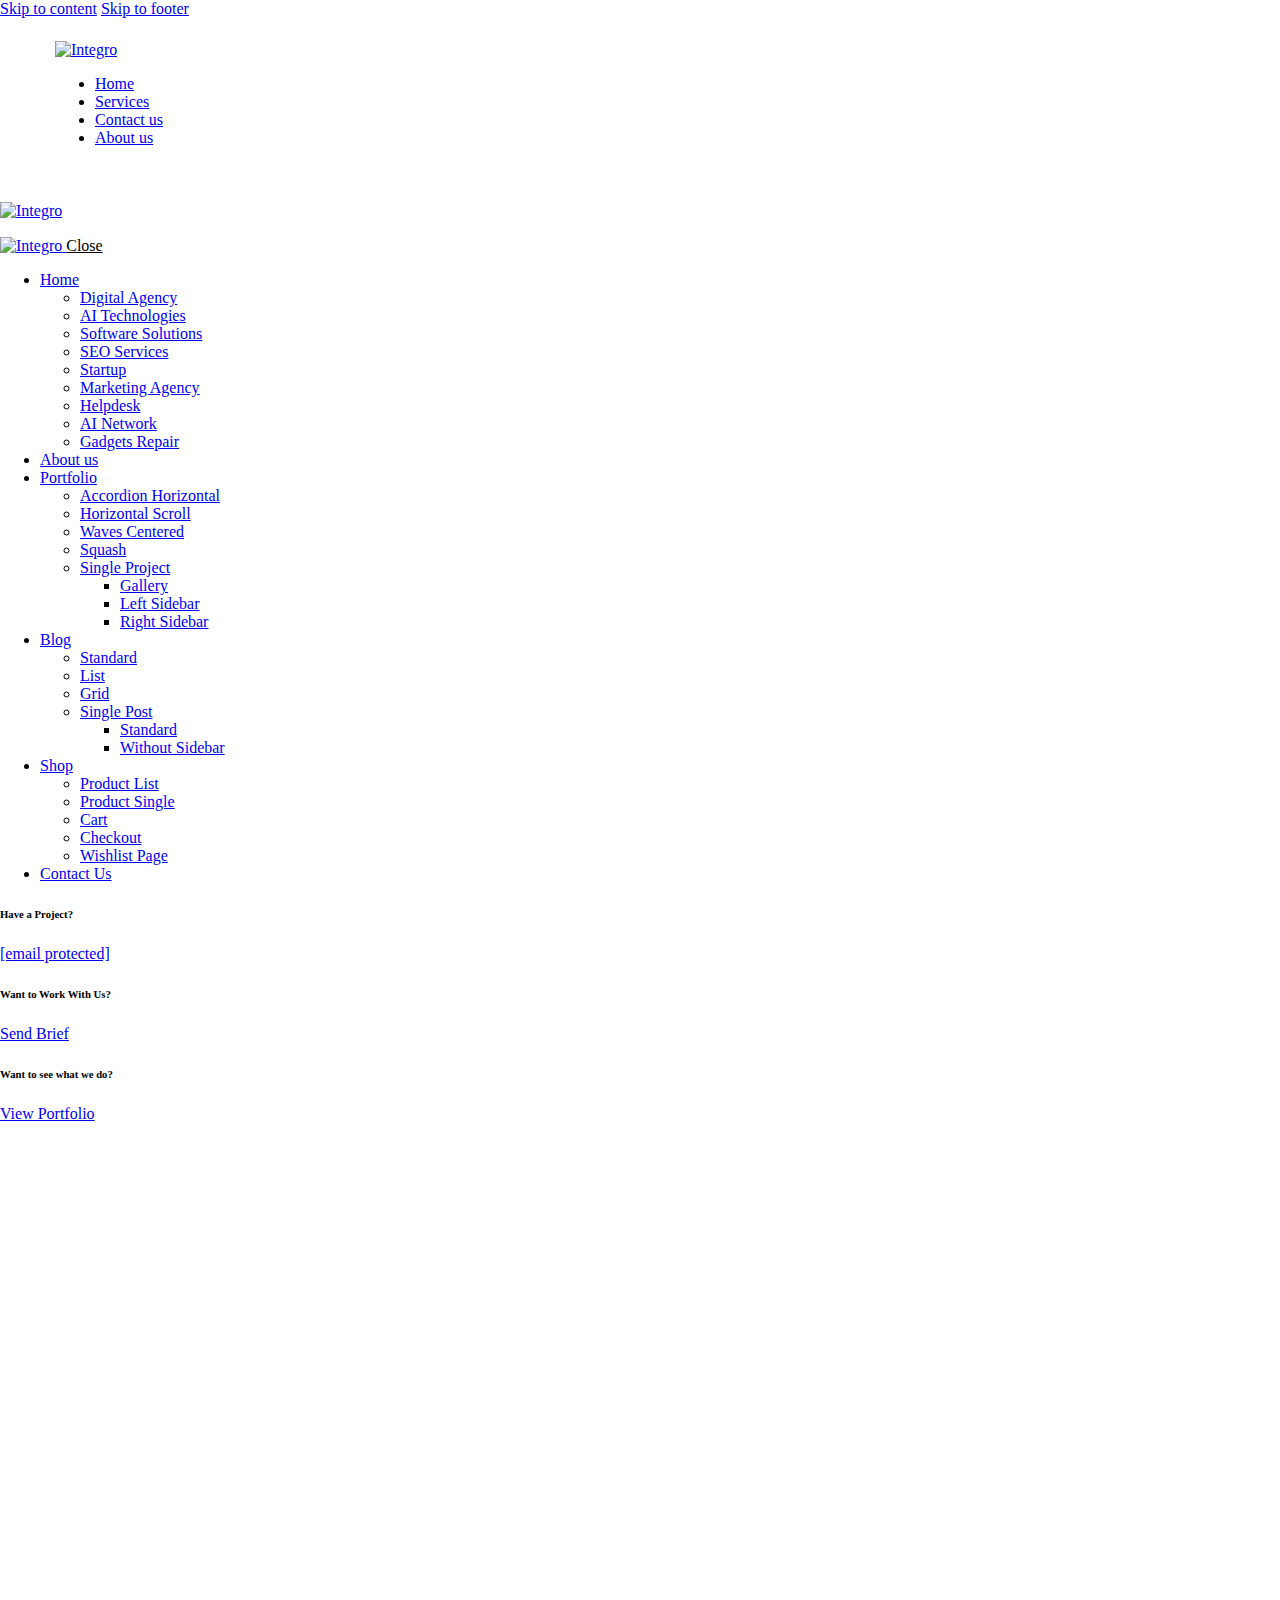
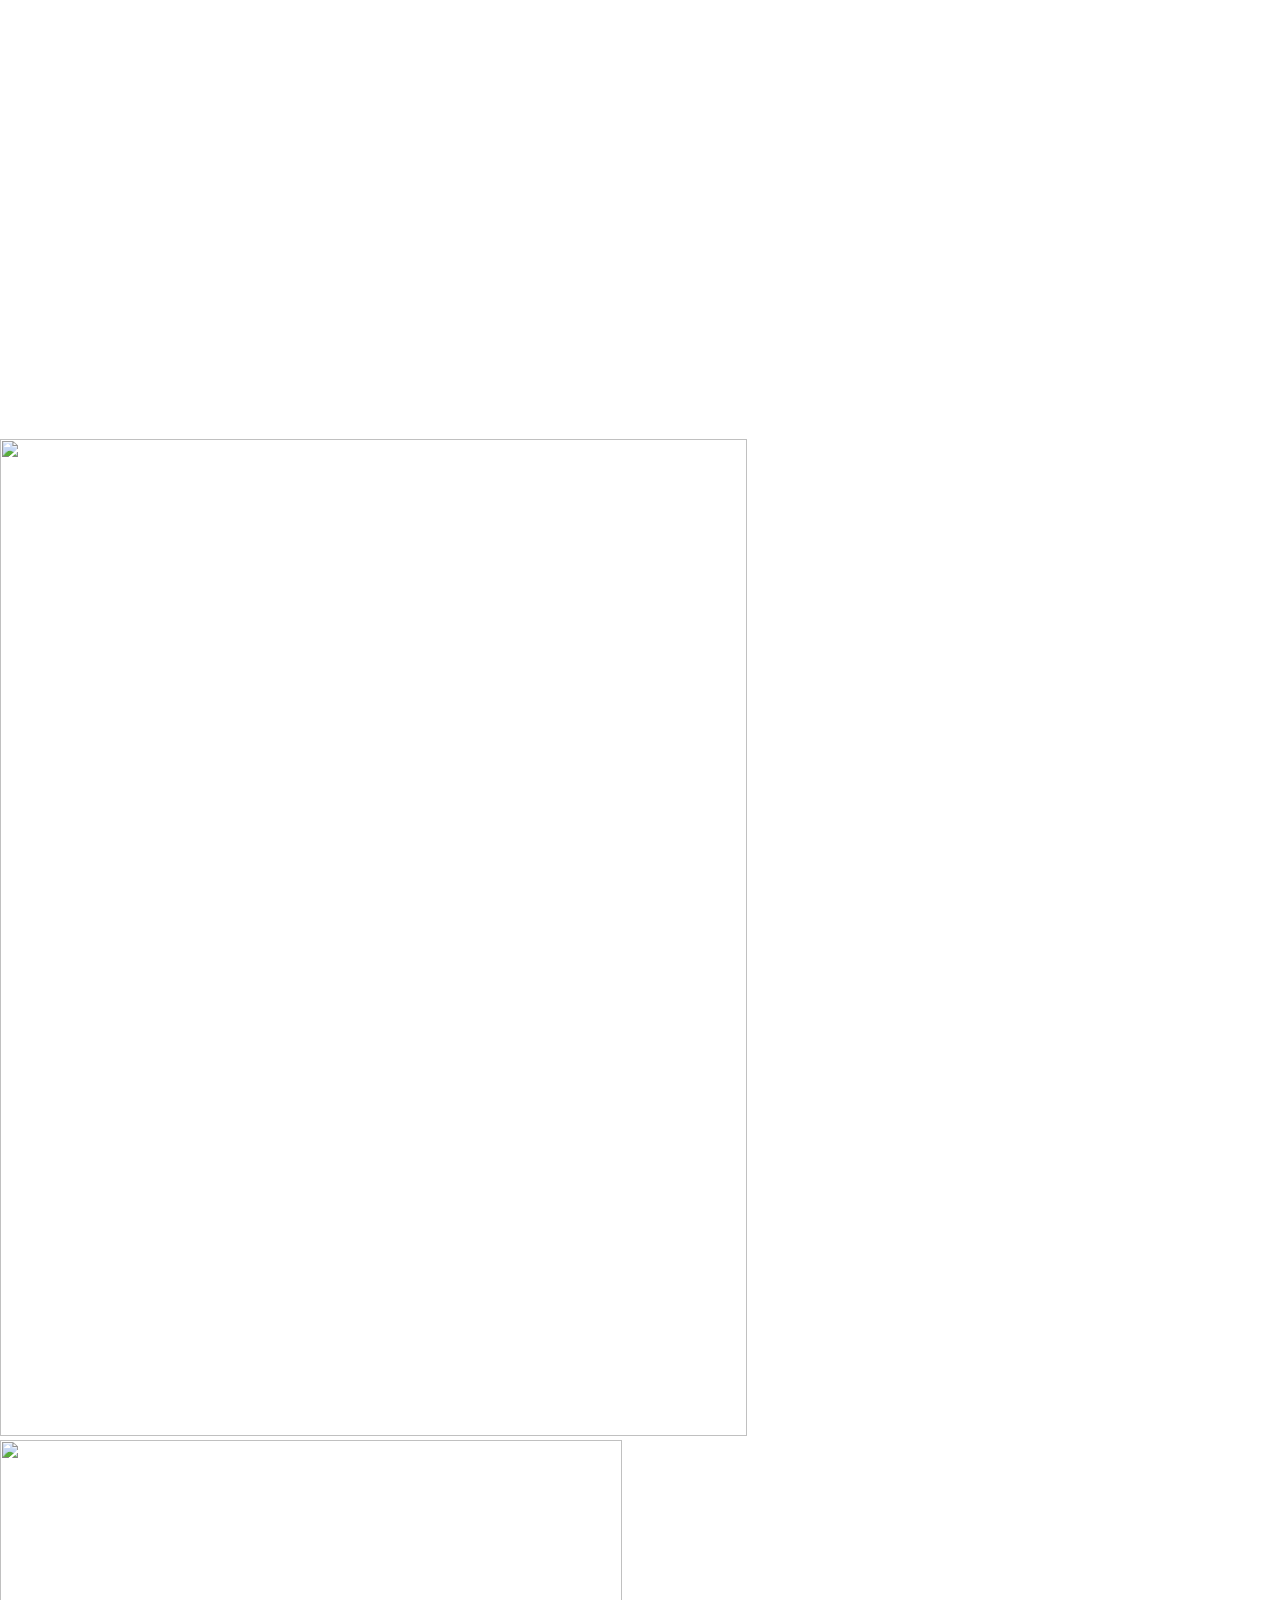
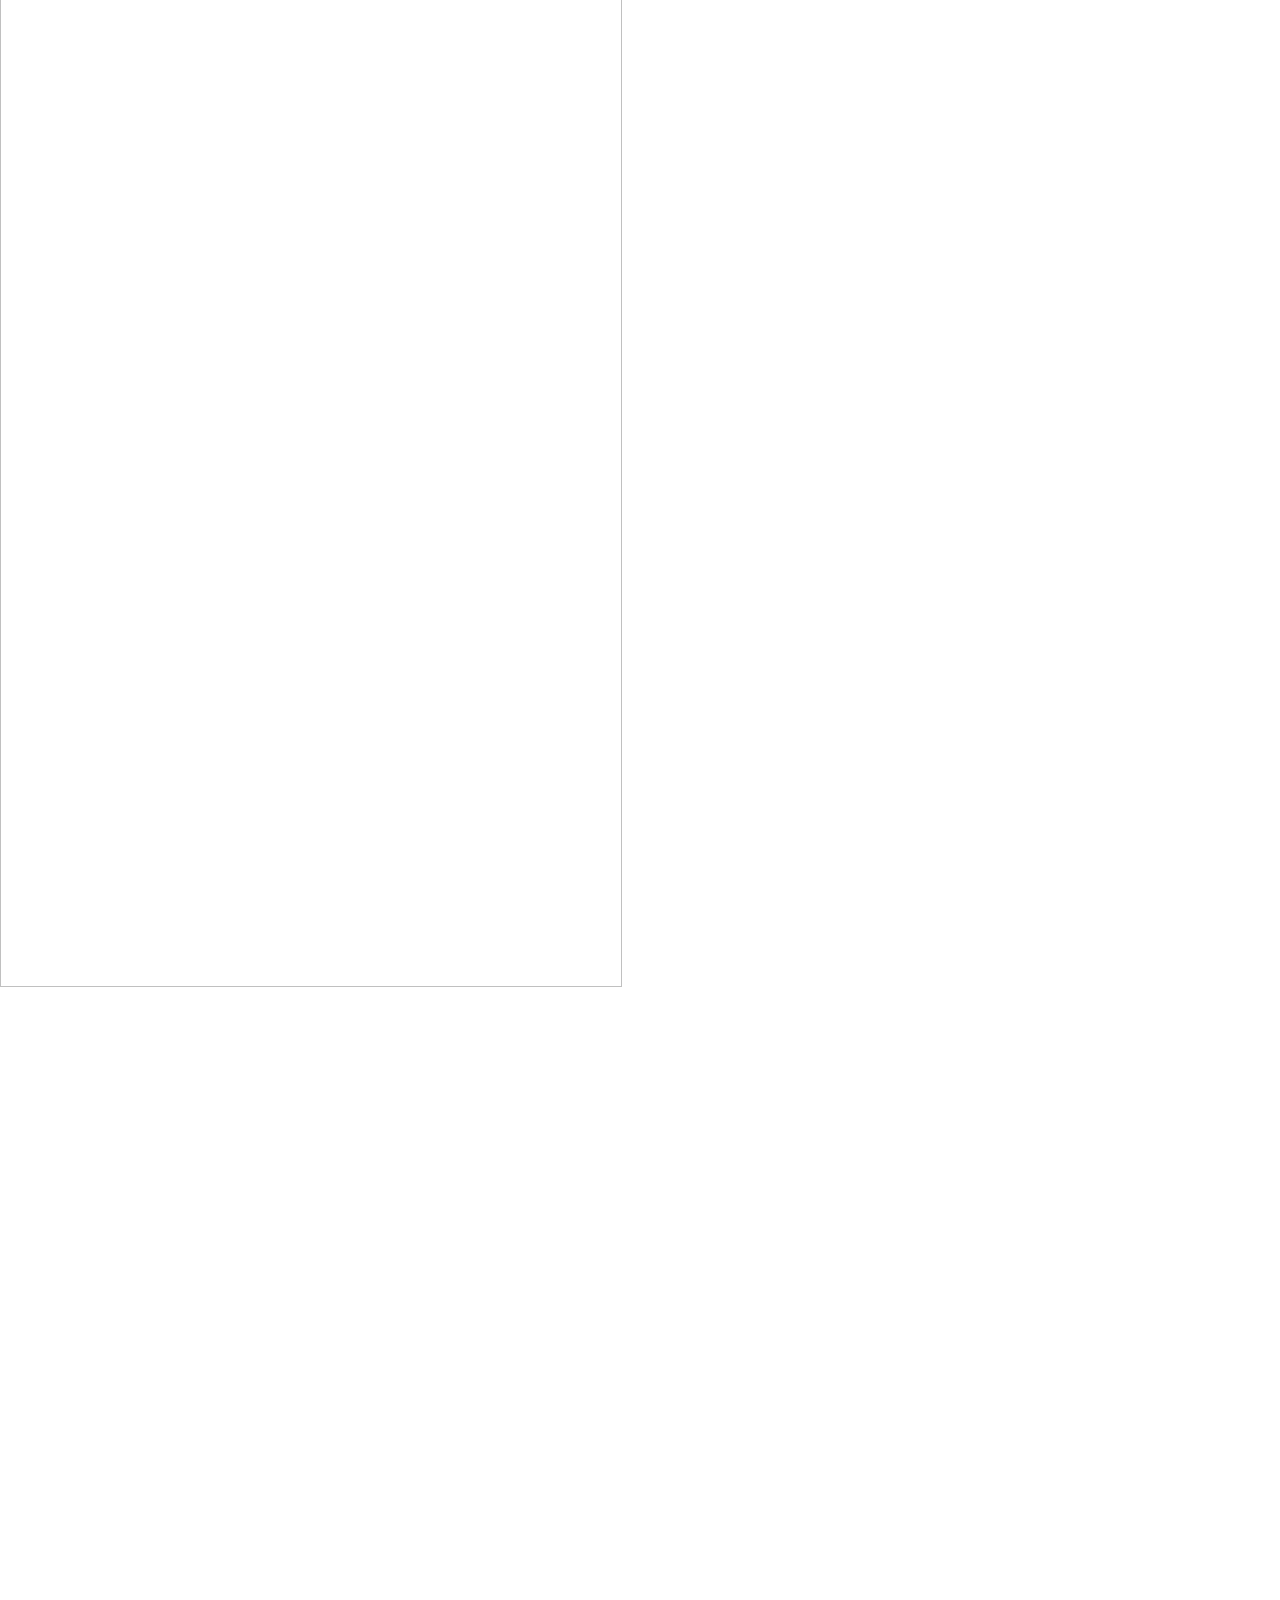
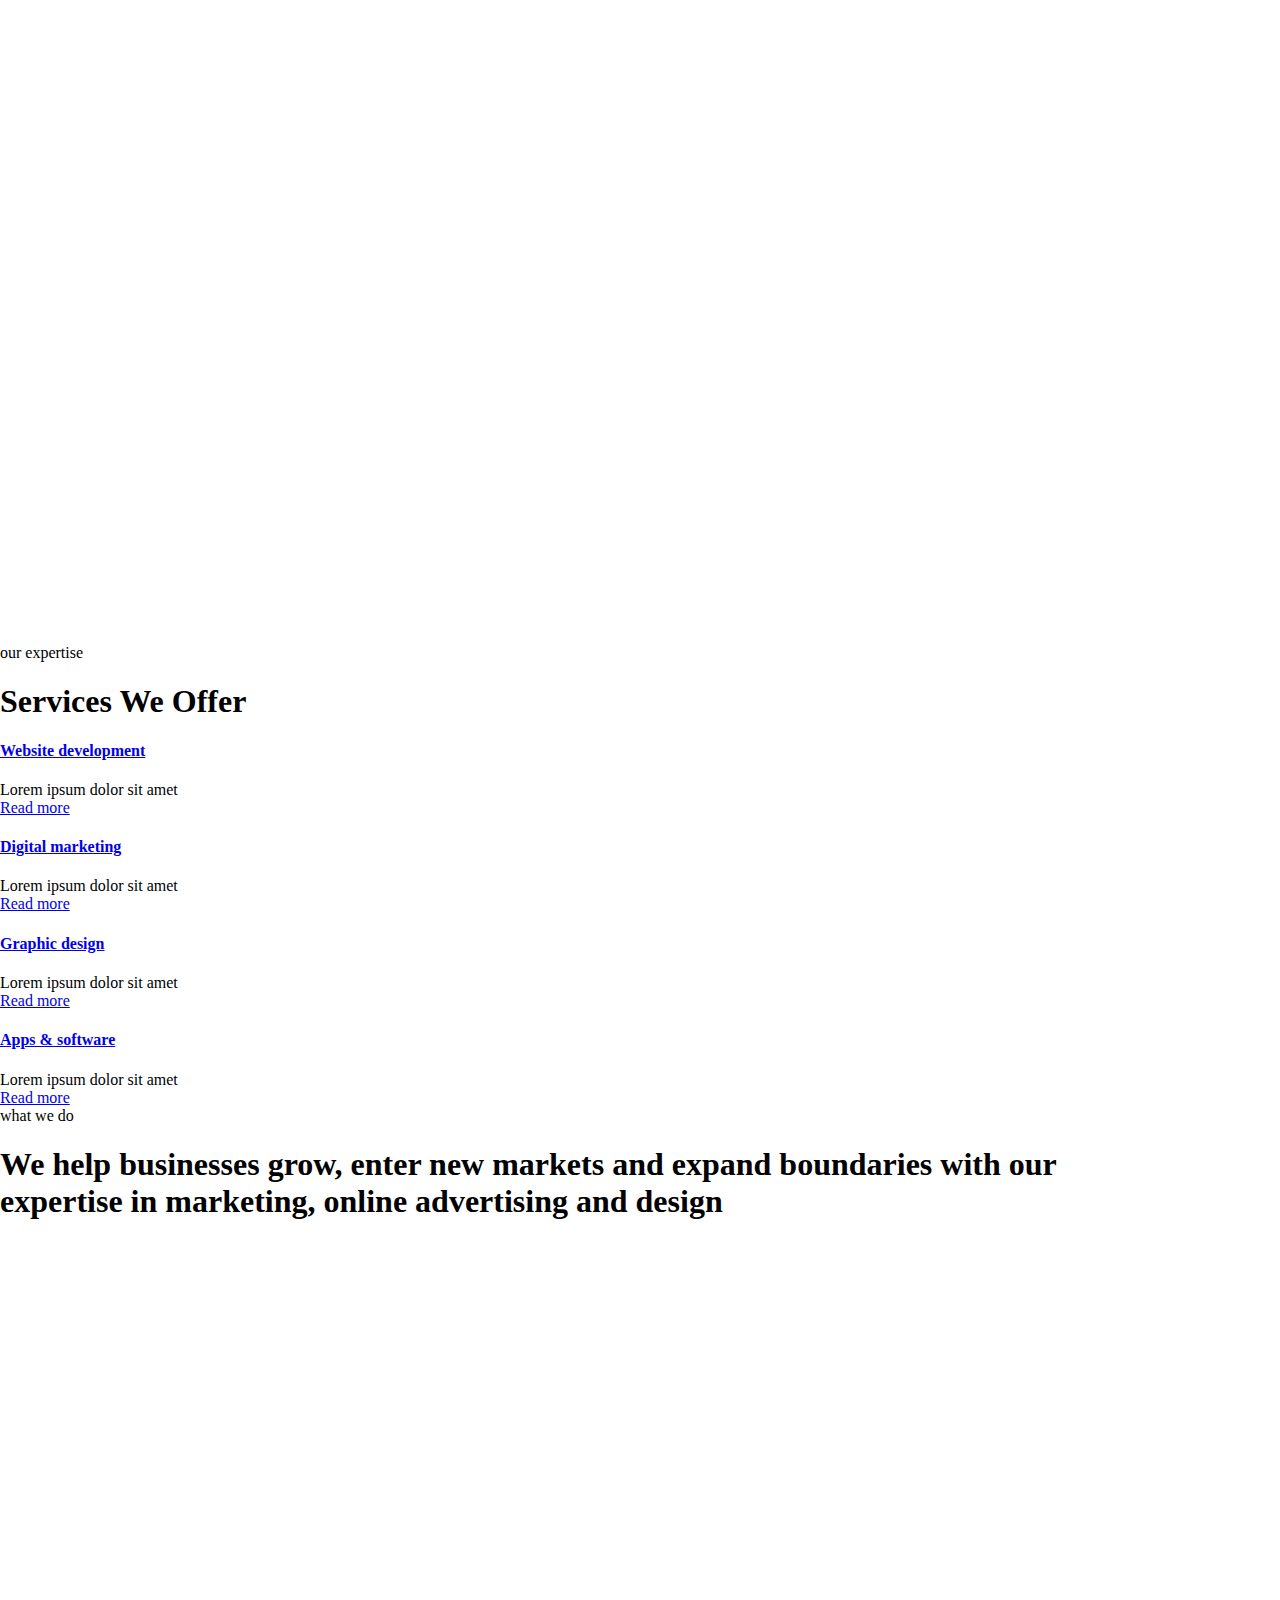
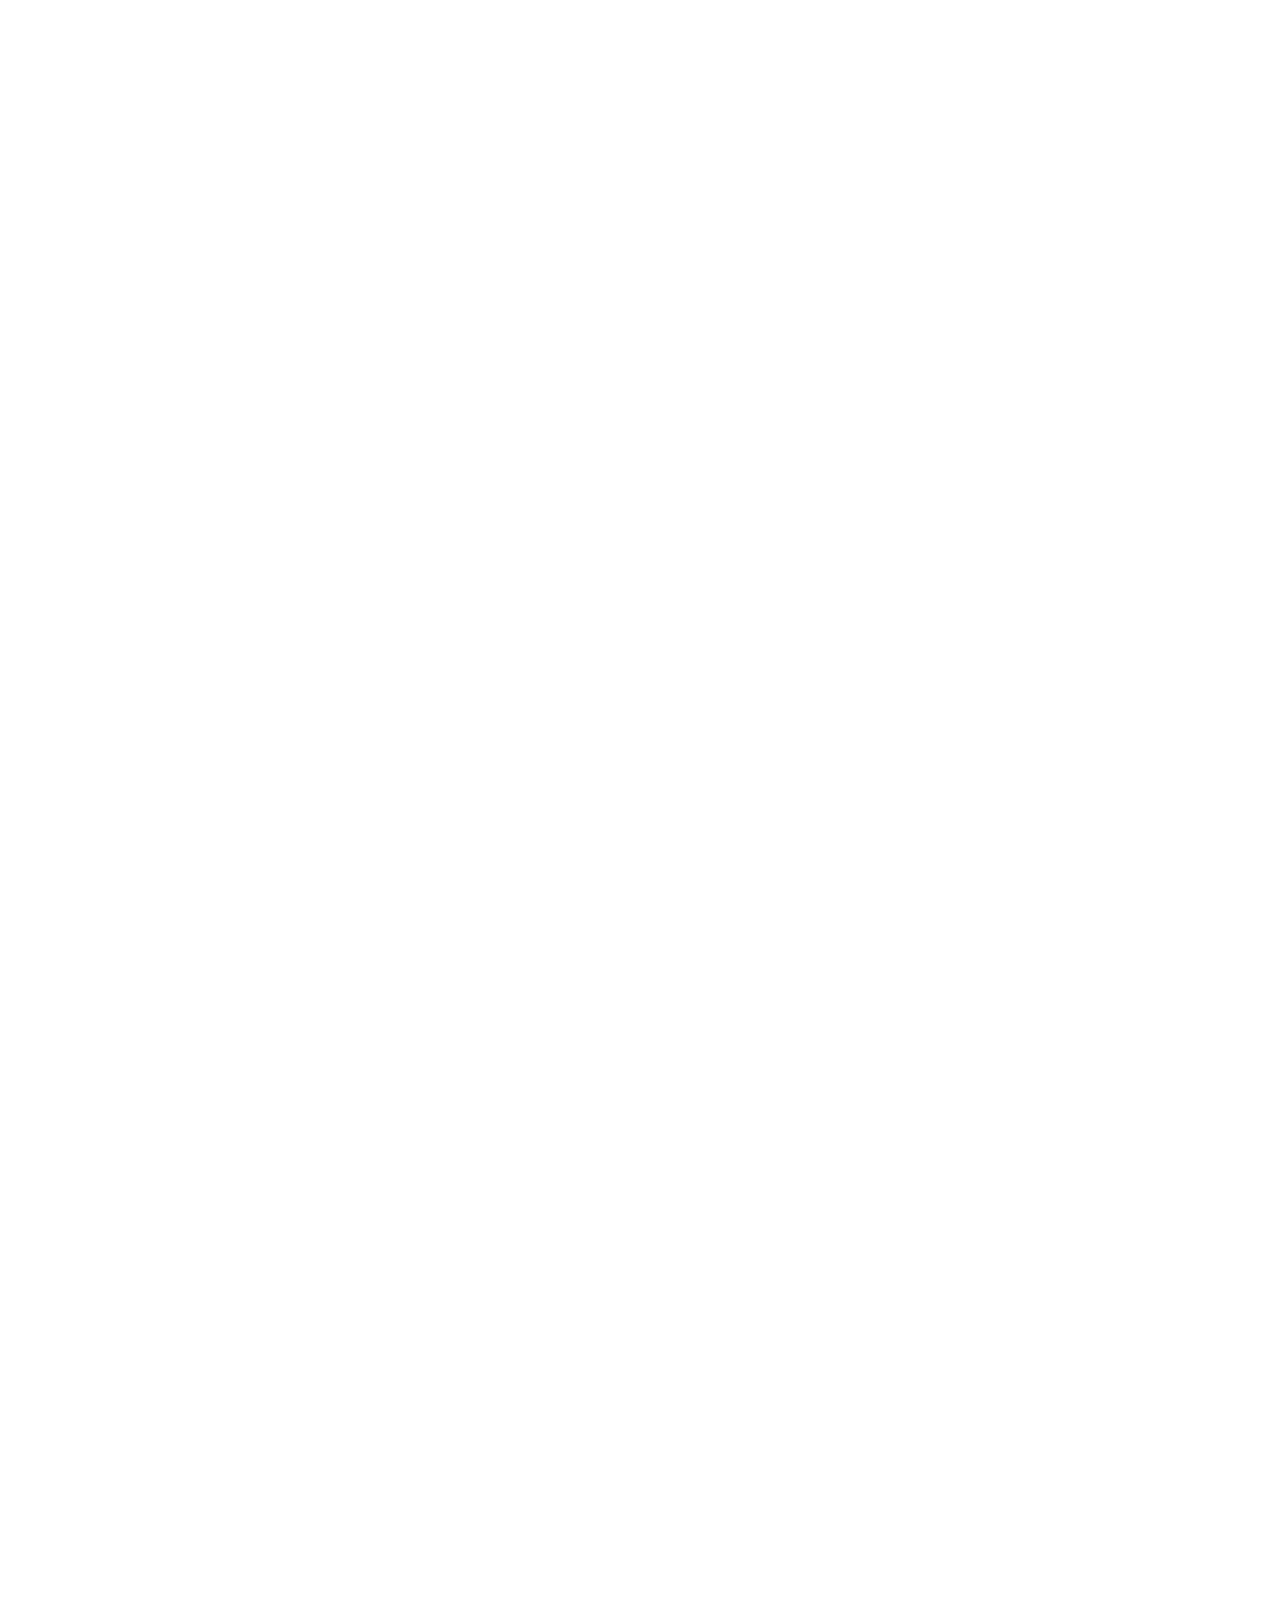
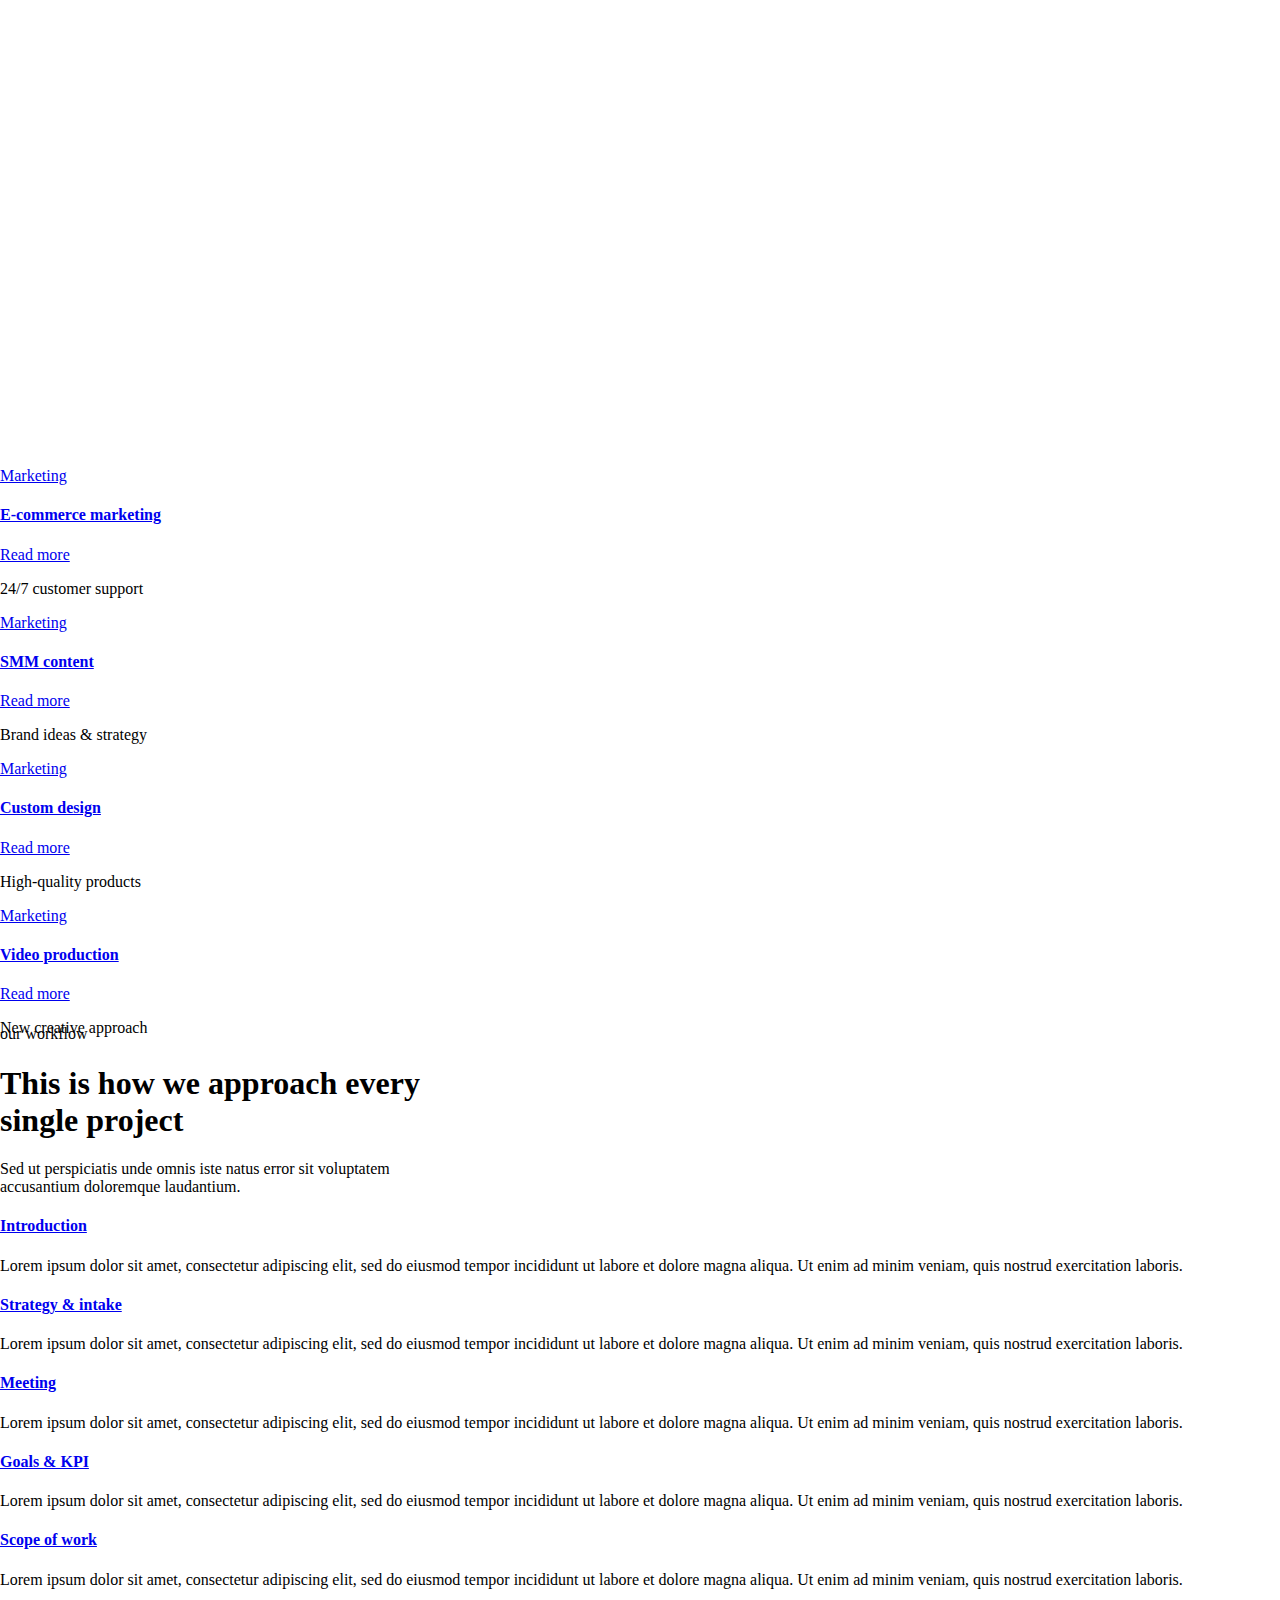
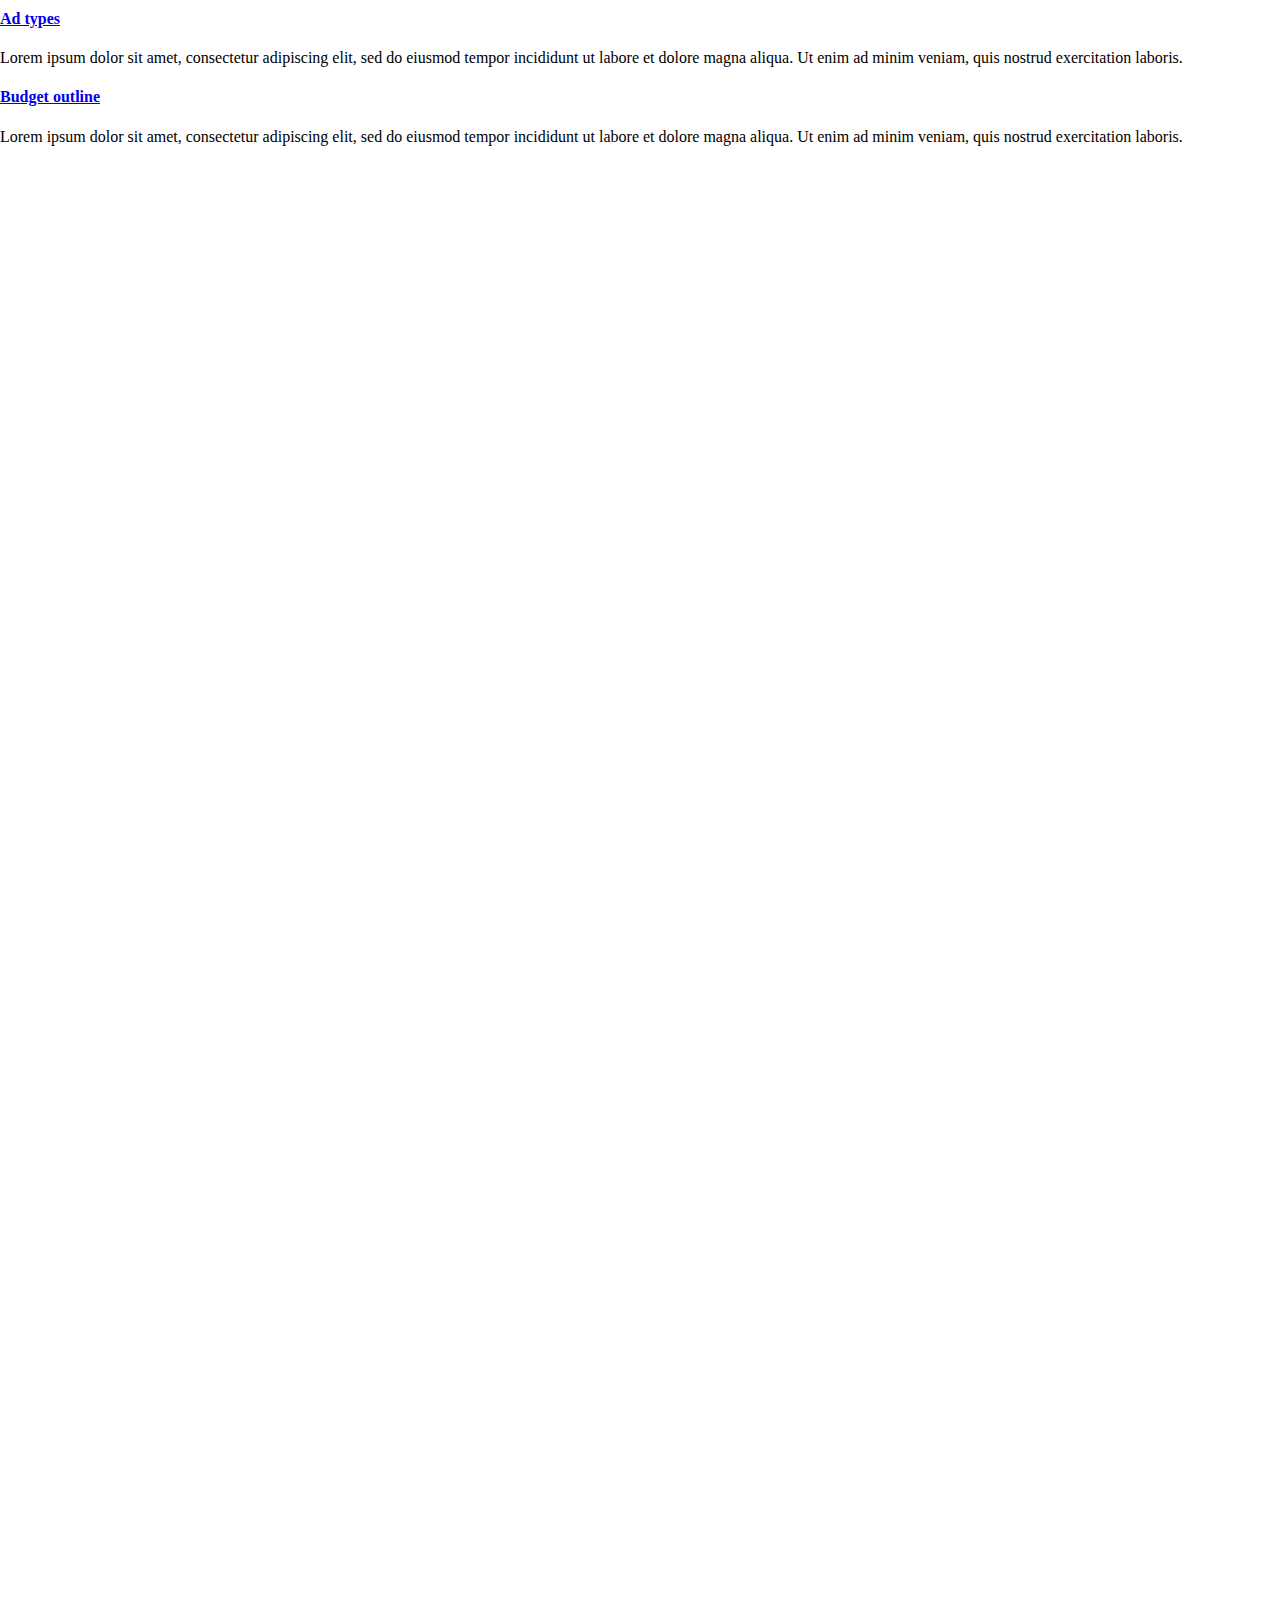
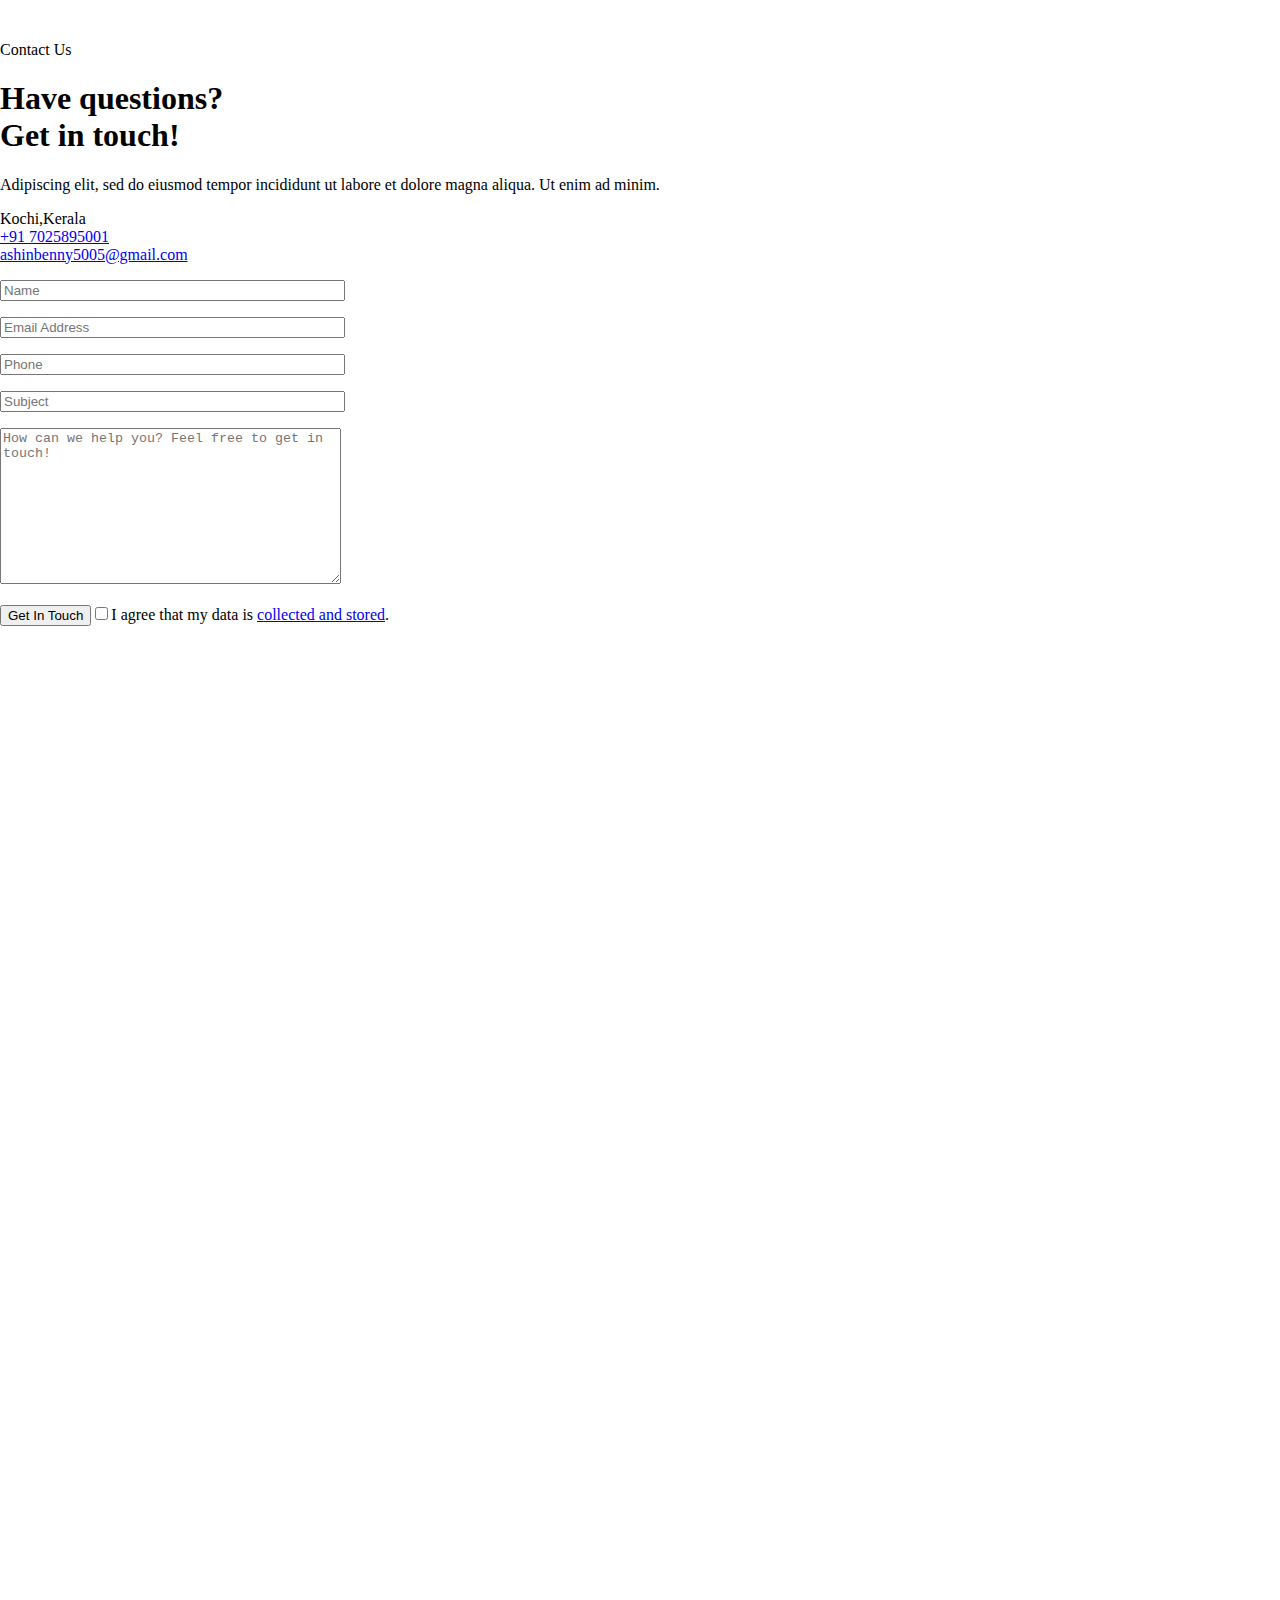
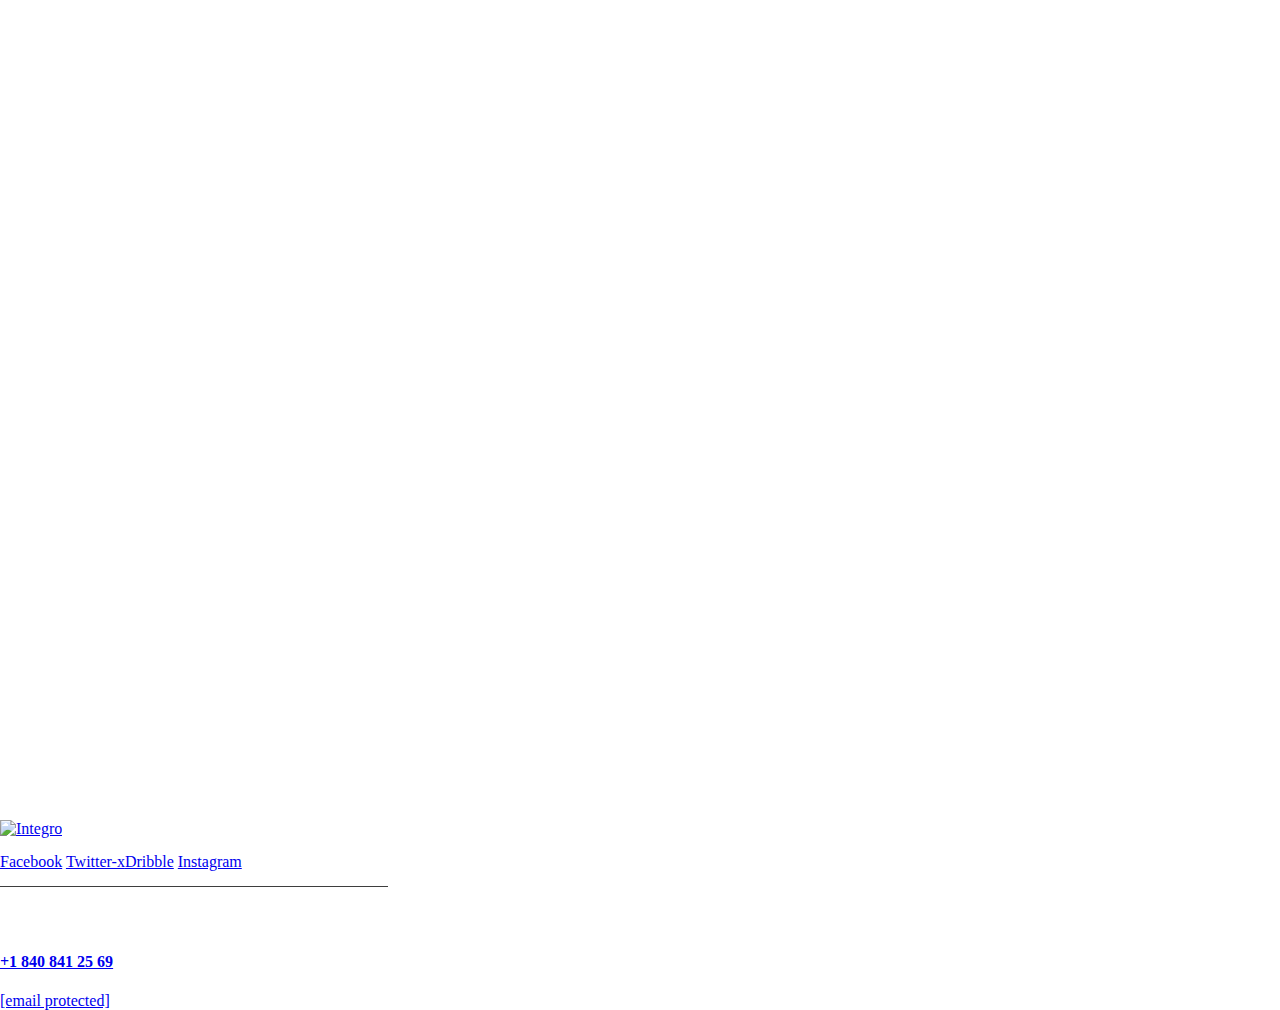
==== index.html @ fcc29b5a "updates" ====
<!DOCTYPE html>
<html lang="en-US" class="no-js scheme_marketing-dark">

<head>
    <script>
        navigator.userAgent.match(/iPad|iPhone|iPod/i) != null && window.name != '' && top.location != window.location && (top.location.href = window.location.href);
    </script>
    <meta charset="UTF-8">
    <meta name="viewport" content="width=device-width, initial-scale=1">
    <meta name="format-detection" content="telephone=no">
    <link rel="profile" href="//gmpg.org/xfn/11">
    <title>Home Marketing Agency &#8211; Integro</title>
    <meta name="robots" content="max-image-preview:large" />
    <link rel="dns-prefetch" href="//stats.wp.com" />
    <link rel="dns-prefetch" href="//fonts.googleapis.com" />
    <link rel="alternate" type="application/rss+xml" title="Integro &raquo; Feed"
        href="https://integro.ancorathemes.com/feed/" />
    <link rel="alternate" type="application/rss+xml" title="Integro &raquo; Comments Feed"
        href="https://integro.ancorathemes.com/comments/feed/" />
        <link rel="stylesheet" id="integro-fontello-css" href="https://integro.ancorathemes.com/wp-content/themes/integro/skins/default/css/style.css"  />
    <meta property="og:type" content="article" />
    <meta property="og:url" content="https://integro.ancorathemes.com/home-marketing-agency/" />
    <meta property="og:title" content="Home Marketing Agency" />
    <meta property="og:description" content="our expertiseServices We Offer	Website development" />
    <link rel="stylesheet" href="https://cdnjs.cloudflare.com/ajax/libs/font-awesome/6.0.0-beta3/css/all.min.css">
																										



    <script type="text/javascript">
        /* <![CDATA[ */
        window._wpemojiSettings = {
            "baseUrl": "https:\/\/s.w.org\/images\/core\/emoji\/15.0.3\/72x72\/",
            "ext": ".png",
            "svgUrl": "https:\/\/s.w.org\/images\/core\/emoji\/15.0.3\/svg\/",
            "svgExt": ".svg",
            "source": {
                "concatemoji": "https:\/\/integro.ancorathemes.com\/wp-includes\/js\/wp-emoji-release.min.js?ver=6.5.5"
            }
        };
        /*! This file is auto-generated */
        ! function (i, n) {
            var o, s, e;

            function c(e) {
                try {
                    var t = {
                        supportTests: e,
                        timestamp: (new Date).valueOf()
                    };
                    sessionStorage.setItem(o, JSON.stringify(t))
                } catch (e) { }
            }

            function p(e, t, n) {
                e.clearRect(0, 0, e.canvas.width, e.canvas.height), e.fillText(t, 0, 0);
                var t = new Uint32Array(e.getImageData(0, 0, e.canvas.width, e.canvas.height).data),
                    r = (e.clearRect(0, 0, e.canvas.width, e.canvas.height), e.fillText(n, 0, 0), new Uint32Array(e.getImageData(0, 0, e.canvas.width, e.canvas.height).data));
                return t.every(function (e, t) {
                    return e === r[t]
                })
            }

            function u(e, t, n) {
                switch (t) {
                    case "flag":
                        return n(e, "\ud83c\udff3\ufe0f\u200d\u26a7\ufe0f", "\ud83c\udff3\ufe0f\u200b\u26a7\ufe0f") ? !1 : !n(e, "\ud83c\uddfa\ud83c\uddf3", "\ud83c\uddfa\u200b\ud83c\uddf3") && !n(e, "\ud83c\udff4\udb40\udc67\udb40\udc62\udb40\udc65\udb40\udc6e\udb40\udc67\udb40\udc7f", "\ud83c\udff4\u200b\udb40\udc67\u200b\udb40\udc62\u200b\udb40\udc65\u200b\udb40\udc6e\u200b\udb40\udc67\u200b\udb40\udc7f");
                    case "emoji":
                        return !n(e, "\ud83d\udc26\u200d\u2b1b", "\ud83d\udc26\u200b\u2b1b")
                }
                return !1
            }

            function f(e, t, n) {
                var r = "undefined" != typeof WorkerGlobalScope && self instanceof WorkerGlobalScope ? new OffscreenCanvas(300, 150) : i.createElement("canvas"),
                    a = r.getContext("2d", {
                        willReadFrequently: !0
                    }),
                    o = (a.textBaseline = "top", a.font = "600 32px Arial", {});
                return e.forEach(function (e) {
                    o[e] = t(a, e, n)
                }), o
            }

            function t(e) {
                var t = i.createElement("script");
                t.src = e, t.defer = !0, i.head.appendChild(t)
            }
            "undefined" != typeof Promise && (o = "wpEmojiSettingsSupports", s = ["flag", "emoji"], n.supports = {
                everything: !0,
                everythingExceptFlag: !0
            }, e = new Promise(function (e) {
                i.addEventListener("DOMContentLoaded", e, {
                    once: !0
                })
            }), new Promise(function (t) {
                var n = function () {
                    try {
                        var e = JSON.parse(sessionStorage.getItem(o));
                        if ("object" == typeof e && "number" == typeof e.timestamp && (new Date).valueOf() < e.timestamp + 604800 && "object" == typeof e.supportTests) return e.supportTests
                    } catch (e) { }
                    return null
                }();
                if (!n) {
                    if ("undefined" != typeof Worker && "undefined" != typeof OffscreenCanvas && "undefined" != typeof URL && URL.createObjectURL && "undefined" != typeof Blob) try {
                        var e = "postMessage(" + f.toString() + "(" + [JSON.stringify(s), u.toString(), p.toString()].join(",") + "));",
                            r = new Blob([e], {
                                type: "text/javascript"
                            }),
                            a = new Worker(URL.createObjectURL(r), {
                                name: "wpTestEmojiSupports"
                            });
                        return void (a.onmessage = function (e) {
                            c(n = e.data), a.terminate(), t(n)
                        })
                    } catch (e) { }
                    c(n = f(s, u, p))
                }
                t(n)
            }).then(function (e) {
                for (var t in e) n.supports[t] = e[t], n.supports.everything = n.supports.everything && n.supports[t], "flag" !== t && (n.supports.everythingExceptFlag = n.supports.everythingExceptFlag && n.supports[t]);
                n.supports.everythingExceptFlag = n.supports.everythingExceptFlag && !n.supports.flag, n.DOMReady = !1, n.readyCallback = function () {
                    n.DOMReady = !0
                }
            }).then(function () {
                return e
            }).then(function () {
                var e;
                n.supports.everything || (n.readyCallback(), (e = n.source || {}).concatemoji ? t(e.concatemoji) : e.wpemoji && e.twemoji && (t(e.twemoji), t(e.wpemoji)))
            }))
        }((window, document), window._wpemojiSettings);
        /* ]]> */
    </script>
    <link property="stylesheet" rel="stylesheet" id="trx_addons-icons-css"
        href="https://integro.ancorathemes.com/wp-content/plugins/trx_addons/css/font-icons/css/trx_addons_icons.css"
        type="text/css" media="all" />
    <link property="stylesheet" rel="stylesheet" id="trx_demo_icons-css"
        href="https://integro.ancorathemes.com/wp-content/plugins/trx_demo/css/font-icons/css/trx_demo_icons.css"
        type="text/css" media="all" />
    <link property="stylesheet" rel="stylesheet" id="trx_demo_icons_animation-css"
        href="https://integro.ancorathemes.com/wp-content/plugins/trx_demo/css/font-icons/css/animation.css"
        type="text/css" media="all" />
    <link property="stylesheet" rel="stylesheet" id="qw_extensions-icons-css"
        href="https://integro.ancorathemes.com/wp-content/plugins/trx_addons/addons/qw-extension/css/font-icons/css/qw_extension_icons.css"
        type="text/css" media="all" />
    <link property="stylesheet" rel="stylesheet" id="integro-font-google_fonts-css"
        href="https://fonts.googleapis.com/css2?family=Bebas+Neue:ital,wght@0,400;1,400&#038;family=Roboto:ital,wght@0,100;0,300;0,400;0,500;0,700;0,900;1,100;1,300;1,400;1,500;1,700;1,900&#038;subset=latin,latin-ext&#038;display=swap"
        type="text/css" media="all" />
    <link property="stylesheet" rel="stylesheet" id="integro-fontello-css"
        href="https://integro.ancorathemes.com/wp-content/themes/integro/skins/default/css/font-icons/css/fontello.css"
        type="text/css" media="all" />
    <link property="stylesheet" rel="stylesheet" id="sbi_styles-css"
        href="https://integro.ancorathemes.com/wp-content/plugins/instagram-feed/css/sbi-styles.min.css?ver=6.2.6"
        type="text/css" media="all" />
    <style id="wp-emoji-styles-inline-css" type="text/css">
        img.wp-smiley,
        img.emoji {
            display: inline !important;
            border: none !important;
            box-shadow: none !important;
            height: 1em !important;
            width: 1em !important;
            margin: 0 0.07em !important;
            vertical-align: -0.1em !important;
            background: none !important;
            padding: 0 !important;
        }
    </style>
    <style id="global-styles-inline-css" type="text/css">
        body {
            --wp--preset--color--black: #000000;
            --wp--preset--color--cyan-bluish-gray: #abb8c3;
            --wp--preset--color--white: #ffffff;
            --wp--preset--color--pale-pink: #f78da7;
            --wp--preset--color--vivid-red: #cf2e2e;
            --wp--preset--color--luminous-vivid-orange: #ff6900;
            --wp--preset--color--luminous-vivid-amber: #fcb900;
            --wp--preset--color--light-green-cyan: #7bdcb5;
            --wp--preset--color--vivid-green-cyan: #00d084;
            --wp--preset--color--pale-cyan-blue: #8ed1fc;
            --wp--preset--color--vivid-cyan-blue: #0693e3;
            --wp--preset--color--vivid-purple: #9b51e0;
            --wp--preset--color--bg-color: #151414;
            --wp--preset--color--bd-color: #3E3E3E;
            --wp--preset--color--text-dark: #FFFFFF;
            --wp--preset--color--text-light: #A2A2A2;
            --wp--preset--color--text-link: #97B100;
            --wp--preset--color--text-hover: #ACC903;
            --wp--preset--color--text-link-2: #DE60CA;
            --wp--preset--color--text-hover-2: #C22BAA;
            --wp--preset--color--text-link-3: #9476EC;
            --wp--preset--color--text-hover-3: #704CDB;
            --wp--preset--gradient--vivid-cyan-blue-to-vivid-purple: linear-gradient(135deg, rgba(6, 147, 227, 1) 0%, rgb(155, 81, 224) 100%);
            --wp--preset--gradient--light-green-cyan-to-vivid-green-cyan: linear-gradient(135deg, rgb(122, 220, 180) 0%, rgb(0, 208, 130) 100%);
            --wp--preset--gradient--luminous-vivid-amber-to-luminous-vivid-orange: linear-gradient(135deg, rgba(252, 185, 0, 1) 0%, rgba(255, 105, 0, 1) 100%);
            --wp--preset--gradient--luminous-vivid-orange-to-vivid-red: linear-gradient(135deg, rgba(255, 105, 0, 1) 0%, rgb(207, 46, 46) 100%);
            --wp--preset--gradient--very-light-gray-to-cyan-bluish-gray: linear-gradient(135deg, rgb(238, 238, 238) 0%, rgb(169, 184, 195) 100%);
            --wp--preset--gradient--cool-to-warm-spectrum: linear-gradient(135deg, rgb(74, 234, 220) 0%, rgb(151, 120, 209) 20%, rgb(207, 42, 186) 40%, rgb(238, 44, 130) 60%, rgb(251, 105, 98) 80%, rgb(254, 248, 76) 100%);
            --wp--preset--gradient--blush-light-purple: linear-gradient(135deg, rgb(255, 206, 236) 0%, rgb(152, 150, 240) 100%);
            --wp--preset--gradient--blush-bordeaux: linear-gradient(135deg, rgb(254, 205, 165) 0%, rgb(254, 45, 45) 50%, rgb(107, 0, 62) 100%);
            --wp--preset--gradient--luminous-dusk: linear-gradient(135deg, rgb(255, 203, 112) 0%, rgb(199, 81, 192) 50%, rgb(65, 88, 208) 100%);
            --wp--preset--gradient--pale-ocean: linear-gradient(135deg, rgb(255, 245, 203) 0%, rgb(182, 227, 212) 50%, rgb(51, 167, 181) 100%);
            --wp--preset--gradient--electric-grass: linear-gradient(135deg, rgb(202, 248, 128) 0%, rgb(113, 206, 126) 100%);
            --wp--preset--gradient--midnight: linear-gradient(135deg, rgb(2, 3, 129) 0%, rgb(40, 116, 252) 100%);
            --wp--preset--gradient--vertical-link-to-hover: linear-gradient(to bottom, var(--theme-color-text_link) 0%, var(--theme-color-text_hover) 100%);
            --wp--preset--gradient--diagonal-link-to-hover: linear-gradient(to bottom right, var(--theme-color-text_link) 0%, var(--theme-color-text_hover) 100%);
            --wp--preset--font-size--small: 13px;
            --wp--preset--font-size--medium: clamp(14px, 0.875rem + ((1vw - 3.2px) * 0.619), 20px);
            --wp--preset--font-size--large: clamp(22.041px, 1.378rem + ((1vw - 3.2px) * 1.439), 36px);
            --wp--preset--font-size--x-large: clamp(25.014px, 1.563rem + ((1vw - 3.2px) * 1.751), 42px);
            --wp--preset--font-family--p-font: Roboto, sans-serif;
            --wp--preset--font-family--post-font: inherit;
            --wp--preset--font-family--h-1-font: "Bebas Neue", cursive;
            --wp--preset--spacing--20: 0.44rem;
            --wp--preset--spacing--30: 0.67rem;
            --wp--preset--spacing--40: 1rem;
            --wp--preset--spacing--50: 1.5rem;
            --wp--preset--spacing--60: 2.25rem;
            --wp--preset--spacing--70: 3.38rem;
            --wp--preset--spacing--80: 5.06rem;
            --wp--preset--shadow--natural: 6px 6px 9px rgba(0, 0, 0, 0.2);
            --wp--preset--shadow--deep: 12px 12px 50px rgba(0, 0, 0, 0.4);
            --wp--preset--shadow--sharp: 6px 6px 0px rgba(0, 0, 0, 0.2);
            --wp--preset--shadow--outlined: 6px 6px 0px -3px rgba(255, 255, 255, 1), 6px 6px rgba(0, 0, 0, 1);
            --wp--preset--shadow--crisp: 6px 6px 0px rgba(0, 0, 0, 1);
            --wp--custom--spacing--tiny: var(--sc-space-tiny, 1rem);
            --wp--custom--spacing--small: var(--sc-space-small, 2rem);
            --wp--custom--spacing--medium: var(--sc-space-medium, 3.3333rem);
            --wp--custom--spacing--large: var(--sc-space-large, 6.6667rem);
            --wp--custom--spacing--huge: var(--sc-space-huge, 8.6667rem);
        }

        body {
            margin: 0;
            --wp--style--global--content-size: 840px;
            --wp--style--global--wide-size: 1290px;
        }

        .wp-site-blocks>.alignleft {
            float: left;
            margin-right: 2em;
        }

        .wp-site-blocks>.alignright {
            float: right;
            margin-left: 2em;
        }

        .wp-site-blocks>.aligncenter {
            justify-content: center;
            margin-left: auto;
            margin-right: auto;
        }

        :where(.is-layout-flex) {
            gap: 0.5em;
        }

        :where(.is-layout-grid) {
            gap: 0.5em;
        }

        body .is-layout-flow>.alignleft {
            float: left;
            margin-inline-start: 0;
            margin-inline-end: 2em;
        }

        body .is-layout-flow>.alignright {
            float: right;
            margin-inline-start: 2em;
            margin-inline-end: 0;
        }

        body .is-layout-flow>.aligncenter {
            margin-left: auto !important;
            margin-right: auto !important;
        }

        body .is-layout-constrained>.alignleft {
            float: left;
            margin-inline-start: 0;
            margin-inline-end: 2em;
        }

        body .is-layout-constrained>.alignright {
            float: right;
            margin-inline-start: 2em;
            margin-inline-end: 0;
        }

        body .is-layout-constrained>.aligncenter {
            margin-left: auto !important;
            margin-right: auto !important;
        }

        body .is-layout-constrained> :where(:not(.alignleft):not(.alignright):not(.alignfull)) {
            max-width: var(--wp--style--global--content-size);
            margin-left: auto !important;
            margin-right: auto !important;
        }

        body .is-layout-constrained>.alignwide {
            max-width: var(--wp--style--global--wide-size);
        }

        body .is-layout-flex {
            display: flex;
        }

        body .is-layout-flex {
            flex-wrap: wrap;
            align-items: center;
        }

        body .is-layout-flex>* {
            margin: 0;
        }

        body .is-layout-grid {
            display: grid;
        }

        body .is-layout-grid>* {
            margin: 0;
        }

        body {
            padding-top: 0px;
            padding-right: 0px;
            padding-bottom: 0px;
            padding-left: 0px;
        }

        a:where(:not(.wp-element-button)) {
            text-decoration: underline;
        }

        .wp-element-button,
        .wp-block-button__link {
            background-color: #32373c;
            border-width: 0;
            color: #fff;
            font-family: inherit;
            font-size: inherit;
            line-height: inherit;
            padding: calc(0.667em + 2px) calc(1.333em + 2px);
            text-decoration: none;
        }

        .has-black-color {
            color: var(--wp--preset--color--black) !important;
        }

        .has-cyan-bluish-gray-color {
            color: var(--wp--preset--color--cyan-bluish-gray) !important;
        }

        .has-white-color {
            color: var(--wp--preset--color--white) !important;
        }

        .has-pale-pink-color {
            color: var(--wp--preset--color--pale-pink) !important;
        }

        .has-vivid-red-color {
            color: var(--wp--preset--color--vivid-red) !important;
        }

        .has-luminous-vivid-orange-color {
            color: var(--wp--preset--color--luminous-vivid-orange) !important;
        }

        .has-luminous-vivid-amber-color {
            color: var(--wp--preset--color--luminous-vivid-amber) !important;
        }

        .has-light-green-cyan-color {
            color: var(--wp--preset--color--light-green-cyan) !important;
        }

        .has-vivid-green-cyan-color {
            color: var(--wp--preset--color--vivid-green-cyan) !important;
        }

        .has-pale-cyan-blue-color {
            color: var(--wp--preset--color--pale-cyan-blue) !important;
        }

        .has-vivid-cyan-blue-color {
            color: var(--wp--preset--color--vivid-cyan-blue) !important;
        }

        .has-vivid-purple-color {
            color: var(--wp--preset--color--vivid-purple) !important;
        }

        .has-bg-color-color {
            color: var(--wp--preset--color--bg-color) !important;
        }

        .has-bd-color-color {
            color: var(--wp--preset--color--bd-color) !important;
        }

        .has-text-dark-color {
            color: var(--wp--preset--color--text-dark) !important;
        }

        .has-text-light-color {
            color: var(--wp--preset--color--text-light) !important;
        }

        .has-text-link-color {
            color: var(--wp--preset--color--text-link) !important;
        }

        .has-text-hover-color {
            color: var(--wp--preset--color--text-hover) !important;
        }

        .has-text-link-2-color {
            color: var(--wp--preset--color--text-link-2) !important;
        }

        .has-text-hover-2-color {
            color: var(--wp--preset--color--text-hover-2) !important;
        }

        .has-text-link-3-color {
            color: var(--wp--preset--color--text-link-3) !important;
        }

        .has-text-hover-3-color {
            color: var(--wp--preset--color--text-hover-3) !important;
        }

        .has-black-background-color {
            background-color: var(--wp--preset--color--black) !important;
        }

        .has-cyan-bluish-gray-background-color {
            background-color: var(--wp--preset--color--cyan-bluish-gray) !important;
        }

        .has-white-background-color {
            background-color: var(--wp--preset--color--white) !important;
        }

        .has-pale-pink-background-color {
            background-color: var(--wp--preset--color--pale-pink) !important;
        }

        .has-vivid-red-background-color {
            background-color: var(--wp--preset--color--vivid-red) !important;
        }

        .has-luminous-vivid-orange-background-color {
            background-color: var(--wp--preset--color--luminous-vivid-orange) !important;
        }

        .has-luminous-vivid-amber-background-color {
            background-color: var(--wp--preset--color--luminous-vivid-amber) !important;
        }

        .has-light-green-cyan-background-color {
            background-color: var(--wp--preset--color--light-green-cyan) !important;
        }

        .has-vivid-green-cyan-background-color {
            background-color: var(--wp--preset--color--vivid-green-cyan) !important;
        }

        .has-pale-cyan-blue-background-color {
            background-color: var(--wp--preset--color--pale-cyan-blue) !important;
        }

        .has-vivid-cyan-blue-background-color {
            background-color: var(--wp--preset--color--vivid-cyan-blue) !important;
        }

        .has-vivid-purple-background-color {
            background-color: var(--wp--preset--color--vivid-purple) !important;
        }

        .has-bg-color-background-color {
            background-color: var(--wp--preset--color--bg-color) !important;
        }

        .has-bd-color-background-color {
            background-color: var(--wp--preset--color--bd-color) !important;
        }

        .has-text-dark-background-color {
            background-color: var(--wp--preset--color--text-dark) !important;
        }

        .has-text-light-background-color {
            background-color: var(--wp--preset--color--text-light) !important;
        }

        .has-text-link-background-color {
            background-color: var(--wp--preset--color--text-link) !important;
        }

        .has-text-hover-background-color {
            background-color: var(--wp--preset--color--text-hover) !important;
        }

        .has-text-link-2-background-color {
            background-color: var(--wp--preset--color--text-link-2) !important;
        }

        .has-text-hover-2-background-color {
            background-color: var(--wp--preset--color--text-hover-2) !important;
        }

        .has-text-link-3-background-color {
            background-color: var(--wp--preset--color--text-link-3) !important;
        }

        .has-text-hover-3-background-color {
            background-color: var(--wp--preset--color--text-hover-3) !important;
        }

        .has-black-border-color {
            border-color: var(--wp--preset--color--black) !important;
        }

        .has-cyan-bluish-gray-border-color {
            border-color: var(--wp--preset--color--cyan-bluish-gray) !important;
        }

        .has-white-border-color {
            border-color: var(--wp--preset--color--white) !important;
        }

        .has-pale-pink-border-color {
            border-color: var(--wp--preset--color--pale-pink) !important;
        }

        .has-vivid-red-border-color {
            border-color: var(--wp--preset--color--vivid-red) !important;
        }

        .has-luminous-vivid-orange-border-color {
            border-color: var(--wp--preset--color--luminous-vivid-orange) !important;
        }

        .has-luminous-vivid-amber-border-color {
            border-color: var(--wp--preset--color--luminous-vivid-amber) !important;
        }

        .has-light-green-cyan-border-color {
            border-color: var(--wp--preset--color--light-green-cyan) !important;
        }

        .has-vivid-green-cyan-border-color {
            border-color: var(--wp--preset--color--vivid-green-cyan) !important;
        }

        .has-pale-cyan-blue-border-color {
            border-color: var(--wp--preset--color--pale-cyan-blue) !important;
        }

        .has-vivid-cyan-blue-border-color {
            border-color: var(--wp--preset--color--vivid-cyan-blue) !important;
        }

        .has-vivid-purple-border-color {
            border-color: var(--wp--preset--color--vivid-purple) !important;
        }

        .has-bg-color-border-color {
            border-color: var(--wp--preset--color--bg-color) !important;
        }

        .has-bd-color-border-color {
            border-color: var(--wp--preset--color--bd-color) !important;
        }

        .has-text-dark-border-color {
            border-color: var(--wp--preset--color--text-dark) !important;
        }

        .has-text-light-border-color {
            border-color: var(--wp--preset--color--text-light) !important;
        }

        .has-text-link-border-color {
            border-color: var(--wp--preset--color--text-link) !important;
        }

        .has-text-hover-border-color {
            border-color: var(--wp--preset--color--text-hover) !important;
        }

        .has-text-link-2-border-color {
            border-color: var(--wp--preset--color--text-link-2) !important;
        }

        .has-text-hover-2-border-color {
            border-color: var(--wp--preset--color--text-hover-2) !important;
        }

        .has-text-link-3-border-color {
            border-color: var(--wp--preset--color--text-link-3) !important;
        }

        .has-text-hover-3-border-color {
            border-color: var(--wp--preset--color--text-hover-3) !important;
        }

        .has-vivid-cyan-blue-to-vivid-purple-gradient-background {
            background: var(--wp--preset--gradient--vivid-cyan-blue-to-vivid-purple) !important;
        }

        .has-light-green-cyan-to-vivid-green-cyan-gradient-background {
            background: var(--wp--preset--gradient--light-green-cyan-to-vivid-green-cyan) !important;
        }

        .has-luminous-vivid-amber-to-luminous-vivid-orange-gradient-background {
            background: var(--wp--preset--gradient--luminous-vivid-amber-to-luminous-vivid-orange) !important;
        }

        .has-luminous-vivid-orange-to-vivid-red-gradient-background {
            background: var(--wp--preset--gradient--luminous-vivid-orange-to-vivid-red) !important;
        }

        .has-very-light-gray-to-cyan-bluish-gray-gradient-background {
            background: var(--wp--preset--gradient--very-light-gray-to-cyan-bluish-gray) !important;
        }

        .has-cool-to-warm-spectrum-gradient-background {
            background: var(--wp--preset--gradient--cool-to-warm-spectrum) !important;
        }

        .has-blush-light-purple-gradient-background {
            background: var(--wp--preset--gradient--blush-light-purple) !important;
        }

        .has-blush-bordeaux-gradient-background {
            background: var(--wp--preset--gradient--blush-bordeaux) !important;
        }

        .has-luminous-dusk-gradient-background {
            background: var(--wp--preset--gradient--luminous-dusk) !important;
        }

        .has-pale-ocean-gradient-background {
            background: var(--wp--preset--gradient--pale-ocean) !important;
        }

        .has-electric-grass-gradient-background {
            background: var(--wp--preset--gradient--electric-grass) !important;
        }

        .has-midnight-gradient-background {
            background: var(--wp--preset--gradient--midnight) !important;
        }

        .has-vertical-link-to-hover-gradient-background {
            background: var(--wp--preset--gradient--vertical-link-to-hover) !important;
        }

        .has-diagonal-link-to-hover-gradient-background {
            background: var(--wp--preset--gradient--diagonal-link-to-hover) !important;
        }

        .has-small-font-size {
            font-size: var(--wp--preset--font-size--small) !important;
        }

        .has-medium-font-size {
            font-size: var(--wp--preset--font-size--medium) !important;
        }

        .has-large-font-size {
            font-size: var(--wp--preset--font-size--large) !important;
        }

        .has-x-large-font-size {
            font-size: var(--wp--preset--font-size--x-large) !important;
        }

        .has-p-font-font-family {
            font-family: var(--wp--preset--font-family--p-font) !important;
        }

        .has-post-font-font-family {
            font-family: var(--wp--preset--font-family--post-font) !important;
        }

        .has-h-1-font-font-family {
            font-family: var(--wp--preset--font-family--h-1-font) !important;
        }

        .wp-block-navigation a:where(:not(.wp-element-button)) {
            color: inherit;
        }

        :where(.wp-block-post-template.is-layout-flex) {
            gap: 1.25em;
        }

        :where(.wp-block-post-template.is-layout-grid) {
            gap: 1.25em;
        }

        :where(.wp-block-columns.is-layout-flex) {
            gap: 2em;
        }

        :where(.wp-block-columns.is-layout-grid) {
            gap: 2em;
        }

        .wp-block-pullquote {
            border-width: 1px 0;
            font-size: clamp(0.984em, 0.984rem + ((1vw - 0.2em) * 0.851), 1.5em);
            line-height: 1.6;
        }

        .wp-block-button .wp-block-button__link {
            background-color: var(--theme-color-text_link);
            border-radius: 0;
            color: var(--theme-color-inverse_link);
            font-family: var(--theme-font-button_font-family);
            font-size: var(--theme-font-button_font-size);
            font-weight: var(--theme-font-button_font-weight);
            line-height: var(--theme-font-button_line-height);
        }

        .wp-block-post-comments {
            padding-top: var(--wp--custom--spacing--small);
        }

        .wp-block-quote {
            border-width: 1px;
        }
    </style>
    <link property="stylesheet" rel="stylesheet" id="advanced-popups-css"
        href="https://integro.ancorathemes.com/wp-content/plugins/advanced-popups/public/css/advanced-popups-public.css?ver=1.1.9"
        type="text/css" media="all" />
    <link property="stylesheet" rel="stylesheet" id="contact-form-7-css"
        href="https://integro.ancorathemes.com/wp-content/plugins/contact-form-7/includes/css/styles.css?ver=5.8.7"
        type="text/css" media="all" />
    <link property="stylesheet" rel="stylesheet" id="magnific-popup-css"
        href="https://integro.ancorathemes.com/wp-content/plugins/trx_addons/js/magnific/magnific-popup.min.css"
        type="text/css" media="all" />
    <link property="stylesheet" rel="stylesheet" id="trx_demo_panels-css"
        href="https://integro.ancorathemes.com/wp-content/plugins/trx_demo/css/trx_demo_panels.css" type="text/css"
        media="all" />
    <link property="stylesheet" rel="stylesheet" id="woocommerce-layout-css"
        href="https://integro.ancorathemes.com/wp-content/plugins/woocommerce/assets/css/woocommerce-layout.css?ver=8.6.1"
        type="text/css" media="all" />
    <link property="stylesheet" rel="stylesheet" id="woocommerce-smallscreen-css"
        href="https://integro.ancorathemes.com/wp-content/plugins/woocommerce/assets/css/woocommerce-smallscreen.css?ver=8.6.1"
        type="text/css" media="only screen and (max-width: 768px)" />
    <link property="stylesheet" rel="stylesheet" id="woocommerce-general-css"
        href="https://integro.ancorathemes.com/wp-content/plugins/woocommerce/assets/css/woocommerce.css?ver=8.6.1"
        type="text/css" media="all" />
    <style id="woocommerce-inline-inline-css" type="text/css">
        .woocommerce form .form-row .required {
            visibility: visible;
        }
    </style>
    <link property="stylesheet" rel="preload" as="font" type="font/woff2" crossorigin="anonymous"
        id="tinvwl-webfont-font-css"
        href="https://integro.ancorathemes.com/wp-content/plugins/ti-woocommerce-wishlist/assets/fonts/tinvwl-webfont.woff2?ver=xu2uyi"
        media="all" />
    <link property="stylesheet" rel="stylesheet" id="tinvwl-webfont-css"
        href="https://integro.ancorathemes.com/wp-content/plugins/ti-woocommerce-wishlist/assets/css/webfont.min.css?ver=2.8.1"
        type="text/css" media="all" />
    <link property="stylesheet" rel="stylesheet" id="tinvwl-css"
        href="https://integro.ancorathemes.com/wp-content/plugins/ti-woocommerce-wishlist/assets/css/public.min.css?ver=2.8.1"
        type="text/css" media="all" />
    <link property="stylesheet" rel="stylesheet" id="elementor-icons-css"
        href="https://integro.ancorathemes.com/wp-content/plugins/elementor/assets/lib/eicons/css/elementor-icons.min.css?ver=5.29.0"
        type="text/css" media="all" />
    <link property="stylesheet" rel="stylesheet" id="elementor-frontend-css"
        href="https://integro.ancorathemes.com/wp-content/uploads/elementor/css/custom-frontend.min.css?ver=1709028872"
        type="text/css" media="all" />
    <style id="elementor-frontend-inline-css" type="text/css">
        .elementor-kit-15 {
            --e-global-color-primary: #6EC1E4;
            --e-global-color-secondary: #54595F;
            --e-global-color-text: #7A7A7A;
            --e-global-color-accent: #61CE70;
            --e-global-color-61c01e98: #4054B2;
            --e-global-color-69bf31ed: #23A455;
            --e-global-color-7a1ccbe5: #000;
            --e-global-color-13ed1179: #FFF;
            --e-global-typography-primary-font-family: "Roboto";
            --e-global-typography-primary-font-weight: 600;
            --e-global-typography-secondary-font-family: "Roboto Slab";
            --e-global-typography-secondary-font-weight: 400;
            --e-global-typography-text-font-family: "Roboto";
            --e-global-typography-text-font-weight: 400;
            --e-global-typography-accent-font-family: "Roboto";
            --e-global-typography-accent-font-weight: 500;
        }

        .elementor-section.elementor-section-boxed>.elementor-container {
            max-width: 1320px;
        }

        .e-con {
            --container-max-width: 1320px;
        }

        .elementor-widget:not(:last-child) {
            margin-block-end: 0px;
        }

        .elementor-element {
            --widgets-spacing: 0px 0px;
        }

            {}

        .sc_layouts_title_caption {
            display: var(--page-title-display);
        }

        @media(max-width:1279px) {
            .elementor-section.elementor-section-boxed>.elementor-container {
                max-width: 1024px;
            }

            .e-con {
                --container-max-width: 1024px;
            }
        }

        @media(max-width:767px) {
            .elementor-section.elementor-section-boxed>.elementor-container {
                max-width: 767px;
            }

            .e-con {
                --container-max-width: 767px;
            }
        }

        .elementor-17882 .elementor-element.elementor-element-988dc09>.elementor-container>.elementor-column>.elementor-widget-wrap {
            align-content: center;
            align-items: center;
        }

        .elementor-17882 .elementor-element.elementor-element-988dc09 .trx_addons_bg_text {
            z-index: 0;
        }

        .elementor-17882 .elementor-element.elementor-element-988dc09 .trx_addons_bg_text.trx_addons_marquee_wrap:not(.trx_addons_marquee_reverse) .trx_addons_marquee_element {
            padding-right: 50px;
        }

        .elementor-17882 .elementor-element.elementor-element-988dc09 .trx_addons_bg_text.trx_addons_marquee_wrap.trx_addons_marquee_reverse .trx_addons_marquee_element {
            padding-left: 50px;
        }

        .elementor-17882 .elementor-element.elementor-element-a8b2525 {
            width: auto;
            max-width: auto;
            top: 0px;
            z-index: 0;
        }

        body:not(.rtl) .elementor-17882 .elementor-element.elementor-element-a8b2525 {
            right: 0px;
        }

        body.rtl .elementor-17882 .elementor-element.elementor-element-a8b2525 {
            left: 0px;
        }

        .elementor-17882 .elementor-element.elementor-element-1e5bf0f {
            width: auto;
            max-width: auto;
            top: 0px;
            z-index: 0;
        }

        body:not(.rtl) .elementor-17882 .elementor-element.elementor-element-1e5bf0f {
            left: 0px;
        }

        body.rtl .elementor-17882 .elementor-element.elementor-element-1e5bf0f {
            right: 0px;
        }

        .elementor-17882 .elementor-element.elementor-element-5b0ca65 {
            width: auto;
            max-width: auto;
            top: 110px;
            z-index: 0;
            --trx-addons-parallax-x-anchor: center;
            --trx-addons-parallax-y-anchor: center;
        }

        body:not(.rtl) .elementor-17882 .elementor-element.elementor-element-5b0ca65 {
            right: -360px;
        }

        body.rtl .elementor-17882 .elementor-element.elementor-element-5b0ca65 {
            left: -360px;
        }

        .elementor-17882 .elementor-element.elementor-element-48b2c93 {
            width: var(--container-widget-width, 500px);
            max-width: 500px;
            --container-widget-width: 500px;
            --container-widget-flex-grow: 0;
            top: 370px;
            z-index: 0;
            --trx-addons-parallax-x-anchor: center;
            --trx-addons-parallax-y-anchor: center;
        }

        body:not(.rtl) .elementor-17882 .elementor-element.elementor-element-48b2c93 {
            left: -250px;
        }

        body.rtl .elementor-17882 .elementor-element.elementor-element-48b2c93 {
            right: -250px;
        }

        .elementor-17882 .elementor-element.elementor-element-10890ba .trx_addons_bg_text {
            z-index: 0;
        }

        .elementor-17882 .elementor-element.elementor-element-10890ba .trx_addons_bg_text.trx_addons_marquee_wrap:not(.trx_addons_marquee_reverse) .trx_addons_marquee_element {
            padding-right: 50px;
        }

        .elementor-17882 .elementor-element.elementor-element-10890ba .trx_addons_bg_text.trx_addons_marquee_wrap.trx_addons_marquee_reverse .trx_addons_marquee_element {
            padding-left: 50px;
        }

        .elementor-17882 .elementor-element.elementor-element-77c1f01 {
            --spacer-size: 80px;
        }

        .elementor-17882 .elementor-element.elementor-element-b04e383 .trx_addons_bg_text {
            z-index: 0;
        }

        .elementor-17882 .elementor-element.elementor-element-b04e383 .trx_addons_bg_text.trx_addons_marquee_wrap:not(.trx_addons_marquee_reverse) .trx_addons_marquee_element {
            padding-right: 50px;
        }

        .elementor-17882 .elementor-element.elementor-element-b04e383 .trx_addons_bg_text.trx_addons_marquee_wrap.trx_addons_marquee_reverse .trx_addons_marquee_element {
            padding-left: 50px;
        }

        .elementor-17882 .elementor-element.elementor-element-b04e383 {
            z-index: 2;
        }

        .elementor-17882 .elementor-element.elementor-element-1cf7c72 .sc_item_title_text {
            -webkit-text-stroke-width: 0px;
        }

        .elementor-17882 .elementor-element.elementor-element-1cf7c72 .sc_item_title_text2 {
            -webkit-text-stroke-width: 0px;
        }

        .elementor-17882 .elementor-element.elementor-element-e7025bd {
            --spacer-size: 50px;
        }

        .elementor-17882 .elementor-element.elementor-element-8c80adb .sc_item_title_text {
            -webkit-text-stroke-width: 0px;
        }

        .elementor-17882 .elementor-element.elementor-element-8c80adb .sc_item_title_text2 {
            -webkit-text-stroke-width: 0px;
        }

        .elementor-17882 .elementor-element.elementor-element-e80ec4f .trx_addons_bg_text {
            z-index: 0;
        }

        .elementor-17882 .elementor-element.elementor-element-e80ec4f .trx_addons_bg_text.trx_addons_marquee_wrap:not(.trx_addons_marquee_reverse) .trx_addons_marquee_element {
            padding-right: 50px;
        }

        .elementor-17882 .elementor-element.elementor-element-e80ec4f .trx_addons_bg_text.trx_addons_marquee_wrap.trx_addons_marquee_reverse .trx_addons_marquee_element {
            padding-left: 50px;
        }

        .elementor-17882 .elementor-element.elementor-element-d839ddd .trx_addons_bg_text {
            z-index: 0;
        }

        .elementor-17882 .elementor-element.elementor-element-d839ddd .trx_addons_bg_text.trx_addons_marquee_wrap:not(.trx_addons_marquee_reverse) .trx_addons_marquee_element {
            padding-right: 50px;
        }

        .elementor-17882 .elementor-element.elementor-element-d839ddd .trx_addons_bg_text.trx_addons_marquee_wrap.trx_addons_marquee_reverse .trx_addons_marquee_element {
            padding-left: 50px;
        }

        .elementor-17882 .elementor-element.elementor-element-d839ddd {
            z-index: 2;
        }

        .elementor-17882 .elementor-element.elementor-element-5aa59bd1 .sc_item_title_text {
            -webkit-text-stroke-width: 0px;
        }

        .elementor-17882 .elementor-element.elementor-element-5aa59bd1 .sc_item_title_text2 {
            -webkit-text-stroke-width: 0px;
        }

        .elementor-17882 .elementor-element.elementor-element-5aa59bd1>.elementor-widget-container {
            margin: 0% 17% 0% 0%;
        }

        .elementor-17882 .elementor-element.elementor-element-1f6402a4 {
            --spacer-size: 45px;
        }

        .elementor-17882 .elementor-element.elementor-element-6b6a2db7>.elementor-widget-container {
            margin: 0px 0px 3px 0px;
        }

        .elementor-17882 .elementor-element.elementor-element-7412070d>.elementor-widget-container {
            margin: 2px 0px 0px 0px;
        }

        .elementor-17882 .elementor-element.elementor-element-833f09f .trx_addons_bg_text {
            z-index: 0;
        }

        .elementor-17882 .elementor-element.elementor-element-833f09f .trx_addons_bg_text.trx_addons_marquee_wrap:not(.trx_addons_marquee_reverse) .trx_addons_marquee_element {
            padding-right: 50px;
        }

        .elementor-17882 .elementor-element.elementor-element-833f09f .trx_addons_bg_text.trx_addons_marquee_wrap.trx_addons_marquee_reverse .trx_addons_marquee_element {
            padding-left: 50px;
        }

        .elementor-17882 .elementor-element.elementor-element-2e815c10 {
            --spacer-size: 50px;
        }

        .elementor-17882 .elementor-element.elementor-element-f96ef89 {
            width: var(--container-widget-width, 540px);
            max-width: 540px;
            --container-widget-width: 540px;
            --container-widget-flex-grow: 0;
            bottom: -240px;
        }

        body:not(.rtl) .elementor-17882 .elementor-element.elementor-element-f96ef89 {
            right: 0px;
        }

        body.rtl .elementor-17882 .elementor-element.elementor-element-f96ef89 {
            left: 0px;
        }

        .elementor-17882 .elementor-element.elementor-element-b0839da {
            width: initial;
            max-width: initial;
            bottom: -110px;
            --trx-addons-parallax-x-anchor: center;
            --trx-addons-parallax-y-anchor: center;
        }

        body:not(.rtl) .elementor-17882 .elementor-element.elementor-element-b0839da {
            right: -250px;
        }

        body.rtl .elementor-17882 .elementor-element.elementor-element-b0839da {
            left: -250px;
        }

        .elementor-17882 .elementor-element.elementor-element-2679cb07 .trx_addons_bg_text {
            z-index: 0;
        }

        .elementor-17882 .elementor-element.elementor-element-2679cb07 .trx_addons_bg_text.trx_addons_marquee_wrap:not(.trx_addons_marquee_reverse) .trx_addons_marquee_element {
            padding-right: 50px;
        }

        .elementor-17882 .elementor-element.elementor-element-2679cb07 .trx_addons_bg_text.trx_addons_marquee_wrap.trx_addons_marquee_reverse .trx_addons_marquee_element {
            padding-left: 50px;
        }

        .elementor-17882 .elementor-element.elementor-element-2679cb07 {
            z-index: 2;
        }

        .elementor-17882 .elementor-element.elementor-element-5c4f558b:not(.elementor-motion-effects-element-type-background)>.elementor-widget-wrap,
        .elementor-17882 .elementor-element.elementor-element-5c4f558b>.elementor-widget-wrap>.elementor-motion-effects-container>.elementor-motion-effects-layer {
            background-image: url("https://integro.ancorathemes.com/wp-content/uploads/2024/01/img-33-copyright.jpg");
            background-position: top center;
            background-size: cover;
        }

        .elementor-17882 .elementor-element.elementor-element-5c4f558b>.elementor-element-populated {
            transition: background 0.3s, border 0.3s, border-radius 0.3s, box-shadow 0.3s;
        }

        .elementor-17882 .elementor-element.elementor-element-5c4f558b>.elementor-element-populated>.elementor-background-overlay {
            transition: background 0.3s, border-radius 0.3s, opacity 0.3s;
        }

        .elementor-17882 .elementor-element.elementor-element-29c0c0b3>.elementor-container {
            min-height: 100vh;
        }

        .elementor-17882 .elementor-element.elementor-element-29c0c0b3 .trx_addons_bg_text {
            z-index: 0;
        }

        .elementor-17882 .elementor-element.elementor-element-29c0c0b3 .trx_addons_bg_text.trx_addons_marquee_wrap:not(.trx_addons_marquee_reverse) .trx_addons_marquee_element {
            padding-right: 50px;
        }

        .elementor-17882 .elementor-element.elementor-element-29c0c0b3 .trx_addons_bg_text.trx_addons_marquee_wrap.trx_addons_marquee_reverse .trx_addons_marquee_element {
            padding-left: 50px;
        }

        .elementor-17882 .elementor-element.elementor-element-2a754695 {
            --spacer-size: 300px;
        }

        .elementor-17882 .elementor-element.elementor-element-66c7288a>.elementor-element-populated {
            margin: 0% 7% 0% 10%;
            --e-column-margin-right: 7%;
            --e-column-margin-left: 10%;
        }

        .elementor-17882 .elementor-element.elementor-element-6278e3c3>.elementor-container {
            min-height: 100vh;
        }

        .elementor-17882 .elementor-element.elementor-element-6278e3c3>.elementor-container>.elementor-column>.elementor-widget-wrap {
            align-content: flex-end;
            align-items: flex-end;
        }

        .elementor-17882 .elementor-element.elementor-element-6278e3c3 .trx_addons_bg_text {
            z-index: 0;
        }

        .elementor-17882 .elementor-element.elementor-element-6278e3c3 .trx_addons_bg_text.trx_addons_marquee_wrap:not(.trx_addons_marquee_reverse) .trx_addons_marquee_element {
            padding-right: 50px;
        }

        .elementor-17882 .elementor-element.elementor-element-6278e3c3 .trx_addons_bg_text.trx_addons_marquee_wrap.trx_addons_marquee_reverse .trx_addons_marquee_element {
            padding-left: 50px;
        }

        .elementor-17882 .elementor-element.elementor-element-4f658585.elementor-column>.elementor-widget-wrap {
            justify-content: space-between;
        }

        .elementor-17882 .elementor-element.elementor-element-1d8a197d {
            --spacer-size: 8vw;
        }

        .elementor-17882 .elementor-element.elementor-element-541fe1d6 .sc_item_title_text {
            -webkit-text-stroke-width: 0px;
        }

        .elementor-17882 .elementor-element.elementor-element-541fe1d6 .sc_item_title_text2 {
            -webkit-text-stroke-width: 0px;
        }

        .elementor-17882 .elementor-element.elementor-element-541fe1d6>.elementor-widget-container {
            padding: 0% 17% 0% 0%;
        }

        .elementor-17882 .elementor-element.elementor-element-8c4ed0b {
            --spacer-size: 6.3vw;
        }

        .elementor-17882 .elementor-element.elementor-element-2da72430 {
            --divider-border-style: solid;
            --divider-border-width: 1px;
        }

        .elementor-17882 .elementor-element.elementor-element-2da72430 .elementor-divider-separator {
            width: 100%;
        }

        .elementor-17882 .elementor-element.elementor-element-2da72430 .elementor-divider {
            padding-block-start: 2px;
            padding-block-end: 2px;
        }

        .elementor-17882 .elementor-element.elementor-element-36b948b4 {
            --spacer-size: 30px;
        }

        .elementor-17882 .elementor-element.elementor-element-55ba03f2 .elementor-heading-title {
            color: #FFFFFF59;
            font-size: 9.3vw;
            line-height: 1em;
        }

        .elementor-17882 .elementor-element.elementor-element-55ba03f2>.elementor-widget-container {
            margin: 0vw 0vw -1.5vw 0vw;
        }

        .elementor-17882 .elementor-element.elementor-element-55ba03f2 {
            width: auto;
            max-width: auto;
        }

        .elementor-17882 .elementor-element.elementor-element-7ded31d2 {
            text-align: right;
            width: var(--container-widget-width, 170px);
            max-width: 170px;
            --container-widget-width: 170px;
            --container-widget-flex-grow: 0;
        }

        .elementor-17882 .elementor-element.elementor-element-72444e93>.elementor-container {
            min-height: 100vh;
        }

        .elementor-17882 .elementor-element.elementor-element-72444e93>.elementor-container>.elementor-column>.elementor-widget-wrap {
            align-content: flex-end;
            align-items: flex-end;
        }

        .elementor-17882 .elementor-element.elementor-element-72444e93 .trx_addons_bg_text {
            z-index: 0;
        }

        .elementor-17882 .elementor-element.elementor-element-72444e93 .trx_addons_bg_text.trx_addons_marquee_wrap:not(.trx_addons_marquee_reverse) .trx_addons_marquee_element {
            padding-right: 50px;
        }

        .elementor-17882 .elementor-element.elementor-element-72444e93 .trx_addons_bg_text.trx_addons_marquee_wrap.trx_addons_marquee_reverse .trx_addons_marquee_element {
            padding-left: 50px;
        }

        .elementor-17882 .elementor-element.elementor-element-556965d.elementor-column>.elementor-widget-wrap {
            justify-content: space-between;
        }

        .elementor-17882 .elementor-element.elementor-element-553d3e2 {
            --spacer-size: 8vw;
        }

        .elementor-17882 .elementor-element.elementor-element-374e1cac .sc_item_title_text {
            -webkit-text-stroke-width: 0px;
        }

        .elementor-17882 .elementor-element.elementor-element-374e1cac .sc_item_title_text2 {
            -webkit-text-stroke-width: 0px;
        }

        .elementor-17882 .elementor-element.elementor-element-374e1cac>.elementor-widget-container {
            padding: 0% 17% 0% 0%;
        }

        .elementor-17882 .elementor-element.elementor-element-77cead07 {
            --spacer-size: 6.3vw;
        }

        .elementor-17882 .elementor-element.elementor-element-3f263a20 {
            --divider-border-style: solid;
            --divider-border-width: 1px;
        }

        .elementor-17882 .elementor-element.elementor-element-3f263a20 .elementor-divider-separator {
            width: 100%;
        }

        .elementor-17882 .elementor-element.elementor-element-3f263a20 .elementor-divider {
            padding-block-start: 2px;
            padding-block-end: 2px;
        }

        .elementor-17882 .elementor-element.elementor-element-13c8710d {
            --spacer-size: 30px;
        }

        .elementor-17882 .elementor-element.elementor-element-2ec13379 .elementor-heading-title {
            color: #FFFFFF59;
            font-size: 9.3vw;
            line-height: 1em;
        }

        .elementor-17882 .elementor-element.elementor-element-2ec13379>.elementor-widget-container {
            margin: 0vw 0vw -1.5vw 0vw;
        }

        .elementor-17882 .elementor-element.elementor-element-2ec13379 {
            width: auto;
            max-width: auto;
        }

        .elementor-17882 .elementor-element.elementor-element-5639231f {
            text-align: right;
            width: var(--container-widget-width, 170px);
            max-width: 170px;
            --container-widget-width: 170px;
            --container-widget-flex-grow: 0;
        }

        .elementor-17882 .elementor-element.elementor-element-7f454ca7>.elementor-container {
            min-height: 100vh;
        }

        .elementor-17882 .elementor-element.elementor-element-7f454ca7>.elementor-container>.elementor-column>.elementor-widget-wrap {
            align-content: flex-end;
            align-items: flex-end;
        }

        .elementor-17882 .elementor-element.elementor-element-7f454ca7 .trx_addons_bg_text {
            z-index: 0;
        }

        .elementor-17882 .elementor-element.elementor-element-7f454ca7 .trx_addons_bg_text.trx_addons_marquee_wrap:not(.trx_addons_marquee_reverse) .trx_addons_marquee_element {
            padding-right: 50px;
        }

        .elementor-17882 .elementor-element.elementor-element-7f454ca7 .trx_addons_bg_text.trx_addons_marquee_wrap.trx_addons_marquee_reverse .trx_addons_marquee_element {
            padding-left: 50px;
        }

        .elementor-17882 .elementor-element.elementor-element-6a9ac416.elementor-column>.elementor-widget-wrap {
            justify-content: space-between;
        }

        .elementor-17882 .elementor-element.elementor-element-6aa6333d {
            --spacer-size: 8vw;
        }

        .elementor-17882 .elementor-element.elementor-element-7cd61cb9 .sc_item_title_text {
            -webkit-text-stroke-width: 0px;
        }

        .elementor-17882 .elementor-element.elementor-element-7cd61cb9 .sc_item_title_text2 {
            -webkit-text-stroke-width: 0px;
        }

        .elementor-17882 .elementor-element.elementor-element-7cd61cb9>.elementor-widget-container {
            padding: 0% 17% 0% 0%;
        }

        .elementor-17882 .elementor-element.elementor-element-562ce0c5 {
            --spacer-size: 6.3vw;
        }

        .elementor-17882 .elementor-element.elementor-element-7b7103b1 {
            --divider-border-style: solid;
            --divider-border-width: 1px;
        }

        .elementor-17882 .elementor-element.elementor-element-7b7103b1 .elementor-divider-separator {
            width: 100%;
        }

        .elementor-17882 .elementor-element.elementor-element-7b7103b1 .elementor-divider {
            padding-block-start: 2px;
            padding-block-end: 2px;
        }

        .elementor-17882 .elementor-element.elementor-element-48aba51a {
            --spacer-size: 30px;
        }

        .elementor-17882 .elementor-element.elementor-element-1ad11165 .elementor-heading-title {
            color: #FFFFFF59;
            font-size: 9.3vw;
            line-height: 1em;
        }

        .elementor-17882 .elementor-element.elementor-element-1ad11165>.elementor-widget-container {
            margin: 0vw 0vw -1.5vw 0vw;
        }

        .elementor-17882 .elementor-element.elementor-element-1ad11165 {
            width: auto;
            max-width: auto;
        }

        .elementor-17882 .elementor-element.elementor-element-712dd4e8 {
            text-align: right;
            width: var(--container-widget-width, 170px);
            max-width: 170px;
            --container-widget-width: 170px;
            --container-widget-flex-grow: 0;
        }

        .elementor-17882 .elementor-element.elementor-element-1f7c51b .trx_addons_bg_text {
            z-index: 0;
        }

        .elementor-17882 .elementor-element.elementor-element-1f7c51b .trx_addons_bg_text.trx_addons_marquee_wrap:not(.trx_addons_marquee_reverse) .trx_addons_marquee_element {
            padding-right: 50px;
        }

        .elementor-17882 .elementor-element.elementor-element-1f7c51b .trx_addons_bg_text.trx_addons_marquee_wrap.trx_addons_marquee_reverse .trx_addons_marquee_element {
            padding-left: 50px;
        }

        .elementor-17882 .elementor-element.elementor-element-c9b2c9c .trx_addons_bg_text {
            z-index: 0;
        }

        .elementor-17882 .elementor-element.elementor-element-c9b2c9c .trx_addons_bg_text.trx_addons_marquee_wrap:not(.trx_addons_marquee_reverse) .trx_addons_marquee_element {
            padding-right: 50px;
        }

        .elementor-17882 .elementor-element.elementor-element-c9b2c9c .trx_addons_bg_text.trx_addons_marquee_wrap.trx_addons_marquee_reverse .trx_addons_marquee_element {
            padding-left: 50px;
        }

        .elementor-17882 .elementor-element.elementor-element-c9b2c9c {
            z-index: 2;
        }

        .elementor-17882 .elementor-element.elementor-element-e2da094 .sc_item_title_text {
            -webkit-text-stroke-width: 0px;
        }

        .elementor-17882 .elementor-element.elementor-element-e2da094 .sc_item_title_text2 {
            -webkit-text-stroke-width: 0px;
        }

        .elementor-17882 .elementor-element.elementor-element-917855a {
            --spacer-size: 50px;
        }

        .elementor-17882 .elementor-element.elementor-element-705c60b .sc_item_title_text {
            -webkit-text-stroke-width: 0px;
        }

        .elementor-17882 .elementor-element.elementor-element-705c60b .sc_item_title_text2 {
            -webkit-text-stroke-width: 0px;
        }

        .elementor-17882 .elementor-element.elementor-element-705c60b>.elementor-widget-container {
            margin: 0px 0px -35px 0px;
        }

        .elementor-17882 .elementor-element.elementor-element-7d70085 .trx_addons_bg_text {
            z-index: 0;
        }

        .elementor-17882 .elementor-element.elementor-element-7d70085 .trx_addons_bg_text.trx_addons_marquee_wrap:not(.trx_addons_marquee_reverse) .trx_addons_marquee_element {
            padding-right: 50px;
        }

        .elementor-17882 .elementor-element.elementor-element-7d70085 .trx_addons_bg_text.trx_addons_marquee_wrap.trx_addons_marquee_reverse .trx_addons_marquee_element {
            padding-left: 50px;
        }

        .elementor-17882 .elementor-element.elementor-element-a53320f {
            --spacer-size: 50px;
        }

        .elementor-17882 .elementor-element.elementor-element-c395471 {
            width: auto;
            max-width: auto;
            bottom: -160px;
            --trx-addons-parallax-x-anchor: center;
            --trx-addons-parallax-y-anchor: center;
        }

        body:not(.rtl) .elementor-17882 .elementor-element.elementor-element-c395471 {
            right: -400px;
        }

        body.rtl .elementor-17882 .elementor-element.elementor-element-c395471 {
            left: -400px;
        }

        .elementor-17882 .elementor-element.elementor-element-23af7c6 .trx_addons_bg_text_char {
            font-family: "Bebas Neue", Sans-serif;
            font-size: 18vw;
            font-weight: 400;
            text-transform: uppercase;
            line-height: 0.88em;
            letter-spacing: 0px;
        }

        .elementor-17882 .elementor-element.elementor-element-23af7c6 .trx_addons_bg_text_inner {
            margin-top: 0%;
        }

        .elementor-17882 .elementor-element.elementor-element-23af7c6 .trx_addons_bg_text:not(.trx_addons_marquee_reverse) .trx_addons_bg_text_inner:first-child {
            margin-left: 0%;
        }

        .elementor-17882 .elementor-element.elementor-element-23af7c6 .trx_addons_bg_text.trx_addons_marquee_reverse .trx_addons_bg_text_inner:last-child {
            margin-right: 0%;
        }

        .elementor-17882 .elementor-element.elementor-element-23af7c6 .trx_addons_bg_text {
            z-index: 0;
        }

        .elementor-17882 .elementor-element.elementor-element-23af7c6 .trx_addons_bg_text.trx_addons_marquee_wrap:not(.trx_addons_marquee_reverse) .trx_addons_marquee_element {
            padding-right: 7%;
        }

        .elementor-17882 .elementor-element.elementor-element-23af7c6 .trx_addons_bg_text.trx_addons_marquee_wrap.trx_addons_marquee_reverse .trx_addons_marquee_element {
            padding-left: 7%;
        }

        .elementor-17882 .elementor-element.elementor-element-23af7c6 {
            margin-top: 0vw;
            margin-bottom: -0.7vw;
        }

        .elementor-17882 .elementor-element.elementor-element-c8f7e73 {
            --spacer-size: 14.7vw;
        }

        .elementor-17882 .elementor-element.elementor-element-4a226bd .trx_addons_bg_text {
            z-index: 0;
        }

        .elementor-17882 .elementor-element.elementor-element-4a226bd .trx_addons_bg_text.trx_addons_marquee_wrap:not(.trx_addons_marquee_reverse) .trx_addons_marquee_element {
            padding-right: 50px;
        }

        .elementor-17882 .elementor-element.elementor-element-4a226bd .trx_addons_bg_text.trx_addons_marquee_wrap.trx_addons_marquee_reverse .trx_addons_marquee_element {
            padding-left: 50px;
        }

        .elementor-17882 .elementor-element.elementor-element-4a226bd {
            z-index: 0;
        }

        .elementor-17882 .elementor-element.elementor-element-3c1ae49 {
            --spacer-size: 50px;
        }

        .elementor-17882 .elementor-element.elementor-element-6760f4be .trx_addons_bg_text {
            z-index: 0;
        }

        .elementor-17882 .elementor-element.elementor-element-6760f4be .trx_addons_bg_text.trx_addons_marquee_wrap:not(.trx_addons_marquee_reverse) .trx_addons_marquee_element {
            padding-right: 50px;
        }

        .elementor-17882 .elementor-element.elementor-element-6760f4be .trx_addons_bg_text.trx_addons_marquee_wrap.trx_addons_marquee_reverse .trx_addons_marquee_element {
            padding-left: 50px;
        }

        .elementor-17882 .elementor-element.elementor-element-3618db7f .sc_item_title_text {
            -webkit-text-stroke-width: 0px;
        }

        .elementor-17882 .elementor-element.elementor-element-3618db7f .sc_item_title_text2 {
            -webkit-text-stroke-width: 0px;
        }

        .elementor-17882 .elementor-element.elementor-element-8283775 .trx_addons_bg_text {
            z-index: 0;
        }

        .elementor-17882 .elementor-element.elementor-element-8283775 .trx_addons_bg_text.trx_addons_marquee_wrap:not(.trx_addons_marquee_reverse) .trx_addons_marquee_element {
            padding-right: 50px;
        }

        .elementor-17882 .elementor-element.elementor-element-8283775 .trx_addons_bg_text.trx_addons_marquee_wrap.trx_addons_marquee_reverse .trx_addons_marquee_element {
            padding-left: 50px;
        }

        .elementor-17882 .elementor-element.elementor-element-1168d6a {
            --spacer-size: 50px;
        }

        .elementor-17882 .elementor-element.elementor-element-e336bcb .trx_addons_bg_text {
            z-index: 0;
        }

        .elementor-17882 .elementor-element.elementor-element-e336bcb .trx_addons_bg_text.trx_addons_marquee_wrap:not(.trx_addons_marquee_reverse) .trx_addons_marquee_element {
            padding-right: 50px;
        }

        .elementor-17882 .elementor-element.elementor-element-e336bcb .trx_addons_bg_text.trx_addons_marquee_wrap.trx_addons_marquee_reverse .trx_addons_marquee_element {
            padding-left: 50px;
        }

        .elementor-17882 .elementor-element.elementor-element-e336bcb {
            margin-top: -28px;
            margin-bottom: 0px;
            z-index: 2;
        }

        .elementor-17882 .elementor-element.elementor-element-691b7f8 {
            --spacer-size: 28px;
        }

        .elementor-17882 .elementor-element.elementor-element-1505fe5 .sc_item_title_text {
            -webkit-text-stroke-width: 0px;
        }

        .elementor-17882 .elementor-element.elementor-element-1505fe5 .sc_item_title_text2 {
            -webkit-text-stroke-width: 0px;
        }

        .elementor-17882 .elementor-element.elementor-element-1505fe5 {
            width: var(--container-widget-width, 470px);
            max-width: 470px;
            --container-widget-width: 470px;
            --container-widget-flex-grow: 0;
        }

        .elementor-17882 .elementor-element.elementor-element-2f53702 {
            --spacer-size: 28px;
        }

        .elementor-17882 .elementor-element.elementor-element-99b4b73 .sc_item_title_text {
            -webkit-text-stroke-width: 0px;
        }

        .elementor-17882 .elementor-element.elementor-element-99b4b73 .sc_item_title_text2 {
            -webkit-text-stroke-width: 0px;
        }

        .elementor-17882 .elementor-element.elementor-element-99b4b73>.elementor-widget-container {
            margin: 0% 5% 0% 0%;
        }

        .elementor-17882 .elementor-element.elementor-element-ef11582 .trx_addons_bg_text {
            z-index: 0;
        }

        .elementor-17882 .elementor-element.elementor-element-ef11582 .trx_addons_bg_text.trx_addons_marquee_wrap:not(.trx_addons_marquee_reverse) .trx_addons_marquee_element {
            padding-right: 50px;
        }

        .elementor-17882 .elementor-element.elementor-element-ef11582 .trx_addons_bg_text.trx_addons_marquee_wrap.trx_addons_marquee_reverse .trx_addons_marquee_element {
            padding-left: 50px;
        }

        .elementor-17882 .elementor-element.elementor-element-2de83c9 {
            --spacer-size: 50px;
        }

        .elementor-17882 .elementor-element.elementor-element-9a15001 {
            width: auto;
            max-width: auto;
            top: -110px;
        }

        body:not(.rtl) .elementor-17882 .elementor-element.elementor-element-9a15001 {
            left: 0px;
        }

        body.rtl .elementor-17882 .elementor-element.elementor-element-9a15001 {
            right: 0px;
        }

        .elementor-17882 .elementor-element.elementor-element-a5ea805 {
            width: var(--container-widget-width, 500px);
            max-width: 500px;
            --container-widget-width: 500px;
            --container-widget-flex-grow: 0;
            bottom: 30px;
            --trx-addons-parallax-x-anchor: center;
            --trx-addons-parallax-y-anchor: center;
        }

        body:not(.rtl) .elementor-17882 .elementor-element.elementor-element-a5ea805 {
            left: -150px;
        }

        body.rtl .elementor-17882 .elementor-element.elementor-element-a5ea805 {
            right: -150px;
        }

        .elementor-17882 .elementor-element.elementor-element-482953b .trx_addons_bg_text {
            z-index: 0;
        }

        .elementor-17882 .elementor-element.elementor-element-482953b .trx_addons_bg_text.trx_addons_marquee_wrap:not(.trx_addons_marquee_reverse) .trx_addons_marquee_element {
            padding-right: 50px;
        }

        .elementor-17882 .elementor-element.elementor-element-482953b .trx_addons_bg_text.trx_addons_marquee_wrap.trx_addons_marquee_reverse .trx_addons_marquee_element {
            padding-left: 50px;
        }

        .elementor-17882 .elementor-element.elementor-element-482953b {
            transition: background 0.3s, border 0.3s, border-radius 0.3s, box-shadow 0.3s;
            z-index: 2;
        }

        .elementor-17882 .elementor-element.elementor-element-482953b>.elementor-background-overlay {
            transition: background 0.3s, border-radius 0.3s, opacity 0.3s;
        }

        .elementor-17882 .elementor-element.elementor-element-0dda2e7 .sc_item_title_text {
            -webkit-text-stroke-width: 0px;
        }

        .elementor-17882 .elementor-element.elementor-element-0dda2e7 .sc_item_title_text2 {
            -webkit-text-stroke-width: 0px;
        }

        .elementor-17882 .elementor-element.elementor-element-2a59785>.elementor-container>.elementor-column>.elementor-widget-wrap {
            align-content: center;
            align-items: center;
        }

        .elementor-17882 .elementor-element.elementor-element-2a59785 .trx_addons_bg_text {
            z-index: 0;
        }

        .elementor-17882 .elementor-element.elementor-element-2a59785 .trx_addons_bg_text.trx_addons_marquee_wrap:not(.trx_addons_marquee_reverse) .trx_addons_marquee_element {
            padding-right: 50px;
        }

        .elementor-17882 .elementor-element.elementor-element-2a59785 .trx_addons_bg_text.trx_addons_marquee_wrap.trx_addons_marquee_reverse .trx_addons_marquee_element {
            padding-left: 50px;
        }

        .elementor-17882 .elementor-element.elementor-element-de2c088 .sc_item_title_text {
            -webkit-text-stroke-width: 0px;
        }

        .elementor-17882 .elementor-element.elementor-element-de2c088 .sc_item_title_text2 {
            -webkit-text-stroke-width: 0px;
        }

        .elementor-17882 .elementor-element.elementor-element-a430afe>.elementor-element-populated.elementor-column-wrap {
            padding: 1% 8% 0% 0%;
        }

        .elementor-17882 .elementor-element.elementor-element-a430afe>.elementor-element-populated.elementor-widget-wrap {
            padding: 1% 8% 0% 0%;
        }

        .elementor-17882 .elementor-element.elementor-element-2adde79 .elementor-button {
            font-size: 19px;
            font-weight: 400;
            line-height: 20px;
            letter-spacing: 0px;
            background-color: #242222;
            border-radius: 50% 50% 50% 50%;
        }

        .elementor-17882 .elementor-element.elementor-element-2adde79 .elementor-button:hover,
        .elementor-17882 .elementor-element.elementor-element-2adde79 .elementor-button:focus {
            color: #242222;
            background-color: #FFFFFF;
        }

        .elementor-17882 .elementor-element.elementor-element-2adde79 .elementor-button:hover svg,
        .elementor-17882 .elementor-element.elementor-element-2adde79 .elementor-button:focus svg {
            fill: #242222;
        }

        .elementor-17882 .elementor-element.elementor-element-2adde79>.elementor-widget-container {
            margin: 0% 0% 0% 0%;
        }

        .elementor-17882 .elementor-element.elementor-element-2adde79 {
            width: auto;
            max-width: auto;
        }

        .elementor-17882 .elementor-element.elementor-element-bfe513a .trx_addons_bg_text {
            z-index: 0;
        }

        .elementor-17882 .elementor-element.elementor-element-bfe513a .trx_addons_bg_text.trx_addons_marquee_wrap:not(.trx_addons_marquee_reverse) .trx_addons_marquee_element {
            padding-right: 50px;
        }

        .elementor-17882 .elementor-element.elementor-element-bfe513a .trx_addons_bg_text.trx_addons_marquee_wrap.trx_addons_marquee_reverse .trx_addons_marquee_element {
            padding-left: 50px;
        }

        .elementor-17882 .elementor-element.elementor-element-f9809a3 {
            --spacer-size: 50px;
        }

        .elementor-17882 .elementor-element.elementor-element-321ed6c .trx_addons_bg_text {
            z-index: 0;
        }

        .elementor-17882 .elementor-element.elementor-element-321ed6c .trx_addons_bg_text.trx_addons_marquee_wrap:not(.trx_addons_marquee_reverse) .trx_addons_marquee_element {
            padding-right: 50px;
        }

        .elementor-17882 .elementor-element.elementor-element-321ed6c .trx_addons_bg_text.trx_addons_marquee_wrap.trx_addons_marquee_reverse .trx_addons_marquee_element {
            padding-left: 50px;
        }

        .elementor-17882 .elementor-element.elementor-element-321ed6c {
            z-index: 2;
        }

        .elementor-17882 .elementor-element.elementor-element-f60cf02>.elementor-element-populated {
            margin: 0% 26% 0% 0%;
            --e-column-margin-right: 26%;
            --e-column-margin-left: 0%;
        }

        .elementor-17882 .elementor-element.elementor-element-17e22b7 .sc_item_title_text {
            -webkit-text-stroke-width: 0px;
        }

        .elementor-17882 .elementor-element.elementor-element-17e22b7 .sc_item_title_text2 {
            -webkit-text-stroke-width: 0px;
        }

        .elementor-17882 .elementor-element.elementor-element-59b8dc3 {
            --spacer-size: 30px;
        }

        .elementor-17882 .elementor-element.elementor-element-0dac877 .sc_item_title_text {
            -webkit-text-stroke-width: 0px;
        }

        .elementor-17882 .elementor-element.elementor-element-0dac877 .sc_item_title_text2 {
            -webkit-text-stroke-width: 0px;
        }

        .elementor-17882 .elementor-element.elementor-element-bca7cbe {
            --spacer-size: 40px;
        }

        .elementor-17882 .elementor-element.elementor-element-b8bd9c5 .trx_addons_bg_text {
            z-index: 0;
        }

        .elementor-17882 .elementor-element.elementor-element-b8bd9c5 .trx_addons_bg_text.trx_addons_marquee_wrap:not(.trx_addons_marquee_reverse) .trx_addons_marquee_element {
            padding-right: 50px;
        }

        .elementor-17882 .elementor-element.elementor-element-b8bd9c5 .trx_addons_bg_text.trx_addons_marquee_wrap.trx_addons_marquee_reverse .trx_addons_marquee_element {
            padding-left: 50px;
        }

        .elementor-17882 .elementor-element.elementor-element-aae3bb4 {
            --spacer-size: 50px;
        }

        .elementor-17882 .elementor-element.elementor-element-f2892b7 {
            width: var(--container-widget-width, 360px);
            max-width: 360px;
            --container-widget-width: 360px;
            --container-widget-flex-grow: 0;
            bottom: -100px;
        }

        body:not(.rtl) .elementor-17882 .elementor-element.elementor-element-f2892b7 {
            right: 0px;
        }

        body.rtl .elementor-17882 .elementor-element.elementor-element-f2892b7 {
            left: 0px;
        }

        .elementor-17882 .elementor-element.elementor-element-bd80e63 {
            width: var(--container-widget-width, 470px);
            max-width: 470px;
            --container-widget-width: 470px;
            --container-widget-flex-grow: 0;
            bottom: 210px;
            --trx-addons-parallax-x-anchor: center;
            --trx-addons-parallax-y-anchor: center;
        }

        body:not(.rtl) .elementor-17882 .elementor-element.elementor-element-bd80e63 {
            right: -250px;
        }

        body.rtl .elementor-17882 .elementor-element.elementor-element-bd80e63 {
            left: -250px;
        }

        .elementor-17882 .elementor-element.elementor-element-32207f5:not(.elementor-motion-effects-element-type-background),
        .elementor-17882 .elementor-element.elementor-element-32207f5>.elementor-motion-effects-container>.elementor-motion-effects-layer {
            background-color: #97B100;
        }

        .elementor-17882 .elementor-element.elementor-element-32207f5 .trx_addons_bg_text_char {
            color: #FFFFFF;
            font-family: "Bebas Neue", Sans-serif;
            font-size: 130px;
            font-weight: 400;
            text-transform: uppercase;
            line-height: 0.9em;
            letter-spacing: 0px;
        }

        .elementor-17882 .elementor-element.elementor-element-32207f5 .trx_addons_bg_text_inner {
            margin-top: 68px;
        }

        .elementor-17882 .elementor-element.elementor-element-32207f5 .trx_addons_bg_text.trx_addons_marquee_wrap:not(.trx_addons_marquee_reverse) .trx_addons_marquee_element {
            padding-right: 0px;
        }

        .elementor-17882 .elementor-element.elementor-element-32207f5 .trx_addons_bg_text.trx_addons_marquee_wrap.trx_addons_marquee_reverse .trx_addons_marquee_element {
            padding-left: 0px;
        }

        .elementor-17882 .elementor-element.elementor-element-32207f5 .trx_addons_bg_text_overlay {
            background-image: url(https://integro.ancorathemes.com/wp-content/uploads/2023/11/go-for-bg-text-2.svg);
        }

        .elementor-17882 .elementor-element.elementor-element-32207f5 .trx_addons_bg_text_delimiter {
            color: #FFFFFF;
            margin-left: 50px;
            margin-right: 50px;
            margin-top: -14px;
        }

        .elementor-17882 .elementor-element.elementor-element-32207f5 .trx_addons_bg_text_delimiter svg {
            fill: #FFFFFF;
        }

        .elementor-17882 .elementor-element.elementor-element-32207f5 .trx_addons_bg_text_char.trx_addons_bg_text_delimiter {
            font-size: 72px;
        }

        .elementor-17882 .elementor-element.elementor-element-32207f5 {
            transition: background 0.3s, border 0.3s, border-radius 0.3s, box-shadow 0.3s;
            z-index: 2;
        }

        .elementor-17882 .elementor-element.elementor-element-32207f5>.elementor-background-overlay {
            transition: background 0.3s, border-radius 0.3s, opacity 0.3s;
        }

        .elementor-17882 .elementor-element.elementor-element-4a7fc35 {
            --spacer-size: 245px;
        }

        @media(max-width:1279px) {
            .elementor-17882 .elementor-element.elementor-element-a8b2525 {
                width: var(--container-widget-width, 370px);
                max-width: 370px;
                --container-widget-width: 370px;
                --container-widget-flex-grow: 0;
            }

            .elementor-17882 .elementor-element.elementor-element-1e5bf0f {
                width: var(--container-widget-width, 350px);
                max-width: 350px;
                --container-widget-width: 350px;
                --container-widget-flex-grow: 0;
            }

            .elementor-17882 .elementor-element.elementor-element-5b0ca65 {
                width: var(--container-widget-width, 300px);
                max-width: 300px;
                --container-widget-width: 300px;
                --container-widget-flex-grow: 0;
            }

            body:not(.rtl) .elementor-17882 .elementor-element.elementor-element-5b0ca65 {
                right: -160px;
            }

            body.rtl .elementor-17882 .elementor-element.elementor-element-5b0ca65 {
                left: -160px;
            }

            .elementor-17882 .elementor-element.elementor-element-48b2c93 {
                --container-widget-width: 300px;
                --container-widget-flex-grow: 0;
                width: var(--container-widget-width, 300px);
                max-width: 300px;
                top: 250px;
            }

            body:not(.rtl) .elementor-17882 .elementor-element.elementor-element-48b2c93 {
                left: -150px;
            }

            body.rtl .elementor-17882 .elementor-element.elementor-element-48b2c93 {
                right: -150px;
            }

            .elementor-17882 .elementor-element.elementor-element-77c1f01 {
                --spacer-size: 40px;
            }

            .elementor-17882 .elementor-element.elementor-element-8c80adb>.elementor-widget-container {
                margin: 0px 0px -30px 0px;
            }

            .elementor-17882 .elementor-element.elementor-element-5aa59bd1>.elementor-widget-container {
                margin: 0% 5% 0% 0%;
            }

            .elementor-17882 .elementor-element.elementor-element-1f6402a4 {
                --spacer-size: 20px;
            }

            .elementor-17882 .elementor-element.elementor-element-f96ef89 {
                --container-widget-width: 300px;
                --container-widget-flex-grow: 0;
                width: var(--container-widget-width, 300px);
                max-width: 300px;
                bottom: -200px;
            }

            .elementor-17882 .elementor-element.elementor-element-b0839da {
                width: var(--container-widget-width, 300px);
                max-width: 300px;
                --container-widget-width: 300px;
                --container-widget-flex-grow: 0;
            }

            body:not(.rtl) .elementor-17882 .elementor-element.elementor-element-b0839da {
                right: -150px;
            }

            body.rtl .elementor-17882 .elementor-element.elementor-element-b0839da {
                left: -150px;
            }

            .elementor-17882 .elementor-element.elementor-element-66c7288a>.elementor-element-populated {
                margin: 0px 30px 0px 15px;
                --e-column-margin-right: 30px;
                --e-column-margin-left: 15px;
            }

            .elementor-17882 .elementor-element.elementor-element-541fe1d6>.elementor-widget-container {
                padding: 0% 5% 0% 0%;
            }

            .elementor-17882 .elementor-element.elementor-element-8c4ed0b {
                --spacer-size: 5.5vw;
            }

            .elementor-17882 .elementor-element.elementor-element-36b948b4 {
                --spacer-size: 20px;
            }

            .elementor-17882 .elementor-element.elementor-element-374e1cac>.elementor-widget-container {
                padding: 0% 5% 0% 0%;
            }

            .elementor-17882 .elementor-element.elementor-element-77cead07 {
                --spacer-size: 5.5vw;
            }

            .elementor-17882 .elementor-element.elementor-element-13c8710d {
                --spacer-size: 20px;
            }

            .elementor-17882 .elementor-element.elementor-element-7cd61cb9>.elementor-widget-container {
                padding: 0% 5% 0% 0%;
            }

            .elementor-17882 .elementor-element.elementor-element-562ce0c5 {
                --spacer-size: 5.5vw;
            }

            .elementor-17882 .elementor-element.elementor-element-48aba51a {
                --spacer-size: 20px;
            }

            .elementor-17882 .elementor-element.elementor-element-c395471 {
                width: var(--container-widget-width, 270px);
                max-width: 270px;
                --container-widget-width: 270px;
                --container-widget-flex-grow: 0;
                bottom: -80px;
            }

            body:not(.rtl) .elementor-17882 .elementor-element.elementor-element-c395471 {
                right: -160px;
            }

            body.rtl .elementor-17882 .elementor-element.elementor-element-c395471 {
                left: -160px;
            }

            .elementor-17882 .elementor-element.elementor-element-1505fe5 {
                --container-widget-width: 440px;
                --container-widget-flex-grow: 0;
                width: var(--container-widget-width, 440px);
                max-width: 440px;
            }

            .elementor-17882 .elementor-element.elementor-element-99b4b73>.elementor-widget-container {
                margin: 0% 0% 0% 0%;
            }

            .elementor-17882 .elementor-element.elementor-element-9a15001 {
                width: var(--container-widget-width, 350px);
                max-width: 350px;
                --container-widget-width: 350px;
                --container-widget-flex-grow: 0;
            }

            .elementor-17882 .elementor-element.elementor-element-a5ea805 {
                width: var(--container-widget-width, 280px);
                max-width: 280px;
                --container-widget-width: 280px;
                --container-widget-flex-grow: 0;
            }

            .elementor-17882 .elementor-element.elementor-element-f60cf02>.elementor-element-populated {
                margin: 0% 16% 0% 0%;
                --e-column-margin-right: 16%;
                --e-column-margin-left: 0%;
            }

            .elementor-17882 .elementor-element.elementor-element-59b8dc3 {
                --spacer-size: 30px;
            }

            .elementor-17882 .elementor-element.elementor-element-bca7cbe {
                --spacer-size: 27px;
            }

            .elementor-17882 .elementor-element.elementor-element-f2892b7 {
                width: var(--container-widget-width, 230px);
                max-width: 230px;
                --container-widget-width: 230px;
                --container-widget-flex-grow: 0;
                bottom: 30px;
            }

            .elementor-17882 .elementor-element.elementor-element-bd80e63 {
                --container-widget-width: 280px;
                --container-widget-flex-grow: 0;
                width: var(--container-widget-width, 280px);
                max-width: 280px;
            }

            body:not(.rtl) .elementor-17882 .elementor-element.elementor-element-bd80e63 {
                right: -150px;
            }

            body.rtl .elementor-17882 .elementor-element.elementor-element-bd80e63 {
                left: -150px;
            }

            .elementor-17882 .elementor-element.elementor-element-32207f5 .trx_addons_bg_text_char {
                font-size: 64px;
            }

            .elementor-17882 .elementor-element.elementor-element-32207f5 .trx_addons_bg_text_inner {
                margin-top: 25px;
            }

            .elementor-17882 .elementor-element.elementor-element-32207f5 .trx_addons_bg_text_char.trx_addons_bg_text_delimiter {
                font-size: 32px;
            }

            .elementor-17882 .elementor-element.elementor-element-32207f5 .trx_addons_bg_text_delimiter {
                margin-left: 30px;
                margin-right: 30px;
                margin-top: -4px;
            }

            .elementor-17882 .elementor-element.elementor-element-4a7fc35 {
                --spacer-size: 100px;
            }
        }

        @media(max-width:767px) {
            .elementor-17882 .elementor-element.elementor-element-a8b2525 {
                --container-widget-width: 250px;
                --container-widget-flex-grow: 0;
                width: var(--container-widget-width, 250px);
                max-width: 250px;
            }

            .elementor-17882 .elementor-element.elementor-element-1e5bf0f {
                width: var(--container-widget-width, 200px);
                max-width: 200px;
                --container-widget-width: 200px;
                --container-widget-flex-grow: 0;
            }

            .elementor-17882 .elementor-element.elementor-element-5b0ca65 {
                --container-widget-width: 110px;
                --container-widget-flex-grow: 0;
                width: var(--container-widget-width, 110px);
                max-width: 110px;
            }

            body:not(.rtl) .elementor-17882 .elementor-element.elementor-element-5b0ca65 {
                right: -50px;
            }

            body.rtl .elementor-17882 .elementor-element.elementor-element-5b0ca65 {
                left: -50px;
            }

            .elementor-17882 .elementor-element.elementor-element-48b2c93 {
                width: var(--container-widget-width, 110px);
                max-width: 110px;
                --container-widget-width: 110px;
                --container-widget-flex-grow: 0;
                top: 170px;
            }

            body:not(.rtl) .elementor-17882 .elementor-element.elementor-element-48b2c93 {
                left: -50px;
            }

            body.rtl .elementor-17882 .elementor-element.elementor-element-48b2c93 {
                right: -50px;
            }

            .elementor-17882 .elementor-element.elementor-element-77c1f01 {
                --spacer-size: 10px;
            }

            .elementor-17882 .elementor-element.elementor-element-8c80adb>.elementor-widget-container {
                margin: 0px 0px -20px 0px;
            }

            .elementor-17882 .elementor-element.elementor-element-5aa59bd1>.elementor-widget-container {
                margin: 0% 0% 0% 0%;
            }

            .elementor-17882 .elementor-element.elementor-element-1f6402a4 {
                --spacer-size: 15px;
            }

            .elementor-17882 .elementor-element.elementor-element-7412070d>.elementor-widget-container {
                margin: 0px 0px 0px 0px;
            }

            .elementor-17882 .elementor-element.elementor-element-f96ef89 {
                --container-widget-width: 180px;
                --container-widget-flex-grow: 0;
                width: var(--container-widget-width, 180px);
                max-width: 180px;
                bottom: -100px;
            }

            .elementor-17882 .elementor-element.elementor-element-b0839da {
                --container-widget-width: 150px;
                --container-widget-flex-grow: 0;
                width: var(--container-widget-width, 150px);
                max-width: 150px;
                bottom: 0px;
            }

            body:not(.rtl) .elementor-17882 .elementor-element.elementor-element-b0839da {
                right: -70px;
            }

            body.rtl .elementor-17882 .elementor-element.elementor-element-b0839da {
                left: -70px;
            }

            .elementor-17882 .elementor-element.elementor-element-29c0c0b3>.elementor-container {
                min-height: 50vh;
            }

            .elementor-17882 .elementor-element.elementor-element-66c7288a>.elementor-element-populated {
                margin: 0% 0% 0% 0%;
                --e-column-margin-right: 0%;
                --e-column-margin-left: 0%;
            }

            .elementor-17882 .elementor-element.elementor-element-6278e3c3>.elementor-container {
                min-height: 1vh;
            }

            .elementor-17882 .elementor-element.elementor-element-1d8a197d {
                --spacer-size: 54px;
            }

            .elementor-17882 .elementor-element.elementor-element-541fe1d6>.elementor-widget-container {
                padding: 0% 0% 0% 0%;
            }

            .elementor-17882 .elementor-element.elementor-element-8c4ed0b {
                --spacer-size: 20px;
            }

            .elementor-17882 .elementor-element.elementor-element-36b948b4 {
                --spacer-size: 5px;
            }

            .elementor-17882 .elementor-element.elementor-element-55ba03f2 .elementor-heading-title {
                font-size: 15vw;
            }

            .elementor-17882 .elementor-element.elementor-element-55ba03f2>.elementor-widget-container {
                margin: 0vw 0vw -1.8vw 0vw;
            }

            .elementor-17882 .elementor-element.elementor-element-72444e93>.elementor-container {
                min-height: 1vh;
            }

            .elementor-17882 .elementor-element.elementor-element-553d3e2 {
                --spacer-size: 52px;
            }

            .elementor-17882 .elementor-element.elementor-element-374e1cac>.elementor-widget-container {
                padding: 0% 0% 0% 0%;
            }

            .elementor-17882 .elementor-element.elementor-element-77cead07 {
                --spacer-size: 20px;
            }

            .elementor-17882 .elementor-element.elementor-element-13c8710d {
                --spacer-size: 5px;
            }

            .elementor-17882 .elementor-element.elementor-element-2ec13379 .elementor-heading-title {
                font-size: 15vw;
            }

            .elementor-17882 .elementor-element.elementor-element-2ec13379>.elementor-widget-container {
                margin: 0vw 0vw -1.8vw 0vw;
            }

            .elementor-17882 .elementor-element.elementor-element-7f454ca7>.elementor-container {
                min-height: 1vh;
            }

            .elementor-17882 .elementor-element.elementor-element-6aa6333d {
                --spacer-size: 52px;
            }

            .elementor-17882 .elementor-element.elementor-element-7cd61cb9>.elementor-widget-container {
                padding: 0% 0% 0% 0%;
            }

            .elementor-17882 .elementor-element.elementor-element-562ce0c5 {
                --spacer-size: 20px;
            }

            .elementor-17882 .elementor-element.elementor-element-48aba51a {
                --spacer-size: 5px;
            }

            .elementor-17882 .elementor-element.elementor-element-1ad11165 .elementor-heading-title {
                font-size: 15vw;
            }

            .elementor-17882 .elementor-element.elementor-element-1ad11165>.elementor-widget-container {
                margin: 0vw 0vw -1.8vw 0vw;
            }

            .elementor-17882 .elementor-element.elementor-element-705c60b>.elementor-widget-container {
                margin: 0px 0px -27px 0px;
            }

            .elementor-17882 .elementor-element.elementor-element-1505fe5 {
                width: 100%;
                max-width: 100%;
            }

            .elementor-17882 .elementor-element.elementor-element-9a15001 {
                --container-widget-width: 180px;
                --container-widget-flex-grow: 0;
                width: var(--container-widget-width, 180px);
                max-width: 180px;
            }

            .elementor-17882 .elementor-element.elementor-element-a5ea805 {
                --container-widget-width: 140px;
                --container-widget-flex-grow: 0;
                width: var(--container-widget-width, 140px);
                max-width: 140px;
            }

            body:not(.rtl) .elementor-17882 .elementor-element.elementor-element-a5ea805 {
                left: -60px;
            }

            body.rtl .elementor-17882 .elementor-element.elementor-element-a5ea805 {
                right: -60px;
            }

            .elementor-17882 .elementor-element.elementor-element-a430afe>.elementor-element-populated {
                margin: 30px 0px 0px 0px;
                --e-column-margin-right: 0px;
                --e-column-margin-left: 0px;
            }

            .elementor-17882 .elementor-element.elementor-element-a430afe>.elementor-element-populated.elementor-column-wrap {
                padding: 0px 0px 0px 0px;
            }

            .elementor-17882 .elementor-element.elementor-element-a430afe>.elementor-element-populated.elementor-widget-wrap {
                padding: 0px 0px 0px 0px;
            }

            .elementor-17882 .elementor-element.elementor-element-f60cf02>.elementor-element-populated {
                margin: 0% 0% 0% 0%;
                --e-column-margin-right: 0%;
                --e-column-margin-left: 0%;
            }

            .elementor-17882 .elementor-element.elementor-element-59b8dc3 {
                --spacer-size: 23px;
            }

            .elementor-17882 .elementor-element.elementor-element-bca7cbe {
                --spacer-size: 22px;
            }

            .elementor-17882 .elementor-element.elementor-element-f2892b7 {
                --container-widget-width: 150px;
                --container-widget-flex-grow: 0;
                width: var(--container-widget-width, 150px);
                max-width: 150px;
                bottom: 0px;
            }

            .elementor-17882 .elementor-element.elementor-element-bd80e63 {
                --container-widget-width: 140px;
                --container-widget-flex-grow: 0;
                width: var(--container-widget-width, 140px);
                max-width: 140px;
                bottom: 50px;
            }

            body:not(.rtl) .elementor-17882 .elementor-element.elementor-element-bd80e63 {
                right: -60px;
            }

            body.rtl .elementor-17882 .elementor-element.elementor-element-bd80e63 {
                left: -60px;
            }

            .elementor-17882 .elementor-element.elementor-element-32207f5 .trx_addons_bg_text_char {
                font-size: 32px;
                letter-spacing: 0.2px;
            }

            .elementor-17882 .elementor-element.elementor-element-32207f5 .trx_addons_bg_text_inner {
                margin-top: 21px;
            }

            .elementor-17882 .elementor-element.elementor-element-32207f5 .trx_addons_bg_text_char.trx_addons_bg_text_delimiter {
                font-size: 18px;
            }

            .elementor-17882 .elementor-element.elementor-element-32207f5 .trx_addons_bg_text_delimiter {
                margin-left: 18px;
                margin-right: 18px;
                margin-top: -2px;
            }

            .elementor-17882 .elementor-element.elementor-element-4a7fc35 {
                --spacer-size: 68px;
            }
        }
    </style>
    <link property="stylesheet" rel="stylesheet" id="swiper-css"
        href="https://integro.ancorathemes.com/wp-content/plugins/elementor/assets/lib/swiper/css/swiper.min.css?ver=5.3.6"
        type="text/css" media="all" />
    <link property="stylesheet" rel="stylesheet" id="trx_addons-css"
        href="https://integro.ancorathemes.com/wp-content/plugins/trx_addons/css/__styles.css" type="text/css"
        media="all" />
    <link property="stylesheet" rel="stylesheet" id="trx_addons-image-effects-css"
        href="https://integro.ancorathemes.com/wp-content/plugins/trx_addons/addons/image-effects/image-effects.css"
        type="text/css" media="all" />
    <link property="stylesheet" rel="stylesheet" id="trx_addons-image-effects-responsive-css"
        href="https://integro.ancorathemes.com/wp-content/plugins/trx_addons/addons/image-effects/image-effects.responsive.css"
        type="text/css" media="(max-width:1279px)" />
    <link property="stylesheet" rel="stylesheet" id="trx_addons-woocommerce-css"
        href="https://integro.ancorathemes.com/wp-content/plugins/trx_addons/components/api/woocommerce/woocommerce.css"
        type="text/css" media="all" />
    <link property="stylesheet" rel="stylesheet" id="trx_addons-woocommerce-responsive-css"
        href="https://integro.ancorathemes.com/wp-content/plugins/trx_addons/components/api/woocommerce/woocommerce.responsive.css"
        type="text/css" media="(max-width:1279px)" />
    <link property="stylesheet" rel="stylesheet" id="trx_addons-cpt_portfolio-css"
        href="https://integro.ancorathemes.com/wp-content/plugins/trx_addons/components/cpt/portfolio/portfolio.css"
        type="text/css" media="all" />
    <link property="stylesheet" rel="stylesheet" id="trx_addons_qw_extension-portfolio-css"
        href="https://integro.ancorathemes.com/wp-content/plugins/trx_addons/addons/qw-extension/css/qw_extension_portfolio.css"
        type="text/css" media="all" />
    <link property="stylesheet" rel="stylesheet" id="trx_addons_qw_extension-portfolio-responsive-css"
        href="https://integro.ancorathemes.com/wp-content/plugins/trx_addons/addons/qw-extension/css/qw_extension_portfolio.responsive.css"
        type="text/css" media="all" />
    <link property="stylesheet" rel="stylesheet" id="trx_addons-cpt_portfolio-responsive-css"
        href="https://integro.ancorathemes.com/wp-content/plugins/trx_addons/components/cpt/portfolio/portfolio.responsive.css"
        type="text/css" media="(max-width:1279px)" />
    <link property="stylesheet" rel="stylesheet" id="trx_addons-sc_content-css"
        href="https://integro.ancorathemes.com/wp-content/plugins/trx_addons/components/shortcodes/content/content.css"
        type="text/css" media="all" />
    <link property="stylesheet" rel="stylesheet" id="trx_addons-sc_content-responsive-css"
        href="https://integro.ancorathemes.com/wp-content/plugins/trx_addons/components/shortcodes/content/content.responsive.css"
        type="text/css" media="(max-width:1439px)" />
    <link property="stylesheet" rel="stylesheet" id="trx_addons-animations-css"
        href="https://integro.ancorathemes.com/wp-content/plugins/trx_addons/css/trx_addons.animations.css"
        type="text/css" media="all" />
    <link property="stylesheet" rel="stylesheet" id="trx_addons-cf7-css"
        href="https://integro.ancorathemes.com/wp-content/plugins/trx_addons/components/api/contact-form-7/contact-form-7.css"
        type="text/css" media="all" />
    <link property="stylesheet" rel="stylesheet" id="trx_addons-mouse-helper-css"
        href="https://integro.ancorathemes.com/wp-content/plugins/trx_addons/addons/mouse-helper/mouse-helper.css"
        type="text/css" media="all" />
    <link property="stylesheet" rel="stylesheet" id="trx_addons-cpt_services-css"
        href="https://integro.ancorathemes.com/wp-content/plugins/trx_addons/components/cpt/services/services.css"
        type="text/css" media="all" />
    <link property="stylesheet" rel="stylesheet" id="trx_addons-cpt_team-css"
        href="https://integro.ancorathemes.com/wp-content/plugins/trx_addons/components/cpt/team/team.css"
        type="text/css" media="all" />
    <link property="stylesheet" rel="stylesheet" id="trx_addons-sc_blogger-css"
        href="https://integro.ancorathemes.com/wp-content/plugins/trx_addons/components/shortcodes/blogger/blogger.css"
        type="text/css" media="all" />
    <link property="stylesheet" rel="stylesheet" id="trx_addons-sc_icons-css"
        href="https://integro.ancorathemes.com/wp-content/plugins/trx_addons/components/shortcodes/icons/icons.css"
        type="text/css" media="all" />
    <style id="elementor-post-17913">
        .elementor-17913 .elementor-element.elementor-element-793e122>.elementor-container>.elementor-column>.elementor-widget-wrap {
            align-content: center;
            align-items: center;
        }

        .elementor-17913 .elementor-element.elementor-element-793e122 .trx_addons_bg_text {
            z-index: 0;
        }

        .elementor-17913 .elementor-element.elementor-element-793e122 .trx_addons_bg_text.trx_addons_marquee_wrap:not(.trx_addons_marquee_reverse) .trx_addons_marquee_element {
            padding-right: 50px;
        }

        .elementor-17913 .elementor-element.elementor-element-793e122 .trx_addons_bg_text.trx_addons_marquee_wrap.trx_addons_marquee_reverse .trx_addons_marquee_element {
            padding-left: 50px;
        }

        .elementor-17913 .elementor-element.elementor-element-793e122 {
            padding: 23px 55px 23px 55px;
        }

        .elementor-17913 .elementor-element.elementor-element-60e8f2c .logo_image {
            max-height: 46px;
        }

        .elementor-17913 .elementor-element.elementor-element-60e8f2c>.elementor-widget-container {
            margin: 0px 0px 0px 0px;
        }

        .elementor-17913 .elementor-element.elementor-element-e88b6a2>.elementor-widget-container {
            margin: 1px 0px -1px 0px;
        }

        .elementor-17913 .elementor-element.elementor-element-8bcfa17>.elementor-widget-container {
            margin: -1px 10px 1px 40px;
        }

        .elementor-17913 .elementor-element.elementor-element-da1098c .elementor-icon-wrapper {
            text-align: center;
        }

        .elementor-17913 .elementor-element.elementor-element-da1098c>.elementor-widget-container {
            margin: 0px 0px -6px 8px;
        }

        .elementor-17913 .elementor-element.elementor-element-a15bb68>.elementor-container>.elementor-column>.elementor-widget-wrap {
            align-content: center;
            align-items: center;
        }

        .elementor-17913 .elementor-element.elementor-element-a15bb68 .trx_addons_bg_text {
            z-index: 0;
        }

        .elementor-17913 .elementor-element.elementor-element-a15bb68 .trx_addons_bg_text.trx_addons_marquee_wrap:not(.trx_addons_marquee_reverse) .trx_addons_marquee_element {
            padding-right: 50px;
        }

        .elementor-17913 .elementor-element.elementor-element-a15bb68 .trx_addons_bg_text.trx_addons_marquee_wrap.trx_addons_marquee_reverse .trx_addons_marquee_element {
            padding-left: 50px;
        }

        .elementor-17913 .elementor-element.elementor-element-a15bb68 {
            padding: 17px 0px 17px 0px;
        }

        .elementor-17913 .elementor-element.elementor-element-a7d5071 .logo_image {
            max-height: 46px;
        }

        .elementor-17913 .elementor-element.elementor-element-2332416>.elementor-widget-container {
            margin: 0px 5px 0px 3px;
        }

        .trx-addons-layout--edit-mode .trx-addons-layout__inner {
            background-color: var(--theme-color-bg_color);
        }

        .trx-addons-layout--single-preview .trx-addons-layout__inner {
            background-color: var(--theme-color-bg_color);
        }

        @media(max-width:767px) {
            .elementor-17913 .elementor-element.elementor-element-a15bb68 {
                padding: 14px 0px 14px 0px;
            }

            .elementor-17913 .elementor-element.elementor-element-930b5ef {
                width: 50%;
            }

            .elementor-17913 .elementor-element.elementor-element-a7d5071 .logo_image {
                max-height: 35px;
            }

            .elementor-17913 .elementor-element.elementor-element-954a86c {
                width: 50%;
            }

            .elementor-17913 .elementor-element.elementor-element-588c35e>.elementor-widget-container {
                margin: -1px 0px 1px 0px;
            }
        }

        @media(min-width:768px) {
            .elementor-17913 .elementor-element.elementor-element-cda2c2d {
                width: 21.065%;
            }

            .elementor-17913 .elementor-element.elementor-element-e698e2d {
                width: 78.935%;
            }
        }
    </style>
    <style id="elementor-post-20088">
        .elementor-20088 .elementor-element.elementor-element-1a2a976:not(.elementor-motion-effects-element-type-background),
        .elementor-20088 .elementor-element.elementor-element-1a2a976>.elementor-motion-effects-container>.elementor-motion-effects-layer {
            background-color: #151414;
        }

        .elementor-20088 .elementor-element.elementor-element-1a2a976 .trx_addons_bg_text {
            z-index: 0;
        }

        .elementor-20088 .elementor-element.elementor-element-1a2a976 .trx_addons_bg_text.trx_addons_marquee_wrap:not(.trx_addons_marquee_reverse) .trx_addons_marquee_element {
            padding-right: 50px;
        }

        .elementor-20088 .elementor-element.elementor-element-1a2a976 .trx_addons_bg_text.trx_addons_marquee_wrap.trx_addons_marquee_reverse .trx_addons_marquee_element {
            padding-left: 50px;
        }

        .elementor-20088 .elementor-element.elementor-element-1a2a976 {
            transition: background 0.3s, border 0.3s, border-radius 0.3s, box-shadow 0.3s;
        }

        .elementor-20088 .elementor-element.elementor-element-1a2a976>.elementor-background-overlay {
            transition: background 0.3s, border-radius 0.3s, opacity 0.3s;
        }

        .elementor-20088 .elementor-element.elementor-element-b27591d {
            --spacer-size: 50px;
        }

        .elementor-20088 .elementor-element.elementor-element-45c3fab:not(.elementor-motion-effects-element-type-background),
        .elementor-20088 .elementor-element.elementor-element-45c3fab>.elementor-motion-effects-container>.elementor-motion-effects-layer {
            background-color: #151414;
        }

        .elementor-20088 .elementor-element.elementor-element-45c3fab .trx_addons_bg_text {
            z-index: 0;
        }

        .elementor-20088 .elementor-element.elementor-element-45c3fab .trx_addons_bg_text.trx_addons_marquee_wrap:not(.trx_addons_marquee_reverse) .trx_addons_marquee_element {
            padding-right: 50px;
        }

        .elementor-20088 .elementor-element.elementor-element-45c3fab .trx_addons_bg_text.trx_addons_marquee_wrap.trx_addons_marquee_reverse .trx_addons_marquee_element {
            padding-left: 50px;
        }

        .elementor-20088 .elementor-element.elementor-element-45c3fab {
            transition: background 0.3s, border 0.3s, border-radius 0.3s, box-shadow 0.3s;
            padding: 0px 0px 0px 0px;
        }

        .elementor-20088 .elementor-element.elementor-element-45c3fab>.elementor-background-overlay {
            transition: background 0.3s, border-radius 0.3s, opacity 0.3s;
        }

        .elementor-20088 .elementor-element.elementor-element-bf21850 .sc_item_title_text {
            -webkit-text-stroke-width: 0px;
        }

        .elementor-20088 .elementor-element.elementor-element-bf21850 .sc_item_title_text2 {
            -webkit-text-stroke-width: 0px;
        }

        .elementor-20088 .elementor-element.elementor-element-bf21850 {
            width: var(--container-widget-width, 370px);
            max-width: 370px;
            --container-widget-width: 370px;
            --container-widget-flex-grow: 0;
        }

        .elementor-20088 .elementor-element.elementor-element-53c6598>.elementor-element-populated {
            margin: 0% 5% 0% 0%;
            --e-column-margin-right: 5%;
            --e-column-margin-left: 0%;
        }

        .elementor-20088 .elementor-element.elementor-element-e8d0a61 .sc_item_title_text {
            -webkit-text-stroke-width: 0px;
        }

        .elementor-20088 .elementor-element.elementor-element-e8d0a61 .sc_item_title_text2 {
            -webkit-text-stroke-width: 0px;
        }

        .elementor-20088 .elementor-element.elementor-element-ffbfe5a {
            --spacer-size: 6px;
        }

        .elementor-20088 .elementor-element.elementor-element-214c55c {
            --spacer-size: 12px;
        }

        .elementor-20088 .elementor-element.elementor-element-7ca563b .sc_item_title_text {
            -webkit-text-stroke-width: 0px;
        }

        .elementor-20088 .elementor-element.elementor-element-7ca563b .sc_item_title_text2 {
            -webkit-text-stroke-width: 0px;
        }

        .elementor-20088 .elementor-element.elementor-element-2f94cda .sc_item_title_text {
            -webkit-text-stroke-width: 0px;
        }

        .elementor-20088 .elementor-element.elementor-element-2f94cda .sc_item_title_text2 {
            -webkit-text-stroke-width: 0px;
        }

        .elementor-20088 .elementor-element.elementor-element-88da204 {
            --spacer-size: 6px;
        }

        .elementor-20088 .elementor-element.elementor-element-fd36144 {
            --spacer-size: 7px;
        }

        .elementor-20088 .elementor-element.elementor-element-cc0d483 .elementor-heading-title {
            font-size: 19px;
            letter-spacing: 0px;
        }

        .elementor-20088 .elementor-element.elementor-element-cc0d483 {
            width: auto;
            max-width: auto;
        }

        .elementor-20088 .elementor-element.elementor-element-324dd57:not(.elementor-motion-effects-element-type-background),
        .elementor-20088 .elementor-element.elementor-element-324dd57>.elementor-motion-effects-container>.elementor-motion-effects-layer {
            background-color: #151414;
        }

        .elementor-20088 .elementor-element.elementor-element-324dd57 .trx_addons_bg_text {
            z-index: 0;
        }

        .elementor-20088 .elementor-element.elementor-element-324dd57 .trx_addons_bg_text.trx_addons_marquee_wrap:not(.trx_addons_marquee_reverse) .trx_addons_marquee_element {
            padding-right: 50px;
        }

        .elementor-20088 .elementor-element.elementor-element-324dd57 .trx_addons_bg_text.trx_addons_marquee_wrap.trx_addons_marquee_reverse .trx_addons_marquee_element {
            padding-left: 50px;
        }

        .elementor-20088 .elementor-element.elementor-element-324dd57 {
            transition: background 0.3s, border 0.3s, border-radius 0.3s, box-shadow 0.3s;
            padding: 0px 0px 0px 0px;
        }

        .elementor-20088 .elementor-element.elementor-element-324dd57>.elementor-background-overlay {
            transition: background 0.3s, border-radius 0.3s, opacity 0.3s;
        }

        .elementor-20088 .elementor-element.elementor-element-86abaf5 {
            --spacer-size: 72px;
        }

        .elementor-20088 .elementor-element.elementor-element-fe3a6dd {
            --divider-border-style: solid;
            --divider-border-width: 1px;
        }

        .elementor-20088 .elementor-element.elementor-element-fe3a6dd .elementor-divider-separator {
            width: 100%;
        }

        .elementor-20088 .elementor-element.elementor-element-fe3a6dd .elementor-divider {
            padding-block-start: 2px;
            padding-block-end: 2px;
        }

        .elementor-20088 .elementor-element.elementor-element-db5b555>.elementor-container>.elementor-column>.elementor-widget-wrap {
            align-content: center;
            align-items: center;
        }

        .elementor-20088 .elementor-element.elementor-element-db5b555:not(.elementor-motion-effects-element-type-background),
        .elementor-20088 .elementor-element.elementor-element-db5b555>.elementor-motion-effects-container>.elementor-motion-effects-layer {
            background-color: #151414;
        }

        .elementor-20088 .elementor-element.elementor-element-db5b555 .trx_addons_bg_text {
            z-index: 0;
        }

        .elementor-20088 .elementor-element.elementor-element-db5b555 .trx_addons_bg_text.trx_addons_marquee_wrap:not(.trx_addons_marquee_reverse) .trx_addons_marquee_element {
            padding-right: 50px;
        }

        .elementor-20088 .elementor-element.elementor-element-db5b555 .trx_addons_bg_text.trx_addons_marquee_wrap.trx_addons_marquee_reverse .trx_addons_marquee_element {
            padding-left: 50px;
        }

        .elementor-20088 .elementor-element.elementor-element-db5b555 {
            transition: background 0.3s, border 0.3s, border-radius 0.3s, box-shadow 0.3s;
            padding: 10px 0px 14px 0px;
        }

        .elementor-20088 .elementor-element.elementor-element-db5b555>.elementor-background-overlay {
            transition: background 0.3s, border-radius 0.3s, opacity 0.3s;
        }

        .elementor-20088 .elementor-element.elementor-element-812534f>.elementor-widget-container {
            margin: 1px 0px -1px 0px;
        }

        .elementor-20088 .elementor-element.elementor-element-255221f {
            line-height: 1.4em;
        }

        .trx-addons-layout--edit-mode .trx-addons-layout__inner {
            background-color: var(--theme-color-bg_color);
        }

        .trx-addons-layout--single-preview .trx-addons-layout__inner {
            background-color: var(--theme-color-bg_color);
        }

        @media(max-width:1279px) {
            .elementor-20088 .elementor-element.elementor-element-bf21850 {
                --container-widget-width: 290px;
                --container-widget-flex-grow: 0;
                width: var(--container-widget-width, 290px);
                max-width: 290px;
            }

            .elementor-20088 .elementor-element.elementor-element-53c6598>.elementor-element-populated {
                margin: 0% 5% 0% 0%;
                --e-column-margin-right: 5%;
                --e-column-margin-left: 0%;
            }

            .elementor-20088 .elementor-element.elementor-element-86abaf5 {
                --spacer-size: 50px;
            }

            .elementor-20088 .elementor-element.elementor-element-db5b555 {
                padding: 7px 0px 10px 0px;
            }
        }

        @media(min-width:768px) {
            .elementor-20088 .elementor-element.elementor-element-9ec43e9 {
                width: 52.424%;
            }

            .elementor-20088 .elementor-element.elementor-element-53c6598 {
                width: 24.242%;
            }

            .elementor-20088 .elementor-element.elementor-element-82ad954 {
                width: 22.974%;
            }
        }

        @media(max-width:1279px) and (min-width:768px) {
            .elementor-20088 .elementor-element.elementor-element-9ec43e9 {
                width: 42%;
            }

            .elementor-20088 .elementor-element.elementor-element-53c6598 {
                width: 29%;
            }

            .elementor-20088 .elementor-element.elementor-element-82ad954 {
                width: 29%;
            }

            .elementor-20088 .elementor-element.elementor-element-07b32c9 {
                width: 48%;
            }

            .elementor-20088 .elementor-element.elementor-element-2aff9ab {
                width: 52%;
            }
        }

        @media(max-width:767px) {
            .elementor-20088 .elementor-element.elementor-element-bf21850 {
                width: 100%;
                max-width: 100%;
            }

            .elementor-20088 .elementor-element.elementor-element-53c6598>.elementor-element-populated {
                margin: 20px 0px 0px 0px;
                --e-column-margin-right: 0px;
                --e-column-margin-left: 0px;
            }

            .elementor-20088 .elementor-element.elementor-element-ffbfe5a {
                --spacer-size: 5px;
            }

            .elementor-20088 .elementor-element.elementor-element-214c55c {
                --spacer-size: 5px;
            }

            .elementor-20088 .elementor-element.elementor-element-82ad954>.elementor-element-populated {
                margin: 20px 0px 0px 0px;
                --e-column-margin-right: 0px;
                --e-column-margin-left: 0px;
            }

            .elementor-20088 .elementor-element.elementor-element-88da204 {
                --spacer-size: 5px;
            }

            .elementor-20088 .elementor-element.elementor-element-cc0d483 .elementor-heading-title {
                font-size: 18px;
            }

            .elementor-20088 .elementor-element.elementor-element-86abaf5 {
                --spacer-size: 35px;
            }

            .elementor-20088 .elementor-element.elementor-element-db5b555 {
                padding: 9px 0px 19px 0px;
            }

            .elementor-20088 .elementor-element.elementor-element-812534f>.elementor-widget-container {
                margin: 0px 0px -3px 0px;
            }
        }
    </style>
    <style id="elementor-post-4509">
        .elementor-4509 .elementor-element.elementor-element-67b4187>.elementor-container>.elementor-column>.elementor-widget-wrap {
            align-content: space-between;
            align-items: space-between;
        }

        .elementor-4509 .elementor-element.elementor-element-67b4187 .trx_addons_bg_text {
            z-index: 0;
        }

        .elementor-4509 .elementor-element.elementor-element-67b4187 .trx_addons_bg_text.trx_addons_marquee_wrap:not(.trx_addons_marquee_reverse) .trx_addons_marquee_element {
            padding-right: 50px;
        }

        .elementor-4509 .elementor-element.elementor-element-67b4187 .trx_addons_bg_text.trx_addons_marquee_wrap.trx_addons_marquee_reverse .trx_addons_marquee_element {
            padding-left: 50px;
        }

        .elementor-4509 .elementor-element.elementor-element-1c135e79 .logo_image {
            max-height: 46px;
        }

        .elementor-4509 .elementor-element.elementor-element-1c135e79>.elementor-widget-container {
            margin: -6px 0px 15px 0px;
        }

        .elementor-4509 .elementor-element.elementor-element-6655a08c .sc_item_title_text {
            -webkit-text-stroke-width: 0px;
        }

        .elementor-4509 .elementor-element.elementor-element-6655a08c .sc_item_title_text2 {
            -webkit-text-stroke-width: 0px;
        }

        .elementor-4509 .elementor-element.elementor-element-8d88f99 .trx_addons_bg_text {
            z-index: 0;
        }

        .elementor-4509 .elementor-element.elementor-element-8d88f99 .trx_addons_bg_text.trx_addons_marquee_wrap:not(.trx_addons_marquee_reverse) .trx_addons_marquee_element {
            padding-right: 50px;
        }

        .elementor-4509 .elementor-element.elementor-element-8d88f99 .trx_addons_bg_text.trx_addons_marquee_wrap.trx_addons_marquee_reverse .trx_addons_marquee_element {
            padding-left: 50px;
        }

        .elementor-4509 .elementor-element.elementor-element-8d88f99 {
            border-style: solid;
            border-width: 1px 0px 0px 0px;
            border-color: #3E3E3E;
            transition: background 0.3s, border 0.3s, border-radius 0.3s, box-shadow 0.3s;
            margin-top: 15px;
            margin-bottom: 0px;
            padding: 45px 0px 0px 0px;
        }

        .elementor-4509 .elementor-element.elementor-element-8d88f99>.elementor-background-overlay {
            transition: background 0.3s, border-radius 0.3s, opacity 0.3s;
        }

        .elementor-4509 .elementor-element.elementor-element-efdd0a4 {
            --spacer-size: 10px;
        }

        .elementor-4509 .elementor-element.elementor-element-63068ae .elementor-heading-title {
            font-size: 16px;
        }

        .elementor-4509 .elementor-element.elementor-element-013bb75 {
            --spacer-size: 5px;
        }

        .trx-addons-layout--edit-mode .trx-addons-layout__inner {
            background-color: var(--theme-color-bg_color);
        }

        .trx-addons-layout--single-preview .trx-addons-layout__inner {
            background-color: var(--theme-color-bg_color);
        }

        @media(max-width:1279px) {
            .elementor-4509 .elementor-element.elementor-element-8d88f99 {
                padding: 30px 0px 0px 0px;
            }
        }

        @media(max-width:767px) {
            .elementor-4509 .elementor-element.elementor-element-8d88f99 {
                padding: 20px 0px 0px 0px;
            }

            .elementor-4509 .elementor-element.elementor-element-efdd0a4 {
                --spacer-size: 6px;
            }

            .elementor-4509 .elementor-element.elementor-element-63068ae .elementor-heading-title {
                font-size: 15px;
            }
        }
    </style>
    <link href="https://fonts.googleapis.com/css?family=Roboto:400%7CBebas+Neue:400&display=swap" rel="stylesheet"
        property="stylesheet" media="all" type="text/css">
    <style id="rs-plugin-settings-inline-css" type="text/css">
        #rs-demo-id {}
    </style>
    <style type="text/css">
        .trx_demo_inline_1219996431 {
            color: #ffffff !important;
            border-color: #a31f1f !important;
            background-color: #a31f1f !important;
        }

        .trx_demo_inline_904408355:hover {
            color: #ffffff !important;
            border-color: #bc3030 !important;
            background-color: #bc3030 !important;
        }

        .trx_demo_panel_button.sc_button {
            justify-content: center;
        }
    </style>
    <link property="stylesheet" rel="stylesheet" id="integro-style-css"
        href="https://integro.ancorathemes.com/wp-content/themes/integro/style.css" type="text/css" media="all" />
    <link property="stylesheet" rel="stylesheet" id="mediaelement-css"
        href="https://integro.ancorathemes.com/wp-includes/js/mediaelement/mediaelementplayer-legacy.min.css?ver=4.2.17"
        type="text/css" media="all" />
    <link property="stylesheet" rel="stylesheet" id="wp-mediaelement-css"
        href="https://integro.ancorathemes.com/wp-includes/js/mediaelement/wp-mediaelement.min.css?ver=6.5.5"
        type="text/css" media="all" />
    <link property="stylesheet" rel="stylesheet" id="integro-skin-default-css"
        href="https://integro.ancorathemes.com/wp-content/themes/integro/skins/default/css/style.css" type="text/css"
        media="all" />
    <link property="stylesheet" rel="stylesheet" id="trx_addons_qw_extension-services-css"
        href="https://integro.ancorathemes.com/wp-content/plugins/trx_addons/addons/qw-extension/css/qw_extension_services.css"
        type="text/css" media="all" />
    <link property="stylesheet" rel="stylesheet" id="trx_addons_qw_extension-icons-css"
        href="https://integro.ancorathemes.com/wp-content/plugins/trx_addons/addons/qw-extension/css/qw_extension_icons.css"
        type="text/css" media="all" />
    <link property="stylesheet" rel="stylesheet" id="integro-plugins-css"
        href="https://integro.ancorathemes.com/wp-content/themes/integro/skins/default/css/__plugins.css"
        type="text/css" media="all" />
    <link property="stylesheet" rel="stylesheet" id="integro-contact-form-7-css"
        href="https://integro.ancorathemes.com/wp-content/themes/integro/skins/default/plugins/contact-form-7/contact-form-7.css"
        type="text/css" media="all" />
    <link property="stylesheet" rel="stylesheet" id="integro-extra-skin-default-css"
        href="https://integro.ancorathemes.com/wp-content/themes/integro/skins/default/extra-style.css" type="text/css"
        media="all" />
    <link property="stylesheet" rel="stylesheet" id="integro-custom-css"
        href="https://integro.ancorathemes.com/wp-content/themes/integro/skins/default/css/__custom.css" type="text/css"
        media="all" />
    <link property="stylesheet" rel="stylesheet" id="e-animations-css"
        href="https://integro.ancorathemes.com/wp-content/plugins/elementor/assets/lib/animations/animations.min.css?ver=3.19.3"
        type="text/css" media="all" />
    <link property="stylesheet" rel="stylesheet" id="rs-plugin-settings-css"
        href="https://integro.ancorathemes.com/wp-content/plugins/revslider/public/assets/css/rs6.css?ver=6.6.20"
        type="text/css" media="all" />
    <link property="stylesheet" rel="stylesheet" id="integro-woocommerce-css"
        href="https://integro.ancorathemes.com/wp-content/themes/integro/skins/default/plugins/woocommerce/woocommerce.css"
        type="text/css" media="all" />
    <link property="stylesheet" rel="stylesheet" id="integro-woocommerce-responsive-css"
        href="https://integro.ancorathemes.com/wp-content/themes/integro/skins/default/plugins/woocommerce/woocommerce-responsive.css"
        type="text/css" media="(max-width:1679px)" />
    <link property="stylesheet" rel="stylesheet" id="trx_addons-responsive-css"
        href="https://integro.ancorathemes.com/wp-content/plugins/trx_addons/css/__responsive.css" type="text/css"
        media="(max-width:1439px)" />
    <link property="stylesheet" rel="stylesheet" id="trx_addons-mouse-helper-responsive-css"
        href="https://integro.ancorathemes.com/wp-content/plugins/trx_addons/addons/mouse-helper/mouse-helper.responsive.css"
        type="text/css" media="(max-width:1279px)" />
    <link property="stylesheet" rel="stylesheet" id="trx_addons_qw_extension-services-responsive-css"
        href="https://integro.ancorathemes.com/wp-content/plugins/trx_addons/addons/qw-extension/css/qw_extension_services.responsive.css"
        type="text/css" media="all" />
    <link property="stylesheet" rel="stylesheet" id="trx_addons_qw_extension-icons-responsive-css"
        href="https://integro.ancorathemes.com/wp-content/plugins/trx_addons/addons/qw-extension/css/qw_extension_icons.responsive.css"
        type="text/css" media="all" />
    <link property="stylesheet" rel="stylesheet" id="trx_addons-cpt_services-responsive-css"
        href="https://integro.ancorathemes.com/wp-content/plugins/trx_addons/components/cpt/services/services.responsive.css"
        type="text/css" media="(max-width:1439px)" />
    <link property="stylesheet" rel="stylesheet" id="trx_addons-cpt_team-responsive-css"
        href="https://integro.ancorathemes.com/wp-content/plugins/trx_addons/components/cpt/team/team.responsive.css"
        type="text/css" media="(max-width:1439px)" />
    <link property="stylesheet" rel="stylesheet" id="trx_addons-sc_blogger-responsive-css"
        href="https://integro.ancorathemes.com/wp-content/plugins/trx_addons/components/shortcodes/blogger/blogger.responsive.css"
        type="text/css" media="(max-width:1279px)" />
    <link property="stylesheet" rel="stylesheet" id="trx_addons-sc_icons-responsive-css"
        href="https://integro.ancorathemes.com/wp-content/plugins/trx_addons/components/shortcodes/icons/icons.responsive.css"
        type="text/css" media="(max-width:1279px)" />
    <link property="stylesheet" rel="stylesheet" id="integro-responsive-css"
        href="https://integro.ancorathemes.com/wp-content/themes/integro/skins/default/css/__responsive.css"
        type="text/css" media="(max-width:1679px)" />
    <link property="stylesheet" rel="stylesheet" id="google-fonts-1-css"
        href="https://fonts.googleapis.com/css?family=Roboto%3A100%2C100italic%2C200%2C200italic%2C300%2C300italic%2C400%2C400italic%2C500%2C500italic%2C600%2C600italic%2C700%2C700italic%2C800%2C800italic%2C900%2C900italic%7CRoboto+Slab%3A100%2C100italic%2C200%2C200italic%2C300%2C300italic%2C400%2C400italic%2C500%2C500italic%2C600%2C600italic%2C700%2C700italic%2C800%2C800italic%2C900%2C900italic%7CBebas+Neue%3A100%2C100italic%2C200%2C200italic%2C300%2C300italic%2C400%2C400italic%2C500%2C500italic%2C600%2C600italic%2C700%2C700italic%2C800%2C800italic%2C900%2C900italic&#038;display=swap&#038;ver=6.5.5"
        type="text/css" media="all" />
    <link rel="preconnect" href="https://fonts.gstatic.com/" crossorigin>
    <script type="text/javascript" src="https://integro.ancorathemes.com/wp-includes/js/jquery/jquery.min.js?ver=3.7.1"
        id="jquery-core-js"></script>
    <script type="text/javascript"
        src="https://integro.ancorathemes.com/wp-includes/js/jquery/jquery-migrate.min.js?ver=3.4.1"
        id="jquery-migrate-js"></script>
    <link rel="https://api.w.org/" href="https://integro.ancorathemes.com/wp-json/" />
    <link rel="alternate" type="application/json" href="https://integro.ancorathemes.com/wp-json/wp/v2/pages/17882" />
    <link rel="EditURI" type="application/rsd+xml" title="RSD" href="https://integro.ancorathemes.com/xmlrpc.php?rsd" />
    <meta name="generator" content="WordPress 6.5.5" />
    <meta name="generator" content="WooCommerce 8.6.1" />
    <link rel="canonical" href="https://integro.ancorathemes.com/home-marketing-agency/" />
    <link rel="shortlink" href="https://integro.ancorathemes.com/?p=17882" />
    <link rel="alternate" type="application/json+oembed"
        href="https://integro.ancorathemes.com/wp-json/oembed/1.0/embed?url=https%3A%2F%2Fintegro.ancorathemes.com%2Fhome-marketing-agency%2F" />
    <link rel="alternate" type="text/xml+oembed"
        href="https://integro.ancorathemes.com/wp-json/oembed/1.0/embed?url=https%3A%2F%2Fintegro.ancorathemes.com%2Fhome-marketing-agency%2F&#038;format=xml" />
    <link rel="preload"
        href="https://integro.ancorathemes.com/wp-content/plugins/advanced-popups/fonts/advanced-popups-icons.woff"
        as="font" type="font/woff" crossorigin>
    <noscript>
        <style>
            .woocommerce-product-gallery {
                opacity: 1 !important;
            }
        </style>
    </noscript>
    <meta name="generator"
        content="Elementor 3.19.3; features: e_optimized_assets_loading, block_editor_assets_optimize, e_image_loading_optimization; settings: css_print_method-internal, google_font-enabled, font_display-swap">
    <meta name="generator"
        content="Powered by Slider Revolution 6.6.20 - responsive, Mobile-Friendly Slider Plugin for WordPress with comfortable drag and drop interface." />
    <link rel="icon" href="https://integro.ancorathemes.com/wp-content/uploads/2023/11/cropped-favicon-32x32.jpg"
        sizes="32x32" />
    <link rel="icon" href="https://integro.ancorathemes.com/wp-content/uploads/2023/11/cropped-favicon-192x192.jpg"
        sizes="192x192" />
    <link rel="apple-touch-icon"
        href="https://integro.ancorathemes.com/wp-content/uploads/2023/11/cropped-favicon-180x180.jpg" />
    <meta name="msapplication-TileImage"
        content="https://integro.ancorathemes.com/wp-content/uploads/2023/11/cropped-favicon-270x270.jpg" />
    <script>
        function setREVStartSize(e) {
            //window.requestAnimationFrame(function() {
            window.RSIW = window.RSIW === undefined ? window.innerWidth : window.RSIW;
            window.RSIH = window.RSIH === undefined ? window.innerHeight : window.RSIH;
            try {
                var pw = document.getElementById(e.c).parentNode.offsetWidth,
                    newh;
                pw = pw === 0 || isNaN(pw) || (e.l == "fullwidth" || e.layout == "fullwidth") ? window.RSIW : pw;
                e.tabw = e.tabw === undefined ? 0 : parseInt(e.tabw);
                e.thumbw = e.thumbw === undefined ? 0 : parseInt(e.thumbw);
                e.tabh = e.tabh === undefined ? 0 : parseInt(e.tabh);
                e.thumbh = e.thumbh === undefined ? 0 : parseInt(e.thumbh);
                e.tabhide = e.tabhide === undefined ? 0 : parseInt(e.tabhide);
                e.thumbhide = e.thumbhide === undefined ? 0 : parseInt(e.thumbhide);
                e.mh = e.mh === undefined || e.mh == "" || e.mh === "auto" ? 0 : parseInt(e.mh, 0);
                if (e.layout === "fullscreen" || e.l === "fullscreen")
                    newh = Math.max(e.mh, window.RSIH);
                else {
                    e.gw = Array.isArray(e.gw) ? e.gw : [e.gw];
                    for (var i in e.rl)
                        if (e.gw[i] === undefined || e.gw[i] === 0) e.gw[i] = e.gw[i - 1];
                    e.gh = e.el === undefined || e.el === "" || (Array.isArray(e.el) && e.el.length == 0) ? e.gh : e.el;
                    e.gh = Array.isArray(e.gh) ? e.gh : [e.gh];
                    for (var i in e.rl)
                        if (e.gh[i] === undefined || e.gh[i] === 0) e.gh[i] = e.gh[i - 1];

                    var nl = new Array(e.rl.length),
                        ix = 0,
                        sl;
                    e.tabw = e.tabhide >= pw ? 0 : e.tabw;
                    e.thumbw = e.thumbhide >= pw ? 0 : e.thumbw;
                    e.tabh = e.tabhide >= pw ? 0 : e.tabh;
                    e.thumbh = e.thumbhide >= pw ? 0 : e.thumbh;
                    for (var i in e.rl) nl[i] = e.rl[i] < window.RSIW ? 0 : e.rl[i];
                    sl = nl[0];
                    for (var i in nl)
                        if (sl > nl[i] && nl[i] > 0) {
                            sl = nl[i];
                            ix = i;
                        }
                    var m = pw > (e.gw[ix] + e.tabw + e.thumbw) ? 1 : (pw - (e.tabw + e.thumbw)) / (e.gw[ix]);
                    newh = (e.gh[ix] * m) + (e.tabh + e.thumbh);
                }
                var el = document.getElementById(e.c);
                if (el !== null && el) el.style.height = newh + "px";
                el = document.getElementById(e.c + "_wrapper");
                if (el !== null && el) {
                    el.style.height = newh + "px";
                    el.style.display = "block";
                }
            } catch (e) {
                console.log("Failure at Presize of Slider:" + e)
            }
            //});
        };
    </script>
    <style type="text/css" id="trx_addons-inline-styles-inline-css">
        .integro_inline_64327023 {
            background-image: url(https://integro.ancorathemes.com/wp-content/uploads/2023/12/marketing-agency-main-bg-copyright.jpg);
        }

        .trx_addons_inline_1399551821 img.logo_image {
            max-height: 46px;
        }

        .trx_addons_inline_447998165 {
            width: 388px;
        }

        .trx_addons_inline_1067717364 img.logo_image {
            max-height: 46px;
        }

        .trx_addons_inline_796760067 img.logo_image {
            max-height: 46px;
        }
    </style>
</head>

<body
    class="page-template-default page page-id-17882 wp-custom-logo theme-integro hide_fixed_rows_enabled woocommerce-no-js tinvwl-theme-style skin_default scheme_marketing-dark blog_mode_page body_style_fullscreen is_single sidebar_hide expand_content trx_addons_present header_type_custom header_style_header-custom-17913 header_position_over menu_side_none no_layout fixed_blocks_sticky elementor-default elementor-kit-15 elementor-page elementor-page-17882">
    <div class="body_wrap">
        <div class="page_wrap with_bg_fixed">
            <div class="custom_bg_fixed  integro_inline_64327023"></div>
            <a class="integro_skip_link skip_to_content_link" href="#content_skip_link_anchor" tabindex="1">Skip to
                content</a>
            <a class="integro_skip_link skip_to_footer_link" href="#footer_skip_link_anchor" tabindex="1">Skip to
                footer</a>
            <header
                class="top_panel top_panel_custom top_panel_custom_17913 top_panel_custom_header-main-without-title-integro				 without_bg_image scheme_marketing-dark">
                <div data-elementor-type="cpt_layouts" data-elementor-id="17913" class="elementor elementor-17913">
                    <section
                        class="elementor-section elementor-top-section elementor-element elementor-element-793e122 elementor-section-full_width elementor-section-content-middle sc_layouts_row sc_layouts_row_type_compact sc_layouts_hide_on_tablet sc_layouts_hide_on_mobile elementor-section-height-default elementor-section-height-default sc_fly_static"
                        data-id="793e122" data-element_type="section">
                        <div class="elementor-container elementor-column-gap-extended">
                            <div class="elementor-column elementor-col-50 elementor-top-column elementor-element elementor-element-cda2c2d sc_layouts_column_align_left sc_layouts_column sc_inner_width_none sc_content_align_inherit sc_layouts_column_icons_position_left sc_fly_static"
                                data-id="cda2c2d" data-element_type="column">
                                <div  class="elementor-widget-wrap elementor-element-populated">
                                    <div class="sc_layouts_item elementor-element elementor-element-60e8f2c sc_fly_static elementor-widget elementor-widget-trx_sc_layouts_logo"
                                        data-id="60e8f2c" data-element_type="widget"
                                        data-widget_type="trx_sc_layouts_logo.default">
                                        <div class="elementor-widget-container">
                                            <a href="https://integro.ancorathemes.com/"
                                                class="sc_layouts_logo sc_layouts_logo_default trx_addons_inline_1399551821"><img
                                                    class="logo_image"
                                                    src="//integro.ancorathemes.com/wp-content/uploads/2023/11/new-logo-main.png"
                                                    srcset="//integro.ancorathemes.com/wp-content/uploads/2023/11/new-logo-main-2x.png 2x"
                                                    alt="Integro" width="185" height="46"></a>
                                        </div>
                                    </div>
                                </div>
                            </div>
                            <div class="elementor-column elementor-col-50 elementor-top-column elementor-element elementor-element-e698e2d sc_layouts_column_align_right sc_layouts_column sc_inner_width_none sc_content_align_inherit sc_layouts_column_icons_position_left sc_fly_static"
                                data-id="e698e2d" data-element_type="column">
                                <div class="elementor-widget-wrap elementor-element-populated">
                                    <div class="sc_layouts_item elementor-element elementor-element-e88b6a2 sc_fly_static elementor-widget elementor-widget-trx_sc_layouts_menu"
                                        data-id="e88b6a2" data-element_type="widget"
                                        data-widget_type="trx_sc_layouts_menu.default">
                                        <div class="elementor-widget-container">
                                            <nav class="sc_layouts_menu sc_layouts_menu_default sc_layouts_menu_dir_horizontal menu_hover_zoom_line"
                                                data-animation-in="fadeIn" data-animation-out="fadeOut">
                                                <ul id="sc_layouts_menu_1565220919" class="sc_layouts_menu_nav">
                                                    <li id="menu-item-18374"
                                                        class="menu-item menu-item-type-custom menu-item-object-custom current-menu-ancestor current-menu-parent menu-item-has-children menu-item-18374">
                                                        <a href="#"><span>Home</span></a>
                                                       
                                                    </li>
                                                    <li id="menu-item-17792"
                                                        class="menu-item menu-item-type-custom menu-item-object-custom menu-item-has-children menu-item-17792">
                                                        <a href="#"><span>Services</span></a>

                                                    </li>
                                                    <li id="menu-item-17792"
                                                    class="menu-item menu-item-type-custom menu-item-object-custom menu-item-has-children menu-item-17792">
                                                    <a href="#"><span>Contact us</span></a>

                                                </li>
                                                <li id="menu-item-17792"
                                                class="menu-item menu-item-type-custom menu-item-object-custom menu-item-has-children menu-item-17792">
                                                <a href="#"><span>About us</span></a>

                                            </li>

                                                </ul>
                                            </nav>
                                        </div>
                                    </div>
                                    <div style="display: none;" class="sc_layouts_item elementor-element elementor-element-8bcfa17 sc_fly_static elementor-widget elementor-widget-trx_sc_layouts_cart"
                                        data-id="8bcfa17" data-element_type="widget"
                                        data-widget_type="trx_sc_layouts_cart.default">
                                        <div class="elementor-widget-container">
                                            <div class="sc_layouts_cart sc_layouts_cart_market_woocommerce">
                                                <span
                                                    class="sc_layouts_item_icon sc_layouts_cart_icon sc_icons_type_icons trx_addons_icon-basket"></span>
                                                <span class="sc_layouts_item_details sc_layouts_cart_details">
                                                    <span class="sc_layouts_item_details_line2 sc_layouts_cart_totals">
                                                        <span class="sc_layouts_cart_items" data-item="item"
                                                            data-items="items">0 items</span> -
                                                        <span class="sc_layouts_cart_summa">&#36;0.00</span>
                                                    </span>
                                                </span>
                                                <span class="sc_layouts_cart_items_short">0</span>
                                                <div class="sc_layouts_cart_widget widget_area">
                                                    <span
                                                        class="sc_layouts_cart_widget_close trx_addons_button_close"><span
                                                            class="sc_layouts_cart_widget_close_icon trx_addons_button_close_icon"></span></span>
                                                    <div class="widget woocommerce widget_shopping_cart">
                                                        <div class="widget_shopping_cart_content"></div>
                                                    </div>
                                                </div>
                                            </div>
                                        </div>
                                    </div>
                                    <div style="display: none;" class="sc_layouts_item elementor-element elementor-element-25c5772 sc_fly_static elementor-widget elementor-widget-trx_sc_layouts_search"
                                        data-id="25c5772" data-element_type="widget"
                                        data-widget_type="trx_sc_layouts_search.default">
                                        <div class="elementor-widget-container">
                                            <div class="sc_layouts_search">
                                                <div class="search_modern">
                                                    <span class="search_submit"></span>
                                                    <div class="search_wrap scheme_dark">
                                                        <div class="search_header_wrap"><img class="logo_image"
                                                                src="//integro.ancorathemes.com/wp-content/uploads/2023/11/new-logo-white-global.png"
                                                                srcset="//integro.ancorathemes.com/wp-content/uploads/2023/11/new-logo-white-global-2x.png 2x"
                                                                alt="Integro" width="185" height="46"> <a
                                                                class="search_close"></a>
                                                        </div>
                                                        <div class="search_form_wrap">
                                                            <form role="search" method="get" class="search_form"
                                                                action="https://integro.ancorathemes.com/">
                                                                <input type="hidden" value name="post_types">
                                                                <input type="text" class="search_field"
                                                                    placeholder="Type words and hit enter" value
                                                                    name="s">
                                                                <button type="submit" class="search_submit"></button>
                                                            </form>
                                                        </div>
                                                    </div>
                                                    <div class="search_overlay scheme_dark"></div>
                                                </div>
                                            </div>
                                        </div>
                                    </div>
                                    <div style="display: none;" class="sc_layouts_item elementor-element elementor-element-da1098c elementor-view-default sc_fly_static elementor-widget elementor-widget-icon"
                                        data-id="da1098c" data-element_type="widget" data-widget_type="icon.default">
                                        <div class="elementor-widget-container">
                                            <div class="elementor-icon-wrapper">
                                                <a class="elementor-icon" href="#popup-1">
                                                    <svg xmlns="http://www.w3.org/2000/svg" width="21" height="21"
                                                        viewBox="0 0 21 21">
                                                        <g class="right_bar" transform="translate(-2124 -2665)">
                                                            <g transform="translate(2124 2665)" fill="none"
                                                                stroke-width="1.5">
                                                                <circle cx="2.5" cy="2.5" r="2.5" stroke="none">
                                                                </circle>
                                                                <circle cx="2.5" cy="2.5" r="1.75" fill="none"></circle>
                                                            </g>
                                                            <g transform="translate(2132 2665)" fill="none"
                                                                stroke-width="1.5">
                                                                <circle cx="2.5" cy="2.5" r="2.5" stroke="none">
                                                                </circle>
                                                                <circle cx="2.5" cy="2.5" r="1.75" fill="none"></circle>
                                                            </g>
                                                            <g transform="translate(2140 2665)" fill="none"
                                                                stroke-width="1.5">
                                                                <circle cx="2.5" cy="2.5" r="2.5" stroke="none">
                                                                </circle>
                                                                <circle cx="2.5" cy="2.5" r="1.75" fill="none"></circle>
                                                            </g>
                                                            <g transform="translate(2124 2673)" fill="none"
                                                                stroke-width="1.5">
                                                                <circle cx="2.5" cy="2.5" r="2.5" stroke="none">
                                                                </circle>
                                                                <circle cx="2.5" cy="2.5" r="1.75" fill="none"></circle>
                                                            </g>
                                                            <g transform="translate(2132 2673)" fill="none"
                                                                stroke-width="1.5">
                                                                <circle cx="2.5" cy="2.5" r="2.5" stroke="none">
                                                                </circle>
                                                                <circle cx="2.5" cy="2.5" r="1.75" fill="none"></circle>
                                                            </g>
                                                            <g transform="translate(2140 2673)" fill="none"
                                                                stroke-width="1.5">
                                                                <circle cx="2.5" cy="2.5" r="2.5" stroke="none">
                                                                </circle>
                                                                <circle cx="2.5" cy="2.5" r="1.75" fill="none"></circle>
                                                            </g>
                                                            <g transform="translate(2124 2681)" fill="none"
                                                                stroke-width="1.5">
                                                                <circle cx="2.5" cy="2.5" r="2.5" stroke="none">
                                                                </circle>
                                                                <circle cx="2.5" cy="2.5" r="1.75" fill="none"></circle>
                                                            </g>
                                                            <g transform="translate(2132 2681)" fill="none"
                                                                stroke-width="1.5">
                                                                <circle cx="2.5" cy="2.5" r="2.5" stroke="none">
                                                                </circle>
                                                                <circle cx="2.5" cy="2.5" r="1.75" fill="none"></circle>
                                                            </g>
                                                            <g transform="translate(2140 2681)" fill="none"
                                                                stroke-width="1.5">
                                                                <circle cx="2.5" cy="2.5" r="2.5" stroke="none">
                                                                </circle>
                                                                <circle cx="2.5" cy="2.5" r="1.75" fill="none"></circle>
                                                            </g>
                                                        </g>
                                                    </svg> </a>
                                            </div>
                                        </div>
                                    </div>
                                </div>
                            </div>
                        </div>
                    </section>
                    <section
                        class="elementor-section elementor-top-section elementor-element elementor-element-a15bb68 elementor-section-content-middle sc_layouts_row sc_layouts_row_type_compact sc_layouts_hide_on_wide sc_layouts_hide_on_desktop sc_layouts_hide_on_notebook elementor-section-boxed elementor-section-height-default elementor-section-height-default sc_fly_static"
                        data-id="a15bb68" data-element_type="section">
                        <div class="elementor-container elementor-column-gap-extended">
                            <div class="elementor-column elementor-col-50 elementor-top-column elementor-element elementor-element-930b5ef sc_layouts_column_align_left sc_layouts_column sc_inner_width_none sc_content_align_inherit sc_layouts_column_icons_position_left sc_fly_static"
                                data-id="930b5ef" data-element_type="column">
                                <div class="elementor-widget-wrap elementor-element-populated">
                                    <div class="sc_layouts_item elementor-element elementor-element-a7d5071 sc_fly_static elementor-widget elementor-widget-trx_sc_layouts_logo"
                                        data-id="a7d5071" data-element_type="widget"
                                        data-widget_type="trx_sc_layouts_logo.default">
                                        <div class="elementor-widget-container">
                                            <a href="https://integro.ancorathemes.com/"
                                                class="sc_layouts_logo sc_layouts_logo_default trx_addons_inline_796760067"><img
                                                    class="logo_image"
                                                    src="//integro.ancorathemes.com/wp-content/uploads/2023/11/new-logo-main.png"
                                                    srcset="//integro.ancorathemes.com/wp-content/uploads/2023/11/new-logo-main-2x.png 2x"
                                                    alt="Integro" width="185" height="46"></a>
                                        </div>
                                    </div>
                                </div>
                            </div>
                            <div class="elementor-column elementor-col-50 elementor-top-column elementor-element elementor-element-954a86c sc_layouts_column_align_right sc_layouts_column sc_inner_width_none sc_content_align_inherit sc_layouts_column_icons_position_left sc_fly_static"
                                data-id="954a86c" data-element_type="column">
                                <div class="elementor-widget-wrap elementor-element-populated">
                                    <div style="display: none;" class="sc_layouts_item elementor-element elementor-element-588c35e sc_fly_static elementor-widget elementor-widget-trx_sc_layouts_cart"
                                        data-id="588c35e" data-element_type="widget"
                                        data-widget_type="trx_sc_layouts_cart.default">
                                        <div class="elementor-widget-container">
                                            <div class="sc_layouts_cart sc_layouts_cart_market_woocommerce">
                                                <span
                                                    class="sc_layouts_item_icon sc_layouts_cart_icon sc_icons_type_icons trx_addons_icon-basket"></span>
                                                <span class="sc_layouts_item_details sc_layouts_cart_details">
                                                    <span class="sc_layouts_item_details_line2 sc_layouts_cart_totals">
                                                        <span class="sc_layouts_cart_items" data-item="item"
                                                            data-items="items">0 items</span> -
                                                        <span class="sc_layouts_cart_summa">&#36;0.00</span>
                                                    </span>
                                                </span>
                                                <span class="sc_layouts_cart_items_short">0</span>
                                                <div class="sc_layouts_cart_widget widget_area">
                                                    <span
                                                        class="sc_layouts_cart_widget_close trx_addons_button_close"><span
                                                            class="sc_layouts_cart_widget_close_icon trx_addons_button_close_icon"></span></span>
                                                    <div class="widget woocommerce widget_shopping_cart">
                                                        <div class="widget_shopping_cart_content"></div>
                                                    </div>
                                                </div>
                                            </div>
                                        </div>
                                    </div>
                                    <div style="display: none;" class="sc_layouts_item elementor-element elementor-element-2332416 sc_fly_static elementor-widget elementor-widget-trx_sc_layouts_search"
                                        data-id="2332416" data-element_type="widget"
                                        data-widget_type="trx_sc_layouts_search.default">
                                        <div class="elementor-widget-container">
                                            <div class="sc_layouts_search">
                                                <div class="search_modern">
                                                    <span class="search_submit"></span>
                                                    <div class="search_wrap scheme_dark">
                                                        <div class="search_header_wrap"><img class="logo_image"
                                                                src="//integro.ancorathemes.com/wp-content/uploads/2023/11/new-logo-white-global.png"
                                                                srcset="//integro.ancorathemes.com/wp-content/uploads/2023/11/new-logo-white-global-2x.png 2x"
                                                                alt="Integro" width="185" height="46"> <a
                                                                class="search_close"></a>
                                                        </div>
                                                        <div class="search_form_wrap">
                                                            <form role="search" method="get" class="search_form"
                                                                action="https://integro.ancorathemes.com/">
                                                                <input type="hidden" value name="post_types">
                                                                <input type="text" class="search_field"
                                                                    placeholder="Type words and hit enter" value
                                                                    name="s">
                                                                <button type="submit" class="search_submit"></button>
                                                            </form>
                                                        </div>
                                                    </div>
                                                    <div class="search_overlay scheme_dark"></div>
                                                </div>
                                            </div>
                                        </div>
                                    </div>
                                    <div style="display: none;" class="sc_layouts_item elementor-element elementor-element-db41bee sc_fly_static elementor-widget elementor-widget-trx_sc_layouts_menu"
                                        data-id="db41bee" data-element_type="widget"
                                        data-widget_type="trx_sc_layouts_menu.default">
                                        <div class="elementor-widget-container">
                                            <div
                                                class="sc_layouts_iconed_text sc_layouts_menu_mobile_button_burger sc_layouts_menu_mobile_button without_menu">
                                                <a class="sc_layouts_item_link sc_layouts_iconed_text_link" href="#">
                                                    <span
                                                        class="sc_layouts_item_icon sc_layouts_iconed_text_icon trx_addons_icon-menu"></span>
                                                </a>
                                            </div>
                                        </div>
                                    </div>
                                </div>
                            </div>
                        </div>
                    </section>
                </div>
            </header>
            <div class="menu_mobile_overlay scheme_dark"></div>
            <div class="menu_mobile menu_mobile_fullscreen scheme_dark">
                <div class="menu_mobile_inner with_widgets">
                    <div class="menu_mobile_header_wrap">
                        <a class="sc_layouts_logo" href="https://integro.ancorathemes.com/">
                            <img src="//integro.ancorathemes.com/wp-content/uploads/2023/11/new-logo-white-global.png"
                                srcset="//integro.ancorathemes.com/wp-content/uploads/2023/11/new-logo-white-global-2x.png 2x"
                                alt="Integro" width="185" height="46"> </a>
                        <a class="menu_mobile_close menu_button_close" tabindex="0"><span
                                class="menu_button_close_text">Close</span><span
                                class="menu_button_close_icon"></span></a>
                    </div>
                    <div class="menu_mobile_content_wrap content_wrap">
                        <div class="menu_mobile_content_wrap_inner">
                            <nav class="menu_mobile_nav_area" itemscope="itemscope"
                                itemtype="https://schema.org/SiteNavigationElement">
                                <ul id="menu_mobile_967195397">
                                    <li id="menu_mobile-item-18374"
                                        class="menu-item menu-item-type-custom menu-item-object-custom current-menu-ancestor current-menu-parent menu-item-has-children menu-item-18374">
                                        <a href="#"><span>Home</span></a>
                                        <ul class="sub-menu">
                                            <li id="menu_mobile-item-16976"
                                                class="menu-item menu-item-type-post_type menu-item-object-page menu-item-home menu-item-16976">
                                                <a href="https://integro.ancorathemes.com/"><span>Digital
                                                        Agency</span></a></li>
                                            <li id="menu_mobile-item-18488"
                                                class="menu-item menu-item-type-post_type menu-item-object-page menu-item-18488">
                                                <a href="https://integro.ancorathemes.com/home-ai-technologies/"><span>AI
                                                        Technologies</span></a></li>
                                            <li id="menu_mobile-item-21291"
                                                class="menu-item menu-item-type-post_type menu-item-object-page menu-item-21291">
                                                <a href="https://integro.ancorathemes.com/home-software-solutions/"><span>Software
                                                        Solutions</span></a></li>
                                            <li id="menu_mobile-item-20907"
                                                class="menu-item menu-item-type-post_type menu-item-object-page menu-item-20907">
                                                <a href="https://integro.ancorathemes.com/home-seo-services/"><span>SEO
                                                        Services</span></a></li>
                                            <li id="menu_mobile-item-18489"
                                                class="menu-item menu-item-type-post_type menu-item-object-page menu-item-18489">
                                                <a
                                                    href="https://integro.ancorathemes.com/home-startup/"><span>Startup</span></a>
                                            </li>
                                            <li id="menu_mobile-item-18491"
                                                class="menu-item menu-item-type-post_type menu-item-object-page current-menu-item page_item page-item-17882 current_page_item menu-item-18491">
                                                <a href="https://integro.ancorathemes.com/home-marketing-agency/"
                                                    aria-current="page"><span>Marketing Agency</span></a></li>
                                            <li id="menu_mobile-item-18847"
                                                class="menu-item menu-item-type-post_type menu-item-object-page menu-item-18847">
                                                <a
                                                    href="https://integro.ancorathemes.com/home-helpdesk/"><span>Helpdesk</span></a>
                                            </li>
                                            <li id="menu_mobile-item-18490"
                                                class="menu-item menu-item-type-post_type menu-item-object-page menu-item-18490">
                                                <a href="https://integro.ancorathemes.com/home-ai-network/"><span>AI
                                                        Network</span></a></li>
                                            <li id="menu_mobile-item-20641"
                                                class="menu-item menu-item-type-post_type menu-item-object-page menu-item-20641">
                                                <a href="https://integro.ancorathemes.com/home-gadgets-repair/"><span>Gadgets
                                                        Repair</span></a></li>
                                        </ul>
                                    </li>
                                    <li id="menu_mobile-item-17792"
                                        class="menu-item menu-item-type-custom menu-item-object-custom menu-item-has-children menu-item-17792">
                                        <a href="#"><span>About us</span></a>

                                    </li>
                                    <li id="menu_mobile-item-17994"
                                        class="menu-item menu-item-type-custom menu-item-object-custom menu-item-has-children menu-item-17994">
                                        <a href="#"><span>Portfolio</span></a>
                                        <ul class="sub-menu">
                                            <li id="menu_mobile-item-16980"
                                                class="menu-item menu-item-type-post_type menu-item-object-page menu-item-16980">
                                                <a
                                                    href="https://integro.ancorathemes.com/portfolio-accordion-horizontal/"><span>Accordion
                                                        Horizontal</span></a></li>
                                            <li id="menu_mobile-item-17997"
                                                class="menu-item menu-item-type-post_type menu-item-object-page menu-item-17997">
                                                <a href="https://integro.ancorathemes.com/portfolio-horizontal-scroll/"><span>Horizontal
                                                        Scroll</span></a></li>
                                            <li id="menu_mobile-item-18015"
                                                class="menu-item menu-item-type-post_type menu-item-object-page menu-item-18015">
                                                <a href="https://integro.ancorathemes.com/portfolio-waves-centered/"><span>Waves
                                                        Centered</span></a></li>
                                            <li id="menu_mobile-item-18032"
                                                class="menu-item menu-item-type-post_type menu-item-object-page menu-item-18032">
                                                <a
                                                    href="https://integro.ancorathemes.com/portfolio-squash/"><span>Squash</span></a>
                                            </li>
                                            <li id="menu_mobile-item-18045"
                                                class="menu-item menu-item-type-custom menu-item-object-custom menu-item-has-children menu-item-18045">
                                                <a href="#"><span>Single Project</span></a>
                                                <ul class="sub-menu">
                                                    <li id="menu_mobile-item-22213"
                                                        class="menu-item menu-item-type-custom menu-item-object-custom menu-item-22213">
                                                        <a
                                                            href="https://integro.ancorathemes.com/portfolio/gallery/"><span>Gallery</span></a>
                                                    </li>
                                                    <li id="menu_mobile-item-22214"
                                                        class="menu-item menu-item-type-custom menu-item-object-custom menu-item-22214">
                                                        <a
                                                            href="https://integro.ancorathemes.com/portfolio/left-sidebar/"><span>Left
                                                                Sidebar</span></a></li>
                                                    <li id="menu_mobile-item-22215"
                                                        class="menu-item menu-item-type-custom menu-item-object-custom menu-item-22215">
                                                        <a
                                                            href="https://integro.ancorathemes.com/portfolio/right-sidebar/"><span>Right
                                                                Sidebar</span></a></li>
                                                </ul>
                                            </li>
                                        </ul>
                                    </li>
                                    <li id="menu_mobile-item-17983"
                                        class="menu-item menu-item-type-custom menu-item-object-custom menu-item-has-children menu-item-17983">
                                        <a href="#"><span>Blog</span></a>
                                        <ul class="sub-menu">
                                            <li id="menu_mobile-item-17984"
                                                class="menu-item menu-item-type-post_type menu-item-object-page menu-item-17984">
                                                <a
                                                    href="https://integro.ancorathemes.com/blog-standard/"><span>Standard</span></a>
                                            </li>
                                            <li id="menu_mobile-item-16978"
                                                class="menu-item menu-item-type-post_type menu-item-object-page menu-item-16978">
                                                <a
                                                    href="https://integro.ancorathemes.com/blog-list/"><span>List</span></a>
                                            </li>
                                            <li id="menu_mobile-item-17986"
                                                class="menu-item menu-item-type-post_type menu-item-object-page menu-item-17986">
                                                <a
                                                    href="https://integro.ancorathemes.com/blog-grid/"><span>Grid</span></a>
                                            </li>
                                            <li id="menu_mobile-item-22209"
                                                class="menu-item menu-item-type-custom menu-item-object-custom menu-item-has-children menu-item-22209">
                                                <a href="#"><span>Single Post</span></a>
                                                <ul class="sub-menu">
                                                    <li id="menu_mobile-item-22192"
                                                        class="menu-item menu-item-type-post_type menu-item-object-post menu-item-22192">
                                                        <a
                                                            href="https://integro.ancorathemes.com/how-to-keep-the-enthusiasm-till-the-end-of-the-project/"><span>Standard</span></a>
                                                    </li>
                                                    <li id="menu_mobile-item-22210"
                                                        class="menu-item menu-item-type-post_type menu-item-object-post menu-item-22210">
                                                        <a
                                                            href="https://integro.ancorathemes.com/the-future-of-chatbots-for-marketing/"><span>Without
                                                                Sidebar</span></a></li>
                                                </ul>
                                            </li>
                                        </ul>
                                    </li>
                                    <li id="menu_mobile-item-18817"
                                        class="menu-item menu-item-type-custom menu-item-object-custom menu-item-has-children menu-item-18817">
                                        <a href="#"><span>Shop</span></a>
                                        <ul class="sub-menu">
                                            <li id="menu_mobile-item-18820"
                                                class="menu-item menu-item-type-post_type menu-item-object-page menu-item-18820">
                                                <a href="https://integro.ancorathemes.com/shop/"><span>Product
                                                        List</span></a></li>
                                            <li id="menu_mobile-item-18823"
                                                class="menu-item menu-item-type-post_type menu-item-object-product menu-item-18823">
                                                <a href="https://integro.ancorathemes.com/product/digital-torus/"><span>Product
                                                        Single</span></a></li>
                                            <li id="menu_mobile-item-18818"
                                                class="menu-item menu-item-type-post_type menu-item-object-page menu-item-18818">
                                                <a href="https://integro.ancorathemes.com/cart/"><span>Cart</span></a>
                                            </li>
                                            <li id="menu_mobile-item-18819"
                                                class="menu-item menu-item-type-post_type menu-item-object-page menu-item-18819">
                                                <a
                                                    href="https://integro.ancorathemes.com/checkout/"><span>Checkout</span></a>
                                            </li>
                                            <li id="menu_mobile-item-18821"
                                                class="menu-item menu-item-type-post_type menu-item-object-page menu-item-18821">
                                                <a href="https://integro.ancorathemes.com/wishlist-page/"><span>Wishlist
                                                        Page</span></a></li>
                                        </ul>
                                    </li>
                                    <li id="menu_mobile-item-16979"
                                        class="menu-item menu-item-type-post_type menu-item-object-page menu-item-16979">
                                        <a href="https://integro.ancorathemes.com/contact-us/"><span>Contact
                                                Us</span></a></li>
                                </ul>
                            </nav>
                            <div class="socials_mobile"><a target="_blank" href="https://www.facebook.com/AncoraThemes/"
                                    class="social_item social_item_style_icons sc_icon_type_icons social_item_type_icons"><span
                                        class="social_icon social_icon_facebook-1" style><span
                                            class="icon-facebook-1"></span></span></a>
                                <a target="_blank" href="https://twitter.com/ancora_themes"
                                    class="social_item social_item_style_icons sc_icon_type_icons social_item_type_icons"><span
                                        class="social_icon social_icon_twitter-x" style><span
                                            class="trx_addons_icon-twitter-x"></span></span>
                                </a><a target="_blank" href="https://dribbble.com/AncoraThemes"
                                    class="social_item social_item_style_icons sc_icon_type_icons social_item_type_icons"><span
                                        class="social_icon social_icon_dribble-new" style><span
                                            class="icon-dribble-new"></span></span></a>
                                <a target="_blank" href="https://www.instagram.com/ancora_themes/"
                                    class="social_item social_item_style_icons sc_icon_type_icons social_item_type_icons"><span
                                        class="social_icon social_icon_instagram" style><span
                                            class="icon-instagram"></span></span>
                                </a>
                            </div>
                        </div>
                    </div>
                    <div class="menu_mobile_widgets_area">
                        <div
                            class="widgets_additional_menu_mobile_fullscreen widgets_additional_menu_mobile_fullscreen_wrap widget_area">
                            <div
                                class="widgets_additional_menu_mobile_fullscreen_inner widgets_additional_menu_mobile_fullscreen_inner widget_area_inner">
                                <aside class="widget_text widget widget_custom_html">
                                    <div class="textwidget custom-html-widget">
                                        <div class="extra_item">
                                            <h6>Have a Project?</h6>
                                            <a href="/cdn-cgi/l/email-protection#e58c8b838aa5928087968c9180cb868a88"><span
                                                    class="__cf_email__"
                                                    data-cfemail="83eaede5ecc3f4e6e1f0eaf7e6ade0ecee">[email&#160;protected]</span></a>
                                        </div>
                                        <div class="extra_item">
                                            <h6>Want to Work With Us?</h6>
                                            <a href="https://integro.ancorathemes.com/contact-us/">Send Brief</a>
                                        </div>
                                        <div class="extra_item">
                                            <h6>Want to see what we do?</h6>
                                            <a href="https://integro.ancorathemes.com/our-portfolio/">View Portfolio</a>
                                        </div>
                                    </div>
                                </aside>
                            </div>
                        </div>
                    </div>
                </div>
            </div>
            <div class="page_content_wrap">
                <div class="content_wrap_fullscreen">
                    <div class="content">
                        <a id="content_skip_link_anchor" class="integro_skip_link_anchor" href="#"></a>
                        <article id="post-17882"
                            class="post_item_single post_type_page post-17882 page type-page status-publish hentry">
                            <div class="post_content entry-content">
                                <div data-elementor-type="wp-page" data-elementor-id="17882"
                                    class="elementor elementor-17882">
                                    <section
                                        class="elementor-section elementor-top-section elementor-element elementor-element-988dc09 elementor-section-full_width elementor-section-content-middle elementor-section-height-default elementor-section-height-default sc_fly_static"
                                        data-id="988dc09" data-element_type="section">
                                        <div class="elementor-container elementor-column-gap-extended">
                                            <div class="elementor-column elementor-col-100 elementor-top-column elementor-element elementor-element-b45b371 sc_inner_width_none sc_content_align_inherit sc_layouts_column_icons_position_left sc_fly_static"
                                                data-id="b45b371" data-element_type="column">
                                                <div class="elementor-widget-wrap elementor-element-populated">
                                                    <div class="elementor-element elementor-element-7df21ab sc_fly_static elementor-widget elementor-widget-slider_revolution"
                                                        data-id="7df21ab" data-element_type="widget"
                                                        data-widget_type="slider_revolution.default">
                                                        <div class="elementor-widget-container">
                                                            <div class="wp-block-themepunch-revslider">
                                                                <p class="rs-p-wp-fix"></p>
                                                                <rs-module-wrap id="rev_slider_7_1_wrapper"
                                                                    data-source="gallery"
                                                                    style="visibility:hidden;background:transparent;padding:0px;">
                                                                    <rs-module id="rev_slider_7_1" style
                                                                        data-version="6.6.20">
                                                                        <rs-slides
                                                                            style="overflow: hidden; position: absolute;">
                                                                            <rs-slide style="position: absolute;"
                                                                                data-key="rs-11" data-title="Slide"
                                                                                data-anim="adpr:false;ms:1000ms;"
                                                                                data-in="o:0;" data-out="a:false;">
                                                                                <img decoding="async"
                                                                                    src="//integro.ancorathemes.com/wp-content/plugins/revslider/public/assets/assets/dummy.png"
                                                                                    alt="Slide"
                                                                                    title="Home Marketing Agency"
                                                                                    class="rev-slidebg tp-rs-img rs-lazyload"
                                                                                    data-lazyload="//integro.ancorathemes.com/wp-content/plugins/revslider/public/assets/assets/transparent.png"
                                                                                    data-bg="p:50% 30%;"
                                                                                    data-parallax="off" data-no-retina>
                                                                                <rs-zone id="rrzm_11"
                                                                                    class="rev_row_zone_middle"
                                                                                    style="z-index: 6;">
                                                                                    <rs-row
                                                                                        id="slider-7-slide-11-layer-0"
                                                                                        data-type="row"
                                                                                        data-xy="xo:50px;yo:50px;"
                                                                                        data-cbreak="nobreak"
                                                                                        data-basealign="slide"
                                                                                        data-rsp_bd="off"
                                                                                        data-margin="r:0,0,0,20;l:0,0,0,20;"
                                                                                        data-frame_0="o:1;"
                                                                                        data-frame_999="o:0;st:w;sR:8700;sA:9000;"
                                                                                        style="z-index:6;">
                                                                                        <rs-column
                                                                                            id="slider-7-slide-11-layer-1"
                                                                                            data-type="column"
                                                                                            data-xy="xo:50px;yo:50px;"
                                                                                            data-text="l:34,28,18,18;a:center;"
                                                                                            data-rsp_bd="off"
                                                                                            data-column="w:100%;"
                                                                                            data-frame_0="o:1;"
                                                                                            data-frame_999="o:0;st:w;sR:8700;sA:9000;"
                                                                                            style="z-index:6;width:100%;">
                                                                                            <rs-layer
                                                                                                id="slider-7-slide-11-layer-14"
                                                                                                data-type="text"
                                                                                                data-xy="xo:0,35px,18px,11px;yo:0,281px,151px,93px;"
                                                                                                data-pos="r"
                                                                                                data-text="w:normal;s:180,140,90,65;l:142,106,70,58;ls:-2px,-1px,0px,0px;a:center;"
                                                                                                data-disp="inline-block"
                                                                                                data-margin="r:42,32,0,0;"
                                                                                                data-frame_0="o:1;"
                                                                                                data-frame_0_chars="d:5;y:50%;o:0;rZ:-5deg;"
                                                                                                data-frame_1="st:490;sp:1200;sR:490;"
                                                                                                data-frame_1_chars="e:power4.out;d:3;rZ:0deg;"
                                                                                                data-frame_999="o:0;st:w;sR:6830;"
                                                                                                style="z-index:11;font-family:'Bebas Neue';text-transform:uppercase;display:inline-block;">Your
                                                                                                Business with
                                                                                            </rs-layer>
                                                                                            <rs-layer
                                                                                                id="slider-7-slide-11-layer-13"
                                                                                                data-type="text"
                                                                                                data-xy="xo:0,36px,36px,36px;yo:0,429px,429px,429px;"
                                                                                                data-pos="r"
                                                                                                data-text="w:normal;s:19,17,16,16;l:22,20,22,22;ls:1px;a:center;"
                                                                                                data-vbility="t,t,f,f"
                                                                                                data-rsp_o="off"
                                                                                                data-rsp_bd="off"
                                                                                                data-disp="inline-block"
                                                                                                data-margin="t:-2,-5,-5,-5;r:210,110,0,0;"
                                                                                                data-frame_0="o:1;"
                                                                                                data-frame_0_chars="d:5;y:70%;o:0;rZ:-5deg;"
                                                                                                data-frame_1="st:710;sp:1200;sR:710;"
                                                                                                data-frame_1_chars="e:power4.out;d:3;rZ:0deg;"
                                                                                                data-frame_999="o:0;st:w;sR:6520;"
                                                                                                style="z-index:10;font-family:'Bebas Neue';text-transform:uppercase;display:inline-block;">
                                                                                                
                                                                                            </rs-layer>
                                                                                            <rs-layer
                                                                                                id="slider-7-slide-11-layer-2"
                                                                                                data-type="shape"
                                                                                                data-xy="xo:250px;yo:303px;"
                                                                                                data-pos="r"
                                                                                                data-text="w:normal;c:both;"
                                                                                                data-flcr="c:both;"
                                                                                                data-dim="w:100%;h:10px,8px,6px,2px;"
                                                                                                data-rsp_o="off"
                                                                                                data-rsp_bd="off"
                                                                                                data-frame_999="o:0;st:w;sR:8700;"
                                                                                                style="z-index:9;">
                                                                                            </rs-layer>
                                                                                            <rs-layer
                                                                                                id="slider-7-slide-11-layer-7"
                                                                                                data-type="text"
                                                                                                data-xy="xo:0,35px,18px,11px;yo:0,281px,151px,93px;"
                                                                                                data-pos="r"
                                                                                                data-text="w:normal;s:180,140,90,65;l:142,106,70,58;ls:-2px,-1px,0px,0px;a:center;"
                                                                                                data-disp="inline-block"
                                                                                                data-margin="l:500,440,0,0;"
                                                                                                data-frame_0="o:1;"
                                                                                                data-frame_0_chars="d:5;y:50%;o:0;rZ:-5deg;"
                                                                                                data-frame_1="st:910;sp:1200;sR:910;"
                                                                                                data-frame_1_chars="e:power4.out;d:3;rZ:0deg;"
                                                                                                data-frame_999="o:0;st:w;sR:6500;"
                                                                                                style="z-index:8;font-family:'Bebas Neue';text-transform:uppercase;display:inline-block;">Our
                                                                                                Innovative
                                                                                            </rs-layer>
                                                                                            <rs-layer
                                                                                                id="slider-7-slide-11-layer-8"
                                                                                                data-type="shape"
                                                                                                data-xy="xo:250px;yo:303px;"
                                                                                                data-pos="r"
                                                                                                data-text="w:normal;c:both;"
                                                                                                data-flcr="c:both;"
                                                                                                data-dim="w:100%;h:10px,8px,6px,2px;"
                                                                                                data-rsp_o="off"
                                                                                                data-rsp_bd="off"
                                                                                                data-frame_999="o:0;st:w;sR:8700;"
                                                                                                style="z-index:7;">
                                                                                            </rs-layer>
                                                                                            <rs-layer
                                                                                                id="slider-7-slide-11-layer-9"
                                                                                                data-type="text"
                                                                                                data-color="#97b100"
                                                                                                data-xy="xo:0,35px,18px,11px;yo:0,281px,151px,93px;"
                                                                                                data-pos="r"
                                                                                                data-text="w:normal;s:180,140,90,65;l:142,106,70,58;ls:-2px,-1px,0px,0px;a:center;"
                                                                                                data-disp="inline-block"
                                                                                                data-margin="r:60,45,0,0;"
                                                                                                data-frame_0="o:1;"
                                                                                                data-frame_0_chars="d:5;y:50%;o:0;rZ:-5deg;"
                                                                                                data-frame_1="st:1250;sp:1200;sR:1250;"
                                                                                                data-frame_1_chars="e:power4.out;d:3;rZ:0deg;"
                                                                                                data-frame_999="o:0;st:w;sR:6100;"
                                                                                                style="z-index:6;font-family:'Bebas Neue';text-transform:uppercase;display:inline-block;">Marketing
                                                                                                Agency
                                                                                            </rs-layer>
                                                                                        </rs-column>
                                                                                    </rs-row>
                                                                                </rs-zone>
                                                                                <rs-zone id="rrzb_11"
                                                                                    class="rev_row_zone_bottom"
                                                                                    style="z-index: 5;">
                                                                                    <rs-row
                                                                                        id="slider-7-slide-11-layer-21"
                                                                                        data-type="row"
                                                                                        data-xy="xo:50px;yo:321px;"
                                                                                        data-basealign="slide"
                                                                                        data-rsp_bd="off"
                                                                                        data-margin="r:70,30,30,20;b:70,40,30,30;l:70,30,30,20;"
                                                                                        data-frame_0="o:1;"
                                                                                        data-frame_999="o:0;st:w;sR:8700;sA:9000;"
                                                                                        style="z-index:6;">
                                                                                        <rs-column
                                                                                            id="slider-7-slide-11-layer-22"
                                                                                            data-type="column"
                                                                                            data-xy="xo:50px;yo:321px;"
                                                                                            data-rsp_bd="off"
                                                                                            data-column="w:100%;"
                                                                                            data-frame_0="o:1;"
                                                                                            data-frame_999="o:0;st:w;sR:8700;sA:9000;"
                                                                                            style="z-index:6;width:100%;">
                                                                                            <rs-layer
                                                                                                id="slider-7-slide-11-layer-10"
                                                                                                data-type="text"
                                                                                                data-xy="x:c;y:b;"
                                                                                                data-pos="a"
                                                                                                data-text="w:normal;l:20;"
                                                                                                data-dim="w:24px,22px,22px,20px;"
                                                                                                data-actions="o:click;a:scrollbelow;sp:1000ms;e:power1.inOut;"
                                                                                                data-basealign="slide"
                                                                                                data-rsp_o="off"
                                                                                                data-rsp_bd="off"
                                                                                                data-disp="inline-block"
                                                                                                data-frame_0="sX:0.9;sY:0.9;"
                                                                                                data-frame_1="sp:1000;"
                                                                                                data-frame_999="o:0;st:w;sR:8000;"
                                                                                                data-loop_0="y:-6px;"
                                                                                                data-loop_999="y:6px;sp:6000;e:sine.inOut;yym:t;"
                                                                                                style="z-index:10;font-family:'Roboto';cursor:pointer;display:inline-block;"><svg
                                                                                                    xmlns="http://www.w3.org/2000/svg"
                                                                                                    width="100%"
                                                                                                    height="100%"
                                                                                                    viewBox="0 0 23.521 35.994">
                                                                                                    <path
                                                                                                        id="computer-mouse"
                                                                                                        d="M85.019,0H82.258A10.276,10.276,0,0,0,72.083,10.586V25.407A10.277,10.277,0,0,0,82.258,35.994h2.761A10.6,10.6,0,0,0,95.6,25.407V10.586A10.6,10.6,0,0,0,85.019,0ZM83.737,5.547h.214a.606.606,0,0,1,.606.606v4.311a.606.606,0,0,1-.606.606h-.214a.606.606,0,0,1-.606-.606V6.153A.606.606,0,0,1,83.737,5.547ZM94.22,25.407a9.212,9.212,0,0,1-9.2,9.2H82.258a8.908,8.908,0,0,1-8.791-9.2V10.586a8.907,8.907,0,0,1,8.791-9.2h.885v2.87a1.994,1.994,0,0,0-1.4,1.9v4.311a1.993,1.993,0,0,0,1.4,1.9v3.562a.692.692,0,0,0,1.384,0V12.369a1.993,1.993,0,0,0,1.413-1.9V6.153a1.993,1.993,0,0,0-1.413-1.9V1.384h.492a9.211,9.211,0,0,1,9.2,9.2Z"
                                                                                                        transform="translate(-72.083)"
                                                                                                        fill="#fdfdfd" />
                                                                                                </svg>
                                                                                            </rs-layer><a
                                                                                                id="slider-7-slide-11-layer-3"
                                                                                                class="rs-layer rev-btn"
                                                                                                href="https://www.facebook.com/AncoraThemes/"
                                                                                                target="_blank"
                                                                                                rel="noopener"
                                                                                                data-type="button"
                                                                                                data-xy="xo:0,32px,32px,32px;yo:0,25px,25px,25px;"
                                                                                                data-pos="r"
                                                                                                data-text="w:normal;s:15;l:10;ls:1,0,0,0;"
                                                                                                data-dim="minh:0px,none,none,none;"
                                                                                                data-vbility="t,t,f,f"
                                                                                                data-basealign="slide"
                                                                                                data-rsp_o="off"
                                                                                                data-rsp_bd="off"
                                                                                                data-disp="inline-block"
                                                                                                data-margin="r:14;l:-10,-2,-2,-2;"
                                                                                                data-padding="t:10;r:10;b:10;l:10;"
                                                                                                data-frame_999="o:0;st:w;sR:8700;"
                                                                                                data-frame_hover="o:0.8;bor:0px,0px,0px,0px;sp:200;"
                                                                                                style="z-index:9;font-family:'Roboto';text-transform:uppercase;display:inline-block;"><span
                                                                                                    class="icon-facebook-1"></span>
                                                                                            </a><a
                                                                                                id="slider-7-slide-11-layer-4"
                                                                                                class="rs-layer rev-btn"
                                                                                                href="https://twitter.com/ancora_themes"
                                                                                                target="_blank"
                                                                                                rel="noopener"
                                                                                                data-type="button"
                                                                                                data-xy="xo:0,77px,77px,77px;yo:0,26px,26px,26px;"
                                                                                                data-pos="r"
                                                                                                data-text="w:normal;s:13;l:10;ls:1,0,0,0;"
                                                                                                data-dim="minh:0px,none,none,none;"
                                                                                                data-vbility="t,t,f,f"
                                                                                                data-basealign="slide"
                                                                                                data-rsp_o="off"
                                                                                                data-rsp_bd="off"
                                                                                                data-disp="inline-block"
                                                                                                data-margin="r:14;"
                                                                                                data-padding="t:10;r:10;b:10;l:10;"
                                                                                                data-frame_999="o:0;st:w;sR:8700;"
                                                                                                data-frame_hover="o:0.8;bor:0px,0px,0px,0px;sp:200;"
                                                                                                style="z-index:8;font-family:'Roboto';text-transform:uppercase;display:inline-block;"><span
                                                                                                    class="icon-twitter-new"></span>
                                                                                            </a><a
                                                                                                id="slider-7-slide-11-layer-6"
                                                                                                class="rs-layer rev-btn"
                                                                                                href="https://dribbble.com/AncoraThemes"
                                                                                                target="_blank"
                                                                                                rel="noopener"
                                                                                                data-type="button"
                                                                                                data-xy="xo:0,127px,127px,127px;yo:0,27px,27px,27px;"
                                                                                                data-pos="r"
                                                                                                data-text="w:normal;s:15;l:10;ls:1,0,0,0;"
                                                                                                data-dim="minh:0px,none,none,none;"
                                                                                                data-vbility="t,t,f,f"
                                                                                                data-basealign="slide"
                                                                                                data-rsp_o="off"
                                                                                                data-rsp_bd="off"
                                                                                                data-disp="inline-block"
                                                                                                data-margin="r:14;"
                                                                                                data-padding="t:10;r:10;b:10;l:10;"
                                                                                                data-frame_999="o:0;st:w;sR:8700;"
                                                                                                data-frame_hover="o:0.8;bor:0px,0px,0px,0px;sp:200;"
                                                                                                style="z-index:7;font-family:'Roboto';text-transform:uppercase;display:inline-block;"><span
                                                                                                    class="icon-dribble-new"></span>
                                                                                            </a><a
                                                                                                id="slider-7-slide-11-layer-5"
                                                                                                class="rs-layer rev-btn"
                                                                                                href="https://www.instagram.com/ancora_themes/"
                                                                                                target="_blank"
                                                                                                rel="noopener"
                                                                                                data-type="button"
                                                                                                data-xy data-pos="r"
                                                                                                data-text="w:normal;s:15;l:10;ls:1,0,0,0;"
                                                                                                data-dim="minh:0px,none,none,none;"
                                                                                                data-vbility="t,t,f,f"
                                                                                                data-basealign="slide"
                                                                                                data-rsp_o="off"
                                                                                                data-rsp_bd="off"
                                                                                                data-disp="inline-block"
                                                                                                data-padding="t:10;r:10;b:10;l:10;"
                                                                                                data-frame_999="o:0;st:w;sR:8700;"
                                                                                                data-frame_hover="o:0.8;bor:0px,0px,0px,0px;sp:200;"
                                                                                                style="z-index:6;font-family:'Roboto';text-transform:uppercase;display:inline-block;"><span
                                                                                                    class="icon-instagram"></span>
                                                                                            </a></rs-column>
                                                                                    </rs-row>
                                                                                </rs-zone>
                                                                            </rs-slide>
                                                                        </rs-slides>
                                                                        <rs-static-layers></rs-static-layers>
                                                                    </rs-module>
                                                                    <script data-cfasync="false"
                                                                        src="/cdn-cgi/scripts/5c5dd728/cloudflare-static/email-decode.min.js"></script>
                                                                    <script>
                                                                        setREVStartSize({
                                                                            c: 'rev_slider_7_1',
                                                                            rl: [1240, 1460, 785, 500],
                                                                            el: [850, 670, 600, 520],
                                                                            gw: [1920, 1440, 778, 480],
                                                                            gh: [850, 670, 600, 520],
                                                                            type: 'hero',
                                                                            justify: '',
                                                                            layout: 'fullscreen',
                                                                            offsetContainer: '',
                                                                            offset: '',
                                                                            mh: "0"
                                                                        });
                                                                        if (window.RS_MODULES !== undefined && window.RS_MODULES.modules !== undefined && window.RS_MODULES.modules["revslider71"] !== undefined) {
                                                                            window.RS_MODULES.modules["revslider71"].once = false;
                                                                            window.revapi7 = undefined;
                                                                            if (window.RS_MODULES.checkMinimal !== undefined) window.RS_MODULES.checkMinimal()
                                                                        }
                                                                    </script>
                                                                </rs-module-wrap>

                                                            </div>
                                                        </div>
                                                    </div>
                                                    <div class="elementor-element elementor-element-a8b2525 elementor-widget__width-auto elementor-absolute elementor-widget-tablet__width-initial animation_type_block sc_fly_static elementor-invisible elementor-widget elementor-widget-image"
                                                        data-id="a8b2525" data-element_type="widget"
                                                        data-settings="{&quot;_position&quot;:&quot;absolute&quot;,&quot;_animation&quot;:&quot;fadeIn&quot;,&quot;_animation_delay&quot;:500}"
                                                        data-widget_type="image.default">
                                                        <div class="elementor-widget-container">
                                                            <img loading="lazy" decoding="async" width="747"
                                                                height="997"
                                                                src="https://integro.ancorathemes.com/wp-content/uploads/2023/12/bg-gr-1-marketing.png"
                                                                class="attachment-full size-full wp-image-20157" alt
                                                                srcset="https://integro.ancorathemes.com/wp-content/uploads/2023/12/bg-gr-1-marketing.png 747w, https://integro.ancorathemes.com/wp-content/uploads/2023/12/bg-gr-1-marketing-225x300.png 225w, https://integro.ancorathemes.com/wp-content/uploads/2023/12/bg-gr-1-marketing-370x493.png 370w, https://integro.ancorathemes.com/wp-content/uploads/2023/12/bg-gr-1-marketing-410x547.png 410w"
                                                                sizes="(max-width: 747px) 100vw, 747px" />
                                                        </div>
                                                    </div>
                                                    <div class="elementor-element elementor-element-1e5bf0f elementor-widget__width-auto elementor-absolute elementor-widget-tablet__width-initial elementor-widget-mobile__width-initial animation_type_block sc_fly_static elementor-invisible elementor-widget elementor-widget-image"
                                                        data-id="1e5bf0f" data-element_type="widget"
                                                        data-settings="{&quot;_position&quot;:&quot;absolute&quot;,&quot;_animation&quot;:&quot;fadeIn&quot;,&quot;_animation_delay&quot;:500}"
                                                        data-widget_type="image.default">
                                                        <div class="elementor-widget-container">
                                                            <img loading="lazy" decoding="async" width="622"
                                                                height="1147"
                                                                src="https://integro.ancorathemes.com/wp-content/uploads/2023/12/bg-gr-2-marketing.png"
                                                                class="attachment-full size-full wp-image-20158" alt
                                                                srcset="https://integro.ancorathemes.com/wp-content/uploads/2023/12/bg-gr-2-marketing.png 622w, https://integro.ancorathemes.com/wp-content/uploads/2023/12/bg-gr-2-marketing-163x300.png 163w, https://integro.ancorathemes.com/wp-content/uploads/2023/12/bg-gr-2-marketing-555x1024.png 555w, https://integro.ancorathemes.com/wp-content/uploads/2023/12/bg-gr-2-marketing-370x682.png 370w, https://integro.ancorathemes.com/wp-content/uploads/2023/12/bg-gr-2-marketing-410x756.png 410w"
                                                                sizes="(max-width: 622px) 100vw, 622px" />
                                                        </div>
                                                    </div>
                                                    <div data-parallax-params="{&quot;parallax&quot;:1,&quot;flow&quot;:&quot;default&quot;,&quot;crop&quot;:&quot;none&quot;,&quot;ease&quot;:&quot;power2&quot;,&quot;duration&quot;:3,&quot;delay&quot;:0,&quot;squeeze&quot;:1,&quot;text&quot;:&quot;block&quot;,&quot;text_separate&quot;:0,&quot;text_wrap&quot;:0,&quot;mouse&quot;:0,&quot;mouse_type&quot;:&quot;transform3d&quot;,&quot;mouse_tilt_amount&quot;:70,&quot;mouse_speed&quot;:10,&quot;mouse_z&quot;:&quot;&quot;,&quot;mouse_handler&quot;:&quot;row&quot;,&quot;range_start&quot;:10,&quot;range_end&quot;:70,&quot;sticky_offset&quot;:0,&quot;lag&quot;:0,&quot;x_start&quot;:0,&quot;x_start_unit&quot;:&quot;px&quot;,&quot;x_end&quot;:0,&quot;x_end_unit&quot;:&quot;px&quot;,&quot;y_start&quot;:0,&quot;y_start_unit&quot;:&quot;px&quot;,&quot;y_end&quot;:0,&quot;y_end_unit&quot;:&quot;px&quot;,&quot;scale_start&quot;:100,&quot;scale_end&quot;:100,&quot;rotate_start&quot;:0,&quot;rotate_end&quot;:-55,&quot;opacity_start&quot;:1,&quot;opacity_end&quot;:1,&quot;crop_start&quot;:0,&quot;crop_end&quot;:100,&quot;range_start_tablet&quot;:10,&quot;range_end_tablet&quot;:70,&quot;sticky_offset_tablet&quot;:0,&quot;lag_tablet&quot;:0,&quot;x_start_tablet&quot;:0,&quot;x_start_tablet_unit&quot;:&quot;px&quot;,&quot;x_end_tablet&quot;:0,&quot;x_end_tablet_unit&quot;:&quot;px&quot;,&quot;y_start_tablet&quot;:0,&quot;y_start_tablet_unit&quot;:&quot;px&quot;,&quot;y_end_tablet&quot;:0,&quot;y_end_tablet_unit&quot;:&quot;px&quot;,&quot;scale_start_tablet&quot;:100,&quot;scale_end_tablet&quot;:100,&quot;rotate_start_tablet&quot;:0,&quot;rotate_end_tablet&quot;:-55,&quot;opacity_start_tablet&quot;:1,&quot;opacity_end_tablet&quot;:1,&quot;crop_start_tablet&quot;:0,&quot;crop_end_tablet&quot;:100,&quot;range_start_mobile&quot;:10,&quot;range_end_mobile&quot;:70,&quot;sticky_offset_mobile&quot;:0,&quot;lag_mobile&quot;:0,&quot;x_start_mobile&quot;:0,&quot;x_start_mobile_unit&quot;:&quot;px&quot;,&quot;x_end_mobile&quot;:0,&quot;x_end_mobile_unit&quot;:&quot;px&quot;,&quot;y_start_mobile&quot;:0,&quot;y_start_mobile_unit&quot;:&quot;px&quot;,&quot;y_end_mobile&quot;:0,&quot;y_end_mobile_unit&quot;:&quot;px&quot;,&quot;scale_start_mobile&quot;:100,&quot;scale_end_mobile&quot;:100,&quot;rotate_start_mobile&quot;:0,&quot;rotate_end_mobile&quot;:-55,&quot;opacity_start_mobile&quot;:1,&quot;opacity_end_mobile&quot;:1,&quot;crop_start_mobile&quot;:0,&quot;crop_end_mobile&quot;:100}"
                                                        class="elementor-element elementor-element-5b0ca65 elementor-widget__width-auto elementor-absolute elementor-widget-tablet__width-initial sc_parallax animated-slow animation_type_block sc_fly_static sc_parallax_default elementor-invisible elementor-widget elementor-widget-image"
                                                        data-id="5b0ca65" data-element_type="widget"
                                                        data-settings="{&quot;_position&quot;:&quot;absolute&quot;,&quot;_animation&quot;:&quot;fadeIn&quot;,&quot;_animation_delay&quot;:1300}"
                                                        data-widget_type="image.default">
                                                        <div class="elementor-widget-container">
                                                            <img loading="lazy" decoding="async" width="643"
                                                                height="643"
                                                                src="https://integro.ancorathemes.com/wp-content/uploads/2023/12/meteorite-2-copyright.png"
                                                                class="attachment-full size-full wp-image-20162" alt
                                                                srcset="https://integro.ancorathemes.com/wp-content/uploads/2023/12/meteorite-2-copyright.png 643w, https://integro.ancorathemes.com/wp-content/uploads/2023/12/meteorite-2-copyright-300x300.png 300w, https://integro.ancorathemes.com/wp-content/uploads/2023/12/meteorite-2-copyright-150x150.png 150w, https://integro.ancorathemes.com/wp-content/uploads/2023/12/meteorite-2-copyright-370x370.png 370w, https://integro.ancorathemes.com/wp-content/uploads/2023/12/meteorite-2-copyright-120x120.png 120w, https://integro.ancorathemes.com/wp-content/uploads/2023/12/meteorite-2-copyright-410x410.png 410w, https://integro.ancorathemes.com/wp-content/uploads/2023/12/meteorite-2-copyright-500x500.png 500w"
                                                                sizes="(max-width: 643px) 100vw, 643px" />
                                                        </div>
                                                    </div>
                                                    <div data-parallax-params="{&quot;parallax&quot;:1,&quot;flow&quot;:&quot;default&quot;,&quot;crop&quot;:&quot;none&quot;,&quot;ease&quot;:&quot;power2&quot;,&quot;duration&quot;:2,&quot;delay&quot;:0,&quot;squeeze&quot;:1,&quot;text&quot;:&quot;block&quot;,&quot;text_separate&quot;:0,&quot;text_wrap&quot;:0,&quot;mouse&quot;:0,&quot;mouse_type&quot;:&quot;transform3d&quot;,&quot;mouse_tilt_amount&quot;:70,&quot;mouse_speed&quot;:10,&quot;mouse_z&quot;:&quot;&quot;,&quot;mouse_handler&quot;:&quot;row&quot;,&quot;range_start&quot;:10,&quot;range_end&quot;:70,&quot;sticky_offset&quot;:0,&quot;lag&quot;:0,&quot;x_start&quot;:0,&quot;x_start_unit&quot;:&quot;px&quot;,&quot;x_end&quot;:0,&quot;x_end_unit&quot;:&quot;px&quot;,&quot;y_start&quot;:0,&quot;y_start_unit&quot;:&quot;px&quot;,&quot;y_end&quot;:0,&quot;y_end_unit&quot;:&quot;px&quot;,&quot;scale_start&quot;:100,&quot;scale_end&quot;:100,&quot;rotate_start&quot;:0,&quot;rotate_end&quot;:45,&quot;opacity_start&quot;:1,&quot;opacity_end&quot;:1,&quot;crop_start&quot;:0,&quot;crop_end&quot;:100,&quot;range_start_tablet&quot;:10,&quot;range_end_tablet&quot;:70,&quot;sticky_offset_tablet&quot;:0,&quot;lag_tablet&quot;:0,&quot;x_start_tablet&quot;:0,&quot;x_start_tablet_unit&quot;:&quot;px&quot;,&quot;x_end_tablet&quot;:0,&quot;x_end_tablet_unit&quot;:&quot;px&quot;,&quot;y_start_tablet&quot;:0,&quot;y_start_tablet_unit&quot;:&quot;px&quot;,&quot;y_end_tablet&quot;:0,&quot;y_end_tablet_unit&quot;:&quot;px&quot;,&quot;scale_start_tablet&quot;:100,&quot;scale_end_tablet&quot;:100,&quot;rotate_start_tablet&quot;:0,&quot;rotate_end_tablet&quot;:45,&quot;opacity_start_tablet&quot;:1,&quot;opacity_end_tablet&quot;:1,&quot;crop_start_tablet&quot;:0,&quot;crop_end_tablet&quot;:100,&quot;range_start_mobile&quot;:10,&quot;range_end_mobile&quot;:70,&quot;sticky_offset_mobile&quot;:0,&quot;lag_mobile&quot;:0,&quot;x_start_mobile&quot;:0,&quot;x_start_mobile_unit&quot;:&quot;px&quot;,&quot;x_end_mobile&quot;:0,&quot;x_end_mobile_unit&quot;:&quot;px&quot;,&quot;y_start_mobile&quot;:0,&quot;y_start_mobile_unit&quot;:&quot;px&quot;,&quot;y_end_mobile&quot;:0,&quot;y_end_mobile_unit&quot;:&quot;px&quot;,&quot;scale_start_mobile&quot;:100,&quot;scale_end_mobile&quot;:100,&quot;rotate_start_mobile&quot;:0,&quot;rotate_end_mobile&quot;:45,&quot;opacity_start_mobile&quot;:1,&quot;opacity_end_mobile&quot;:1,&quot;crop_start_mobile&quot;:0,&quot;crop_end_mobile&quot;:100}"
                                                        class="elementor-element elementor-element-48b2c93 elementor-widget__width-initial elementor-absolute elementor-widget-mobile__width-initial sc_parallax animated-slow animation_type_block sc_fly_static sc_parallax_default elementor-invisible elementor-widget elementor-widget-image"
                                                        data-id="48b2c93" data-element_type="widget"
                                                        data-settings="{&quot;_position&quot;:&quot;absolute&quot;,&quot;_animation&quot;:&quot;fadeIn&quot;,&quot;_animation_delay&quot;:1200}"
                                                        data-widget_type="image.default">
                                                        <div class="elementor-widget-container">
                                                            <img loading="lazy" decoding="async" width="602"
                                                                height="602"
                                                                src="https://integro.ancorathemes.com/wp-content/uploads/2023/12/meteorite-1-copyright.png"
                                                                class="attachment-full size-full wp-image-20161" alt
                                                                srcset="https://integro.ancorathemes.com/wp-content/uploads/2023/12/meteorite-1-copyright.png 602w, https://integro.ancorathemes.com/wp-content/uploads/2023/12/meteorite-1-copyright-300x300.png 300w, https://integro.ancorathemes.com/wp-content/uploads/2023/12/meteorite-1-copyright-150x150.png 150w, https://integro.ancorathemes.com/wp-content/uploads/2023/12/meteorite-1-copyright-370x370.png 370w, https://integro.ancorathemes.com/wp-content/uploads/2023/12/meteorite-1-copyright-120x120.png 120w, https://integro.ancorathemes.com/wp-content/uploads/2023/12/meteorite-1-copyright-410x410.png 410w, https://integro.ancorathemes.com/wp-content/uploads/2023/12/meteorite-1-copyright-500x500.png 500w"
                                                                sizes="(max-width: 602px) 100vw, 602px" />
                                                        </div>
                                                    </div>
                                                </div>
                                            </div>
                                        </div>
                                    </section>
                                    <section
                                        class="elementor-section elementor-top-section elementor-element elementor-element-10890ba elementor-section-boxed elementor-section-height-default elementor-section-height-default sc_fly_static"
                                        data-id="10890ba" data-element_type="section">
                                        <div class="elementor-container elementor-column-gap-extended">
                                            <div class="elementor-column elementor-col-100 elementor-top-column elementor-element elementor-element-6bf5938 sc_inner_width_none sc_content_align_inherit sc_layouts_column_icons_position_left sc_fly_static"
                                                data-id="6bf5938" data-element_type="column">
                                                <div class="elementor-widget-wrap elementor-element-populated">
                                                    <div class="elementor-element elementor-element-77c1f01 sc_fly_static elementor-widget elementor-widget-spacer"
                                                        data-id="77c1f01" data-element_type="widget"
                                                        data-widget_type="spacer.default">
                                                        <div class="elementor-widget-container">
                                                            <div class="elementor-spacer">
                                                                <div class="elementor-spacer-inner"></div>
                                                            </div>
                                                        </div>
                                                    </div>
                                                </div>
                                            </div>
                                        </div>
                                    </section>
                                    <section
                                        class="elementor-section elementor-top-section elementor-element elementor-element-b04e383 elementor-section-boxed elementor-section-height-default elementor-section-height-default sc_fly_static"
                                        data-id="b04e383" data-element_type="section">
                                        <div class="elementor-container elementor-column-gap-extended">
                                            <div class="elementor-column elementor-col-100 elementor-top-column elementor-element elementor-element-d926d82 sc_inner_width_none sc_content_align_inherit sc_layouts_column_icons_position_left sc_fly_static"
                                                data-id="d926d82" data-element_type="column">
                                                <div class="elementor-widget-wrap elementor-element-populated">
                                                    <div class="elementor-element elementor-element-1cf7c72 sc_fly_static elementor-widget elementor-widget-trx_sc_title"
                                                        data-id="1cf7c72" data-element_type="widget"
                                                        data-widget_type="trx_sc_title.default">
                                                        <div class="elementor-widget-container">
                                                            <div class="sc_title sc_title_default"><span
                                                                    class="sc_item_subtitle sc_title_subtitle sc_align_center sc_item_subtitle_above sc_item_title_style_default">our
                                                                    expertise</span>
                                                                <h1
                                                                    class="sc_item_title sc_title_title sc_align_center sc_item_title_style_default sc_item_title_tag">
                                                                    <span class="sc_item_title_text">Services We
                                                                        Offer</span></h1>
                                                            </div>
                                                        </div>
                                                    </div>
                                                    <div class="elementor-element elementor-element-e7025bd sc_height_small sc_fly_static elementor-widget elementor-widget-spacer"
                                                        data-id="e7025bd" data-element_type="widget"
                                                        data-widget_type="spacer.default">
                                                        <div class="elementor-widget-container">
                                                            <div class="elementor-spacer">
                                                                <div class="elementor-spacer-inner"></div>
                                                            </div>
                                                        </div>
                                                    </div>
                                                    <div class="elementor-element elementor-element-8c80adb animation_type_sequental sc_fly_static elementor-invisible elementor-widget elementor-widget-trx_sc_icons"
                                                        data-id="8c80adb" data-element_type="widget"
                                                        data-settings="{&quot;_animation&quot;:&quot;integro-fadeinup&quot;,&quot;_animation_delay&quot;:100}"
                                                        data-widget_type="trx_sc_icons.default">
                                                        <div class="elementor-widget-container">
                                                            <div
                                                                class="sc_icons sc_icons_decoration sc_icons_size_medium sc_align_center">
                                                                <div
                                                                    class="sc_icons_columns_wrap sc_item_columns trx_addons_columns_wrap columns_padding_bottom columns_in_single_row">
                                                                    <div
                                                                        class="trx_addons_column-1_4 trx_addons_column-1_2-tablet">
                                                                        <div
                                                                            class="sc_icons_item sc_icons_item_linked with_more">
                                                                            <div
                                                                                class="sc_icons_icon sc_icon_type_ icon-go-serv-10">
                                                                                <span
                                                                                    class="sc_icon_type_ icon-go-serv-10"></span>
                                                                            </div>
                                                                            <div class="sc_icons_item_details">
                                                                                <h4 class="sc_icons_item_title"><a
                                                                                        href="https://integro.ancorathemes.com/about-us/">
                                                                                        Website development </a></h4>
                                                                                <div class="sc_icons_item_description">
                                                                                    <span>Lorem ipsum dolor sit
                                                                                        amet</span></div><a
                                                                                    href="https://integro.ancorathemes.com/about-us/"
                                                                                    class="sc_icons_item_more_link">
                                                                                    <span class="link_text">Read
                                                                                        more</span><span
                                                                                        class="link_icon"></span>
                                                                                </a><a
                                                                                    href="https://integro.ancorathemes.com/about-us/"
                                                                                    class="sc_icons_item_link">
                                                                                </a>
                                                                            </div>
                                                                        </div>
                                                                    </div>
                                                                    <div
                                                                        class="trx_addons_column-1_4 trx_addons_column-1_2-tablet">
                                                                        <div
                                                                            class="sc_icons_item sc_icons_item_linked with_more">
                                                                            <div
                                                                                class="sc_icons_icon sc_icon_type_ icon-go-serv-2">
                                                                                <span
                                                                                    class="sc_icon_type_ icon-go-serv-2"></span>
                                                                            </div>
                                                                            <div class="sc_icons_item_details">
                                                                                <h4 class="sc_icons_item_title"><a
                                                                                        href="https://integro.ancorathemes.com/about-us/">
                                                                                        Digital marketing </a></h4>
                                                                                <div class="sc_icons_item_description">
                                                                                    <span>Lorem ipsum dolor sit
                                                                                        amet</span></div><a
                                                                                    href="https://integro.ancorathemes.com/about-us/"
                                                                                    class="sc_icons_item_more_link">
                                                                                    <span class="link_text">Read
                                                                                        more</span><span
                                                                                        class="link_icon"></span>
                                                                                </a><a
                                                                                    href="https://integro.ancorathemes.com/about-us/"
                                                                                    class="sc_icons_item_link">
                                                                                </a>
                                                                            </div>
                                                                        </div>
                                                                    </div>
                                                                    <div
                                                                        class="trx_addons_column-1_4 trx_addons_column-1_2-tablet">
                                                                        <div
                                                                            class="sc_icons_item sc_icons_item_linked with_more">
                                                                            <div
                                                                                class="sc_icons_icon sc_icon_type_ icon-go-serv-6">
                                                                                <span
                                                                                    class="sc_icon_type_ icon-go-serv-6"></span>
                                                                            </div>
                                                                            <div class="sc_icons_item_details">
                                                                                <h4 class="sc_icons_item_title"><a
                                                                                        href="https://integro.ancorathemes.com/about-us/">
                                                                                        Graphic design </a></h4>
                                                                                <div class="sc_icons_item_description">
                                                                                    <span>Lorem ipsum dolor sit
                                                                                        amet</span></div><a
                                                                                    href="https://integro.ancorathemes.com/about-us/"
                                                                                    class="sc_icons_item_more_link">
                                                                                    <span class="link_text">Read
                                                                                        more</span><span
                                                                                        class="link_icon"></span>
                                                                                </a><a
                                                                                    href="https://integro.ancorathemes.com/about-us/"
                                                                                    class="sc_icons_item_link">
                                                                                </a>
                                                                            </div>
                                                                        </div>
                                                                    </div>
                                                                    <div
                                                                        class="trx_addons_column-1_4 trx_addons_column-1_2-tablet">
                                                                        <div
                                                                            class="sc_icons_item sc_icons_item_linked with_more">
                                                                            <div
                                                                                class="sc_icons_icon sc_icon_type_ icon-go-serv-4">
                                                                                <span
                                                                                    class="sc_icon_type_ icon-go-serv-4"></span>
                                                                            </div>
                                                                            <div class="sc_icons_item_details">
                                                                                <h4 class="sc_icons_item_title"><a
                                                                                        href="https://integro.ancorathemes.com/about-us/">
                                                                                        Apps &amp; software </a></h4>
                                                                                <div class="sc_icons_item_description">
                                                                                    <span>Lorem ipsum dolor sit
                                                                                        amet</span></div><a
                                                                                    href="https://integro.ancorathemes.com/about-us/"
                                                                                    class="sc_icons_item_more_link">
                                                                                    <span class="link_text">Read
                                                                                        more</span><span
                                                                                        class="link_icon"></span>
                                                                                </a><a
                                                                                    href="https://integro.ancorathemes.com/about-us/"
                                                                                    class="sc_icons_item_link">
                                                                                </a>
                                                                            </div>
                                                                        </div>
                                                                    </div>
                                                                </div>
                                                            </div>
                                                        </div>
                                                    </div>
                                                </div>
                                            </div>
                                        </div>
                                    </section>
                                    <section
                                        class="elementor-section elementor-top-section elementor-element elementor-element-e80ec4f elementor-section-boxed elementor-section-height-default elementor-section-height-default sc_fly_static"
                                        data-id="e80ec4f" data-element_type="section">
                                        <div class="elementor-container elementor-column-gap-extended">
                                            <div class="elementor-column elementor-col-100 elementor-top-column elementor-element elementor-element-70d1c24 sc_inner_width_none sc_content_align_inherit sc_layouts_column_icons_position_left sc_fly_static"
                                                data-id="70d1c24" data-element_type="column">
                                                <div class="elementor-widget-wrap elementor-element-populated">
                                                    <div class="elementor-element elementor-element-49896f9 sc_height_huge sc_fly_static elementor-widget elementor-widget-spacer"
                                                        data-id="49896f9" data-element_type="widget"
                                                        data-widget_type="spacer.default">
                                                        <div class="elementor-widget-container">
                                                            <div class="elementor-spacer">
                                                                <div class="elementor-spacer-inner"></div>
                                                            </div>
                                                        </div>
                                                    </div>
                                                </div>
                                            </div>
                                        </div>
                                    </section>
                                    <section
                                        class="elementor-section elementor-top-section elementor-element elementor-element-d839ddd elementor-section-boxed elementor-section-height-default elementor-section-height-default sc_fly_static"
                                        data-id="d839ddd" data-element_type="section">
                                        <div class="elementor-container elementor-column-gap-extended">
                                            <div class="elementor-column elementor-col-100 elementor-top-column elementor-element elementor-element-57f27699 sc_inner_width_none sc_content_align_inherit sc_layouts_column_icons_position_left sc_fly_static"
                                                data-id="57f27699" data-element_type="column">
                                                <div class="elementor-widget-wrap elementor-element-populated">
                                                    <div class="elementor-element elementor-element-5aa59bd1 sc_fly_static elementor-widget elementor-widget-trx_sc_title"
                                                        data-id="5aa59bd1" data-element_type="widget"
                                                        data-widget_type="trx_sc_title.default">
                                                        <div class="elementor-widget-container">
                                                            <div class="sc_title sc_title_default"><span
                                                                    class="sc_item_subtitle sc_title_subtitle sc_item_subtitle_above sc_item_title_style_default">what
                                                                    we do</span>
                                                                <h1 class="sc_item_title sc_title_title sc_item_title_style_default sc_item_title_tag"
                                                                    data-mouse-helper="highlight"><span
                                                                        class="sc_item_title_text">We help businesses
                                                                        grow, enter new markets and expand boundaries
                                                                        with our expertise in marketing, online
                                                                        advertising and design</span></h1>
                                                            </div>
                                                        </div>
                                                    </div>
                                                    <div class="elementor-element elementor-element-1f6402a4 sc_fly_static elementor-widget elementor-widget-spacer"
                                                        data-id="1f6402a4" data-element_type="widget"
                                                        data-widget_type="spacer.default">
                                                        <div class="elementor-widget-container">
                                                            <div class="elementor-spacer">
                                                                <div class="elementor-spacer-inner"></div>
                                                            </div>
                                                        </div>
                                                    </div>
                                                    <div class="elementor-element elementor-element-6b6a2db7 sc_fly_static elementor-widget elementor-widget-heading"
                                                        data-id="6b6a2db7" data-element_type="widget"
                                                        data-widget_type="heading.default">
                                                        <div class="elementor-widget-container">
                                                            <h6 class="elementor-heading-title elementor-size-default">
                                                                </h6>
                                                        </div>
                                                    </div>
                                                    <div class="elementor-element elementor-element-7412070d sc_fly_static elementor-widget elementor-widget-text-editor"
                                                        data-id="7412070d" data-element_type="widget"
                                                        data-widget_type="text-editor.default">
                                                        <div class="elementor-widget-container">
                                                             </div>
                                                    </div>
                                                </div>
                                            </div>
                                        </div>
                                    </section>
                                    <section
                                        class="elementor-section elementor-top-section elementor-element elementor-element-833f09f elementor-section-full_width elementor-section-height-default elementor-section-height-default sc_fly_static"
                                        data-id="833f09f" data-element_type="section">
                                        <div class="elementor-container elementor-column-gap-extended">
                                            <div class="elementor-column elementor-col-100 elementor-top-column elementor-element elementor-element-8d1417f sc_inner_width_none sc_content_align_inherit sc_layouts_column_icons_position_left sc_fly_static"
                                                data-id="8d1417f" data-element_type="column">
                                                <div class="elementor-widget-wrap elementor-element-populated">
                                                    <div class="elementor-element elementor-element-2e815c10 sc_height_huge sc_fly_static elementor-widget elementor-widget-spacer"
                                                        data-id="2e815c10" data-element_type="widget"
                                                        data-widget_type="spacer.default">
                                                        <div class="elementor-widget-container">
                                                            <div class="elementor-spacer">
                                                                <div class="elementor-spacer-inner"></div>
                                                            </div>
                                                        </div>
                                                    </div>
                                                    <div class="elementor-element elementor-element-f96ef89 elementor-widget__width-initial elementor-absolute sc_fly_static elementor-widget elementor-widget-image"
                                                        data-id="f96ef89" data-element_type="widget"
                                                        data-settings="{&quot;_position&quot;:&quot;absolute&quot;}"
                                                        data-widget_type="image.default">
                                                        <div class="elementor-widget-container">
                                                            <img loading="lazy" decoding="async" width="652"
                                                                height="1174"
                                                                src="https://integro.ancorathemes.com/wp-content/uploads/2023/12/bg-gr-4-marketing.png"
                                                                class="attachment-full size-full wp-image-20160" alt
                                                                srcset="https://integro.ancorathemes.com/wp-content/uploads/2023/12/bg-gr-4-marketing.png 652w, https://integro.ancorathemes.com/wp-content/uploads/2023/12/bg-gr-4-marketing-167x300.png 167w, https://integro.ancorathemes.com/wp-content/uploads/2023/12/bg-gr-4-marketing-569x1024.png 569w, https://integro.ancorathemes.com/wp-content/uploads/2023/12/bg-gr-4-marketing-370x666.png 370w, https://integro.ancorathemes.com/wp-content/uploads/2023/12/bg-gr-4-marketing-410x738.png 410w"
                                                                sizes="(max-width: 652px) 100vw, 652px" />
                                                        </div>
                                                    </div>
                                                    <div data-parallax-params="{&quot;parallax&quot;:1,&quot;flow&quot;:&quot;default&quot;,&quot;crop&quot;:&quot;none&quot;,&quot;ease&quot;:&quot;power2&quot;,&quot;duration&quot;:3,&quot;delay&quot;:0,&quot;squeeze&quot;:1,&quot;text&quot;:&quot;block&quot;,&quot;text_separate&quot;:0,&quot;text_wrap&quot;:0,&quot;mouse&quot;:0,&quot;mouse_type&quot;:&quot;transform3d&quot;,&quot;mouse_tilt_amount&quot;:70,&quot;mouse_speed&quot;:10,&quot;mouse_z&quot;:&quot;&quot;,&quot;mouse_handler&quot;:&quot;row&quot;,&quot;range_start&quot;:10,&quot;range_end&quot;:80,&quot;sticky_offset&quot;:0,&quot;lag&quot;:0,&quot;x_start&quot;:0,&quot;x_start_unit&quot;:&quot;px&quot;,&quot;x_end&quot;:0,&quot;x_end_unit&quot;:&quot;px&quot;,&quot;y_start&quot;:0,&quot;y_start_unit&quot;:&quot;px&quot;,&quot;y_end&quot;:0,&quot;y_end_unit&quot;:&quot;px&quot;,&quot;scale_start&quot;:100,&quot;scale_end&quot;:100,&quot;rotate_start&quot;:0,&quot;rotate_end&quot;:-55,&quot;opacity_start&quot;:1,&quot;opacity_end&quot;:1,&quot;crop_start&quot;:0,&quot;crop_end&quot;:100,&quot;range_start_tablet&quot;:10,&quot;range_end_tablet&quot;:80,&quot;sticky_offset_tablet&quot;:0,&quot;lag_tablet&quot;:0,&quot;x_start_tablet&quot;:0,&quot;x_start_tablet_unit&quot;:&quot;px&quot;,&quot;x_end_tablet&quot;:0,&quot;x_end_tablet_unit&quot;:&quot;px&quot;,&quot;y_start_tablet&quot;:0,&quot;y_start_tablet_unit&quot;:&quot;px&quot;,&quot;y_end_tablet&quot;:0,&quot;y_end_tablet_unit&quot;:&quot;px&quot;,&quot;scale_start_tablet&quot;:100,&quot;scale_end_tablet&quot;:100,&quot;rotate_start_tablet&quot;:0,&quot;rotate_end_tablet&quot;:-55,&quot;opacity_start_tablet&quot;:1,&quot;opacity_end_tablet&quot;:1,&quot;crop_start_tablet&quot;:0,&quot;crop_end_tablet&quot;:100,&quot;range_start_mobile&quot;:10,&quot;range_end_mobile&quot;:80,&quot;sticky_offset_mobile&quot;:0,&quot;lag_mobile&quot;:0,&quot;x_start_mobile&quot;:0,&quot;x_start_mobile_unit&quot;:&quot;px&quot;,&quot;x_end_mobile&quot;:0,&quot;x_end_mobile_unit&quot;:&quot;px&quot;,&quot;y_start_mobile&quot;:0,&quot;y_start_mobile_unit&quot;:&quot;px&quot;,&quot;y_end_mobile&quot;:0,&quot;y_end_mobile_unit&quot;:&quot;px&quot;,&quot;scale_start_mobile&quot;:100,&quot;scale_end_mobile&quot;:100,&quot;rotate_start_mobile&quot;:0,&quot;rotate_end_mobile&quot;:-55,&quot;opacity_start_mobile&quot;:1,&quot;opacity_end_mobile&quot;:1,&quot;crop_start_mobile&quot;:0,&quot;crop_end_mobile&quot;:100}"
                                                        class="elementor-element elementor-element-b0839da elementor-widget__width-initial elementor-absolute elementor-widget-tablet__width-initial sc_parallax animated-slow animation_type_block sc_fly_static sc_parallax_default elementor-invisible elementor-widget elementor-widget-image"
                                                        data-id="b0839da" data-element_type="widget"
                                                        data-settings="{&quot;_position&quot;:&quot;absolute&quot;,&quot;_animation&quot;:&quot;fadeIn&quot;,&quot;_animation_delay&quot;:1000}"
                                                        data-widget_type="image.default">
                                                        <div class="elementor-widget-container">
                                                            <img loading="lazy" decoding="async" width="602"
                                                                height="602"
                                                                src="https://integro.ancorathemes.com/wp-content/uploads/2023/12/meteorite-1-copyright.png"
                                                                class="attachment-full size-full wp-image-20161" alt
                                                                srcset="https://integro.ancorathemes.com/wp-content/uploads/2023/12/meteorite-1-copyright.png 602w, https://integro.ancorathemes.com/wp-content/uploads/2023/12/meteorite-1-copyright-300x300.png 300w, https://integro.ancorathemes.com/wp-content/uploads/2023/12/meteorite-1-copyright-150x150.png 150w, https://integro.ancorathemes.com/wp-content/uploads/2023/12/meteorite-1-copyright-370x370.png 370w, https://integro.ancorathemes.com/wp-content/uploads/2023/12/meteorite-1-copyright-120x120.png 120w, https://integro.ancorathemes.com/wp-content/uploads/2023/12/meteorite-1-copyright-410x410.png 410w, https://integro.ancorathemes.com/wp-content/uploads/2023/12/meteorite-1-copyright-500x500.png 500w"
                                                                sizes="(max-width: 602px) 100vw, 602px" />
                                                        </div>
                                                    </div>
                                                </div>
                                            </div>
                                        </div>
                                    </section>
                                    <section style="display: none;"
                                        class="elementor-section elementor-top-section elementor-element elementor-element-2679cb07 elementor-section-full_width elementor-section-height-default elementor-section-height-default sc_fly_static"
                                        data-id="2679cb07" data-element_type="section">
                                        <div class="elementor-container elementor-column-gap-extended">
                                            <div class="elementor-column elementor-col-50 elementor-top-column elementor-element elementor-element-5c4f558b sc_column_fixed sc_inner_width_none sc_content_align_inherit sc_layouts_column_icons_position_left animation_type_block sc_fly_static elementor-invisible"
                                                data-id="5c4f558b" data-element_type="column"
                                                data-settings="{&quot;background_background&quot;:&quot;classic&quot;,&quot;animation&quot;:&quot;integro-fadeinup&quot;}">
                                                <div class="elementor-widget-wrap elementor-element-populated">
                                                    <section
                                                        class="elementor-section elementor-inner-section elementor-element elementor-element-29c0c0b3 elementor-section-height-min-height elementor-section-full_width elementor-section-height-default sc_fly_static"
                                                        data-id="29c0c0b3" data-element_type="section">
                                                        <div class="elementor-container elementor-column-gap-extended">
                                                            <div class="elementor-column elementor-col-100 elementor-inner-column elementor-element elementor-element-57c46c5e sc_inner_width_none sc_content_align_inherit sc_layouts_column_icons_position_left sc_fly_static"
                                                                data-id="57c46c5e" data-element_type="column">
                                                                <div
                                                                    class="elementor-widget-wrap elementor-element-populated">
                                                                    <div class="elementor-element elementor-element-2a754695 sc_fly_static elementor-widget elementor-widget-spacer"
                                                                        data-id="2a754695" data-element_type="widget"
                                                                        data-widget_type="spacer.default">
                                                                        <div class="elementor-widget-container">
                                                                            <div class="elementor-spacer">
                                                                                <div class="elementor-spacer-inner">
                                                                                </div>
                                                                            </div>
                                                                        </div>
                                                                    </div>
                                                                </div>
                                                            </div>
                                                        </div>
                                                    </section>
                                                </div>
                                            </div>
                                            <div class="elementor-column elementor-col-50 elementor-top-column elementor-element elementor-element-66c7288a sc_inner_width_none sc_content_align_inherit sc_layouts_column_icons_position_left sc_fly_static"
                                                data-id="66c7288a" data-element_type="column">
                                                <div class="elementor-widget-wrap elementor-element-populated">
                                                    <section
                                                        class="elementor-section elementor-inner-section elementor-element elementor-element-6278e3c3 elementor-section-height-min-height elementor-section-content-bottom elementor-section-boxed elementor-section-height-default sc_fly_static"
                                                        data-id="6278e3c3" data-element_type="section">
                                                        <div class="elementor-container elementor-column-gap-no">
                                                            <div class="elementor-column elementor-col-100 elementor-inner-column elementor-element elementor-element-4f658585 sc_inner_width_none sc_content_align_inherit sc_layouts_column_icons_position_left sc_fly_static"
                                                                data-id="4f658585" data-element_type="column">
                                                                <div
                                                                    class="elementor-widget-wrap elementor-element-populated">
                                                                    <div class="elementor-element elementor-element-1d8a197d sc_fly_static elementor-widget elementor-widget-spacer"
                                                                        data-id="1d8a197d" data-element_type="widget"
                                                                        data-widget_type="spacer.default">
                                                                        <div class="elementor-widget-container">
                                                                            <div class="elementor-spacer">
                                                                                <div class="elementor-spacer-inner">
                                                                                </div>
                                                                            </div>
                                                                        </div>
                                                                    </div>
                                                                    <div class="elementor-element elementor-element-541fe1d6 animation_type_block sc_fly_static elementor-invisible elementor-widget elementor-widget-trx_sc_title"
                                                                        data-id="541fe1d6" data-element_type="widget"
                                                                        data-settings="{&quot;_animation&quot;:&quot;integro-fadeinup&quot;}"
                                                                        data-widget_type="trx_sc_title.default">
                                                                        <div class="elementor-widget-container">
                                                                            <div class="sc_title sc_title_default"><span
                                                                                    class="sc_item_subtitle sc_title_subtitle sc_item_subtitle_above sc_item_title_style_default">about
                                                                                    us</span>
                                                                                <h1
                                                                                    class="sc_item_title sc_title_title sc_item_title_style_default sc_item_title_tag">
                                                                                    <span class="sc_item_title_text">We
                                                                                        make new leads,
                                                                                        You drive your
                                                                                        performance</span></h1>
                                                                            </div>
                                                                        </div>
                                                                    </div>
                                                                    <div class="elementor-element elementor-element-8c4ed0b sc_fly_static elementor-widget elementor-widget-spacer"
                                                                        data-id="8c4ed0b" data-element_type="widget"
                                                                        data-widget_type="spacer.default">
                                                                        <div class="elementor-widget-container">
                                                                            <div class="elementor-spacer">
                                                                                <div class="elementor-spacer-inner">
                                                                                </div>
                                                                            </div>
                                                                        </div>
                                                                    </div>
                                                                    <div class="elementor-element elementor-element-2da72430 elementor-widget-divider--view-line sc_fly_static elementor-widget elementor-widget-divider"
                                                                        data-id="2da72430" data-element_type="widget"
                                                                        data-widget_type="divider.default">
                                                                        <div class="elementor-widget-container">
                                                                            <div class="elementor-divider">
                                                                                <span
                                                                                    class="elementor-divider-separator">
                                                                                </span>
                                                                            </div>
                                                                        </div>
                                                                    </div>
                                                                    <div class="elementor-element elementor-element-36b948b4 sc_fly_static elementor-widget elementor-widget-spacer"
                                                                        data-id="36b948b4" data-element_type="widget"
                                                                        data-widget_type="spacer.default">
                                                                        <div class="elementor-widget-container">
                                                                            <div class="elementor-spacer">
                                                                                <div class="elementor-spacer-inner">
                                                                                </div>
                                                                            </div>
                                                                        </div>
                                                                    </div>
                                                                    <div class="elementor-element elementor-element-55ba03f2 elementor-widget__width-auto sc_fly_static elementor-widget elementor-widget-heading"
                                                                        data-id="55ba03f2" data-element_type="widget"
                                                                        data-widget_type="heading.default">
                                                                        <div class="elementor-widget-container">
                                                                            <h2
                                                                                class="elementor-heading-title elementor-size-default">
                                                                                18</h2>
                                                                        </div>
                                                                    </div>
                                                                    <div class="elementor-element elementor-element-7ded31d2 elementor-widget__width-initial sc_fly_static elementor-widget elementor-widget-heading"
                                                                        data-id="7ded31d2" data-element_type="widget"
                                                                        data-widget_type="heading.default">
                                                                        <div class="elementor-widget-container">
                                                                            <h5
                                                                                class="elementor-heading-title elementor-size-default">
                                                                                Years of experience</h5>
                                                                        </div>
                                                                    </div>
                                                                </div>
                                                            </div>
                                                        </div>
                                                    </section>
                                                    <section
                                                        class="elementor-section elementor-inner-section elementor-element elementor-element-72444e93 elementor-section-height-min-height elementor-section-content-bottom elementor-section-boxed elementor-section-height-default sc_fly_static"
                                                        data-id="72444e93" data-element_type="section">
                                                        <div class="elementor-container elementor-column-gap-no">
                                                            <div class="elementor-column elementor-col-100 elementor-inner-column elementor-element elementor-element-556965d sc_inner_width_none sc_content_align_inherit sc_layouts_column_icons_position_left sc_fly_static"
                                                                data-id="556965d" data-element_type="column">
                                                                <div
                                                                    class="elementor-widget-wrap elementor-element-populated">
                                                                    <div class="elementor-element elementor-element-553d3e2 sc_fly_static elementor-widget elementor-widget-spacer"
                                                                        data-id="553d3e2" data-element_type="widget"
                                                                        data-widget_type="spacer.default">
                                                                        <div class="elementor-widget-container">
                                                                            <div class="elementor-spacer">
                                                                                <div class="elementor-spacer-inner">
                                                                                </div>
                                                                            </div>
                                                                        </div>
                                                                    </div>
                                                                    <div class="elementor-element elementor-element-374e1cac animation_type_block sc_fly_static elementor-invisible elementor-widget elementor-widget-trx_sc_title"
                                                                        data-id="374e1cac" data-element_type="widget"
                                                                        data-settings="{&quot;_animation&quot;:&quot;integro-fadeinup&quot;}"
                                                                        data-widget_type="trx_sc_title.default">
                                                                        <div class="elementor-widget-container">
                                                                            <div class="sc_title sc_title_default"><span
                                                                                    class="sc_item_subtitle sc_title_subtitle sc_item_subtitle_above sc_item_title_style_default">work
                                                                                    with audience</span>
                                                                                <h1
                                                                                    class="sc_item_title sc_title_title sc_item_title_style_default sc_item_title_tag">
                                                                                    <span
                                                                                        class="sc_item_title_text">Shaping
                                                                                        the future with beautiful
                                                                                        designs</span></h1>
                                                                            </div>
                                                                        </div>
                                                                    </div>
                                                                    <div class="elementor-element elementor-element-77cead07 sc_fly_static elementor-widget elementor-widget-spacer"
                                                                        data-id="77cead07" data-element_type="widget"
                                                                        data-widget_type="spacer.default">
                                                                        <div class="elementor-widget-container">
                                                                            <div class="elementor-spacer">
                                                                                <div class="elementor-spacer-inner">
                                                                                </div>
                                                                            </div>
                                                                        </div>
                                                                    </div>
                                                                    <div class="elementor-element elementor-element-3f263a20 elementor-widget-divider--view-line sc_fly_static elementor-widget elementor-widget-divider"
                                                                        data-id="3f263a20" data-element_type="widget"
                                                                        data-widget_type="divider.default">
                                                                        <div class="elementor-widget-container">
                                                                            <div class="elementor-divider">
                                                                                <span
                                                                                    class="elementor-divider-separator">
                                                                                </span>
                                                                            </div>
                                                                        </div>
                                                                    </div>
                                                                    <div class="elementor-element elementor-element-13c8710d sc_fly_static elementor-widget elementor-widget-spacer"
                                                                        data-id="13c8710d" data-element_type="widget"
                                                                        data-widget_type="spacer.default">
                                                                        <div class="elementor-widget-container">
                                                                            <div class="elementor-spacer">
                                                                                <div class="elementor-spacer-inner">
                                                                                </div>
                                                                            </div>
                                                                        </div>
                                                                    </div>
                                                                    <div class="elementor-element elementor-element-2ec13379 elementor-widget__width-auto sc_fly_static elementor-widget elementor-widget-heading"
                                                                        data-id="2ec13379" data-element_type="widget"
                                                                        data-widget_type="heading.default">
                                                                        <div class="elementor-widget-container">
                                                                            <h2
                                                                                class="elementor-heading-title elementor-size-default">
                                                                                7</h2>
                                                                        </div>
                                                                    </div>
                                                                    <div class="elementor-element elementor-element-5639231f elementor-widget__width-initial sc_fly_static elementor-widget elementor-widget-heading"
                                                                        data-id="5639231f" data-element_type="widget"
                                                                        data-widget_type="heading.default">
                                                                        <div class="elementor-widget-container">
                                                                            <h5
                                                                                class="elementor-heading-title elementor-size-default">
                                                                                Smart targeting options</h5>
                                                                        </div>
                                                                    </div>
                                                                </div>
                                                            </div>
                                                        </div>
                                                    </section>
                                                    <section
                                                        class="elementor-section elementor-inner-section elementor-element elementor-element-7f454ca7 elementor-section-height-min-height elementor-section-content-bottom elementor-section-boxed elementor-section-height-default sc_fly_static"
                                                        data-id="7f454ca7" data-element_type="section">
                                                        <div class="elementor-container elementor-column-gap-no">
                                                            <div class="elementor-column elementor-col-100 elementor-inner-column elementor-element elementor-element-6a9ac416 sc_inner_width_none sc_content_align_inherit sc_layouts_column_icons_position_left sc_fly_static"
                                                                data-id="6a9ac416" data-element_type="column">
                                                                <div
                                                                    class="elementor-widget-wrap elementor-element-populated">
                                                                    <div class="elementor-element elementor-element-6aa6333d sc_fly_static elementor-widget elementor-widget-spacer"
                                                                        data-id="6aa6333d" data-element_type="widget"
                                                                        data-widget_type="spacer.default">
                                                                        <div class="elementor-widget-container">
                                                                            <div class="elementor-spacer">
                                                                                <div class="elementor-spacer-inner">
                                                                                </div>
                                                                            </div>
                                                                        </div>
                                                                    </div>
                                                                    <div class="elementor-element elementor-element-7cd61cb9 animation_type_block sc_fly_static elementor-invisible elementor-widget elementor-widget-trx_sc_title"
                                                                        data-id="7cd61cb9" data-element_type="widget"
                                                                        data-settings="{&quot;_animation&quot;:&quot;integro-fadeinup&quot;}"
                                                                        data-widget_type="trx_sc_title.default">
                                                                        <div class="elementor-widget-container">
                                                                            <div class="sc_title sc_title_default"><span
                                                                                    class="sc_item_subtitle sc_title_subtitle sc_item_subtitle_above sc_item_title_style_default">Track
                                                                                    for success</span>
                                                                                <h1
                                                                                    class="sc_item_title sc_title_title sc_item_title_style_default sc_item_title_tag">
                                                                                    <span
                                                                                        class="sc_item_title_text">Campaign
                                                                                        monitoring and evaluation
                                                                                        system</span></h1>
                                                                            </div>
                                                                        </div>
                                                                    </div>
                                                                    <div class="elementor-element elementor-element-562ce0c5 sc_fly_static elementor-widget elementor-widget-spacer"
                                                                        data-id="562ce0c5" data-element_type="widget"
                                                                        data-widget_type="spacer.default">
                                                                        <div class="elementor-widget-container">
                                                                            <div class="elementor-spacer">
                                                                                <div class="elementor-spacer-inner">
                                                                                </div>
                                                                            </div>
                                                                        </div>
                                                                    </div>
                                                                    <div class="elementor-element elementor-element-7b7103b1 elementor-widget-divider--view-line sc_fly_static elementor-widget elementor-widget-divider"
                                                                        data-id="7b7103b1" data-element_type="widget"
                                                                        data-widget_type="divider.default">
                                                                        <div class="elementor-widget-container">
                                                                            <div class="elementor-divider">
                                                                                <span
                                                                                    class="elementor-divider-separator">
                                                                                </span>
                                                                            </div>
                                                                        </div>
                                                                    </div>
                                                                    <div class="elementor-element elementor-element-48aba51a sc_fly_static elementor-widget elementor-widget-spacer"
                                                                        data-id="48aba51a" data-element_type="widget"
                                                                        data-widget_type="spacer.default">
                                                                        <div class="elementor-widget-container">
                                                                            <div class="elementor-spacer">
                                                                                <div class="elementor-spacer-inner">
                                                                                </div>
                                                                            </div>
                                                                        </div>
                                                                    </div>
                                                                    <div class="elementor-element elementor-element-1ad11165 elementor-widget__width-auto sc_fly_static elementor-widget elementor-widget-heading"
                                                                        data-id="1ad11165" data-element_type="widget"
                                                                        data-widget_type="heading.default">
                                                                        <div class="elementor-widget-container">
                                                                            <h2
                                                                                class="elementor-heading-title elementor-size-default">
                                                                                13</h2>
                                                                        </div>
                                                                    </div>
                                                                    <div class="elementor-element elementor-element-712dd4e8 elementor-widget__width-initial sc_fly_static elementor-widget elementor-widget-heading"
                                                                        data-id="712dd4e8" data-element_type="widget"
                                                                        data-widget_type="heading.default">
                                                                        <div class="elementor-widget-container">
                                                                            <h5
                                                                                class="elementor-heading-title elementor-size-default">
                                                                                metrics</h5>
                                                                        </div>
                                                                    </div>
                                                                </div>
                                                            </div>
                                                        </div>
                                                    </section>
                                                </div>
                                            </div>
                                        </div>
                                    </section>
                                    <section
                                        class="elementor-section elementor-top-section elementor-element elementor-element-1f7c51b elementor-section-boxed elementor-section-height-default elementor-section-height-default sc_fly_static"
                                        data-id="1f7c51b" data-element_type="section">
                                        <div class="elementor-container elementor-column-gap-extended">
                                            <div class="elementor-column elementor-col-100 elementor-top-column elementor-element elementor-element-9ae6043 sc_inner_width_none sc_content_align_inherit sc_layouts_column_icons_position_left sc_fly_static"
                                                data-id="9ae6043" data-element_type="column">
                                                <div class="elementor-widget-wrap elementor-element-populated">
                                                    <div class="elementor-element elementor-element-a8a1c9f sc_height_huge sc_fly_static elementor-widget elementor-widget-spacer"
                                                        data-id="a8a1c9f" data-element_type="widget"
                                                        data-widget_type="spacer.default">
                                                        <div class="elementor-widget-container">
                                                            <div class="elementor-spacer">
                                                                <div class="elementor-spacer-inner"></div>
                                                            </div>
                                                        </div>
                                                    </div>
                                                </div>
                                            </div>
                                        </div>
                                    </section>
                                    <section style="display: none;"
                                        class="elementor-section elementor-top-section elementor-element elementor-element-c9b2c9c elementor-section-boxed elementor-section-height-default elementor-section-height-default sc_fly_static"
                                        data-id="c9b2c9c" data-element_type="section">
                                        <div class="elementor-container elementor-column-gap-extended">
                                            <div class="elementor-column elementor-col-100 elementor-top-column elementor-element elementor-element-400fd3b sc_inner_width_none sc_content_align_inherit sc_layouts_column_icons_position_left sc_fly_static"
                                                data-id="400fd3b" data-element_type="column">
                                                <div class="elementor-widget-wrap elementor-element-populated">
                                                    <div class="elementor-element elementor-element-e2da094 sc_fly_static elementor-widget elementor-widget-trx_sc_title"
                                                        data-id="e2da094" data-element_type="widget"
                                                        data-widget_type="trx_sc_title.default">
                                                        <div class="elementor-widget-container">
                                                            <div class="sc_title sc_title_default"><span
                                                                    class="sc_item_subtitle sc_title_subtitle sc_align_center sc_item_subtitle_above sc_item_title_style_default">our
                                                                    cases</span>
                                                                <h1
                                                                    class="sc_item_title sc_title_title sc_align_center sc_item_title_style_default sc_item_title_tag">
                                                                    <span class="sc_item_title_text">Completed
                                                                        projects</span></h1>
                                                            </div>
                                                        </div>
                                                    </div>
                                                    <div class="elementor-element elementor-element-917855a sc_height_small sc_fly_static elementor-widget elementor-widget-spacer"
                                                        data-id="917855a" data-element_type="widget"
                                                        data-widget_type="spacer.default">
                                                        <div class="elementor-widget-container">
                                                            <div class="elementor-spacer">
                                                                <div class="elementor-spacer-inner"></div>
                                                            </div>
                                                        </div>
                                                    </div>
                                                    <div class="elementor-element elementor-element-705c60b animation_type_sequental sc_style_default sc_fly_static elementor-invisible elementor-widget elementor-widget-trx_sc_blogger"
                                                        data-id="705c60b" data-element_type="widget"
                                                        data-settings="{&quot;_animation&quot;:&quot;integro-fadeinup&quot;,&quot;_animation_delay&quot;:100}"
                                                        data-widget_type="trx_sc_blogger.default">
                                                        <div class="elementor-widget-container">
                                                            <div
                                                                class="sc_blogger sc_blogger_lay_portfolio sc_blogger_lay_portfolio_style-8 sc_item_filters_tabs_none alignnone">
                                                                <div
                                                                    class="sc_blogger_columns_wrap sc_item_columns sc_item_posts_container trx_addons_columns_wrap columns_padding_bottom">
                                                                    <div
                                                                        class="trx_addons_column-1_2 trx_addons_column-1_2-tablet trx_addons_column-1_2-mobile">
                                                                        <div data-post-id="21919" data-item-number="1"
                                                                            class="sc_blogger_item sc_item_container post_container sc_blogger_item_lay_portfolio sc_blogger_item_lay_portfolio_style-8 sc_blogger_item_odd sc_blogger_item_align_none post_format_standard sc_blogger_item_with_image sc_blogger_item_no_excerpt sc_blogger_item_image_position_top post-21919 cpt_portfolio type-cpt_portfolio status-publish has-post-thumbnail hentry cpt_portfolio_group-marketing">
                                                                            <div class="sc_blogger_item_body">
                                                                                <div class="post_featured with_thumb hover_on_waves2 sc_item_featured sc_blogger_item_featured trx_addons_image_effects_on_waves2"
                                                                                    data-image-effect="on_waves2"
                                                                                    data-image-effect-scale="1"
                                                                                    data-image-effect-strength="30"><img
                                                                                        loading="eager" decoding="sync"
                                                                                        width="650" height="572"
                                                                                        src="https://integro.ancorathemes.com/wp-content/uploads/2024/01/img-34-copyright-650x572.jpg"
                                                                                        class="attachment-integro-thumb-medium-square size-integro-thumb-medium-square wp-post-image"
                                                                                        alt />
                                                                                    <div class="mask"></div>
                                                                                    <a href="https://integro.ancorathemes.com/portfolio/nanotechnology/"
                                                                                        aria-hidden="true"
                                                                                        class="icons"></a>
                                                                                </div>
                                                                                <div
                                                                                    class="sc_blogger_item_content entry-content">
                                                                                    <h5 class="sc_blogger_item_title entry-title"
                                                                                        data-item-number="1"><a
                                                                                            href="https://integro.ancorathemes.com/portfolio/nanotechnology/"
                                                                                            rel="bookmark">Nanotechnology</a>
                                                                                    </h5>
                                                                                    <div
                                                                                        class="post_meta sc_blogger_item_meta post_meta_categories">
                                                                                        <span
                                                                                            class="post_meta_item post_categories cat_sep"><a
                                                                                                href="https://integro.ancorathemes.com/portfolio_group/marketing/"
                                                                                                title="View all posts in Marketing">Marketing</a></span>
                                                                                    </div>
                                                                                </div>
                                                                            </div>
                                                                        </div>
                                                                    </div>
                                                                    <div
                                                                        class="trx_addons_column-1_2 trx_addons_column-1_2-tablet trx_addons_column-1_2-mobile">
                                                                        <div data-post-id="21920" data-item-number="2"
                                                                            class="sc_blogger_item sc_item_container post_container sc_blogger_item_lay_portfolio sc_blogger_item_lay_portfolio_style-8 sc_blogger_item_even sc_blogger_item_align_none post_format_standard sc_blogger_item_with_image sc_blogger_item_no_excerpt sc_blogger_item_image_position_top post-21920 cpt_portfolio type-cpt_portfolio status-publish has-post-thumbnail hentry cpt_portfolio_group-marketing">
                                                                            <div class="sc_blogger_item_body">
                                                                                <div class="post_featured with_thumb hover_on_waves2 sc_item_featured sc_blogger_item_featured trx_addons_image_effects_on_waves2"
                                                                                    data-image-effect="on_waves2"
                                                                                    data-image-effect-scale="1"
                                                                                    data-image-effect-strength="30"><img
                                                                                        loading="eager" decoding="sync"
                                                                                        width="650" height="572"
                                                                                        src="https://integro.ancorathemes.com/wp-content/uploads/2024/01/img-35-copyright-650x572.jpg"
                                                                                        class="attachment-integro-thumb-medium-square size-integro-thumb-medium-square wp-post-image"
                                                                                        alt />
                                                                                    <div class="mask"></div>
                                                                                    <a href="https://integro.ancorathemes.com/portfolio/equilibrium/"
                                                                                        aria-hidden="true"
                                                                                        class="icons"></a>
                                                                                </div>
                                                                                <div
                                                                                    class="sc_blogger_item_content entry-content">
                                                                                    <h5 class="sc_blogger_item_title entry-title"
                                                                                        data-item-number="2"><a
                                                                                            href="https://integro.ancorathemes.com/portfolio/equilibrium/"
                                                                                            rel="bookmark">Equilibrium</a>
                                                                                    </h5>
                                                                                    <div
                                                                                        class="post_meta sc_blogger_item_meta post_meta_categories">
                                                                                        <span
                                                                                            class="post_meta_item post_categories cat_sep"><a
                                                                                                href="https://integro.ancorathemes.com/portfolio_group/marketing/"
                                                                                                title="View all posts in Marketing">Marketing</a></span>
                                                                                    </div>
                                                                                </div>
                                                                            </div>
                                                                        </div>
                                                                    </div>
                                                                    <div
                                                                        class="trx_addons_column-1_2 trx_addons_column-1_2-tablet trx_addons_column-1_2-mobile">
                                                                        <div data-post-id="21921" data-item-number="3"
                                                                            class="sc_blogger_item sc_item_container post_container sc_blogger_item_lay_portfolio sc_blogger_item_lay_portfolio_style-8 sc_blogger_item_odd sc_blogger_item_align_none post_format_standard sc_blogger_item_with_image sc_blogger_item_no_excerpt sc_blogger_item_image_position_top post-21921 cpt_portfolio type-cpt_portfolio status-publish has-post-thumbnail hentry cpt_portfolio_group-marketing">
                                                                            <div class="sc_blogger_item_body">
                                                                                <div class="post_featured with_thumb hover_on_waves2 sc_item_featured sc_blogger_item_featured trx_addons_image_effects_on_waves2"
                                                                                    data-image-effect="on_waves2"
                                                                                    data-image-effect-scale="1"
                                                                                    data-image-effect-strength="30"><img
                                                                                        loading="eager" decoding="sync"
                                                                                        width="650" height="572"
                                                                                        src="https://integro.ancorathemes.com/wp-content/uploads/2024/01/img-36-copyright-650x572.jpg"
                                                                                        class="attachment-integro-thumb-medium-square size-integro-thumb-medium-square wp-post-image"
                                                                                        alt />
                                                                                    <div class="mask"></div>
                                                                                    <a href="https://integro.ancorathemes.com/portfolio/lighting-concept/"
                                                                                        aria-hidden="true"
                                                                                        class="icons"></a>
                                                                                </div>
                                                                                <div
                                                                                    class="sc_blogger_item_content entry-content">
                                                                                    <h5 class="sc_blogger_item_title entry-title"
                                                                                        data-item-number="3"><a
                                                                                            href="https://integro.ancorathemes.com/portfolio/lighting-concept/"
                                                                                            rel="bookmark">Lighting
                                                                                            concept</a></h5>
                                                                                    <div
                                                                                        class="post_meta sc_blogger_item_meta post_meta_categories">
                                                                                        <span
                                                                                            class="post_meta_item post_categories cat_sep"><a
                                                                                                href="https://integro.ancorathemes.com/portfolio_group/marketing/"
                                                                                                title="View all posts in Marketing">Marketing</a></span>
                                                                                    </div>
                                                                                </div>
                                                                            </div>
                                                                        </div>
                                                                    </div>
                                                                    <div
                                                                        class="trx_addons_column-1_2 trx_addons_column-1_2-tablet trx_addons_column-1_2-mobile">
                                                                        <div data-post-id="21922" data-item-number="4"
                                                                            class="sc_blogger_item sc_item_container post_container sc_blogger_item_lay_portfolio sc_blogger_item_lay_portfolio_style-8 sc_blogger_item_even sc_blogger_item_align_none post_format_standard sc_blogger_item_with_image sc_blogger_item_no_excerpt sc_blogger_item_image_position_top post-21922 cpt_portfolio type-cpt_portfolio status-publish has-post-thumbnail hentry cpt_portfolio_group-marketing">
                                                                            <div class="sc_blogger_item_body">
                                                                                <div class="post_featured with_thumb hover_on_waves2 sc_item_featured sc_blogger_item_featured trx_addons_image_effects_on_waves2"
                                                                                    data-image-effect="on_waves2"
                                                                                    data-image-effect-scale="1"
                                                                                    data-image-effect-strength="30"><img
                                                                                        loading="eager" decoding="sync"
                                                                                        width="650" height="572"
                                                                                        src="https://integro.ancorathemes.com/wp-content/uploads/2024/01/img-37-copyright-650x572.jpg"
                                                                                        class="attachment-integro-thumb-medium-square size-integro-thumb-medium-square wp-post-image"
                                                                                        alt />
                                                                                    <div class="mask"></div>
                                                                                    <a href="https://integro.ancorathemes.com/portfolio/infinity/"
                                                                                        aria-hidden="true"
                                                                                        class="icons"></a>
                                                                                </div>
                                                                                <div
                                                                                    class="sc_blogger_item_content entry-content">
                                                                                    <h5 class="sc_blogger_item_title entry-title"
                                                                                        data-item-number="4"><a
                                                                                            href="https://integro.ancorathemes.com/portfolio/infinity/"
                                                                                            rel="bookmark">Infinity</a>
                                                                                    </h5>
                                                                                    <div
                                                                                        class="post_meta sc_blogger_item_meta post_meta_categories">
                                                                                        <span
                                                                                            class="post_meta_item post_categories cat_sep"><a
                                                                                                href="https://integro.ancorathemes.com/portfolio_group/marketing/"
                                                                                                title="View all posts in Marketing">Marketing</a></span>
                                                                                    </div>
                                                                                </div>
                                                                            </div>
                                                                        </div>
                                                                    </div>
                                                                </div>
                                                            </div>
                                                        </div>
                                                    </div>
                                                </div>
                                            </div>
                                        </div>
                                    </section>
                                    <section
                                        class="elementor-section elementor-top-section elementor-element elementor-element-7d70085 elementor-section-full_width elementor-section-height-default elementor-section-height-default sc_fly_static"
                                        data-id="7d70085" data-element_type="section">
                                        <div class="elementor-container elementor-column-gap-extended">
                                            <div class="elementor-column elementor-col-100 elementor-top-column elementor-element elementor-element-6e370b6 sc_inner_width_none sc_content_align_inherit sc_layouts_column_icons_position_left sc_fly_static"
                                                data-id="6e370b6" data-element_type="column">
                                                <div class="elementor-widget-wrap elementor-element-populated">
                                                    <div class="elementor-element elementor-element-a53320f sc_height_huge sc_fly_static elementor-widget elementor-widget-spacer"
                                                        data-id="a53320f" data-element_type="widget"
                                                        data-widget_type="spacer.default">
                                                        <div class="elementor-widget-container">
                                                            <div class="elementor-spacer">
                                                                <div class="elementor-spacer-inner"></div>
                                                            </div>
                                                        </div>
                                                    </div>
                                                    <div data-parallax-params="{&quot;parallax&quot;:1,&quot;flow&quot;:&quot;default&quot;,&quot;crop&quot;:&quot;none&quot;,&quot;ease&quot;:&quot;power2&quot;,&quot;duration&quot;:3,&quot;delay&quot;:0,&quot;squeeze&quot;:1,&quot;text&quot;:&quot;block&quot;,&quot;text_separate&quot;:0,&quot;text_wrap&quot;:0,&quot;mouse&quot;:0,&quot;mouse_type&quot;:&quot;transform3d&quot;,&quot;mouse_tilt_amount&quot;:70,&quot;mouse_speed&quot;:10,&quot;mouse_z&quot;:&quot;&quot;,&quot;mouse_handler&quot;:&quot;row&quot;,&quot;range_start&quot;:15,&quot;range_end&quot;:90,&quot;sticky_offset&quot;:0,&quot;lag&quot;:0,&quot;x_start&quot;:0,&quot;x_start_unit&quot;:&quot;px&quot;,&quot;x_end&quot;:0,&quot;x_end_unit&quot;:&quot;px&quot;,&quot;y_start&quot;:0,&quot;y_start_unit&quot;:&quot;px&quot;,&quot;y_end&quot;:0,&quot;y_end_unit&quot;:&quot;px&quot;,&quot;scale_start&quot;:100,&quot;scale_end&quot;:100,&quot;rotate_start&quot;:0,&quot;rotate_end&quot;:-45,&quot;opacity_start&quot;:1,&quot;opacity_end&quot;:1,&quot;crop_start&quot;:0,&quot;crop_end&quot;:100,&quot;range_start_tablet&quot;:15,&quot;range_end_tablet&quot;:90,&quot;sticky_offset_tablet&quot;:0,&quot;lag_tablet&quot;:0,&quot;x_start_tablet&quot;:0,&quot;x_start_tablet_unit&quot;:&quot;px&quot;,&quot;x_end_tablet&quot;:0,&quot;x_end_tablet_unit&quot;:&quot;px&quot;,&quot;y_start_tablet&quot;:0,&quot;y_start_tablet_unit&quot;:&quot;px&quot;,&quot;y_end_tablet&quot;:0,&quot;y_end_tablet_unit&quot;:&quot;px&quot;,&quot;scale_start_tablet&quot;:100,&quot;scale_end_tablet&quot;:100,&quot;rotate_start_tablet&quot;:0,&quot;rotate_end_tablet&quot;:-45,&quot;opacity_start_tablet&quot;:1,&quot;opacity_end_tablet&quot;:1,&quot;crop_start_tablet&quot;:0,&quot;crop_end_tablet&quot;:100,&quot;range_start_mobile&quot;:15,&quot;range_end_mobile&quot;:90,&quot;sticky_offset_mobile&quot;:0,&quot;lag_mobile&quot;:0,&quot;x_start_mobile&quot;:0,&quot;x_start_mobile_unit&quot;:&quot;px&quot;,&quot;x_end_mobile&quot;:0,&quot;x_end_mobile_unit&quot;:&quot;px&quot;,&quot;y_start_mobile&quot;:0,&quot;y_start_mobile_unit&quot;:&quot;px&quot;,&quot;y_end_mobile&quot;:0,&quot;y_end_mobile_unit&quot;:&quot;px&quot;,&quot;scale_start_mobile&quot;:100,&quot;scale_end_mobile&quot;:100,&quot;rotate_start_mobile&quot;:0,&quot;rotate_end_mobile&quot;:-45,&quot;opacity_start_mobile&quot;:1,&quot;opacity_end_mobile&quot;:1,&quot;crop_start_mobile&quot;:0,&quot;crop_end_mobile&quot;:100}"
                                                        class="elementor-element elementor-element-c395471 elementor-widget__width-auto elementor-absolute elementor-widget-tablet__width-initial sc_parallax sc_layouts_hide_on_mobile animated-slow animation_type_block sc_fly_static sc_parallax_default elementor-invisible elementor-widget elementor-widget-image"
                                                        data-id="c395471" data-element_type="widget"
                                                        data-settings="{&quot;_position&quot;:&quot;absolute&quot;,&quot;_animation&quot;:&quot;fadeIn&quot;,&quot;_animation_delay&quot;:1000}"
                                                        data-widget_type="image.default">
                                                        <div class="elementor-widget-container">
                                                            <img loading="lazy" decoding="async" width="643"
                                                                height="643"
                                                                src="https://integro.ancorathemes.com/wp-content/uploads/2023/12/meteorite-2-copyright.png"
                                                                class="attachment-full size-full wp-image-20162" alt
                                                                srcset="https://integro.ancorathemes.com/wp-content/uploads/2023/12/meteorite-2-copyright.png 643w, https://integro.ancorathemes.com/wp-content/uploads/2023/12/meteorite-2-copyright-300x300.png 300w, https://integro.ancorathemes.com/wp-content/uploads/2023/12/meteorite-2-copyright-150x150.png 150w, https://integro.ancorathemes.com/wp-content/uploads/2023/12/meteorite-2-copyright-370x370.png 370w, https://integro.ancorathemes.com/wp-content/uploads/2023/12/meteorite-2-copyright-120x120.png 120w, https://integro.ancorathemes.com/wp-content/uploads/2023/12/meteorite-2-copyright-410x410.png 410w, https://integro.ancorathemes.com/wp-content/uploads/2023/12/meteorite-2-copyright-500x500.png 500w"
                                                                sizes="(max-width: 643px) 100vw, 643px" />
                                                        </div>
                                                    </div>
                                                </div>
                                            </div>
                                        </div>
                                    </section>
                                    <section
                                        class="trx_addons_has_bg_text elementor-section elementor-top-section elementor-element elementor-element-23af7c6 elementor-section-boxed elementor-section-height-default elementor-section-height-default sc_fly_static"
                                        data-bg-text="{&quot;bg_text&quot;:&quot;Creating Your Success Story&quot;,&quot;bg_text_effect&quot;:&quot;none&quot;,&quot;bg_text_overlay&quot;:{&quot;url&quot;:&quot;&quot;,&quot;id&quot;:&quot;&quot;,&quot;size&quot;:&quot;&quot;},&quot;bg_text_left&quot;:{&quot;unit&quot;:&quot;%&quot;,&quot;size&quot;:0,&quot;sizes&quot;:[]},&quot;bg_text_top&quot;:{&quot;unit&quot;:&quot;%&quot;,&quot;size&quot;:0,&quot;sizes&quot;:[]},&quot;bg_text_z_index&quot;:{&quot;unit&quot;:&quot;px&quot;,&quot;size&quot;:&quot;0&quot;,&quot;sizes&quot;:[]},&quot;bg_text_marquee&quot;:{&quot;unit&quot;:&quot;px&quot;,&quot;size&quot;:10,&quot;sizes&quot;:[]},&quot;bg_text_marquee_hover&quot;:&quot;&quot;,&quot;bg_text_marquee_margin&quot;:{&quot;unit&quot;:&quot;%&quot;,&quot;size&quot;:7,&quot;sizes&quot;:[]},&quot;bg_text_reverse&quot;:0,&quot;bg_text_accelerate&quot;:1,&quot;bg_text_delimiter_icon&quot;:&quot;&quot;,&quot;bg_text_delimiter_image&quot;:&quot;&quot;,&quot;bg_text_delimiter_svg&quot;:&quot;&quot;,&quot;bg_text_delimiter_rotation&quot;:0}"
                                        data-id="23af7c6" data-element_type="section">
                                        <div class="elementor-container elementor-column-gap-extended">
                                            <div class="elementor-column elementor-col-100 elementor-top-column elementor-element elementor-element-b3ca64f sc_inner_width_none sc_content_align_inherit sc_layouts_column_icons_position_left sc_fly_static"
                                                data-id="b3ca64f" data-element_type="column">
                                                <div class="elementor-widget-wrap elementor-element-populated">
                                                    <div class="elementor-element elementor-element-c8f7e73 sc_fly_static elementor-widget elementor-widget-spacer"
                                                        data-id="c8f7e73" data-element_type="widget"
                                                        data-widget_type="spacer.default">
                                                        <div class="elementor-widget-container">
                                                            <div class="elementor-spacer">
                                                                <div class="elementor-spacer-inner"></div>
                                                            </div>
                                                        </div>
                                                    </div>
                                                </div>
                                            </div>
                                        </div>
                                    </section>
                                    <section
                                        class="elementor-section elementor-top-section elementor-element elementor-element-4a226bd elementor-section-boxed elementor-section-height-default elementor-section-height-default sc_fly_static"
                                        data-id="4a226bd" data-element_type="section">
                                        <div class="elementor-container elementor-column-gap-extended">
                                            <div class="elementor-column elementor-col-100 elementor-top-column elementor-element elementor-element-b2f396c sc_inner_width_none sc_content_align_inherit sc_layouts_column_icons_position_left sc_fly_static"
                                                data-id="b2f396c" data-element_type="column">
                                                <div class="elementor-widget-wrap elementor-element-populated">
                                                    <div class="elementor-element elementor-element-3c1ae49 sc_height_huge sc_fly_static elementor-widget elementor-widget-spacer"
                                                        data-id="3c1ae49" data-element_type="widget"
                                                        data-widget_type="spacer.default">
                                                        <div class="elementor-widget-container">
                                                            <div class="elementor-spacer">
                                                                <div class="elementor-spacer-inner"></div>
                                                            </div>
                                                        </div>
                                                    </div>
                                                </div>
                                            </div>
                                        </div>
                                    </section>
                                    <section
                                        class="elementor-section elementor-top-section elementor-element elementor-element-6760f4be elementor-section-full_width elementor-section-height-default elementor-section-height-default sc_fly_static"
                                        data-id="6760f4be" data-element_type="section">
                                        <div class="elementor-container elementor-column-gap-extended">
                                            <div class="elementor-column elementor-col-100 elementor-top-column elementor-element elementor-element-2318b5fa sc_inner_width_none sc_content_align_inherit sc_layouts_column_icons_position_left sc_fly_static"
                                                data-id="2318b5fa" data-element_type="column">
                                                <div class="elementor-widget-wrap elementor-element-populated">
                                                    <div class="elementor-element elementor-element-3618db7f animation_type_sequental sc_fly_static elementor-invisible elementor-widget elementor-widget-trx_sc_services"
                                                        data-id="3618db7f" data-element_type="widget"
                                                        data-settings="{&quot;_animation&quot;:&quot;integro-fadein&quot;,&quot;_animation_delay&quot;:100}"
                                                        data-widget_type="trx_sc_services.default">
                                                        <div class="elementor-widget-container">
                                                            <div
                                                                class="sc_services sc_services_qw-stylish sc_services_featured_top">
                                                                <div
                                                                    class="sc_services_columns_wrap sc_item_columns sc_item_posts_container sc_item_columns_4 trx_addons_columns_wrap columns_padding_bottom columns_in_single_row">
                                                                    <div
                                                                        class="trx_addons_column-1_4 trx_addons_column-1_2-tablet ">
                                                                        <div data-post-id="948"
                                                                            class="sc_services_item sc_item_container post_container with_more with_content with_image sc_services_item_featured_none post-948 cpt_services type-cpt_services status-publish has-post-thumbnail hentry cpt_services_group-marketing">
                                                                            <div class="sc_services_item_content "
                                                                                style="background-image: url(https://integro.ancorathemes.com/wp-content/uploads/2020/04/new-serv-1-copyright-840x837.jpg);">
                                                                                <div
                                                                                    class="sc_services_item_content_inner">
                                                                                    <div
                                                                                        class="sc_services_item_content_inner_bottom">
                                                                                        <div
                                                                                            class="sc_services_item_info_wrap">
                                                                                            <div
                                                                                                class="sc_services_item_title_wrap">
                                                                                                <div
                                                                                                    class="sc_services_item_subtitle">
                                                                                                    <a href="https://integro.ancorathemes.com/services_group/marketing/"
                                                                                                        title="View all posts in Marketing">Marketing</a>
                                                                                                </div>
                                                                                                <h4
                                                                                                    class="sc_services_item_title">
                                                                                                    <a
                                                                                                        href="https://integro.ancorathemes.com/services/e-commerce-marketing/">E-commerce
                                                                                                        marketing</a>
                                                                                                </h4>
                                                                                            </div>
                                                                                            <div
                                                                                                class="sc_services_item_button sc_item_button">
                                                                                                <a href="https://integro.ancorathemes.com/services/e-commerce-marketing/"
                                                                                                    class="sc_services_item_more_link">
                                                                                                    <span
                                                                                                        class="link_text">Read
                                                                                                        more</span><span
                                                                                                        class="link_icon"></span>
                                                                                                </a>
                                                                                            </div>
                                                                                        </div>
                                                                                        <div
                                                                                            class="sc_services_item_text">
                                                                                            <p>24/7 customer support</p>
                                                                                        </div>
                                                                                    </div>
                                                                                </div><a class="sc_services_item_link"
                                                                                    href="https://integro.ancorathemes.com/services/e-commerce-marketing/"></a>
                                                                            </div>
                                                                        </div>
                                                                    </div>
                                                                    <div
                                                                        class="trx_addons_column-1_4 trx_addons_column-1_2-tablet ">
                                                                        <div data-post-id="949"
                                                                            class="sc_services_item sc_item_container post_container with_more with_content with_image sc_services_item_featured_none post-949 cpt_services type-cpt_services status-publish has-post-thumbnail hentry cpt_services_group-marketing">
                                                                            <div class="sc_services_item_content "
                                                                                style="background-image: url(https://integro.ancorathemes.com/wp-content/uploads/2020/04/img-38-copyright-840x600.jpg);">
                                                                                <div
                                                                                    class="sc_services_item_content_inner">
                                                                                    <div
                                                                                        class="sc_services_item_content_inner_bottom">
                                                                                        <div
                                                                                            class="sc_services_item_info_wrap">
                                                                                            <div
                                                                                                class="sc_services_item_title_wrap">
                                                                                                <div
                                                                                                    class="sc_services_item_subtitle">
                                                                                                    <a href="https://integro.ancorathemes.com/services_group/marketing/"
                                                                                                        title="View all posts in Marketing">Marketing</a>
                                                                                                </div>
                                                                                                <h4
                                                                                                    class="sc_services_item_title">
                                                                                                    <a
                                                                                                        href="https://integro.ancorathemes.com/services/smm-content/">SMM
                                                                                                        content</a></h4>
                                                                                            </div>
                                                                                            <div
                                                                                                class="sc_services_item_button sc_item_button">
                                                                                                <a href="https://integro.ancorathemes.com/services/smm-content/"
                                                                                                    class="sc_services_item_more_link">
                                                                                                    <span
                                                                                                        class="link_text">Read
                                                                                                        more</span><span
                                                                                                        class="link_icon"></span>
                                                                                                </a>
                                                                                            </div>
                                                                                        </div>
                                                                                        <div
                                                                                            class="sc_services_item_text">
                                                                                            <p>Brand ideas &#038;
                                                                                                strategy</p>
                                                                                        </div>
                                                                                    </div>
                                                                                </div><a class="sc_services_item_link"
                                                                                    href="https://integro.ancorathemes.com/services/smm-content/"></a>
                                                                            </div>
                                                                        </div>
                                                                    </div>
                                                                    <div
                                                                        class="trx_addons_column-1_4 trx_addons_column-1_2-tablet ">
                                                                        <div data-post-id="950"
                                                                            class="sc_services_item sc_item_container post_container with_more with_content with_image sc_services_item_featured_none post-950 cpt_services type-cpt_services status-publish has-post-thumbnail hentry cpt_services_group-marketing">
                                                                            <div class="sc_services_item_content "
                                                                                style="background-image: url(https://integro.ancorathemes.com/wp-content/uploads/2020/04/new-serv-2-copyright-840x747.jpg);">
                                                                                <div
                                                                                    class="sc_services_item_content_inner">
                                                                                    <div
                                                                                        class="sc_services_item_content_inner_bottom">
                                                                                        <div
                                                                                            class="sc_services_item_info_wrap">
                                                                                            <div
                                                                                                class="sc_services_item_title_wrap">
                                                                                                <div
                                                                                                    class="sc_services_item_subtitle">
                                                                                                    <a href="https://integro.ancorathemes.com/services_group/marketing/"
                                                                                                        title="View all posts in Marketing">Marketing</a>
                                                                                                </div>
                                                                                                <h4
                                                                                                    class="sc_services_item_title">
                                                                                                    <a
                                                                                                        href="https://integro.ancorathemes.com/services/custom-design/">Custom
                                                                                                        design</a></h4>
                                                                                            </div>
                                                                                            <div
                                                                                                class="sc_services_item_button sc_item_button">
                                                                                                <a href="https://integro.ancorathemes.com/services/custom-design/"
                                                                                                    class="sc_services_item_more_link">
                                                                                                    <span
                                                                                                        class="link_text">Read
                                                                                                        more</span><span
                                                                                                        class="link_icon"></span>
                                                                                                </a>
                                                                                            </div>
                                                                                        </div>
                                                                                        <div
                                                                                            class="sc_services_item_text">
                                                                                            <p>High-quality products</p>
                                                                                        </div>
                                                                                    </div>
                                                                                </div><a class="sc_services_item_link"
                                                                                    href="https://integro.ancorathemes.com/services/custom-design/"></a>
                                                                            </div>
                                                                        </div>
                                                                    </div>
                                                                    <div
                                                                        class="trx_addons_column-1_4 trx_addons_column-1_2-tablet ">
                                                                        <div data-post-id="951"
                                                                            class="sc_services_item sc_item_container post_container with_more with_content with_image sc_services_item_featured_none post-951 cpt_services type-cpt_services status-publish has-post-thumbnail hentry cpt_services_group-marketing">
                                                                            <div class="sc_services_item_content "
                                                                                style="background-image: url(https://integro.ancorathemes.com/wp-content/uploads/2020/04/new-serv-3-copyright-840x745.jpg);">
                                                                                <div
                                                                                    class="sc_services_item_content_inner">
                                                                                    <div
                                                                                        class="sc_services_item_content_inner_bottom">
                                                                                        <div
                                                                                            class="sc_services_item_info_wrap">
                                                                                            <div
                                                                                                class="sc_services_item_title_wrap">
                                                                                                <div
                                                                                                    class="sc_services_item_subtitle">
                                                                                                    <a href="https://integro.ancorathemes.com/services_group/marketing/"
                                                                                                        title="View all posts in Marketing">Marketing</a>
                                                                                                </div>
                                                                                                <h4
                                                                                                    class="sc_services_item_title">
                                                                                                    <a
                                                                                                        href="https://integro.ancorathemes.com/services/video-production/">Video
                                                                                                        production</a>
                                                                                                </h4>
                                                                                            </div>
                                                                                            <div
                                                                                                class="sc_services_item_button sc_item_button">
                                                                                                <a href="https://integro.ancorathemes.com/services/video-production/"
                                                                                                    class="sc_services_item_more_link">
                                                                                                    <span
                                                                                                        class="link_text">Read
                                                                                                        more</span><span
                                                                                                        class="link_icon"></span>
                                                                                                </a>
                                                                                            </div>
                                                                                        </div>
                                                                                        <div
                                                                                            class="sc_services_item_text">
                                                                                            <p>New creative approach</p>
                                                                                        </div>
                                                                                    </div>
                                                                                </div><a class="sc_services_item_link"
                                                                                    href="https://integro.ancorathemes.com/services/video-production/"></a>
                                                                            </div>
                                                                        </div>
                                                                    </div>
                                                                </div>
                                                            </div>
                                                        </div>
                                                    </div>
                                                </div>
                                            </div>
                                        </div>
                                    </section>
                                    <section
                                        class="elementor-section elementor-top-section elementor-element elementor-element-8283775 elementor-section-boxed elementor-section-height-default elementor-section-height-default sc_fly_static"
                                        data-id="8283775" data-element_type="section">
                                        <div class="elementor-container elementor-column-gap-extended">
                                            <div class="elementor-column elementor-col-100 elementor-top-column elementor-element elementor-element-3d59c98 sc_inner_width_none sc_content_align_inherit sc_layouts_column_icons_position_left sc_fly_static"
                                                data-id="3d59c98" data-element_type="column">
                                                <div class="elementor-widget-wrap elementor-element-populated">
                                                    <div class="elementor-element elementor-element-1168d6a sc_height_huge sc_fly_static elementor-widget elementor-widget-spacer"
                                                        data-id="1168d6a" data-element_type="widget"
                                                        data-widget_type="spacer.default">
                                                        <div class="elementor-widget-container">
                                                            <div class="elementor-spacer">
                                                                <div class="elementor-spacer-inner"></div>
                                                            </div>
                                                        </div>
                                                    </div>
                                                </div>
                                            </div>
                                        </div>
                                    </section>
                                    <section
                                        class="elementor-section elementor-top-section elementor-element elementor-element-e336bcb elementor-section-boxed elementor-section-height-default elementor-section-height-default sc_fly_static"
                                        data-id="e336bcb" data-element_type="section">
                                        <div class="elementor-container elementor-column-gap-extended">
                                            <div class="elementor-column elementor-col-50 elementor-top-column elementor-element elementor-element-e88acc2 sc_column_fixed sc_inner_width_none sc_content_align_inherit sc_layouts_column_icons_position_left sc_fly_static"
                                                data-id="e88acc2" data-element_type="column">
                                                <div class="elementor-widget-wrap elementor-element-populated">
                                                    <div class="elementor-element elementor-element-691b7f8 sc_fly_static elementor-widget elementor-widget-spacer"
                                                        data-id="691b7f8" data-element_type="widget"
                                                        data-widget_type="spacer.default">
                                                        <div class="elementor-widget-container">
                                                            <div class="elementor-spacer">
                                                                <div class="elementor-spacer-inner"></div>
                                                            </div>
                                                        </div>
                                                    </div>
                                                    <div class="elementor-element elementor-element-1505fe5 elementor-widget__width-initial elementor-widget-mobile__width-inherit sc_fly_static elementor-widget elementor-widget-trx_sc_title"
                                                        data-id="1505fe5" data-element_type="widget"
                                                        data-widget_type="trx_sc_title.default">
                                                        <div class="elementor-widget-container">
                                                            <div class="sc_title sc_title_default"><span
                                                                    class="sc_item_subtitle sc_title_subtitle sc_item_subtitle_above sc_item_title_style_default">our
                                                                    workflow</span>
                                                                <h1
                                                                    class="sc_item_title sc_title_title sc_item_title_style_default sc_item_title_tag">
                                                                    <span class="sc_item_title_text">This is how we
                                                                        approach every single project</span></h1>
                                                                <div class="sc_item_descr sc_title_descr">
                                                                    <p>Sed ut perspiciatis unde omnis iste natus error
                                                                        sit voluptatem accusantium doloremque
                                                                        laudantium.</p>
                                                                </div>
                                                            </div>
                                                        </div>
                                                    </div>
                                                </div>
                                            </div>
                                            <div class="elementor-column elementor-col-50 elementor-top-column elementor-element elementor-element-6a4a9c5 sc_inner_width_none sc_content_align_inherit sc_layouts_column_icons_position_left sc_fly_static"
                                                data-id="6a4a9c5" data-element_type="column">
                                                <div class="elementor-widget-wrap elementor-element-populated">
                                                    <div class="elementor-element elementor-element-2f53702 sc_fly_static elementor-widget elementor-widget-spacer"
                                                        data-id="2f53702" data-element_type="widget"
                                                        data-widget_type="spacer.default">
                                                        <div class="elementor-widget-container">
                                                            <div class="elementor-spacer">
                                                                <div class="elementor-spacer-inner"></div>
                                                            </div>
                                                        </div>
                                                    </div>
                                                    <div class="elementor-element elementor-element-99b4b73 animation_type_sequental sc_fly_static elementor-invisible elementor-widget elementor-widget-trx_sc_services"
                                                        data-id="99b4b73" data-element_type="widget"
                                                        data-settings="{&quot;_animation_delay&quot;:100,&quot;_animation&quot;:&quot;integro-fadeinup&quot;}"
                                                        data-widget_type="trx_sc_services.default">
                                                        <div class="elementor-widget-container">
                                                            <div
                                                                class="sc_services sc_services_qw-nodes sc_services_featured_left">
                                                                <div
                                                                    class="sc_services_content sc_item_content sc_item_posts_container sc_item_columns_1">
                                                                    <div data-post-id="22540"
                                                                        class="sc_services_item sc_item_container post_container with_content with_icon sc_services_item_featured_left post-22540 cpt_services type-cpt_services status-publish has-post-thumbnail hentry cpt_services_group-stages">
                                                                        <div class="sc_services_item_timeline"></div><a
                                                                            href="https://integro.ancorathemes.com/services/introduction/"
                                                                            class="sc_services_item_marker sc_services_item_icon sc_icon_type_icons icon-go-serv-1"></a>
                                                                        <div class="sc_services_item_info">
                                                                            <div class="sc_services_item_header">
                                                                                <h4
                                                                                    class="sc_services_item_title entry-title">
                                                                                    <a
                                                                                        href="https://integro.ancorathemes.com/services/introduction/">Introduction</a>
                                                                                </h4>
                                                                            </div>
                                                                            <div class="sc_services_item_text">
                                                                                <p>Lorem ipsum dolor sit amet,
                                                                                    consectetur adipiscing elit, sed do
                                                                                    eiusmod tempor incididunt ut labore
                                                                                    et dolore magna aliqua. Ut enim ad
                                                                                    minim veniam, quis nostrud
                                                                                    exercitation
                                                                                    laboris.</p>
                                                                            </div>
                                                                        </div>
                                                                    </div>
                                                                    <div data-post-id="22541"
                                                                        class="sc_services_item sc_item_container post_container with_content with_icon sc_services_item_featured_left post-22541 cpt_services type-cpt_services status-publish has-post-thumbnail hentry cpt_services_group-stages">
                                                                        <div class="sc_services_item_timeline"></div><a
                                                                            href="https://integro.ancorathemes.com/services/strategy-intake/"
                                                                            class="sc_services_item_marker sc_services_item_icon sc_icon_type_icons icon-go-serv-3"></a>
                                                                        <div class="sc_services_item_info">
                                                                            <div class="sc_services_item_header">
                                                                                <h4
                                                                                    class="sc_services_item_title entry-title">
                                                                                    <a
                                                                                        href="https://integro.ancorathemes.com/services/strategy-intake/">Strategy
                                                                                        &amp; intake</a></h4>
                                                                            </div>
                                                                            <div class="sc_services_item_text">
                                                                                <p>Lorem ipsum dolor sit amet,
                                                                                    consectetur adipiscing elit, sed do
                                                                                    eiusmod tempor incididunt ut labore
                                                                                    et dolore magna aliqua. Ut enim ad
                                                                                    minim veniam, quis nostrud
                                                                                    exercitation
                                                                                    laboris.</p>
                                                                            </div>
                                                                        </div>
                                                                    </div>
                                                                    <div data-post-id="22542"
                                                                        class="sc_services_item sc_item_container post_container with_content with_icon sc_services_item_featured_left post-22542 cpt_services type-cpt_services status-publish has-post-thumbnail hentry cpt_services_group-stages">
                                                                        <div class="sc_services_item_timeline"></div><a
                                                                            href="https://integro.ancorathemes.com/services/meeting/"
                                                                            class="sc_services_item_marker sc_services_item_icon sc_icon_type_icons icon-go-serv-7"></a>
                                                                        <div class="sc_services_item_info">
                                                                            <div class="sc_services_item_header">
                                                                                <h4
                                                                                    class="sc_services_item_title entry-title">
                                                                                    <a
                                                                                        href="https://integro.ancorathemes.com/services/meeting/">Meeting</a>
                                                                                </h4>
                                                                            </div>
                                                                            <div class="sc_services_item_text">
                                                                                <p>Lorem ipsum dolor sit amet,
                                                                                    consectetur adipiscing elit, sed do
                                                                                    eiusmod tempor incididunt ut labore
                                                                                    et dolore magna aliqua. Ut enim ad
                                                                                    minim veniam, quis nostrud
                                                                                    exercitation
                                                                                    laboris.</p>
                                                                            </div>
                                                                        </div>
                                                                    </div>
                                                                    <div data-post-id="22543"
                                                                        class="sc_services_item sc_item_container post_container with_content with_icon sc_services_item_featured_left post-22543 cpt_services type-cpt_services status-publish has-post-thumbnail hentry cpt_services_group-stages">
                                                                        <div class="sc_services_item_timeline"></div><a
                                                                            href="https://integro.ancorathemes.com/services/goals-kpi/"
                                                                            class="sc_services_item_marker sc_services_item_icon sc_icon_type_icons icon-go-serv-5"></a>
                                                                        <div class="sc_services_item_info">
                                                                            <div class="sc_services_item_header">
                                                                                <h4
                                                                                    class="sc_services_item_title entry-title">
                                                                                    <a
                                                                                        href="https://integro.ancorathemes.com/services/goals-kpi/">Goals
                                                                                        &amp; KPI</a></h4>
                                                                            </div>
                                                                            <div class="sc_services_item_text">
                                                                                <p>Lorem ipsum dolor sit amet,
                                                                                    consectetur adipiscing elit, sed do
                                                                                    eiusmod tempor incididunt ut labore
                                                                                    et dolore magna aliqua. Ut enim ad
                                                                                    minim veniam, quis nostrud
                                                                                    exercitation
                                                                                    laboris.</p>
                                                                            </div>
                                                                        </div>
                                                                    </div>
                                                                    <div data-post-id="22544"
                                                                        class="sc_services_item sc_item_container post_container with_content with_icon sc_services_item_featured_left post-22544 cpt_services type-cpt_services status-publish has-post-thumbnail hentry cpt_services_group-stages">
                                                                        <div class="sc_services_item_timeline"></div><a
                                                                            href="https://integro.ancorathemes.com/services/scope-of-work/"
                                                                            class="sc_services_item_marker sc_services_item_icon sc_icon_type_icons icon-go-serv-9"></a>
                                                                        <div class="sc_services_item_info">
                                                                            <div class="sc_services_item_header">
                                                                                <h4
                                                                                    class="sc_services_item_title entry-title">
                                                                                    <a
                                                                                        href="https://integro.ancorathemes.com/services/scope-of-work/">Scope
                                                                                        of work</a></h4>
                                                                            </div>
                                                                            <div class="sc_services_item_text">
                                                                                <p>Lorem ipsum dolor sit amet,
                                                                                    consectetur adipiscing elit, sed do
                                                                                    eiusmod tempor incididunt ut labore
                                                                                    et dolore magna aliqua. Ut enim ad
                                                                                    minim veniam, quis nostrud
                                                                                    exercitation
                                                                                    laboris.</p>
                                                                            </div>
                                                                        </div>
                                                                    </div>
                                                                    <div data-post-id="22545"
                                                                        class="sc_services_item sc_item_container post_container with_content with_icon sc_services_item_featured_left post-22545 cpt_services type-cpt_services status-publish has-post-thumbnail hentry cpt_services_group-stages">
                                                                        <div class="sc_services_item_timeline"></div><a
                                                                            href="https://integro.ancorathemes.com/services/ad-types/"
                                                                            class="sc_services_item_marker sc_services_item_icon sc_icon_type_icons icon-go-integro-4"></a>
                                                                        <div class="sc_services_item_info">
                                                                            <div class="sc_services_item_header">
                                                                                <h4
                                                                                    class="sc_services_item_title entry-title">
                                                                                    <a
                                                                                        href="https://integro.ancorathemes.com/services/ad-types/">Ad
                                                                                        types</a></h4>
                                                                            </div>
                                                                            <div class="sc_services_item_text">
                                                                                <p>Lorem ipsum dolor sit amet,
                                                                                    consectetur adipiscing elit, sed do
                                                                                    eiusmod tempor incididunt ut labore
                                                                                    et dolore magna aliqua. Ut enim ad
                                                                                    minim veniam, quis nostrud
                                                                                    exercitation
                                                                                    laboris.</p>
                                                                            </div>
                                                                        </div>
                                                                    </div>
                                                                    <div data-post-id="22546"
                                                                        class="sc_services_item sc_item_container post_container with_content with_icon sc_services_item_featured_left post-22546 cpt_services type-cpt_services status-publish has-post-thumbnail hentry cpt_services_group-stages">
                                                                        <div class="sc_services_item_timeline"></div><a
                                                                            href="https://integro.ancorathemes.com/services/budget-outline/"
                                                                            class="sc_services_item_marker sc_services_item_icon sc_icon_type_icons icon-go-serv-4"></a>
                                                                        <div class="sc_services_item_info">
                                                                            <div class="sc_services_item_header">
                                                                                <h4
                                                                                    class="sc_services_item_title entry-title">
                                                                                    <a
                                                                                        href="https://integro.ancorathemes.com/services/budget-outline/">Budget
                                                                                        outline</a></h4>
                                                                            </div>
                                                                            <div class="sc_services_item_text">
                                                                                <p>Lorem ipsum dolor sit amet,
                                                                                    consectetur adipiscing elit, sed do
                                                                                    eiusmod tempor incididunt ut labore
                                                                                    et dolore magna aliqua. Ut enim ad
                                                                                    minim veniam, quis nostrud
                                                                                    exercitation
                                                                                    laboris.</p>
                                                                            </div>
                                                                        </div>
                                                                    </div>
                                                                </div>
                                                            </div>
                                                        </div>
                                                    </div>
                                                </div>
                                            </div>
                                        </div>
                                    </section>
                                    <section
                                        class="elementor-section elementor-top-section elementor-element elementor-element-ef11582 elementor-section-full_width elementor-section-height-default elementor-section-height-default sc_fly_static"
                                        data-id="ef11582" data-element_type="section">
                                        <div class="elementor-container elementor-column-gap-extended">
                                            <div class="elementor-column elementor-col-100 elementor-top-column elementor-element elementor-element-8d013cd sc_inner_width_none sc_content_align_inherit sc_layouts_column_icons_position_left sc_fly_static"
                                                data-id="8d013cd" data-element_type="column">
                                                <div class="elementor-widget-wrap elementor-element-populated">
                                                    <div class="elementor-element elementor-element-2de83c9 sc_height_huge sc_fly_static elementor-widget elementor-widget-spacer"
                                                        data-id="2de83c9" data-element_type="widget"
                                                        data-widget_type="spacer.default">
                                                        <div class="elementor-widget-container">
                                                            <div class="elementor-spacer">
                                                                <div class="elementor-spacer-inner"></div>
                                                            </div>
                                                        </div>
                                                    </div>
                                                    <div class="elementor-element elementor-element-9a15001 elementor-widget__width-auto elementor-widget-tablet__width-initial elementor-absolute sc_layouts_hide_on_mobile sc_fly_static elementor-widget elementor-widget-image"
                                                        data-id="9a15001" data-element_type="widget"
                                                        data-settings="{&quot;_position&quot;:&quot;absolute&quot;}"
                                                        data-widget_type="image.default">
                                                        <div class="elementor-widget-container">
                                                            <img loading="lazy" decoding="async" width="595"
                                                                height="869"
                                                                src="https://integro.ancorathemes.com/wp-content/uploads/2023/12/bg-gr-3-marketing.png"
                                                                class="attachment-full size-full wp-image-20159" alt
                                                                srcset="https://integro.ancorathemes.com/wp-content/uploads/2023/12/bg-gr-3-marketing.png 595w, https://integro.ancorathemes.com/wp-content/uploads/2023/12/bg-gr-3-marketing-205x300.png 205w, https://integro.ancorathemes.com/wp-content/uploads/2023/12/bg-gr-3-marketing-370x540.png 370w, https://integro.ancorathemes.com/wp-content/uploads/2023/12/bg-gr-3-marketing-410x599.png 410w"
                                                                sizes="(max-width: 600px) 100vw, 595px" />
                                                        </div>
                                                    </div>
                                                    <div data-parallax-params="{&quot;parallax&quot;:1,&quot;flow&quot;:&quot;default&quot;,&quot;crop&quot;:&quot;none&quot;,&quot;ease&quot;:&quot;power2&quot;,&quot;duration&quot;:3,&quot;delay&quot;:0,&quot;squeeze&quot;:1,&quot;text&quot;:&quot;block&quot;,&quot;text_separate&quot;:0,&quot;text_wrap&quot;:0,&quot;mouse&quot;:0,&quot;mouse_type&quot;:&quot;transform3d&quot;,&quot;mouse_tilt_amount&quot;:70,&quot;mouse_speed&quot;:10,&quot;mouse_z&quot;:&quot;&quot;,&quot;mouse_handler&quot;:&quot;row&quot;,&quot;range_start&quot;:10,&quot;range_end&quot;:70,&quot;sticky_offset&quot;:0,&quot;lag&quot;:0,&quot;x_start&quot;:0,&quot;x_start_unit&quot;:&quot;px&quot;,&quot;x_end&quot;:0,&quot;x_end_unit&quot;:&quot;px&quot;,&quot;y_start&quot;:0,&quot;y_start_unit&quot;:&quot;px&quot;,&quot;y_end&quot;:0,&quot;y_end_unit&quot;:&quot;px&quot;,&quot;scale_start&quot;:100,&quot;scale_end&quot;:100,&quot;rotate_start&quot;:0,&quot;rotate_end&quot;:45,&quot;opacity_start&quot;:1,&quot;opacity_end&quot;:1,&quot;crop_start&quot;:0,&quot;crop_end&quot;:100,&quot;range_start_tablet&quot;:10,&quot;range_end_tablet&quot;:70,&quot;sticky_offset_tablet&quot;:0,&quot;lag_tablet&quot;:0,&quot;x_start_tablet&quot;:0,&quot;x_start_tablet_unit&quot;:&quot;px&quot;,&quot;x_end_tablet&quot;:0,&quot;x_end_tablet_unit&quot;:&quot;px&quot;,&quot;y_start_tablet&quot;:0,&quot;y_start_tablet_unit&quot;:&quot;px&quot;,&quot;y_end_tablet&quot;:0,&quot;y_end_tablet_unit&quot;:&quot;px&quot;,&quot;scale_start_tablet&quot;:100,&quot;scale_end_tablet&quot;:100,&quot;rotate_start_tablet&quot;:0,&quot;rotate_end_tablet&quot;:45,&quot;opacity_start_tablet&quot;:1,&quot;opacity_end_tablet&quot;:1,&quot;crop_start_tablet&quot;:0,&quot;crop_end_tablet&quot;:100,&quot;range_start_mobile&quot;:10,&quot;range_end_mobile&quot;:70,&quot;sticky_offset_mobile&quot;:0,&quot;lag_mobile&quot;:0,&quot;x_start_mobile&quot;:0,&quot;x_start_mobile_unit&quot;:&quot;px&quot;,&quot;x_end_mobile&quot;:0,&quot;x_end_mobile_unit&quot;:&quot;px&quot;,&quot;y_start_mobile&quot;:0,&quot;y_start_mobile_unit&quot;:&quot;px&quot;,&quot;y_end_mobile&quot;:0,&quot;y_end_mobile_unit&quot;:&quot;px&quot;,&quot;scale_start_mobile&quot;:100,&quot;scale_end_mobile&quot;:100,&quot;rotate_start_mobile&quot;:0,&quot;rotate_end_mobile&quot;:45,&quot;opacity_start_mobile&quot;:1,&quot;opacity_end_mobile&quot;:1,&quot;crop_start_mobile&quot;:0,&quot;crop_end_mobile&quot;:100}"
                                                        class="elementor-element elementor-element-a5ea805 elementor-widget__width-initial elementor-absolute elementor-widget-tablet__width-initial sc_parallax sc_layouts_hide_on_mobile animated-slow animation_type_block sc_fly_static sc_parallax_default elementor-invisible elementor-widget elementor-widget-image"
                                                        data-id="a5ea805" data-element_type="widget"
                                                        data-settings="{&quot;_position&quot;:&quot;absolute&quot;,&quot;_animation&quot;:&quot;fadeIn&quot;,&quot;_animation_delay&quot;:1000}"
                                                        data-widget_type="image.default">
                                                        <div class="elementor-widget-container">
                                                            <img loading="lazy" decoding="async" width="602"
                                                                height="602"
                                                                src="https://integro.ancorathemes.com/wp-content/uploads/2023/12/meteorite-1-copyright.png"
                                                                class="attachment-full size-full wp-image-20161" alt
                                                                srcset="https://integro.ancorathemes.com/wp-content/uploads/2023/12/meteorite-1-copyright.png 602w, https://integro.ancorathemes.com/wp-content/uploads/2023/12/meteorite-1-copyright-300x300.png 300w, https://integro.ancorathemes.com/wp-content/uploads/2023/12/meteorite-1-copyright-150x150.png 150w, https://integro.ancorathemes.com/wp-content/uploads/2023/12/meteorite-1-copyright-370x370.png 370w, https://integro.ancorathemes.com/wp-content/uploads/2023/12/meteorite-1-copyright-120x120.png 120w, https://integro.ancorathemes.com/wp-content/uploads/2023/12/meteorite-1-copyright-410x410.png 410w, https://integro.ancorathemes.com/wp-content/uploads/2023/12/meteorite-1-copyright-500x500.png 500w"
                                                                sizes="(max-width: 602px) 100vw, 602px" />
                                                        </div>
                                                    </div>
                                                </div>
                                            </div>
                                        </div>
                                    </section>
                                    <section style="display: none;"
                                        class="elementor-section elementor-top-section elementor-element elementor-element-482953b elementor-section-boxed elementor-section-height-default elementor-section-height-default sc_fly_static"
                                        data-id="482953b" data-element_type="section"
                                        data-settings="{&quot;background_background&quot;:&quot;classic&quot;}">
                                        <div class="elementor-container elementor-column-gap-extended">
                                            <div class="elementor-column elementor-col-100 elementor-top-column elementor-element elementor-element-2e96516 sc_inner_width_none sc_content_align_inherit sc_layouts_column_icons_position_left sc_fly_static"
                                                data-id="2e96516" data-element_type="column">
                                                <div class="elementor-widget-wrap elementor-element-populated">
                                                    <div class="elementor-element elementor-element-0dda2e7 animated-slow animation_type_sequental sc_fly_static elementor-invisible elementor-widget elementor-widget-trx_sc_team"
                                                        data-id="0dda2e7" data-element_type="widget"
                                                        data-settings="{&quot;_animation&quot;:&quot;integro-fadein&quot;,&quot;_animation_delay&quot;:100}"
                                                        data-widget_type="trx_sc_team.default">
                                                        <div class="elementor-widget-container">
                                                            <div class="sc_team sc_team_light">
                                                                <div
                                                                    class="sc_team_columns_wrap sc_item_columns sc_item_posts_container trx_addons_columns_wrap no_margin columns_in_single_row">
                                                                    <div
                                                                        class="trx_addons_column-1_4 trx_addons_column-1_2-tablet trx_addons_column-1_2-mobile">
                                                                        <div data-post-id="21942"
                                                                            class="sc_team_item sc_item_container post_container no_links has_post_thumbnail  post-21942 cpt_team type-cpt_team status-publish has-post-thumbnail hentry cpt_team_group-marketing">
                                                                            <div
                                                                                class="post_featured post_featured_bg sc_team_item_thumb trx_addons_hover trx_addons_hover_style_info_anim">
                                                                                <span class="post_thumb"
                                                                                    style="background-image: url(https://integro.ancorathemes.com/wp-content/uploads/2024/01/team-8-copyright.jpg)"></span>
                                                                                <div class="trx_addons_hover_team">
                                                                                    <h4
                                                                                        class="sc_team_item_title entry-title trx_addons_hover_title">
                                                                                        <a
                                                                                            href="https://integro.ancorathemes.com/team/john-roberts/">John
                                                                                            Roberts</a></h4>
                                                                                    <div
                                                                                        class="sc_team_item_subtitle trx_addons_hover_title">
                                                                                        Project manager</div>
                                                                                </div><a
                                                                                    class="post_link sc_team_item_link"
                                                                                    href="https://integro.ancorathemes.com/team/john-roberts/"></a>
                                                                                <div
                                                                                    class="sc_team_item_socials socials_wrap trx_addons_hover_info">
                                                                                    <a target="_blank"
                                                                                        href="https://www.facebook.com/AncoraThemes/"
                                                                                        class="social_item social_item_style_icons sc_icon_type_icons social_item_type_icons"><span
                                                                                            class="social_icon social_icon_facebook"
                                                                                            style><span
                                                                                                class="icon-facebook"></span></span></a>
                                                                                    <a target="_blank"
                                                                                        href="https://twitter.com/themes_ancora"
                                                                                        class="social_item social_item_style_icons sc_icon_type_icons social_item_type_icons"><span
                                                                                            class="social_icon social_icon_twitter-x"
                                                                                            style><span
                                                                                                class="trx_addons_icon-twitter-x"></span></span>
                                                                                    </a><a target="_blank"
                                                                                        href="https://dribbble.com/AncoraThemes"
                                                                                        class="social_item social_item_style_icons sc_icon_type_icons social_item_type_icons"><span
                                                                                            class="social_icon social_icon_dribbble-1"
                                                                                            style><span
                                                                                                class="icon-dribbble-1"></span></span></a>
                                                                                    <a target="_blank"
                                                                                        href="https://www.instagram.com/ancora_themes/"
                                                                                        class="social_item social_item_style_icons sc_icon_type_icons social_item_type_icons"><span
                                                                                            class="social_icon social_icon_instagram"
                                                                                            style><span
                                                                                                class="icon-instagram"></span></span>
                                                                                    </a>
                                                                                </div>
                                                                                <div class="trx_addons_hover_mask">
                                                                                </div>
                                                                            </div>
                                                                        </div>
                                                                    </div>
                                                                    <div
                                                                        class="trx_addons_column-1_4 trx_addons_column-1_2-tablet trx_addons_column-1_2-mobile">
                                                                        <div data-post-id="21943"
                                                                            class="sc_team_item sc_item_container post_container no_links has_post_thumbnail  post-21943 cpt_team type-cpt_team status-publish has-post-thumbnail hentry cpt_team_group-marketing">
                                                                            <div
                                                                                class="post_featured post_featured_bg sc_team_item_thumb trx_addons_hover trx_addons_hover_style_info_anim">
                                                                                <span class="post_thumb"
                                                                                    style="background-image: url(https://integro.ancorathemes.com/wp-content/uploads/2024/01/team-6-copyright.jpg)"></span>
                                                                                <div class="trx_addons_hover_team">
                                                                                    <h4
                                                                                        class="sc_team_item_title entry-title trx_addons_hover_title">
                                                                                        <a
                                                                                            href="https://integro.ancorathemes.com/team/mira-dowson/">Mira
                                                                                            Dowson</a></h4>
                                                                                    <div
                                                                                        class="sc_team_item_subtitle trx_addons_hover_title">
                                                                                        Creative director</div>
                                                                                </div><a
                                                                                    class="post_link sc_team_item_link"
                                                                                    href="https://integro.ancorathemes.com/team/mira-dowson/"></a>
                                                                                <div
                                                                                    class="sc_team_item_socials socials_wrap trx_addons_hover_info">
                                                                                    <a target="_blank"
                                                                                        href="https://www.facebook.com/AncoraThemes/"
                                                                                        class="social_item social_item_style_icons sc_icon_type_icons social_item_type_icons"><span
                                                                                            class="social_icon social_icon_facebook"
                                                                                            style><span
                                                                                                class="icon-facebook"></span></span></a>
                                                                                    <a target="_blank"
                                                                                        href="https://twitter.com/themes_ancora"
                                                                                        class="social_item social_item_style_icons sc_icon_type_icons social_item_type_icons"><span
                                                                                            class="social_icon social_icon_twitter-x"
                                                                                            style><span
                                                                                                class="trx_addons_icon-twitter-x"></span></span>
                                                                                    </a><a target="_blank"
                                                                                        href="https://dribbble.com/AncoraThemes"
                                                                                        class="social_item social_item_style_icons sc_icon_type_icons social_item_type_icons"><span
                                                                                            class="social_icon social_icon_dribbble-1"
                                                                                            style><span
                                                                                                class="icon-dribbble-1"></span></span></a>
                                                                                    <a target="_blank"
                                                                                        href="https://www.instagram.com/ancora_themes/"
                                                                                        class="social_item social_item_style_icons sc_icon_type_icons social_item_type_icons"><span
                                                                                            class="social_icon social_icon_instagram"
                                                                                            style><span
                                                                                                class="icon-instagram"></span></span>
                                                                                    </a>
                                                                                </div>
                                                                                <div class="trx_addons_hover_mask">
                                                                                </div>
                                                                            </div>
                                                                        </div>
                                                                    </div>
                                                                    <div
                                                                        class="trx_addons_column-1_4 trx_addons_column-1_2-tablet trx_addons_column-1_2-mobile">
                                                                        <div data-post-id="21944"
                                                                            class="sc_team_item sc_item_container post_container no_links has_post_thumbnail  post-21944 cpt_team type-cpt_team status-publish has-post-thumbnail hentry cpt_team_group-marketing">
                                                                            <div
                                                                                class="post_featured post_featured_bg sc_team_item_thumb trx_addons_hover trx_addons_hover_style_info_anim">
                                                                                <span class="post_thumb"
                                                                                    style="background-image: url(https://integro.ancorathemes.com/wp-content/uploads/2024/01/team-9-copyright.jpg)"></span>
                                                                                <div class="trx_addons_hover_team">
                                                                                    <h4
                                                                                        class="sc_team_item_title entry-title trx_addons_hover_title">
                                                                                        <a
                                                                                            href="https://integro.ancorathemes.com/team/alice-foster/">Alice
                                                                                            Foster</a></h4>
                                                                                    <div
                                                                                        class="sc_team_item_subtitle trx_addons_hover_title">
                                                                                        Web designer</div>
                                                                                </div><a
                                                                                    class="post_link sc_team_item_link"
                                                                                    href="https://integro.ancorathemes.com/team/alice-foster/"></a>
                                                                                <div
                                                                                    class="sc_team_item_socials socials_wrap trx_addons_hover_info">
                                                                                    <a target="_blank"
                                                                                        href="https://www.facebook.com/AncoraThemes/"
                                                                                        class="social_item social_item_style_icons sc_icon_type_icons social_item_type_icons"><span
                                                                                            class="social_icon social_icon_facebook"
                                                                                            style><span
                                                                                                class="icon-facebook"></span></span></a>
                                                                                    <a target="_blank"
                                                                                        href="https://twitter.com/themes_ancora"
                                                                                        class="social_item social_item_style_icons sc_icon_type_icons social_item_type_icons"><span
                                                                                            class="social_icon social_icon_twitter-x"
                                                                                            style><span
                                                                                                class="trx_addons_icon-twitter-x"></span></span>
                                                                                    </a><a target="_blank"
                                                                                        href="https://dribbble.com/AncoraThemes"
                                                                                        class="social_item social_item_style_icons sc_icon_type_icons social_item_type_icons"><span
                                                                                            class="social_icon social_icon_dribbble-1"
                                                                                            style><span
                                                                                                class="icon-dribbble-1"></span></span></a>
                                                                                    <a target="_blank"
                                                                                        href="https://www.instagram.com/ancora_themes/"
                                                                                        class="social_item social_item_style_icons sc_icon_type_icons social_item_type_icons"><span
                                                                                            class="social_icon social_icon_instagram"
                                                                                            style><span
                                                                                                class="icon-instagram"></span></span>
                                                                                    </a>
                                                                                </div>
                                                                                <div class="trx_addons_hover_mask">
                                                                                </div>
                                                                            </div>
                                                                        </div>
                                                                    </div>
                                                                    <div
                                                                        class="trx_addons_column-1_4 trx_addons_column-1_2-tablet trx_addons_column-1_2-mobile">
                                                                        <div data-post-id="21945"
                                                                            class="sc_team_item sc_item_container post_container no_links has_post_thumbnail  post-21945 cpt_team type-cpt_team status-publish has-post-thumbnail hentry cpt_team_group-marketing">
                                                                            <div
                                                                                class="post_featured post_featured_bg sc_team_item_thumb trx_addons_hover trx_addons_hover_style_info_anim">
                                                                                <span class="post_thumb"
                                                                                    style="background-image: url(https://integro.ancorathemes.com/wp-content/uploads/2024/01/team-5-copyright.jpg)"></span>
                                                                                <div class="trx_addons_hover_team">
                                                                                    <h4
                                                                                        class="sc_team_item_title entry-title trx_addons_hover_title">
                                                                                        <a
                                                                                            href="https://integro.ancorathemes.com/team/ashton-lewis/">Ashton
                                                                                            Lewis</a></h4>
                                                                                    <div
                                                                                        class="sc_team_item_subtitle trx_addons_hover_title">
                                                                                        Content manager</div>
                                                                                </div><a
                                                                                    class="post_link sc_team_item_link"
                                                                                    href="https://integro.ancorathemes.com/team/ashton-lewis/"></a>
                                                                                <div
                                                                                    class="sc_team_item_socials socials_wrap trx_addons_hover_info">
                                                                                    <a target="_blank"
                                                                                        href="https://www.facebook.com/AncoraThemes/"
                                                                                        class="social_item social_item_style_icons sc_icon_type_icons social_item_type_icons"><span
                                                                                            class="social_icon social_icon_facebook"
                                                                                            style><span
                                                                                                class="icon-facebook"></span></span></a>
                                                                                    <a target="_blank"
                                                                                        href="https://twitter.com/themes_ancora"
                                                                                        class="social_item social_item_style_icons sc_icon_type_icons social_item_type_icons"><span
                                                                                            class="social_icon social_icon_twitter-x"
                                                                                            style><span
                                                                                                class="trx_addons_icon-twitter-x"></span></span>
                                                                                    </a><a target="_blank"
                                                                                        href="https://dribbble.com/AncoraThemes"
                                                                                        class="social_item social_item_style_icons sc_icon_type_icons social_item_type_icons"><span
                                                                                            class="social_icon social_icon_dribbble-1"
                                                                                            style><span
                                                                                                class="icon-dribbble-1"></span></span></a>
                                                                                    <a target="_blank"
                                                                                        href="https://www.instagram.com/ancora_themes/"
                                                                                        class="social_item social_item_style_icons sc_icon_type_icons social_item_type_icons"><span
                                                                                            class="social_icon social_icon_instagram"
                                                                                            style><span
                                                                                                class="icon-instagram"></span></span>
                                                                                    </a>
                                                                                </div>
                                                                                <div class="trx_addons_hover_mask">
                                                                                </div>
                                                                            </div>
                                                                        </div>
                                                                    </div>
                                                                </div>
                                                            </div>
                                                        </div>
                                                    </div>
                                                    <section
                                                        class="elementor-section elementor-inner-section elementor-element elementor-element-2a59785 elementor-section-content-middle elementor-section-boxed elementor-section-height-default elementor-section-height-default sc_fly_static"
                                                        data-id="2a59785" data-element_type="section">
                                                        <div class="elementor-container elementor-column-gap-no">
                                                            <div class="elementor-column elementor-col-50 elementor-inner-column elementor-element elementor-element-d25adcc sc_inner_width_none sc_content_align_inherit sc_layouts_column_icons_position_left sc_fly_static"
                                                                data-id="d25adcc" data-element_type="column">
                                                                <div
                                                                    class="elementor-widget-wrap elementor-element-populated">
                                                                    <div class="elementor-element elementor-element-de2c088 animated-slow animation_type_sequental sc_fly_static elementor-invisible elementor-widget elementor-widget-trx_sc_team"
                                                                        data-id="de2c088" data-element_type="widget"
                                                                        data-settings="{&quot;_animation&quot;:&quot;integro-fadein&quot;,&quot;_animation_delay&quot;:100}"
                                                                        data-widget_type="trx_sc_team.default">
                                                                        <div class="elementor-widget-container">
                                                                            <div class="sc_team sc_team_light">
                                                                                <div
                                                                                    class="sc_team_columns_wrap sc_item_columns sc_item_posts_container trx_addons_columns_wrap no_margin columns_in_single_row">
                                                                                    <div
                                                                                        class="trx_addons_column-1_2 trx_addons_column-1_1-tablet trx_addons_column-1_2-mobile">
                                                                                        <div data-post-id="21946"
                                                                                            class="sc_team_item sc_item_container post_container no_links has_post_thumbnail  post-21946 cpt_team type-cpt_team status-publish has-post-thumbnail hentry cpt_team_group-marketing">
                                                                                            <div
                                                                                                class="post_featured post_featured_bg sc_team_item_thumb trx_addons_hover trx_addons_hover_style_info_anim">
                                                                                                <span class="post_thumb"
                                                                                                    style="background-image: url(https://integro.ancorathemes.com/wp-content/uploads/2024/01/team-7-copyright.jpg)"></span>
                                                                                                <div
                                                                                                    class="trx_addons_hover_team">
                                                                                                    <h4
                                                                                                        class="sc_team_item_title entry-title trx_addons_hover_title">
                                                                                                        <a
                                                                                                            href="https://integro.ancorathemes.com/team/emilia-nilson/">Emilia
                                                                                                            Nilson</a>
                                                                                                    </h4>
                                                                                                    <div
                                                                                                        class="sc_team_item_subtitle trx_addons_hover_title">
                                                                                                        Digital marketer
                                                                                                    </div>
                                                                                                </div><a
                                                                                                    class="post_link sc_team_item_link"
                                                                                                    href="https://integro.ancorathemes.com/team/emilia-nilson/"></a>
                                                                                                <div
                                                                                                    class="sc_team_item_socials socials_wrap trx_addons_hover_info">
                                                                                                    <a target="_blank"
                                                                                                        href="https://www.facebook.com/AncoraThemes/"
                                                                                                        class="social_item social_item_style_icons sc_icon_type_icons social_item_type_icons"><span
                                                                                                            class="social_icon social_icon_facebook"
                                                                                                            style><span
                                                                                                                class="icon-facebook"></span></span></a>
                                                                                                    <a target="_blank"
                                                                                                        href="https://twitter.com/themes_ancora"
                                                                                                        class="social_item social_item_style_icons sc_icon_type_icons social_item_type_icons"><span
                                                                                                            class="social_icon social_icon_twitter-x"
                                                                                                            style><span
                                                                                                                class="trx_addons_icon-twitter-x"></span></span>
                                                                                                    </a><a
                                                                                                        target="_blank"
                                                                                                        href="https://dribbble.com/AncoraThemes"
                                                                                                        class="social_item social_item_style_icons sc_icon_type_icons social_item_type_icons"><span
                                                                                                            class="social_icon social_icon_dribbble-1"
                                                                                                            style><span
                                                                                                                class="icon-dribbble-1"></span></span></a>
                                                                                                    <a target="_blank"
                                                                                                        href="https://www.instagram.com/ancora_themes/"
                                                                                                        class="social_item social_item_style_icons sc_icon_type_icons social_item_type_icons"><span
                                                                                                            class="social_icon social_icon_instagram"
                                                                                                            style><span
                                                                                                                class="icon-instagram"></span></span>
                                                                                                    </a>
                                                                                                </div>
                                                                                                <div
                                                                                                    class="trx_addons_hover_mask">
                                                                                                </div>
                                                                                            </div>
                                                                                        </div>
                                                                                    </div>
                                                                                    <div
                                                                                        class="trx_addons_column-1_2 trx_addons_column-1_1-tablet trx_addons_column-1_2-mobile">
                                                                                        <div data-post-id="21947"
                                                                                            class="sc_team_item sc_item_container post_container no_links has_post_thumbnail  post-21947 cpt_team type-cpt_team status-publish has-post-thumbnail hentry cpt_team_group-marketing">
                                                                                            <div
                                                                                                class="post_featured post_featured_bg sc_team_item_thumb trx_addons_hover trx_addons_hover_style_info_anim">
                                                                                                <span class="post_thumb"
                                                                                                    style="background-image: url(https://integro.ancorathemes.com/wp-content/uploads/2024/01/team-10-copyright.jpg)"></span>
                                                                                                <div
                                                                                                    class="trx_addons_hover_team">
                                                                                                    <h4
                                                                                                        class="sc_team_item_title entry-title trx_addons_hover_title">
                                                                                                        <a
                                                                                                            href="https://integro.ancorathemes.com/team/tom-green/">Tom
                                                                                                            Green</a>
                                                                                                    </h4>
                                                                                                    <div
                                                                                                        class="sc_team_item_subtitle trx_addons_hover_title">
                                                                                                        Web developer
                                                                                                    </div>
                                                                                                </div><a
                                                                                                    class="post_link sc_team_item_link"
                                                                                                    href="https://integro.ancorathemes.com/team/tom-green/"></a>
                                                                                                <div
                                                                                                    class="sc_team_item_socials socials_wrap trx_addons_hover_info">
                                                                                                    <a target="_blank"
                                                                                                        href="https://www.facebook.com/AncoraThemes/"
                                                                                                        class="social_item social_item_style_icons sc_icon_type_icons social_item_type_icons"><span
                                                                                                            class="social_icon social_icon_facebook"
                                                                                                            style><span
                                                                                                                class="icon-facebook"></span></span></a>
                                                                                                    <a target="_blank"
                                                                                                        href="https://twitter.com/themes_ancora"
                                                                                                        class="social_item social_item_style_icons sc_icon_type_icons social_item_type_icons"><span
                                                                                                            class="social_icon social_icon_twitter-x"
                                                                                                            style><span
                                                                                                                class="trx_addons_icon-twitter-x"></span></span>
                                                                                                    </a><a
                                                                                                        target="_blank"
                                                                                                        href="https://dribbble.com/AncoraThemes"
                                                                                                        class="social_item social_item_style_icons sc_icon_type_icons social_item_type_icons"><span
                                                                                                            class="social_icon social_icon_dribbble-1"
                                                                                                            style><span
                                                                                                                class="icon-dribbble-1"></span></span></a>
                                                                                                    <a target="_blank"
                                                                                                        href="https://www.instagram.com/ancora_themes/"
                                                                                                        class="social_item social_item_style_icons sc_icon_type_icons social_item_type_icons"><span
                                                                                                            class="social_icon social_icon_instagram"
                                                                                                            style><span
                                                                                                                class="icon-instagram"></span></span>
                                                                                                    </a>
                                                                                                </div>
                                                                                                <div
                                                                                                    class="trx_addons_hover_mask">
                                                                                                </div>
                                                                                            </div>
                                                                                        </div>
                                                                                    </div>
                                                                                </div>
                                                                            </div>
                                                                        </div>
                                                                    </div>
                                                                </div>
                                                            </div>
                                                            <div class="elementor-column elementor-col-50 elementor-inner-column elementor-element elementor-element-a430afe sc_layouts_column_align_right sc_layouts_column sc-mobile_content_align_center sc_inner_width_none sc_content_align_inherit sc_layouts_column_icons_position_left sc_fly_static"
                                                                data-id="a430afe" data-element_type="column">
                                                                <div
                                                                    class="elementor-widget-wrap elementor-element-populated">
                                                                    <div data-mouse-helper="hover"
                                                                        data-mouse-helper-hide-helper="0"
                                                                        data-mouse-helper-centered="1"
                                                                        data-mouse-helper-magnet="0"
                                                                        data-mouse-helper-color
                                                                        data-mouse-helper-bg-color
                                                                        data-mouse-helper-bd-color
                                                                        data-mouse-helper-bd-width="-1"
                                                                        data-mouse-helper-mode
                                                                        data-mouse-helper-axis="xy"
                                                                        data-mouse-helper-delay="4"
                                                                        data-mouse-helper-text
                                                                        data-mouse-helper-text-size
                                                                        data-mouse-helper-text-round="0"
                                                                        data-mouse-helper-icon
                                                                        data-mouse-helper-icon-size
                                                                        data-mouse-helper-icon-color
                                                                        data-mouse-helper-image data-mouse-helper-layout
                                                                        data-mouse-helper-class
                                                                        data-mouse-helper-callback
                                                                        data-mouse-helper-hide-cursor="1"
                                                                        class="elementor-element elementor-element-2adde79 elementor-align-right round-square-2 elementor-widget__width-auto animated-slow animation_type_block sc_fly_static elementor-invisible elementor-widget elementor-widget-button"
                                                                        data-id="2adde79" data-element_type="widget"
                                                                        data-settings="{&quot;_animation&quot;:&quot;integro-fadein&quot;}"
                                                                        data-widget_type="button.default">
                                                                        <div class="elementor-widget-container">
                                                                            <div class="elementor-button-wrapper">
                                                                                <a class="elementor-button elementor-button-link elementor-size-sm"
                                                                                    href="https://integro.ancorathemes.com/our-team/">
                                                                                    <span
                                                                                        class="elementor-button-content-wrapper">
                                                                                        <span
                                                                                            class="elementor-button-text">Our
                                                                                            Team</span>
                                                                                    </span>
                                                                                </a>
                                                                            </div>
                                                                        </div>
                                                                    </div>
                                                                </div>
                                                            </div>
                                                        </div>
                                                    </section>
                                                </div>
                                            </div>
                                        </div>
                                    </section>
                                    <section
                                        class="elementor-section elementor-top-section elementor-element elementor-element-bfe513a elementor-section-boxed elementor-section-height-default elementor-section-height-default sc_fly_static"
                                        data-id="bfe513a" data-element_type="section">
                                        <div class="elementor-container elementor-column-gap-extended">
                                            <div class="elementor-column elementor-col-100 elementor-top-column elementor-element elementor-element-f5efbd2 sc_inner_width_none sc_content_align_inherit sc_layouts_column_icons_position_left sc_fly_static"
                                                data-id="f5efbd2" data-element_type="column">
                                                <div class="elementor-widget-wrap elementor-element-populated">
                                                    <div class="elementor-element elementor-element-f9809a3 sc_height_huge sc_fly_static elementor-widget elementor-widget-spacer"
                                                        data-id="f9809a3" data-element_type="widget"
                                                        data-widget_type="spacer.default">
                                                        <div class="elementor-widget-container">
                                                            <div class="elementor-spacer">
                                                                <div class="elementor-spacer-inner"></div>
                                                            </div>
                                                        </div>
                                                    </div>
                                                </div>
                                            </div>
                                        </div>
                                    </section>
                                    <section
                                        class="elementor-section elementor-top-section elementor-element elementor-element-321ed6c elementor-section-boxed elementor-section-height-default elementor-section-height-default sc_fly_static"
                                        data-id="321ed6c" data-element_type="section">
                                        <div class="elementor-container elementor-column-gap-extended">
                                            <div class="elementor-column elementor-col-50 elementor-top-column elementor-element elementor-element-f60cf02 sc_inner_width_none sc_content_align_inherit sc_layouts_column_icons_position_left sc_fly_static"
                                                data-id="f60cf02" data-element_type="column">
                                                <div class="elementor-widget-wrap elementor-element-populated">
                                                    <div class="elementor-element elementor-element-17e22b7 sc_fly_static elementor-widget elementor-widget-trx_sc_title"
                                                        data-id="17e22b7" data-element_type="widget"
                                                        data-widget_type="trx_sc_title.default">
                                                        <div class="elementor-widget-container">
                                                            <div class="sc_title sc_title_default"><span
                                                                    class="sc_item_subtitle sc_title_subtitle sc_item_subtitle_above sc_item_title_style_default">Contact
                                                                    Us</span>
                                                                <h1
                                                                    class="sc_item_title sc_title_title sc_item_title_style_default sc_item_title_tag">
                                                                    <span class="sc_item_title_text">Have questions?
                                                                        <br>Get in touch!</span></h1>
                                                                <div class="sc_item_descr sc_title_descr">
                                                                    <p>Adipiscing elit, sed do eiusmod tempor incididunt
                                                                        ut labore et dolore magna aliqua. Ut enim ad
                                                                        minim.</p>
                                                                </div>
                                                            </div>
                                                        </div>
                                                    </div>
                                                    <div class="elementor-element elementor-element-59b8dc3 sc_fly_static elementor-widget elementor-widget-spacer"
                                                        data-id="59b8dc3" data-element_type="widget"
                                                        data-widget_type="spacer.default">
                                                        <div class="elementor-widget-container">
                                                            <div class="elementor-spacer">
                                                                <div class="elementor-spacer-inner"></div>
                                                            </div>
                                                        </div>
                                                    </div>
                                                    <div class="elementor-element elementor-element-0dac877 sc_fly_static elementor-widget elementor-widget-trx_sc_icons"
                                                        data-id="0dac877" data-element_type="widget"
                                                        data-widget_type="trx_sc_icons.default">
                                                        <div class="elementor-widget-container">
                                                            <div
                                                                class="sc_icons sc_icons_simple sc_icons_size_small sc_align_none">
                                                                <div class="sc_icons_item with_more">
                                                                    <div
                                                                        class="sc_icons_icon sc_icon_type_ icon-marker">
                                                                        <span class="sc_icon_type_ icon-marker"></span>
                                                                    </div>
                                                                    <div class="sc_icons_item_details">
                                                                        <div class="sc_icons_item_description"><span> Kochi,Kerala
                                                                               </span>
                                                                        </div>
                                                                    </div>
                                                                </div>
                                                                <div
                                                                    class="sc_icons_item sc_icons_item_linked with_more">
                                                                    <div
                                                                        class="sc_icons_icon sc_icon_type_ icon-iphone">
                                                                        <span class="sc_icon_type_ icon-iphone"></span>
                                                                    </div>
                                                                    <div class="sc_icons_item_details"><a
                                                                            href="tel:18408412569"
                                                                            class="sc_icons_item_more_link">
                                                                            <span class="link_text"> +91 7025895001
                                                                                </span><span class="link_icon"></span>
                                                                        </a><a href="tel:18408412569"
                                                                            class="sc_icons_item_link">
                                                                        </a></div>
                                                                </div>
                                                                <div class="sc_icons_item with_more">
                                                                    <div
                                                                        class="sc_icons_icon sc_icon_type_ icon-envelope-2">
                                                                        <span
                                                                            class="sc_icon_type_ icon-envelope-2"></span>
                                                                    </div>
                                                                    <div class="sc_icons_item_details">
                                                                        <div class="sc_icons_item_description"><span><a
                                                                                    href="/cdn-cgi/l/email-protection#1a73747c755a7f777b737634797577"><span
                                                                                        class="__cf_email__"
                                                                                        data-cfemail="ef86818980af8a828e8683c18c8082">ashinbenny5005@gmail.com</span></a>
                                                                            </span>
                                                                        </div>
                                                                    </div>
                                                                </div>
                                                            </div>
                                                        </div>
                                                    </div>
                                                </div>
                                            </div>
                                            <div class="elementor-column elementor-col-50 elementor-top-column elementor-element elementor-element-77248c4 sc_inner_width_none sc_content_align_inherit sc_layouts_column_icons_position_left sc_fly_static"
                                                data-id="77248c4" data-element_type="column">
                                                <div class="elementor-widget-wrap elementor-element-populated">
                                                    <div class="elementor-element elementor-element-bca7cbe sc_fly_static elementor-widget elementor-widget-spacer"
                                                        data-id="bca7cbe" data-element_type="widget"
                                                        data-widget_type="spacer.default">
                                                        <div class="elementor-widget-container">
                                                            <div class="elementor-spacer">
                                                                <div class="elementor-spacer-inner"></div>
                                                            </div>
                                                        </div>
                                                    </div>
                                                    <div class="elementor-element elementor-element-29560f5 sc_fly_static elementor-widget elementor-widget-trx_sc_contact_form_7"
                                                        data-id="29560f5" data-element_type="widget"
                                                        data-widget_type="trx_sc_contact_form_7.default">
                                                        <div class="elementor-widget-container">
                                                            <div class="wpcf7 no-js" id="wpcf7-f1324-p17882-o1"
                                                                lang="en-US" dir="ltr">
                                                                <div class="screen-reader-response">
                                                                    <p role="status" aria-live="polite"
                                                                        aria-atomic="true"></p>
                                                                    <ul></ul>
                                                                </div>
                                                                <form
                                                                    action="/home-marketing-agency/#wpcf7-f1324-p17882-o1"
                                                                    method="post" class="wpcf7-form init"
                                                                    aria-label="Contact form" novalidate="novalidate"
                                                                    data-status="init">
                                                                    <div style="display: none;">
                                                                        <input type="hidden" name="_wpcf7"
                                                                            value="1324" />
                                                                        <input type="hidden" name="_wpcf7_version"
                                                                            value="5.8.7" />
                                                                        <input type="hidden" name="_wpcf7_locale"
                                                                            value="en_US" />
                                                                        <input type="hidden" name="_wpcf7_unit_tag"
                                                                            value="wpcf7-f1324-p17882-o1" />
                                                                        <input type="hidden"
                                                                            name="_wpcf7_container_post"
                                                                            value="17882" />
                                                                        <input type="hidden"
                                                                            name="_wpcf7_posted_data_hash" value />
                                                                    </div>
                                                                    <div class="form-style-3">
                                                                        <div class="columns_wrap">
                                                                            <div class="column-1_2">
                                                                                <p><span class="style-line icon-name"><span
                                                                                            class="wpcf7-form-control-wrap"
                                                                                            data-name="your-name"><input
                                                                                                size="40"
                                                                                                class="wpcf7-form-control wpcf7-text wpcf7-validates-as-required"
                                                                                                aria-required="true"
                                                                                                aria-invalid="false"
                                                                                                placeholder="Name" value
                                                                                                type="text"
                                                                                                name="your-name" /></span></span>
                                                                                </p>
                                                                            </div>
                                                                            <div class="column-1_2">
                                                                                <p><span class="style-line icon-email"><span
                                                                                            class="wpcf7-form-control-wrap"
                                                                                            data-name="your-email"><input
                                                                                                size="40"
                                                                                                class="wpcf7-form-control wpcf7-email wpcf7-validates-as-required wpcf7-text wpcf7-validates-as-email"
                                                                                                aria-required="true"
                                                                                                aria-invalid="false"
                                                                                                placeholder="Email Address"
                                                                                                value type="email"
                                                                                                name="your-email" /></span></span>
                                                                                </p>
                                                                            </div>
                                                                        </div>
                                                                        <div class="columns_wrap">
                                                                            <div class="column-1_2">
                                                                                <p><span class="style-line icon-phone"><span
                                                                                            class="wpcf7-form-control-wrap"
                                                                                            data-name="phone"><input
                                                                                                size="40"
                                                                                                class="wpcf7-form-control wpcf7-tel wpcf7-validates-as-required wpcf7-text wpcf7-validates-as-tel"
                                                                                                aria-required="true"
                                                                                                aria-invalid="false"
                                                                                                placeholder="Phone"
                                                                                                value type="tel"
                                                                                                name="phone" /></span></span>
                                                                                </p>
                                                                            </div>
                                                                            <div class="column-1_2">
                                                                                <p><span
                                                                                        class="style-line icon-subject"><span
                                                                                            class="wpcf7-form-control-wrap"
                                                                                            data-name="subject"><input
                                                                                                size="40"
                                                                                                class="wpcf7-form-control wpcf7-text wpcf7-validates-as-required"
                                                                                                aria-required="true"
                                                                                                aria-invalid="false"
                                                                                                placeholder="Subject"
                                                                                                value type="text"
                                                                                                name="subject" /></span></span>
                                                                                </p>
                                                                            </div>
                                                                        </div>
                                                                        <div class="columns_wrap margin-bottom">
                                                                            <div class="column-1_1">
                                                                                <p><span
                                                                                        class="style-line icon-textarea"><span
                                                                                            class="wpcf7-form-control-wrap"
                                                                                            data-name="your-message"><textarea
                                                                                                cols="40" rows="10"
                                                                                                class="wpcf7-form-control wpcf7-textarea wpcf7-validates-as-required"
                                                                                                aria-required="true"
                                                                                                aria-invalid="false"
                                                                                                placeholder="How can we help you? Feel free to get in touch!"
                                                                                                name="your-message"></textarea></span></span>
                                                                                </p>
                                                                            </div>
                                                                        </div>
                                                                        <p><input
                                                                                class="wpcf7-form-control wpcf7-submit has-spinner"
                                                                                type="submit"
                                                                                value="Get In Touch" /><span
                                                                                class="wpcf7-form-control-wrap"
                                                                                data-name="acceptance"><span
                                                                                    class="wpcf7-form-control wpcf7-acceptance"><span
                                                                                        class="wpcf7-list-item"><label><input
                                                                                                type="checkbox"
                                                                                                name="acceptance"
                                                                                                value="1"
                                                                                                aria-invalid="false" /><span
                                                                                                class="wpcf7-list-item-label">I
                                                                                                agree that my data is <a
                                                                                                    href="/privacy-policy/">collected
                                                                                                    and
                                                                                                    stored</a>.</span></label>
                                                                                    </span>
                                                                                </span>
                                                                            </span>
                                                                        </p>
                                                                    </div>
                                                                    <div class="wpcf7-response-output"
                                                                        aria-hidden="true"></div>
                                                                </form>
                                                            </div>
                                                        </div>
                                                    </div>
                                                </div>
                                            </div>
                                        </div>
                                    </section>
                                    <section
                                        class="elementor-section elementor-top-section elementor-element elementor-element-b8bd9c5 elementor-section-full_width elementor-section-height-default elementor-section-height-default sc_fly_static"
                                        data-id="b8bd9c5" data-element_type="section">
                                        <div class="elementor-container elementor-column-gap-extended">
                                            <div class="elementor-column elementor-col-100 elementor-top-column elementor-element elementor-element-3203e77 sc_inner_width_none sc_content_align_inherit sc_layouts_column_icons_position_left sc_fly_static"
                                                data-id="3203e77" data-element_type="column">
                                                <div class="elementor-widget-wrap elementor-element-populated">
                                                    <div class="elementor-element elementor-element-aae3bb4 sc_height_huge sc_fly_static elementor-widget elementor-widget-spacer"
                                                        data-id="aae3bb4" data-element_type="widget"
                                                        data-widget_type="spacer.default">
                                                        <div class="elementor-widget-container">
                                                            <div class="elementor-spacer">
                                                                <div class="elementor-spacer-inner"></div>
                                                            </div>
                                                        </div>
                                                    </div>
                                                    <div class="elementor-element elementor-element-f2892b7 elementor-widget__width-initial elementor-widget-tablet__width-initial elementor-absolute sc_fly_static elementor-widget elementor-widget-image"
                                                        data-id="f2892b7" data-element_type="widget"
                                                        data-settings="{&quot;_position&quot;:&quot;absolute&quot;}"
                                                        data-widget_type="image.default">
                                                        <div class="elementor-widget-container">
                                                            <img loading="lazy" decoding="async" width="652"
                                                                height="1174"
                                                                src="https://integro.ancorathemes.com/wp-content/uploads/2023/12/bg-gr-4-marketing.png"
                                                                class="attachment-full size-full wp-image-20160" alt
                                                                srcset="https://integro.ancorathemes.com/wp-content/uploads/2023/12/bg-gr-4-marketing.png 652w, https://integro.ancorathemes.com/wp-content/uploads/2023/12/bg-gr-4-marketing-167x300.png 167w, https://integro.ancorathemes.com/wp-content/uploads/2023/12/bg-gr-4-marketing-569x1024.png 569w, https://integro.ancorathemes.com/wp-content/uploads/2023/12/bg-gr-4-marketing-370x666.png 370w, https://integro.ancorathemes.com/wp-content/uploads/2023/12/bg-gr-4-marketing-410x738.png 410w"
                                                                sizes="(max-width: 652px) 100vw, 652px" />
                                                        </div>
                                                    </div>
                                                    <div data-parallax-params="{&quot;parallax&quot;:1,&quot;flow&quot;:&quot;default&quot;,&quot;crop&quot;:&quot;none&quot;,&quot;ease&quot;:&quot;power2&quot;,&quot;duration&quot;:3,&quot;delay&quot;:0,&quot;squeeze&quot;:1,&quot;text&quot;:&quot;block&quot;,&quot;text_separate&quot;:0,&quot;text_wrap&quot;:0,&quot;mouse&quot;:0,&quot;mouse_type&quot;:&quot;transform3d&quot;,&quot;mouse_tilt_amount&quot;:70,&quot;mouse_speed&quot;:10,&quot;mouse_z&quot;:&quot;&quot;,&quot;mouse_handler&quot;:&quot;row&quot;,&quot;range_start&quot;:0,&quot;range_end&quot;:80,&quot;sticky_offset&quot;:0,&quot;lag&quot;:0,&quot;x_start&quot;:0,&quot;x_start_unit&quot;:&quot;px&quot;,&quot;x_end&quot;:0,&quot;x_end_unit&quot;:&quot;px&quot;,&quot;y_start&quot;:0,&quot;y_start_unit&quot;:&quot;px&quot;,&quot;y_end&quot;:0,&quot;y_end_unit&quot;:&quot;px&quot;,&quot;scale_start&quot;:100,&quot;scale_end&quot;:100,&quot;rotate_start&quot;:0,&quot;rotate_end&quot;:-40,&quot;opacity_start&quot;:1,&quot;opacity_end&quot;:1,&quot;crop_start&quot;:0,&quot;crop_end&quot;:100,&quot;range_start_tablet&quot;:0,&quot;range_end_tablet&quot;:80,&quot;sticky_offset_tablet&quot;:0,&quot;lag_tablet&quot;:0,&quot;x_start_tablet&quot;:0,&quot;x_start_tablet_unit&quot;:&quot;px&quot;,&quot;x_end_tablet&quot;:0,&quot;x_end_tablet_unit&quot;:&quot;px&quot;,&quot;y_start_tablet&quot;:0,&quot;y_start_tablet_unit&quot;:&quot;px&quot;,&quot;y_end_tablet&quot;:0,&quot;y_end_tablet_unit&quot;:&quot;px&quot;,&quot;scale_start_tablet&quot;:100,&quot;scale_end_tablet&quot;:100,&quot;rotate_start_tablet&quot;:0,&quot;rotate_end_tablet&quot;:-40,&quot;opacity_start_tablet&quot;:1,&quot;opacity_end_tablet&quot;:1,&quot;crop_start_tablet&quot;:0,&quot;crop_end_tablet&quot;:100,&quot;range_start_mobile&quot;:0,&quot;range_end_mobile&quot;:80,&quot;sticky_offset_mobile&quot;:0,&quot;lag_mobile&quot;:0,&quot;x_start_mobile&quot;:0,&quot;x_start_mobile_unit&quot;:&quot;px&quot;,&quot;x_end_mobile&quot;:0,&quot;x_end_mobile_unit&quot;:&quot;px&quot;,&quot;y_start_mobile&quot;:0,&quot;y_start_mobile_unit&quot;:&quot;px&quot;,&quot;y_end_mobile&quot;:0,&quot;y_end_mobile_unit&quot;:&quot;px&quot;,&quot;scale_start_mobile&quot;:100,&quot;scale_end_mobile&quot;:100,&quot;rotate_start_mobile&quot;:0,&quot;rotate_end_mobile&quot;:-40,&quot;opacity_start_mobile&quot;:1,&quot;opacity_end_mobile&quot;:1,&quot;crop_start_mobile&quot;:0,&quot;crop_end_mobile&quot;:100}"
                                                        class="elementor-element elementor-element-bd80e63 elementor-widget__width-initial elementor-absolute sc_parallax animated-slow animation_type_block sc_fly_static sc_parallax_default elementor-invisible elementor-widget elementor-widget-image"
                                                        data-id="bd80e63" data-element_type="widget"
                                                        data-settings="{&quot;_position&quot;:&quot;absolute&quot;,&quot;_animation&quot;:&quot;fadeIn&quot;,&quot;_animation_delay&quot;:1000}"
                                                        data-widget_type="image.default">
                                                        <div class="elementor-widget-container">
                                                            <img loading="lazy" decoding="async" width="602"
                                                                height="602"
                                                                src="https://integro.ancorathemes.com/wp-content/uploads/2023/12/meteorite-1-copyright.png"
                                                                class="attachment-full size-full wp-image-20161" alt
                                                                srcset="https://integro.ancorathemes.com/wp-content/uploads/2023/12/meteorite-1-copyright.png 602w, https://integro.ancorathemes.com/wp-content/uploads/2023/12/meteorite-1-copyright-300x300.png 300w, https://integro.ancorathemes.com/wp-content/uploads/2023/12/meteorite-1-copyright-150x150.png 150w, https://integro.ancorathemes.com/wp-content/uploads/2023/12/meteorite-1-copyright-370x370.png 370w, https://integro.ancorathemes.com/wp-content/uploads/2023/12/meteorite-1-copyright-120x120.png 120w, https://integro.ancorathemes.com/wp-content/uploads/2023/12/meteorite-1-copyright-410x410.png 410w, https://integro.ancorathemes.com/wp-content/uploads/2023/12/meteorite-1-copyright-500x500.png 500w"
                                                                sizes="(max-width: 602px) 100vw, 602px" />
                                                        </div>
                                                    </div>
                                                </div>
                                            </div>
                                        </div>
                                    </section>
                                    <section style="display: none;"
                                        class="trx_addons_has_bg_text elementor-section elementor-top-section elementor-element elementor-element-32207f5 elementor-section-full_width elementor-section-height-default elementor-section-height-default sc_fly_static"
                                        data-bg-text="{&quot;bg_text&quot;:&quot;We win INTERNATIONAL AWARDS&quot;,&quot;bg_text_effect&quot;:&quot;none&quot;,&quot;bg_text_overlay&quot;:{&quot;url&quot;:&quot;&quot;,&quot;id&quot;:&quot;&quot;,&quot;size&quot;:&quot;&quot;},&quot;bg_text_left&quot;:{&quot;unit&quot;:&quot;%&quot;,&quot;size&quot;:&quot;&quot;,&quot;sizes&quot;:[]},&quot;bg_text_top&quot;:{&quot;unit&quot;:&quot;px&quot;,&quot;size&quot;:68,&quot;sizes&quot;:[]},&quot;bg_text_z_index&quot;:{&quot;unit&quot;:&quot;px&quot;,&quot;size&quot;:&quot;&quot;,&quot;sizes&quot;:[]},&quot;bg_text_marquee&quot;:{&quot;unit&quot;:&quot;px&quot;,&quot;size&quot;:12,&quot;sizes&quot;:[]},&quot;bg_text_marquee_hover&quot;:&quot;&quot;,&quot;bg_text_marquee_margin&quot;:{&quot;unit&quot;:&quot;px&quot;,&quot;size&quot;:0,&quot;sizes&quot;:[]},&quot;bg_text_reverse&quot;:0,&quot;bg_text_accelerate&quot;:0,&quot;bg_text_delimiter_icon&quot;:&quot;&quot;,&quot;bg_text_delimiter_image&quot;:&quot;https:\/\/integro.ancorathemes.com\/wp-content\/uploads\/2023\/11\/go-for-bg-text-2.svg&quot;,&quot;bg_text_delimiter_svg&quot;:&quot;&lt;svg xmlns=\&quot;http:\/\/www.w3.org\/2000\/svg\&quot; xmlns:xlink=\&quot;http:\/\/www.w3.org\/1999\/xlink\&quot; width=\&quot;74\&quot; height=\&quot;74\&quot; viewBox=\&quot;0 0 74 74\&quot;&gt;&lt;defs&gt;&lt;clipPath&gt;&lt;rect width=\&quot;74\&quot; height=\&quot;74\&quot; transform=\&quot;translate(0.353 0.353)\&quot;&gt;&lt;\/rect&gt;&lt;\/clipPath&gt;&lt;\/defs&gt;&lt;g transform=\&quot;translate(-0.353 -0.353)\&quot;&gt;&lt;g&gt;&lt;path d=\&quot;M74.249,37.125c-18,10.562-26.562,19.125-37.125,37.125C26.562,56.249,18,47.687,0,37.125,18,26.562,26.562,18,37.125,0,47.687,18,56.249,26.562,74.249,37.125\&quot;&gt;&lt;\/path&gt;&lt;\/g&gt;&lt;\/g&gt;&lt;\/svg&gt;&quot;,&quot;bg_text_delimiter_rotation&quot;:0}"
                                        data-id="32207f5" data-element_type="section"
                                        data-settings="{&quot;background_background&quot;:&quot;classic&quot;}">
                                        <div class="elementor-container elementor-column-gap-extended">
                                            <div class="elementor-column elementor-col-100 elementor-top-column elementor-element elementor-element-a90413f sc_inner_width_none sc_content_align_inherit sc_layouts_column_icons_position_left sc_fly_static"
                                                data-id="a90413f" data-element_type="column">
                                                <div class="elementor-widget-wrap elementor-element-populated">
                                                    <div class="elementor-element elementor-element-4a7fc35 sc_fly_static elementor-widget elementor-widget-spacer"
                                                        data-id="4a7fc35" data-element_type="widget"
                                                        data-widget_type="spacer.default">
                                                        <div class="elementor-widget-container">
                                                            <div class="elementor-spacer">
                                                                <div class="elementor-spacer-inner"></div>
                                                            </div>
                                                        </div>
                                                    </div>
                                                </div>
                                            </div>
                                        </div>
                                    </section>
                                </div>
                            </div>
                        </article>
                    </div>
                </div>
            </div>
            <a id="footer_skip_link_anchor" class="integro_skip_link_anchor" href="#"></a>
            <footer style="display: none;"
                class="footer_wrap footer_custom footer_custom_20088 footer_custom_footer-marketing-agency-integro						 scheme_marketing-dark						">
                <div data-elementor-type="cpt_layouts" data-elementor-id="20088" class="elementor elementor-20088">
                    <section
                        class="elementor-section elementor-top-section elementor-element elementor-element-1a2a976 scheme_marketing-dark elementor-section-boxed elementor-section-height-default elementor-section-height-default sc_fly_static"
                        data-id="1a2a976" data-element_type="section"
                        data-settings="{&quot;background_background&quot;:&quot;classic&quot;}">
                        <div class="elementor-container elementor-column-gap-extended">
                            <div class="elementor-column elementor-col-100 elementor-top-column elementor-element elementor-element-68f8cb7 sc_inner_width_none sc_content_align_inherit sc_layouts_column_icons_position_left sc_fly_static"
                                data-id="68f8cb7" data-element_type="column">
                                <div class="elementor-widget-wrap elementor-element-populated">
                                    <div class="sc_layouts_item elementor-element elementor-element-b27591d sc_height_large sc_fly_static elementor-widget elementor-widget-spacer"
                                        data-id="b27591d" data-element_type="widget" data-widget_type="spacer.default">
                                        <div  class="elementor-widget-container">
                                            <div class="elementor-spacer">
                                                <div class="elementor-spacer-inner"></div>
                                            </div>
                                        </div>
                                    </div>
                                </div>
                            </div>
                        </div>
                    </section>
                    <section
                        class="elementor-section elementor-top-section elementor-element elementor-element-45c3fab sc_layouts_row sc_layouts_row_type_compact scheme_marketing-dark elementor-section-boxed elementor-section-height-default elementor-section-height-default sc_fly_static"
                        data-id="45c3fab" data-element_type="section"
                        data-settings="{&quot;background_background&quot;:&quot;classic&quot;}">
                        <div class="elementor-container elementor-column-gap-extended">
                            <div class="elementor-column elementor-col-33 elementor-top-column elementor-element elementor-element-9ec43e9 sc_inner_width_none sc_content_align_inherit sc_layouts_column_icons_position_left sc_fly_static"
                                data-id="9ec43e9" data-element_type="column">
                                <div class="elementor-widget-wrap elementor-element-populated">
                                    <div class="sc_layouts_item elementor-element elementor-element-bf21850 elementor-widget__width-initial elementor-widget-mobile__width-inherit sc_fly_static elementor-widget elementor-widget-trx_sc_title"
                                        data-id="bf21850" data-element_type="widget"
                                        data-widget_type="trx_sc_title.default">
                                        <div class="elementor-widget-container">
                                            <div class="sc_title sc_title_default">
                                                <h2 class="sc_item_title sc_title_title sc_item_title_style_default">
                                                    <span class="sc_item_title_text">Results-driven online marketing
                                                        agency</span></h2>
                                            </div>
                                        </div>
                                    </div>
                                </div>
                            </div>
                            <div class="elementor-column elementor-col-33 elementor-top-column elementor-element elementor-element-53c6598 sc_inner_width_none sc_content_align_inherit sc_layouts_column_icons_position_left sc_fly_static"
                                data-id="53c6598" data-element_type="column">
                                <div class="elementor-widget-wrap elementor-element-populated">
                                    <div class="sc_layouts_item elementor-element elementor-element-e8d0a61 sc_fly_static elementor-widget elementor-widget-trx_sc_title"
                                        data-id="e8d0a61" data-element_type="widget"
                                        data-widget_type="trx_sc_title.default">
                                        <div class="elementor-widget-container">
                                            <div class="sc_title sc_title_default">
                                                <h6
                                                    class="sc_item_title sc_title_title sc_item_title_style_default sc_item_title_tag">
                                                    <span class="sc_item_title_text">Address</span></h6>
                                            </div>
                                        </div>
                                    </div>
                                    <div class="sc_layouts_item elementor-element elementor-element-ffbfe5a sc_fly_static elementor-widget elementor-widget-spacer"
                                        data-id="ffbfe5a" data-element_type="widget" data-widget_type="spacer.default">
                                        <div class="elementor-widget-container">
                                            <div class="elementor-spacer">
                                                <div class="elementor-spacer-inner"></div>
                                            </div>
                                        </div>
                                    </div>
                                    <div class="sc_layouts_item elementor-element elementor-element-0ddbeca sc_fly_static elementor-widget elementor-widget-text-editor"
                                        data-id="0ddbeca" data-element_type="widget"
                                        data-widget_type="text-editor.default">
                                        <div class="elementor-widget-container">
                                            <p>United States —<br />2586 Broadway, New York,<br />NY 10025, USA</p>
                                        </div>
                                    </div>
                                    <div class="sc_layouts_item elementor-element elementor-element-214c55c sc_fly_static elementor-widget elementor-widget-spacer"
                                        data-id="214c55c" data-element_type="widget" data-widget_type="spacer.default">
                                        <div class="elementor-widget-container">
                                            <div class="elementor-spacer">
                                                <div class="elementor-spacer-inner"></div>
                                            </div>
                                        </div>
                                    </div>
                                    <div class="sc_layouts_item elementor-element elementor-element-7ca563b sc_fly_static elementor-widget elementor-widget-trx_sc_socials"
                                        data-id="7ca563b" data-element_type="widget"
                                        data-widget_type="trx_sc_socials.default">
                                        <div class="elementor-widget-container">
                                            <div class="sc_socials sc_socials_default sc_align_none">
                                                <div class="socials_wrap sc_item_content"><a target="_blank"
                                                        href="https://www.facebook.com/AncoraThemes/"
                                                        class="social_item social_item_style_icons sc_icon_type_icons social_item_type_icons"><span
                                                            class="social_icon social_icon_facebook-1" style><span
                                                                class="icon-facebook-1"></span></span></a>
                                                    <a target="_blank" href="https://twitter.com/ancora_themes"
                                                        class="social_item social_item_style_icons sc_icon_type_icons social_item_type_icons"><span
                                                            class="social_icon social_icon_twitter-x" style><span
                                                                class="trx_addons_icon-twitter-x"></span></span>
                                                    </a><a target="_blank" href="https://dribbble.com/AncoraThemes"
                                                        class="social_item social_item_style_icons sc_icon_type_icons social_item_type_icons"><span
                                                            class="social_icon social_icon_dribble-new" style><span
                                                                class="icon-dribble-new"></span></span></a>
                                                    <a target="_blank" href="https://www.instagram.com/ancora_themes/"
                                                        class="social_item social_item_style_icons sc_icon_type_icons social_item_type_icons"><span
                                                            class="social_icon social_icon_instagram" style><span
                                                                class="icon-instagram"></span></span>
                                                    </a>
                                                </div>
                                            </div>
                                        </div>
                                    </div>
                                </div>
                            </div>
                            <div class="elementor-column elementor-col-33 elementor-top-column elementor-element elementor-element-82ad954 sc_inner_width_none sc_content_align_inherit sc_layouts_column_icons_position_left sc_fly_static"
                                data-id="82ad954" data-element_type="column">
                                <div class="elementor-widget-wrap elementor-element-populated">
                                    <div class="sc_layouts_item elementor-element elementor-element-2f94cda sc_fly_static elementor-widget elementor-widget-trx_sc_title"
                                        data-id="2f94cda" data-element_type="widget"
                                        data-widget_type="trx_sc_title.default">
                                        <div class="elementor-widget-container">
                                            <div class="sc_title sc_title_default">
                                                <h6
                                                    class="sc_item_title sc_title_title sc_item_title_style_default sc_item_title_tag">
                                                    <span class="sc_item_title_text">Say Hello</span></h6>
                                            </div>
                                        </div>
                                    </div>
                                    <div class="sc_layouts_item elementor-element elementor-element-88da204 sc_fly_static elementor-widget elementor-widget-spacer"
                                        data-id="88da204" data-element_type="widget" data-widget_type="spacer.default">
                                        <div class="elementor-widget-container">
                                            <div class="elementor-spacer">
                                                <div class="elementor-spacer-inner"></div>
                                            </div>
                                        </div>
                                    </div>
                                    <div class="sc_layouts_item elementor-element elementor-element-27c8101 sc_fly_static elementor-widget elementor-widget-text-editor"
                                        data-id="27c8101" data-element_type="widget"
                                        data-widget_type="text-editor.default">
                                        <div class="elementor-widget-container">
                                            <p><a class="underline_anim"
                                                    href="/cdn-cgi/l/email-protection#6801060e07280d10090518040d460b0705"><span
                                                        class="__cf_email__"
                                                        data-cfemail="6c05020a032c09140d011c0009420f0301">[email&#160;protected]</span></a>
                                            </p>
                                        </div>
                                    </div>
                                    <div class="sc_layouts_item elementor-element elementor-element-fd36144 sc_fly_static elementor-widget elementor-widget-spacer"
                                        data-id="fd36144" data-element_type="widget" data-widget_type="spacer.default">
                                        <div class="elementor-widget-container">
                                            <div class="elementor-spacer">
                                                <div class="elementor-spacer-inner"></div>
                                            </div>
                                        </div>
                                    </div>
                                    <div class="sc_layouts_item elementor-element elementor-element-cc0d483 elementor-widget__width-auto sc_fly_static elementor-widget elementor-widget-heading"
                                        data-id="cc0d483" data-element_type="widget" data-widget_type="heading.default">
                                        <div class="elementor-widget-container">
                                            <h5 class="elementor-heading-title elementor-size-default"><a
                                                    href="tel:+18408412569">+1 840 841 25 69</a></h5>
                                        </div>
                                    </div>
                                </div>
                            </div>
                        </div>
                    </section>
                    <section
                        class="elementor-section elementor-top-section elementor-element elementor-element-324dd57 sc_layouts_row sc_layouts_row_type_compact scheme_marketing-dark elementor-section-boxed elementor-section-height-default elementor-section-height-default sc_fly_static"
                        data-id="324dd57" data-element_type="section"
                        data-settings="{&quot;background_background&quot;:&quot;classic&quot;}">
                        <div class="elementor-container elementor-column-gap-extended">
                            <div class="elementor-column elementor-col-100 elementor-top-column elementor-element elementor-element-77cfd1d sc_inner_width_none sc_content_align_inherit sc_layouts_column_icons_position_left sc_fly_static"
                                data-id="77cfd1d" data-element_type="column">
                                <div class="elementor-widget-wrap elementor-element-populated">
                                    <div class="sc_layouts_item elementor-element elementor-element-86abaf5 sc_fly_static elementor-widget elementor-widget-spacer"
                                        data-id="86abaf5" data-element_type="widget" data-widget_type="spacer.default">
                                        <div class="elementor-widget-container">
                                            <div class="elementor-spacer">
                                                <div class="elementor-spacer-inner"></div>
                                            </div>
                                        </div>
                                    </div>
                                    <div class="sc_layouts_item elementor-element elementor-element-fe3a6dd elementor-widget-divider--view-line sc_fly_static elementor-widget elementor-widget-divider"
                                        data-id="fe3a6dd" data-element_type="widget" data-widget_type="divider.default">
                                        <div class="elementor-widget-container">
                                            <div class="elementor-divider">
                                                <span class="elementor-divider-separator">
                                                </span>
                                            </div>
                                        </div>
                                    </div>
                                </div>
                            </div>
                        </div>
                    </section>
                    <section
                        class="elementor-section elementor-top-section elementor-element elementor-element-db5b555 sc_layouts_row sc_layouts_row_type_compact elementor-section-content-middle scheme_marketing-dark elementor-section-boxed elementor-section-height-default elementor-section-height-default sc_fly_static"
                        data-id="db5b555" data-element_type="section"
                        data-settings="{&quot;background_background&quot;:&quot;classic&quot;}">
                        <div class="elementor-container elementor-column-gap-extended">
                            <div class="elementor-column elementor-col-50 elementor-top-column elementor-element elementor-element-07b32c9 sc_layouts_column_align_left sc_layouts_column sc_inner_width_none sc_content_align_inherit sc_layouts_column_icons_position_left sc_fly_static"
                                data-id="07b32c9" data-element_type="column">
                                <div class="elementor-widget-wrap elementor-element-populated">
                                    <div class="sc_layouts_item elementor-element elementor-element-812534f sc_fly_static elementor-widget elementor-widget-trx_sc_layouts_menu"
                                        data-id="812534f" data-element_type="widget"
                                        data-widget_type="trx_sc_layouts_menu.default">
                                        <div class="elementor-widget-container">
                                            <nav class="sc_layouts_menu sc_layouts_menu_default sc_layouts_menu_dir_horizontal menu_hover_zoom_line"
                                                data-animation-in="fadeIn" data-animation-out="fadeOut">
                                                <ul id="sc_layouts_menu_1471979904" class="sc_layouts_menu_nav">
                                                    <li id="menu-item-19262"
                                                        class="menu-item menu-item-type-post_type menu-item-object-page menu-item-home menu-item-19262">
                                                        <a
                                                            href="https://integro.ancorathemes.com/"><span>Home</span></a>
                                                    </li>
                                                    <li id="menu-item-19263"
                                                        class="menu-item menu-item-type-post_type menu-item-object-page menu-item-19263">
                                                        <a
                                                            href="https://integro.ancorathemes.com/blog-standard/"><span>Blog</span></a>
                                                    </li>
                                                    <li id="menu-item-19264"
                                                        class="menu-item menu-item-type-post_type menu-item-object-page menu-item-19264">
                                                        <a
                                                            href="https://integro.ancorathemes.com/contact-us/"><span>Contacts</span></a>
                                                    </li>
                                                </ul>
                                            </nav>
                                        </div>
                                    </div>
                                </div>
                            </div>
                            <div class="elementor-column elementor-col-50 elementor-top-column elementor-element elementor-element-2aff9ab sc_layouts_column_align_right sc_layouts_column sc-mobile_layouts_column_align_left sc_layouts_column sc_inner_width_none sc_content_align_inherit sc_layouts_column_icons_position_left sc_fly_static"
                                data-id="2aff9ab" data-element_type="column">
                                <div class="elementor-widget-wrap elementor-element-populated">
                                    <div class="sc_layouts_item elementor-element elementor-element-255221f sc_fly_static elementor-widget elementor-widget-text-editor"
                                        data-id="255221f" data-element_type="widget"
                                        data-widget_type="text-editor.default">
                                        <div class="elementor-widget-container">
                                            <a href="https://ancorathemes.com/" target="_blank"
                                                rel="noopener">AncoraThemes</a> © 2024. All Rights Reserved.
                                        </div>
                                    </div>
                                </div>
                            </div>
                        </div>
                    </section>
                </div>
            </footer>
        </div>
    </div>
    <script data-cfasync="false" src="/cdn-cgi/scripts/5c5dd728/cloudflare-static/email-decode.min.js"></script>
    <script>
        window.RS_MODULES = window.RS_MODULES || {};
        window.RS_MODULES.modules = window.RS_MODULES.modules || {};
        window.RS_MODULES.waiting = window.RS_MODULES.waiting || [];
        window.RS_MODULES.defered = false;
        window.RS_MODULES.moduleWaiting = window.RS_MODULES.moduleWaiting || {};
        window.RS_MODULES.type = 'compiled';
    </script>
    <div class="sc_layouts_panel_hide_content"></div>
    <div id="popup-1"
        class="sc_layouts sc_layouts_panel sc_layouts_4509 sc_layouts_panel_right sc_layouts_effect_slide trx_addons_inline_447998165"
        data-delay="0" data-panel-position="right" data-panel-effect="slide"
        data-panel-class="trx_addons_inline_447998165">
        <div class="sc_layouts_panel_inner">
            <div data-elementor-type="cpt_layouts" data-elementor-id="4509" class="elementor elementor-4509">
                <section
                    class="elementor-section elementor-top-section elementor-element elementor-element-67b4187 elementor-section-height-full elementor-section-items-stretch elementor-section-content-space-between scheme_dark elementor-section-boxed elementor-section-height-default sc_fly_static"
                    data-id="67b4187" data-element_type="section">
                    <div class="elementor-container elementor-column-gap-extended">
                        <div class="elementor-column elementor-col-100 elementor-top-column elementor-element elementor-element-56dc68b6 sc_inner_width_none sc_content_align_inherit sc_layouts_column_icons_position_left sc_fly_static"
                            data-id="56dc68b6" data-element_type="column">
                            <div class="elementor-widget-wrap elementor-element-populated">
                                <div class="elementor-element elementor-element-1c135e79 sc_fly_static elementor-widget elementor-widget-trx_sc_layouts_logo"
                                    data-id="1c135e79" data-element_type="widget"
                                    data-widget_type="trx_sc_layouts_logo.default">
                                    <div class="elementor-widget-container">
                                        <a href="https://integro.ancorathemes.com/"
                                            class="sc_layouts_logo sc_layouts_logo_default trx_addons_inline_1067717364"><img
                                                class="logo_image"
                                                src="//integro.ancorathemes.com/wp-content/uploads/2023/11/new-logo-white-global.png"
                                                srcset="//integro.ancorathemes.com/wp-content/uploads/2023/11/new-logo-white-global-2x.png 2x"
                                                alt="Integro" width="185" height="46"></a>
                                    </div>
                                </div>
                                <div class="elementor-element elementor-element-6655a08c sc_fly_static elementor-widget elementor-widget-trx_sc_socials"
                                    data-id="6655a08c" data-element_type="widget"
                                    data-widget_type="trx_sc_socials.default">
                                    <div class="elementor-widget-container">
                                        <div class="sc_socials sc_socials_icons_names sc_align_left">
                                            <div class="socials_wrap sc_item_content"><a target="_blank"
                                                    href="https://www.facebook.com/AncoraThemes/"
                                                    class="social_item social_item_style_icons sc_icon_type_icons social_item_type_icons_names"><span
                                                        class="social_icon social_icon_facebook-1" style><span
                                                            class="icon-facebook-1"></span></span><span
                                                        class="social_name social_facebook-1">Facebook</span></a>
                                                <a target="_blank" href="https://twitter.com/ancora_themes"
                                                    class="social_item social_item_style_icons sc_icon_type_icons social_item_type_icons_names"><span
                                                        class="social_icon social_icon_twitter-x" style><span
                                                            class="trx_addons_icon-twitter-x"></span></span><span
                                                        class="social_name social_twitter-x">Twitter-x</span></a><a
                                                    target="_blank" href="https://dribbble.com/AncoraThemes"
                                                    class="social_item social_item_style_icons sc_icon_type_icons social_item_type_icons_names"><span
                                                        class="social_icon social_icon_dribble-new" style><span
                                                            class="icon-dribble-new"></span></span><span
                                                        class="social_name social_dribble-new">Dribble</span></a>
                                                <a target="_blank" href="https://www.instagram.com/ancora_themes/"
                                                    class="social_item social_item_style_icons sc_icon_type_icons social_item_type_icons_names"><span
                                                        class="social_icon social_icon_instagram" style><span
                                                            class="icon-instagram"></span></span><span
                                                        class="social_name social_instagram">Instagram</span></a>
                                            </div>
                                        </div>
                                    </div>
                                </div>
                                <section
                                    class="elementor-section elementor-inner-section elementor-element elementor-element-8d88f99 elementor-section-boxed elementor-section-height-default elementor-section-height-default sc_fly_static"
                                    data-id="8d88f99" data-element_type="section">
                                    <div class="elementor-container elementor-column-gap-no">
                                        <div class="elementor-column elementor-col-100 elementor-inner-column elementor-element elementor-element-0671e65 sc_inner_width_none sc_content_align_inherit sc_layouts_column_icons_position_left sc_fly_static"
                                            data-id="0671e65" data-element_type="column">
                                            <div class="elementor-widget-wrap elementor-element-populated">
                                                <div class="elementor-element elementor-element-4f42819 sc_fly_static elementor-widget elementor-widget-heading"
                                                    data-id="4f42819" data-element_type="widget"
                                                    data-widget_type="heading.default">
                                                    <div class="elementor-widget-container">
                                                        <h4 class="elementor-heading-title elementor-size-default"><a
                                                                href="tel:1%20840%20841%2025%2069">+1 840 841 25 69</a>
                                                        </h4>
                                                    </div>
                                                </div>
                                                <div class="elementor-element elementor-element-efdd0a4 sc_fly_static elementor-widget elementor-widget-spacer"
                                                    data-id="efdd0a4" data-element_type="widget"
                                                    data-widget_type="spacer.default">
                                                    <div class="elementor-widget-container">
                                                        <div class="elementor-spacer">
                                                            <div class="elementor-spacer-inner"></div>
                                                        </div>
                                                    </div>
                                                </div>
                                                <div class="elementor-element elementor-element-63068ae sc_fly_static elementor-widget elementor-widget-heading"
                                                    data-id="63068ae" data-element_type="widget"
                                                    data-widget_type="heading.default">
                                                    <div class="elementor-widget-container">
                                                        <span class="elementor-heading-title elementor-size-default"><a
                                                                href="/cdn-cgi/l/email-protection#2e474048416e4b434f4742004d4143"><span
                                                                    class="__cf_email__"
                                                                    data-cfemail="1d74737b725d78707c7471337e7270">[email&#160;protected]</span></a>
                                                        </span>
                                                    </div>
                                                </div>
                                                <div class="elementor-element elementor-element-013bb75 sc_fly_static elementor-widget elementor-widget-spacer"
                                                    data-id="013bb75" data-element_type="widget"
                                                    data-widget_type="spacer.default">
                                                    <div class="elementor-widget-container">
                                                        <div class="elementor-spacer">
                                                            <div class="elementor-spacer-inner"></div>
                                                        </div>
                                                    </div>
                                                </div>
                                            </div>
                                        </div>
                                    </div>
                                </section>
                            </div>
                        </div>
                    </div>
                </section>
            </div>
            <a href="#" class="sc_layouts_panel_close trx_addons_button_close"><span
                    class="sc_layouts_panel_close_icon trx_addons_button_close_icon"></span></a>
        </div>
    </div><a href="#" class="trx_addons_scroll_to_top trx_addons_icon-up scroll_to_top_style_default"
        title="Scroll to top"></a>
    <script data-cfasync="false" src="/cdn-cgi/scripts/5c5dd728/cloudflare-static/email-decode.min.js"></script>
    <script type="text/javascript">
        var sbiajaxurl = "https://integro.ancorathemes.com/wp-admin/admin-ajax.php";
    </script>
    <div
        class="trx_addons_mouse_helper trx_addons_mouse_helper_base trx_addons_mouse_helper_style_default trx_addons_mouse_helper_smooth trx_addons_mouse_helper_centered">
    </div>
    <script type="text/javascript">
        (function () {
            var c = document.body.className;
            c = c.replace(/woocommerce-no-js/, 'woocommerce-js');
            document.body.className = c;
        })();
    </script>
    <script>
        if (typeof revslider_showDoubleJqueryError === "undefined") {
            function revslider_showDoubleJqueryError(sliderID) {
                console.log("You have some jquery.js library include that comes after the Slider Revolution files js inclusion.");
                console.log("To fix this, you can:");
                console.log("1. Set 'Module General Options' -> 'Advanced' -> 'jQuery & OutPut Filters' -> 'Put JS to Body' to on");
                console.log("2. Find the double jQuery.js inclusion and remove it");
                return "Double Included jQuery Library";
            }
        }
    </script>
    <script type="text/javascript"
        src="https://integro.ancorathemes.com/wp-includes/js/dist/vendor/wp-polyfill-inert.min.js?ver=3.1.2"
        id="wp-polyfill-inert-js"></script>
    <script type="text/javascript"
        src="https://integro.ancorathemes.com/wp-includes/js/dist/vendor/regenerator-runtime.min.js?ver=0.14.0"
        id="regenerator-runtime-js"></script>
    <script type="text/javascript"
        src="https://integro.ancorathemes.com/wp-includes/js/dist/vendor/wp-polyfill.min.js?ver=3.15.0"
        id="wp-polyfill-js"></script>
    <script type="text/javascript"
        src="https://integro.ancorathemes.com/wp-includes/js/dist/hooks.min.js?ver=2810c76e705dd1a53b18"
        id="wp-hooks-js"></script>
    <script type="text/javascript" defer="defer" src="https://stats.wp.com/w.js?ver=202427" id="woo-tracks-js"></script>
    <script type="text/javascript" defer="defer"
        src="https://integro.ancorathemes.com/wp-content/plugins/advanced-popups/public/js/advanced-popups-public.js?ver=1.1.9"
        id="advanced-popups-js"></script>
    <script type="text/javascript" defer="defer"
        src="https://integro.ancorathemes.com/wp-content/plugins/contact-form-7/includes/swv/js/index.js?ver=5.8.7"
        id="swv-js"></script>
    <script type="text/javascript" id="contact-form-7-js-extra">
        /* <![CDATA[ */
        var wpcf7 = {
            "api": {
                "root": "https:\/\/integro.ancorathemes.com\/wp-json\/",
                "namespace": "contact-form-7\/v1"
            },
            "cached": "1"
        };
        /* ]]> */
    </script>
    <script type="text/javascript" defer="defer"
        src="https://integro.ancorathemes.com/wp-content/plugins/contact-form-7/includes/js/index.js?ver=5.8.7"
        id="contact-form-7-js"></script>
    <script type="text/javascript" defer="defer"
        src="https://integro.ancorathemes.com/wp-content/plugins/revslider/public/assets/js/rbtools.min.js?ver=6.6.20"
        async id="tp-tools-js"></script>
    <script type="text/javascript" defer="defer"
        src="https://integro.ancorathemes.com/wp-content/plugins/revslider/public/assets/js/rs6.min.js?ver=6.6.20" async
        id="revmin-js"></script>
    <script type="text/javascript" defer="defer"
        src="https://integro.ancorathemes.com/wp-content/plugins/trx_addons/js/magnific/jquery.magnific-popup.min.js"
        id="magnific-popup-js"></script>
    <script type="text/javascript" id="trx_demo_panels-js-extra">
        /* <![CDATA[ */
        var TRX_DEMO_STORAGE = {
            "ajax_url": "https:\/\/integro.ancorathemes.com\/wp-admin\/admin-ajax.php",
            "ajax_nonce": "ec9e94d684",
            "site_url": "https:\/\/integro.ancorathemes.com",
            "user_logged_in": "0",
            "msg_ajax_error": "Invalid server response! Try again later.",
            "tabs_delay": "1000"
        };
        /* ]]> */
    </script>
    <script type="text/javascript" defer="defer"
        src="https://integro.ancorathemes.com/wp-content/plugins/trx_demo/js/trx_demo_panels.js"
        id="trx_demo_panels-js"></script>
    <script type="text/javascript"
        src="https://integro.ancorathemes.com/wp-content/plugins/woocommerce/assets/js/jquery-blockui/jquery.blockUI.min.js?ver=2.7.0-wc.8.6.1"
        id="jquery-blockui-js" data-wp-strategy="defer"></script>
    <script type="text/javascript" id="wc-add-to-cart-js-extra">
        /* <![CDATA[ */
        var wc_add_to_cart_params = {
            "ajax_url": "\/wp-admin\/admin-ajax.php",
            "wc_ajax_url": "\/?wc-ajax=%%endpoint%%",
            "i18n_view_cart": "View cart",
            "cart_url": "https:\/\/integro.ancorathemes.com\/cart\/",
            "is_cart": "",
            "cart_redirect_after_add": "no"
        };
        /* ]]> */
    </script>
    <script type="text/javascript"
        src="https://integro.ancorathemes.com/wp-content/plugins/woocommerce/assets/js/frontend/add-to-cart.min.js?ver=8.6.1"
        id="wc-add-to-cart-js" defer="defer" data-wp-strategy="defer"></script>
    <script type="text/javascript"
        src="https://integro.ancorathemes.com/wp-content/plugins/woocommerce/assets/js/js-cookie/js.cookie.min.js?ver=2.1.4-wc.8.6.1"
        id="js-cookie-js" data-wp-strategy></script>
    <script type="text/javascript" id="woocommerce-js-extra">
        /* <![CDATA[ */
        var woocommerce_params = {
            "ajax_url": "\/wp-admin\/admin-ajax.php",
            "wc_ajax_url": "\/?wc-ajax=%%endpoint%%"
        };
        /* ]]> */
    </script>
    <script type="text/javascript"
        src="https://integro.ancorathemes.com/wp-content/plugins/woocommerce/assets/js/frontend/woocommerce.min.js?ver=8.6.1"
        id="woocommerce-js" defer="defer" data-wp-strategy="defer"></script>
    <script type="text/javascript" defer="defer"
        src="https://integro.ancorathemes.com/wp-content/plugins/woocommerce/assets/js/sourcebuster/sourcebuster.min.js?ver=8.6.1"
        id="sourcebuster-js-js"></script>
    <script type="text/javascript" id="wc-order-attribution-js-extra">
        /* <![CDATA[ */
        var wc_order_attribution = {
            "params": {
                "lifetime": 1.0e-5,
                "session": 30,
                "ajaxurl": "https:\/\/integro.ancorathemes.com\/wp-admin\/admin-ajax.php",
                "prefix": "wc_order_attribution_",
                "allowTracking": true
            },
            "fields": {
                "source_type": "current.typ",
                "referrer": "current_add.rf",
                "utm_campaign": "current.cmp",
                "utm_source": "current.src",
                "utm_medium": "current.mdm",
                "utm_content": "current.cnt",
                "utm_id": "current.id",
                "utm_term": "current.trm",
                "session_entry": "current_add.ep",
                "session_start_time": "current_add.fd",
                "session_pages": "session.pgs",
                "session_count": "udata.vst",
                "user_agent": "udata.uag"
            }
        };
        /* ]]> */
    </script>
    <script type="text/javascript" defer="defer"
        src="https://integro.ancorathemes.com/wp-content/plugins/woocommerce/assets/js/frontend/order-attribution.min.js?ver=8.6.1"
        id="wc-order-attribution-js"></script>
    <script type="text/javascript" id="wc-cart-fragments-js-extra">
        /* <![CDATA[ */
        var wc_cart_fragments_params = {
            "ajax_url": "\/wp-admin\/admin-ajax.php",
            "wc_ajax_url": "\/?wc-ajax=%%endpoint%%",
            "cart_hash_key": "wc_cart_hash_3f76fb09d99d1631751a29d6af5fd8ca",
            "fragment_name": "wc_fragments_3f76fb09d99d1631751a29d6af5fd8ca",
            "request_timeout": "5000"
        };
        /* ]]> */
    </script>
    <script type="text/javascript"
        src="https://integro.ancorathemes.com/wp-content/plugins/woocommerce/assets/js/frontend/cart-fragments.min.js?ver=8.6.1"
        id="wc-cart-fragments-js" data-wp-strategy="defer"></script>
    <script type="text/javascript" id="tinvwl-js-extra">
        /* <![CDATA[ */
        var tinvwl_add_to_wishlist = {
            "text_create": "Create New",
            "text_already_in": "\"{product_name}\" already in Wishlist",
            "simple_flow": "1",
            "hide_zero_counter": "",
            "i18n_make_a_selection_text": "Please select some product options before adding this product to your wishlist.",
            "tinvwl_break_submit": "No items or actions are selected.",
            "tinvwl_clipboard": "Copied!",
            "allow_parent_variable": "",
            "block_ajax_wishlists_data": "",
            "update_wishlists_data": "",
            "hash_key": "ti_wishlist_data_3f76fb09d99d1631751a29d6af5fd8ca",
            "nonce": "a63ec65ea2",
            "rest_root": "https:\/\/integro.ancorathemes.com\/wp-json\/",
            "plugin_url": "https:\/\/integro.ancorathemes.com\/wp-content\/plugins\/ti-woocommerce-wishlist\/",
            "wc_ajax_url": "\/?wc-ajax=tinvwl",
            "stats": "",
            "popup_timer": "6000"
        };
        /* ]]> */
    </script>
    <script type="text/javascript" defer="defer"
        src="https://integro.ancorathemes.com/wp-content/plugins/ti-woocommerce-wishlist/assets/js/public.min.js?ver=2.8.1"
        id="tinvwl-js"></script>
    <script type="text/javascript" id="trx_addons-js-extra">
        /* <![CDATA[ */
        var TRX_ADDONS_STORAGE = {
            "admin_mode": "",
            "ajax_url": "https:\/\/integro.ancorathemes.com\/wp-admin\/admin-ajax.php",
            "ajax_nonce": "ec9e94d684",
            "site_url": "https:\/\/integro.ancorathemes.com",
            "post_id": "17882",
            "vc_edit_mode": "",
            "is_preview": "",
            "is_preview_gb": "",
            "is_preview_elm": "",
            "popup_engine": "magnific",
            "scroll_progress": "hide",
            "hide_fixed_rows": "1",
            "smooth_scroll": "",
            "animate_inner_links": "1",
            "disable_animation_on_mobile": "",
            "add_target_blank": "0",
            "menu_collapse": "1",
            "menu_collapse_icon": "trx_addons_icon-ellipsis-vert",
            "menu_stretch": "1",
            "resize_tag_video": "",
            "resize_tag_iframe": "1",
            "user_logged_in": "",
            "theme_slug": "integro",
            "theme_bg_color": "#151414",
            "theme_accent_color": "#97B100",
            "page_wrap_class": ".page_wrap",
            "columns_wrap_class": "trx_addons_columns_wrap",
            "columns_in_single_row_class": "columns_in_single_row",
            "column_class_template": "trx_addons_column-$1_$2",
            "email_mask": "^([a-zA-Z0-9_\\-]+\\.)*[a-zA-Z0-9_\\-]+@[a-zA-Z0-9_\\-]+(\\.[a-zA-Z0-9_\\-]+)*\\.[a-zA-Z0-9]{2,12}$",
            "mobile_breakpoint_fixedrows_off": "768",
            "mobile_breakpoint_fixedcolumns_off": "768",
            "mobile_breakpoint_stacksections_off": "768",
            "mobile_breakpoint_scroll_lag_off": "768",
            "mobile_breakpoint_fullheight_off": "1025",
            "mobile_breakpoint_mousehelper_off": "1025",
            "msg_caption_yes": "Yes",
            "msg_caption_no": "No",
            "msg_caption_ok": "OK",
            "msg_caption_accept": "Accept",
            "msg_caption_apply": "Apply",
            "msg_caption_cancel": "Cancel",
            "msg_caption_attention": "Attention!",
            "msg_caption_warning": "Warning!",
            "msg_ajax_error": "Invalid server answer!",
            "msg_magnific_loading": "Loading image",
            "msg_magnific_error": "Error loading image",
            "msg_magnific_close": "Close (Esc)",
            "msg_error_like": "Error saving your like! Please, try again later.",
            "msg_field_name_empty": "The name can't be empty",
            "msg_field_email_empty": "Too short (or empty) email address",
            "msg_field_email_not_valid": "Invalid email address",
            "msg_field_text_empty": "The message text can't be empty",
            "msg_search_error": "Search error! Try again later.",
            "msg_send_complete": "Send message complete!",
            "msg_send_error": "Transmit failed!",
            "msg_validation_error": "Error data validation!",
            "msg_name_empty": "The name can't be empty",
            "msg_name_long": "Too long name",
            "msg_email_empty": "Too short (or empty) email address",
            "msg_email_long": "E-mail address is too long",
            "msg_email_not_valid": "E-mail address is invalid",
            "msg_text_empty": "The message text can't be empty",
            "msg_copied": "Copied!",
            "ajax_views": "",
            "menu_cache": [".menu_mobile_inner nav > ul"],
            "login_via_ajax": "1",
            "double_opt_in_registration": "1",
            "msg_login_empty": "The Login field can't be empty",
            "msg_login_long": "The Login field is too long",
            "msg_password_empty": "The password can't be empty and shorter then 4 characters",
            "msg_password_long": "The password is too long",
            "msg_login_success": "Login success! The page should be reloaded in 3 sec.",
            "msg_login_error": "Login failed!",
            "msg_not_agree": "Please, read and check 'Terms and Conditions'",
            "msg_password_not_equal": "The passwords in both fields are not equal",
            "msg_registration_success": "Thank you for registering. Please confirm registration by clicking on the link in the letter sent to the specified email.",
            "msg_registration_error": "Registration failed!",
            "shapes_url": "https:\/\/integro.ancorathemes.com\/wp-content\/themes\/integro\/skins\/default\/trx_addons\/css\/shapes\/",
            "mouse_helper_in_swiper_slider": "1",
            "elementor_stretched_section_container": ".page_wrap",
            "pagebuilder_preview_mode": "",
            "elementor_animate_items": ".elementor-heading-title,.sc_item_subtitle,.sc_item_title,.sc_item_descr,.sc_item_posts_container + .sc_item_button,.sc_item_button.sc_title_button,nav > ul > li",
            "elementor_breakpoints": {
                "desktop": 999999,
                "tablet": 1279,
                "mobile": 767
            },
            "add_to_links_url": [{
                "mask": "elementor.com\/",
                "link": "https:\/\/be.elementor.com\/visit\/?bta=2496&nci=5383&brand=elementor&utm_campaign=theme"
            }, {
                "page": ["admin.php?page=revslider", "plugins.php"],
                "mask": "\/\/account.sliderrevolution.com\/portal",
                "link": "https:\/\/themepunch.pxf.io\/4ekEVG"
            }, {
                "page": ["admin.php?page=revslider", "plugins.php"],
                "mask": "\/\/account.sliderrevolution.com\/portal\/pricing",
                "link": "https:\/\/themepunch.pxf.io\/KeRz5z"
            }, {
                "page": ["admin.php?page=revslider", "plugins.php"],
                "mask": "sliderrevolution.com\/premium-slider-revolution",
                "link": "https:\/\/themepunch.pxf.io\/9W1nyy"
            }, {
                "page": ["admin.php?page=revslider", "plugins.php"],
                "mask": "\/\/support.sliderrevolution.com",
                "link": "https:\/\/themepunch.pxf.io\/P0LbGq"
            }, {
                "page": ["admin.php?page=revslider", "plugins.php"],
                "mask": "sliderrevolution.com\/help-center",
                "link": "https:\/\/themepunch.pxf.io\/doXGdy"
            }, {
                "page": ["admin.php?page=revslider", "plugins.php"],
                "mask": "sliderrevolution.com\/manual",
                "link": "https:\/\/themepunch.pxf.io\/ZdkK3q"
            }, {
                "page": ["admin.php?page=revslider", "plugins.php"],
                "mask": "sliderrevolution.com\/get-on-board-the-slider-revolution-dashboard",
                "link": "https:\/\/themepunch.pxf.io\/QOqb1z"
            }, {
                "page": ["admin.php?page=revslider", "plugins.php"],
                "mask": "sliderrevolution.com\/expand-possibilities-with-addons",
                "link": "https:\/\/themepunch.pxf.io\/6baEN3"
            }, {
                "page": ["admin.php?page=revslider", "plugins.php"],
                "mask": "sliderrevolution.com\/examples",
                "link": "https:\/\/themepunch.pxf.io\/rnvXdB"
            }, {
                "page": ["admin.php?page=revslider", "plugins.php"],
                "mask": "sliderrevolution.com\/pro-level-design-with-slider-revolution",
                "link": "https:\/\/themepunch.pxf.io\/jWEmda"
            }, {
                "page": ["admin.php?page=revslider", "plugins.php"],
                "mask": "sliderrevolution.com\/plugin-privacy-policy",
                "link": "https:\/\/themepunch.pxf.io\/gbzGE0"
            }, {
                "page": ["admin.php?page=revslider", "plugins.php"],
                "mask": "sliderrevolution.com\/faq\/why-was-my-slider-revolution-license-deactivated",
                "link": "https:\/\/themepunch.pxf.io\/RyxbVy"
            }, {
                "page": ["admin.php?page=revslider", "plugins.php"],
                "mask": "sliderrevolution.com\/faq\/updating-make-sure-clear-caches",
                "link": "https:\/\/themepunch.pxf.io\/Yg5Nzq"
            }, {
                "page": ["admin.php?page=revslider", "plugins.php"],
                "mask": "sliderrevolution.com\/faq\/where-to-find-purchase-code",
                "link": "https:\/\/themepunch.pxf.io\/x9xZdO"
            }, {
                "page": ["admin.php?page=revslider", "plugins.php"],
                "mask": "sliderrevolution.com\/documentation\/changelog",
                "link": "https:\/\/themepunch.pxf.io\/EanyNn"
            }, {
                "page": ["admin.php?page=revslider", "plugins.php"],
                "mask": "sliderrevolution.com\/documentation\/system-requirements\/",
                "link": "https:\/\/themepunch.pxf.io\/LPv2kO"
            }, {
                "page": ["admin.php?page=revslider", "plugins.php"],
                "mask": "sliderrevolution.com",
                "link": "https:\/\/themepunch.pxf.io\/DVEORn"
            }],
            "animate_to_mc4wp_form_submitted": "1",
            "msg_no_products_found": "No products found! Please, change query parameters and try again.",
            "ai_helper_sc_igenerator_openai_sizes": {
                "256x256": " 256 x  256",
                "512x512": " 512 x  512",
                "1024x1024": "1024 x 1024",
                "1792x1024": "1792 x 1024 (Open AI DALL-E-3 only)",
                "1024x1792": "1024 x 1792 (Open AI DALL-E-3 only)"
            },
            "msg_ai_helper_download": "Download",
            "msg_ai_helper_download_error": "Error",
            "msg_ai_helper_download_expired": "The generated image cache timed out. The download link is no longer valid.<br>But you can still download the image by right-clicking on it and selecting \"Save Image As...\"",
            "msg_ai_helper_igenerator_disabled": "Image generation is not available in edit mode!",
            "audio_effects_allowed": "0",
            "bg_colors_selector": "body:not(.body_style_boxed) .page_content_wrap,body.body_style_boxed .page_wrap",
            "mouse_helper": "1",
            "mouse_helper_delay": "4",
            "mouse_helper_centered": "1",
            "msg_mouse_helper_anchor": "Scroll to",
            "portfolio_use_gallery": "",
            "scroll_to_anchor": "0",
            "update_location_from_anchor": "0",
            "msg_sc_googlemap_not_avail": "Googlemap service is not available",
            "msg_sc_googlemap_geocoder_error": "Error while geocode address",
            "sc_icons_animation_speed": "50",
            "msg_sc_osmap_not_avail": "OpenStreetMap service is not available",
            "msg_sc_osmap_geocoder_error": "Error while geocoding address",
            "osmap_tiler": "vector",
            "osmap_tiler_styles": {
                "basic": {
                    "title": "Basic",
                    "slug": "basic",
                    "url": "https:\/\/api.maptiler.com\/maps\/{style}\/style.json?key=C1rALu26mR1iTxEBrqQj",
                    "maxzoom": "18",
                    "token": ""
                }
            },
            "osmap_attribution": "Map data \u00a9 <a href=\"https:\/\/www.openstreetmap.org\/\">OpenStreetMap<\/a> contributors",
            "slider_round_lengths": "1"
        };
        /* ]]> */
    </script>
    <script type="text/javascript" defer="defer"
        src="https://integro.ancorathemes.com/wp-content/plugins/trx_addons/js/__scripts.js"
        id="trx_addons-js"></script>
    <script type="text/javascript" defer="defer"
        src="https://integro.ancorathemes.com/wp-content/plugins/trx_addons/components/api/contact-form-7/contact-form-7.js"
        id="trx_addons-cf7-js"></script>
    <script type="text/javascript" defer="defer"
        src="https://integro.ancorathemes.com/wp-content/plugins/trx_addons/addons/mouse-helper/mouse-helper.js"
        id="trx_addons-mouse-helper-js"></script>
    <script type="text/javascript" defer="defer"
        src="https://integro.ancorathemes.com/wp-content/plugins/trx_addons/components/cpt/layouts/shortcodes/menu/superfish.min.js"
        id="superfish-js"></script>
    <script type="text/javascript" defer="defer"
        src="https://integro.ancorathemes.com/wp-content/plugins/trx_addons/addons/image-effects/curtains/curtains.min.js"
        id="curtains-js"></script>
    <script type="text/javascript" defer="defer"
        src="https://integro.ancorathemes.com/wp-content/plugins/trx_addons/addons/image-effects/image-effects.js"
        id="trx_addons-image-effects-js"></script>
    <script type="text/javascript"
        src="https://integro.ancorathemes.com/wp-content/plugins/trx_addons/js/tweenmax/GSAP/3.12.2/gsap.min.js"
        id="tweenmax-js"></script>
    <script type="text/javascript" defer="defer"
        src="https://integro.ancorathemes.com/wp-content/plugins/trx_addons/components/api/woocommerce/woocommerce.js"
        id="trx_addons-woocommerce-js"></script>
    <script type="text/javascript" defer="defer"
        src="https://integro.ancorathemes.com/wp-content/plugins/trx_addons/components/cpt/portfolio/portfolio.js"
        id="trx_addons-cpt_portfolio-js"></script>
    <script type="text/javascript" id="integro-init-js-extra">
        /* <![CDATA[ */
        var INTEGRO_STORAGE = {
            "ajax_url": "https:\/\/integro.ancorathemes.com\/wp-admin\/admin-ajax.php",
            "ajax_nonce": "ec9e94d684",
            "site_url": "https:\/\/integro.ancorathemes.com",
            "theme_url": "https:\/\/integro.ancorathemes.com\/wp-content\/themes\/integro\/",
            "site_scheme": "scheme_marketing-dark",
            "user_logged_in": "",
            "mobile_layout_width": "768",
            "mobile_device": "1",
            "mobile_breakpoint_underpanels_off": "768",
            "mobile_breakpoint_fullheight_off": "1025",
            "menu_side_stretch": "",
            "menu_side_icons": "1",
            "background_video": "",
            "use_mediaelements": "1",
            "resize_tag_video": "",
            "resize_tag_iframe": "1",
            "open_full_post": "",
            "which_block_load": "article",
            "admin_mode": "",
            "msg_ajax_error": "Invalid server answer!",
            "msg_i_agree_error": "Please accept the terms of our Privacy Policy.",
            "toggle_title": "Filter by ",
            "msg_copied": "Copied!",
            "alter_link_color": "#97B100",
            "mc4wp_msg_email_min": "Email address is too short (or empty)",
            "mc4wp_msg_email_max": "Too long email address",
            "button_hover": "default"
        };
        /* ]]> */
    </script>
    <script type="text/javascript" defer="defer"
        src="https://integro.ancorathemes.com/wp-content/themes/integro/js/__scripts.js" id="integro-init-js"></script>
    <script type="text/javascript" id="mediaelement-core-js-before">
        /* <![CDATA[ */
        var mejsL10n = {
            "language": "en",
            "strings": {
                "mejs.download-file": "Download File",
                "mejs.install-flash": "You are using a browser that does not have Flash player enabled or installed. Please turn on your Flash player plugin or download the latest version from https:\/\/get.adobe.com\/flashplayer\/",
                "mejs.fullscreen": "Fullscreen",
                "mejs.play": "Play",
                "mejs.pause": "Pause",
                "mejs.time-slider": "Time Slider",
                "mejs.time-help-text": "Use Left\/Right Arrow keys to advance one second, Up\/Down arrows to advance ten seconds.",
                "mejs.live-broadcast": "Live Broadcast",
                "mejs.volume-help-text": "Use Up\/Down Arrow keys to increase or decrease volume.",
                "mejs.unmute": "Unmute",
                "mejs.mute": "Mute",
                "mejs.volume-slider": "Volume Slider",
                "mejs.video-player": "Video Player",
                "mejs.audio-player": "Audio Player",
                "mejs.captions-subtitles": "Captions\/Subtitles",
                "mejs.captions-chapters": "Chapters",
                "mejs.none": "None",
                "mejs.afrikaans": "Afrikaans",
                "mejs.albanian": "Albanian",
                "mejs.arabic": "Arabic",
                "mejs.belarusian": "Belarusian",
                "mejs.bulgarian": "Bulgarian",
                "mejs.catalan": "Catalan",
                "mejs.chinese": "Chinese",
                "mejs.chinese-simplified": "Chinese (Simplified)",
                "mejs.chinese-traditional": "Chinese (Traditional)",
                "mejs.croatian": "Croatian",
                "mejs.czech": "Czech",
                "mejs.danish": "Danish",
                "mejs.dutch": "Dutch",
                "mejs.english": "English",
                "mejs.estonian": "Estonian",
                "mejs.filipino": "Filipino",
                "mejs.finnish": "Finnish",
                "mejs.french": "French",
                "mejs.galician": "Galician",
                "mejs.german": "German",
                "mejs.greek": "Greek",
                "mejs.haitian-creole": "Haitian Creole",
                "mejs.hebrew": "Hebrew",
                "mejs.hindi": "Hindi",
                "mejs.hungarian": "Hungarian",
                "mejs.icelandic": "Icelandic",
                "mejs.indonesian": "Indonesian",
                "mejs.irish": "Irish",
                "mejs.italian": "Italian",
                "mejs.japanese": "Japanese",
                "mejs.korean": "Korean",
                "mejs.latvian": "Latvian",
                "mejs.lithuanian": "Lithuanian",
                "mejs.macedonian": "Macedonian",
                "mejs.malay": "Malay",
                "mejs.maltese": "Maltese",
                "mejs.norwegian": "Norwegian",
                "mejs.persian": "Persian",
                "mejs.polish": "Polish",
                "mejs.portuguese": "Portuguese",
                "mejs.romanian": "Romanian",
                "mejs.russian": "Russian",
                "mejs.serbian": "Serbian",
                "mejs.slovak": "Slovak",
                "mejs.slovenian": "Slovenian",
                "mejs.spanish": "Spanish",
                "mejs.swahili": "Swahili",
                "mejs.swedish": "Swedish",
                "mejs.tagalog": "Tagalog",
                "mejs.thai": "Thai",
                "mejs.turkish": "Turkish",
                "mejs.ukrainian": "Ukrainian",
                "mejs.vietnamese": "Vietnamese",
                "mejs.welsh": "Welsh",
                "mejs.yiddish": "Yiddish"
            }
        };
        /* ]]> */
    </script>
    <script type="text/javascript" defer="defer"
        src="https://integro.ancorathemes.com/wp-includes/js/mediaelement/mediaelement-and-player.min.js?ver=4.2.17"
        id="mediaelement-core-js"></script>
    <script type="text/javascript" defer="defer"
        src="https://integro.ancorathemes.com/wp-includes/js/mediaelement/mediaelement-migrate.min.js?ver=6.5.5"
        id="mediaelement-migrate-js"></script>
    <script type="text/javascript" id="mediaelement-js-extra">
        /* <![CDATA[ */
        var _wpmejsSettings = {
            "pluginPath": "\/wp-includes\/js\/mediaelement\/",
            "classPrefix": "mejs-",
            "stretching": "responsive",
            "audioShortcodeLibrary": "mediaelement",
            "videoShortcodeLibrary": "mediaelement"
        };
        /* ]]> */
    </script>
    <script type="text/javascript" defer="defer"
        src="https://integro.ancorathemes.com/wp-includes/js/mediaelement/wp-mediaelement.min.js?ver=6.5.5"
        id="wp-mediaelement-js"></script>
    <script type="text/javascript" defer="defer"
        src="https://integro.ancorathemes.com/wp-content/themes/integro/skins/default/skin.js"
        id="integro-skin-default-js"></script>
    <script type="text/javascript" defer="defer"
        src="https://integro.ancorathemes.com/wp-content/themes/integro/plugins/contact-form-7/contact-form-7.js"
        id="integro-contact-form-7-js"></script>
    <script type="text/javascript"
        src="https://integro.ancorathemes.com/wp-content/plugins/elementor/assets/js/webpack.runtime.min.js?ver=3.19.3"
        id="elementor-webpack-runtime-js"></script>
    <script type="text/javascript"
        src="https://integro.ancorathemes.com/wp-content/plugins/elementor/assets/js/frontend-modules.min.js?ver=3.19.3"
        id="elementor-frontend-modules-js"></script>
    <script type="text/javascript"
        src="https://integro.ancorathemes.com/wp-content/plugins/elementor/assets/lib/waypoints/waypoints.min.js?ver=4.0.2"
        id="elementor-waypoints-js"></script>
    <script type="text/javascript"
        src="https://integro.ancorathemes.com/wp-includes/js/jquery/ui/core.min.js?ver=1.13.2"
        id="jquery-ui-core-js"></script>
    <script type="text/javascript" id="elementor-frontend-js-before">
        /* <![CDATA[ */
        var elementorFrontendConfig = {
            "environmentMode": {
                "edit": false,
                "wpPreview": false,
                "isScriptDebug": false
            },
            "i18n": {
                "shareOnFacebook": "Share on Facebook",
                "shareOnTwitter": "Share on Twitter",
                "pinIt": "Pin it",
                "download": "Download",
                "downloadImage": "Download image",
                "fullscreen": "Fullscreen",
                "zoom": "Zoom",
                "share": "Share",
                "playVideo": "Play Video",
                "previous": "Previous",
                "next": "Next",
                "close": "Close",
                "a11yCarouselWrapperAriaLabel": "Carousel | Horizontal scrolling: Arrow Left & Right",
                "a11yCarouselPrevSlideMessage": "Previous slide",
                "a11yCarouselNextSlideMessage": "Next slide",
                "a11yCarouselFirstSlideMessage": "This is the first slide",
                "a11yCarouselLastSlideMessage": "This is the last slide",
                "a11yCarouselPaginationBulletMessage": "Go to slide"
            },
            "is_rtl": false,
            "breakpoints": {
                "xs": 0,
                "sm": 480,
                "md": 768,
                "lg": 1280,
                "xl": 1440,
                "xxl": 1600
            },
            "responsive": {
                "breakpoints": {
                    "mobile": {
                        "label": "Mobile Portrait",
                        "value": 767,
                        "default_value": 767,
                        "direction": "max",
                        "is_enabled": true
                    },
                    "mobile_extra": {
                        "label": "Mobile Landscape",
                        "value": 880,
                        "default_value": 880,
                        "direction": "max",
                        "is_enabled": false
                    },
                    "tablet": {
                        "label": "Tablet Portrait",
                        "value": 1279,
                        "default_value": 1024,
                        "direction": "max",
                        "is_enabled": true
                    },
                    "tablet_extra": {
                        "label": "Tablet Landscape",
                        "value": 1200,
                        "default_value": 1200,
                        "direction": "max",
                        "is_enabled": false
                    },
                    "laptop": {
                        "label": "Laptop",
                        "value": 1366,
                        "default_value": 1366,
                        "direction": "max",
                        "is_enabled": false
                    },
                    "widescreen": {
                        "label": "Widescreen",
                        "value": 2400,
                        "default_value": 2400,
                        "direction": "min",
                        "is_enabled": false
                    }
                }
            },
            "version": "3.19.3",
            "is_static": false,
            "experimentalFeatures": {
                "e_optimized_assets_loading": true,
                "block_editor_assets_optimize": true,
                "ai-layout": true,
                "landing-pages": true,
                "e_image_loading_optimization": true,
                "e_global_styleguide": true
            },
            "urls": {
                "assets": "https:\/\/integro.ancorathemes.com\/wp-content\/plugins\/elementor\/assets\/"
            },
            "swiperClass": "swiper-container",
            "settings": {
                "page": [],
                "editorPreferences": []
            },
            "kit": {
                "stretched_section_container": ".page_wrap",
                "viewport_tablet": 1279,
                "active_breakpoints": ["viewport_mobile", "viewport_tablet"],
                "global_image_lightbox": "yes",
                "lightbox_enable_counter": "yes",
                "lightbox_enable_fullscreen": "yes",
                "lightbox_enable_zoom": "yes",
                "lightbox_enable_share": "yes",
                "lightbox_title_src": "title",
                "lightbox_description_src": "description"
            },
            "post": {
                "id": 17882,
                "title": "Home%20Marketing%20Agency%20%E2%80%93%20Integro",
                "excerpt": "",
                "featuredImage": false
            }
        };
        /* ]]> */
    </script>
    <script type="text/javascript"
        src="https://integro.ancorathemes.com/wp-content/plugins/elementor/assets/js/frontend.min.js?ver=3.19.3"
        id="elementor-frontend-js"></script>
    <script type="text/javascript" defer="defer"
        src="https://integro.ancorathemes.com/wp-content/themes/integro/plugins/woocommerce/woocommerce.js"
        id="integro-woocommerce-js"></script>
    <script type="text/javascript" defer="defer"
        src="https://integro.ancorathemes.com/wp-includes/js/imagesloaded.min.js?ver=5.0.0"
        id="imagesloaded-js"></script>
    <script type="text/javascript" defer="defer"
        src="https://integro.ancorathemes.com/wp-includes/js/masonry.min.js?ver=4.2.2" id="masonry-js"></script>
    <script id="rs-initialisation-scripts">
        var tpj = jQuery;

        var revapi7;

        if (window.RS_MODULES === undefined) window.RS_MODULES = {};
        if (RS_MODULES.modules === undefined) RS_MODULES.modules = {};
        RS_MODULES.modules["revslider71"] = {
            once: RS_MODULES.modules["revslider71"] !== undefined ? RS_MODULES.modules["revslider71"].once : undefined,
            init: function () {
                window.revapi7 = window.revapi7 === undefined || window.revapi7 === null || window.revapi7.length === 0 ? document.getElementById("rev_slider_7_1") : window.revapi7;
                if (window.revapi7 === null || window.revapi7 === undefined || window.revapi7.length == 0) {
                    window.revapi7initTry = window.revapi7initTry === undefined ? 0 : window.revapi7initTry + 1;
                    if (window.revapi7initTry < 20) requestAnimationFrame(function () {
                        RS_MODULES.modules["revslider71"].init()
                    });
                    return;
                }
                window.revapi7 = jQuery(window.revapi7);
                if (window.revapi7.revolution == undefined) {
                    revslider_showDoubleJqueryError("rev_slider_7_1");
                    return;
                }
                revapi7.revolutionInit({
                    revapi: "revapi7",
                    sliderType: "hero",
                    DPR: "dpr",
                    sliderLayout: "fullscreen",
                    visibilityLevels: "1240,1460,785,500",
                    gridwidth: "1920,1440,778,480",
                    gridheight: "850,670,600,520",
                    lazyType: "smart",
                    perspective: 600,
                    perspectiveType: "global",
                    editorheight: "850,670,600,520",
                    responsiveLevels: "1240,1460,785,500",
                    progressBar: {
                        disableProgressBar: true
                    },
                    navigation: {
                        onHoverStop: false
                    },
                    parallax: {
                        levels: [1, 2, 3, 4, 5, 6, 7, 8, 9, 10, 12, 15, 17, 20, 25, 30],
                        type: "mouse",
                        origo: "slidercenter",
                        speed: 0
                    },
                    viewPort: {
                        global: true,
                        globalDist: "-200px",
                        enable: false
                    },
                    fallbacks: {
                        allowHTML5AutoPlayOnAndroid: true
                    },
                });

            }
        } // End of RevInitScript

        if (window.RS_MODULES.checkMinimal !== undefined) {
            window.RS_MODULES.checkMinimal();
        };
    </script>
    <script>
        TRX_DEMO_STORAGE['tabs_layout'] = "		<div style='display:none;' class=\"trx_demo_panels trx_demo_tabs_position_rc trx_demo_tabs_style_icons\" style=\"width:320px;\">  			<div class=\"trx_demo_tabs\"> 				<a class=\"hint_left hint_big hint_slide\" href=\"https://1.envato.market/oqDA3o\" 						 target=\"_blank\"						aria-label=\"Buy Theme\" 						data-type=\"link\" 						style=\"color:#ffffff;background-color:#97b100;\" 					><i class=\"trx_demo_icon-shopping-cart\"></i></a><a class=\"hint_left hint_big hint_slide\" href=\"#panel_related-themes\" 												aria-label=\"Our Bestsellers\" 						data-type=\"products\" 						style=\"color:#ffffff;background-color:#97b100;\" 					><i class=\"trx_demo_icon-gallery\"></i></a><a class=\"hint_left hint_big hint_slide\" href=\"https://integro.ancorathemes.com?notabs=1\" 												aria-label=\"Hide Panel\" 						data-type=\"link\" 						style=\"color:#ffffff;background-color:#97b100;\" 					><i class=\"trx_demo_icon-browser\"></i></a>			</div>  			<div class=\"trx_demo_panels_wrap\"> 				<div id=\"panel_related-themes\" 							class=\"trx_demo_panel 									trx_demo_panel_products									trx_demo_panel_thumbs_animation_off									trx_demo_panel_layout_1col									trx_demo_panel_style_plain\" 							style=\"\" 					><div class=\"trx_demo_panel_header\"><h5 class=\"trx_demo_panel_title\" style=\"\">Our Bestsellers</h5></div><div class=\"trx_demo_panel_content\"><div class=\"trx_demo_panel_list\"><div class=\"trx_demo_panel_list_item trx_demo_featured\" data-filter-value=\"bestsellers,business,news-editorial\" data-search-value=\"qwery\"> 											<div class=\"trx_demo_panel_list_item_image_wrap\"> 																									<div class=\"trx_demo_panel_list_item_image trx_demo_panel_list_item_image_ratio_16_9\" 														style=\"background-image: url(https://integro.ancorathemes.com/wp-content/plugins/trx_demo/images/no-thumb.gif);background-position:center;background-repeat:no-repeat;background-size:cover;\" 														data-style=\"background-image: url(//themerex.net/wp-content/uploads/edd/2024/03/Qwery-Preview.jpg);\"> 															<a href=\"http://demo.themerex.net/?theme=qwery\" target=\"_blank\"></a> 													</div> 													<h6 class=\"trx_demo_panel_list_item_title\"> 													<a href=\"http://demo.themerex.net/?theme=qwery\" target=\"_blank\"><span class=\"trx_demo_panel_list_item_price\"><del>&#036;75</del>&nbsp;&#036;59</span>Qwery<span class=\"trx_demo_panel_list_item_terms\"><span class=\"trx_demo_panel_list_item_term\">Bestsellers</span><span class=\"trx_demo_panel_list_item_term\">Business</span><span class=\"trx_demo_panel_list_item_term\">News / Editorial</span></span></a> 												</h6> 																							</div> 										</div><div class=\"trx_demo_panel_list_item trx_demo_featured\" data-filter-value=\"bestsellers,blog-magazine,news-editorial\" data-search-value=\"kicker\"> 											<div class=\"trx_demo_panel_list_item_image_wrap\"> 																									<div class=\"trx_demo_panel_list_item_image trx_demo_panel_list_item_image_ratio_16_9\" 														style=\"background-image: url(https://integro.ancorathemes.com/wp-content/plugins/trx_demo/images/no-thumb.gif);background-position:center;background-repeat:no-repeat;background-size:cover;\" 														data-style=\"background-image: url(//themerex.net/wp-content/uploads/edd/2024/03/Kicker-Preview.jpg);\"> 															<a href=\"http://demo.themerex.net/?theme=kicker\" target=\"_blank\"></a> 													</div> 													<h6 class=\"trx_demo_panel_list_item_title\"> 													<a href=\"http://demo.themerex.net/?theme=kicker\" target=\"_blank\"><span class=\"trx_demo_panel_list_item_price\"><del>&#036;75</del>&nbsp;&#036;59</span>Kicker<span class=\"trx_demo_panel_list_item_terms\"><span class=\"trx_demo_panel_list_item_term\">Bestsellers</span><span class=\"trx_demo_panel_list_item_term\">Blog / Magazine</span><span class=\"trx_demo_panel_list_item_term\">News / Editorial</span></span></a> 												</h6> 																							</div> 										</div><div class=\"trx_demo_panel_list_item trx_demo_featured\" data-filter-value=\"bestsellers,health-beauty,news-editorial\" data-search-value=\"jacqueline\"> 											<div class=\"trx_demo_panel_list_item_image_wrap\"> 																									<div class=\"trx_demo_panel_list_item_image trx_demo_panel_list_item_image_ratio_16_9\" 														style=\"background-image: url(https://integro.ancorathemes.com/wp-content/plugins/trx_demo/images/no-thumb.gif);background-position:center;background-repeat:no-repeat;background-size:cover;\" 														data-style=\"background-image: url(//themerex.net/wp-content/uploads/edd/2024/03/Jacqueline-Preview.jpg);\"> 															<a href=\"http://demo.themerex.net/?theme=jacqueline\" target=\"_blank\"></a> 													</div> 													<h6 class=\"trx_demo_panel_list_item_title\"> 													<a href=\"http://demo.themerex.net/?theme=jacqueline\" target=\"_blank\"><span class=\"trx_demo_panel_list_item_price\">&#036;79</span>Jacqueline<span class=\"trx_demo_panel_list_item_terms\"><span class=\"trx_demo_panel_list_item_term\">Bestsellers</span><span class=\"trx_demo_panel_list_item_term\">Health &amp; Beauty</span><span class=\"trx_demo_panel_list_item_term\">News / Editorial</span></span></a> 												</h6> 																							</div> 										</div><div class=\"trx_demo_panel_list_item trx_demo_featured\" data-filter-value=\"bestsellers,entertainment,news-editorial\" data-search-value=\"fc united\"> 											<div class=\"trx_demo_panel_list_item_image_wrap\"> 																									<div class=\"trx_demo_panel_list_item_image trx_demo_panel_list_item_image_ratio_16_9\" 														style=\"background-image: url(https://integro.ancorathemes.com/wp-content/plugins/trx_demo/images/no-thumb.gif);background-position:center;background-repeat:no-repeat;background-size:cover;\" 														data-style=\"background-image: url(//themerex.net/wp-content/uploads/edd/2024/03/FC-United-Preview.jpg);\"> 															<a href=\"http://demo.themerex.net/?theme=fc-united\" target=\"_blank\"></a> 													</div> 													<h6 class=\"trx_demo_panel_list_item_title\"> 													<a href=\"http://demo.themerex.net/?theme=fc-united\" target=\"_blank\"><span class=\"trx_demo_panel_list_item_price\">&#036;79</span>FC United<span class=\"trx_demo_panel_list_item_terms\"><span class=\"trx_demo_panel_list_item_term\">Bestsellers</span><span class=\"trx_demo_panel_list_item_term\">Entertainment</span><span class=\"trx_demo_panel_list_item_term\">News / Editorial</span></span></a> 												</h6> 																							</div> 										</div><div class=\"trx_demo_panel_list_item trx_demo_featured\" data-filter-value=\"portfolio\" data-search-value=\"helion\"> 											<div class=\"trx_demo_panel_list_item_image_wrap\"> 																									<div class=\"trx_demo_panel_list_item_image trx_demo_panel_list_item_image_ratio_16_9\" 														style=\"background-image: url(https://integro.ancorathemes.com/wp-content/plugins/trx_demo/images/no-thumb.gif);background-position:center;background-repeat:no-repeat;background-size:cover;\" 														data-style=\"background-image: url(//themerex.net/wp-content/uploads/edd/2019/10/Helion-image.png);\"> 															<a href=\"http://demo.themerex.net/?theme=helion\" target=\"_blank\"></a> 													</div> 													<h6 class=\"trx_demo_panel_list_item_title\"> 													<a href=\"http://demo.themerex.net/?theme=helion\" target=\"_blank\"><span class=\"trx_demo_panel_list_item_price\">&#036;69</span>Helion<span class=\"trx_demo_panel_list_item_terms\"><span class=\"trx_demo_panel_list_item_term\">Portfolio</span></span></a> 												</h6> 																							</div> 										</div><div class=\"trx_demo_panel_list_item trx_demo_featured\" data-filter-value=\"news-editorial\" data-search-value=\"blabber\"> 											<div class=\"trx_demo_panel_list_item_image_wrap\"> 																									<div class=\"trx_demo_panel_list_item_image trx_demo_panel_list_item_image_ratio_16_9\" 														style=\"background-image: url(https://integro.ancorathemes.com/wp-content/plugins/trx_demo/images/no-thumb.gif);background-position:center;background-repeat:no-repeat;background-size:cover;\" 														data-style=\"background-image: url(//themerex.net/wp-content/uploads/edd/2019/09/Blabber.png);\"> 															<a href=\"http://demo.themerex.net/?theme=blabber\" target=\"_blank\"></a> 													</div> 													<h6 class=\"trx_demo_panel_list_item_title\"> 													<a href=\"http://demo.themerex.net/?theme=blabber\" target=\"_blank\"><span class=\"trx_demo_panel_list_item_price\">&#036;69</span>Blabber<span class=\"trx_demo_panel_list_item_terms\"><span class=\"trx_demo_panel_list_item_term\">News / Editorial</span></span></a> 												</h6> 																							</div> 										</div><div class=\"trx_demo_panel_list_item trx_demo_featured\" data-filter-value=\"directory-listings\" data-search-value=\"alliance\"> 											<div class=\"trx_demo_panel_list_item_image_wrap\"> 																									<div class=\"trx_demo_panel_list_item_image trx_demo_panel_list_item_image_ratio_16_9\" 														style=\"background-image: url(https://integro.ancorathemes.com/wp-content/plugins/trx_demo/images/no-thumb.gif);background-position:center;background-repeat:no-repeat;background-size:cover;\" 														data-style=\"background-image: url(//themerex.net/wp-content/uploads/edd/2024/02/Screenshot_1.png);\"> 															<a href=\"http://demo.themerex.net/?theme=alliance\" target=\"_blank\"></a> 													</div> 													<h6 class=\"trx_demo_panel_list_item_title\"> 													<a href=\"http://demo.themerex.net/?theme=alliance\" target=\"_blank\"><span class=\"trx_demo_panel_list_item_price\">&#036;69</span>Alliance<span class=\"trx_demo_panel_list_item_terms\"><span class=\"trx_demo_panel_list_item_term\">Directory &amp; Listings</span></span></a> 												</h6> 																							</div> 										</div><div class=\"trx_demo_panel_list_item trx_demo_featured\" data-filter-value=\"health-beauty\" data-search-value=\"mystik\"> 											<div class=\"trx_demo_panel_list_item_image_wrap\"> 																									<div class=\"trx_demo_panel_list_item_image trx_demo_panel_list_item_image_ratio_16_9\" 														style=\"background-image: url(https://integro.ancorathemes.com/wp-content/plugins/trx_demo/images/no-thumb.gif);background-position:center;background-repeat:no-repeat;background-size:cover;\" 														data-style=\"background-image: url(//themerex.net/wp-content/uploads/edd/2019/09/Mystik.png);\"> 															<a href=\"http://demo.themerex.net/?theme=mystik\" target=\"_blank\"></a> 													</div> 													<h6 class=\"trx_demo_panel_list_item_title\"> 													<a href=\"http://demo.themerex.net/?theme=mystik\" target=\"_blank\"><span class=\"trx_demo_panel_list_item_price\">&#036;69</span>Mystik<span class=\"trx_demo_panel_list_item_terms\"><span class=\"trx_demo_panel_list_item_term\">Health &amp; Beauty</span></span></a> 												</h6> 																							</div> 										</div><div class=\"trx_demo_panel_list_item trx_demo_featured\" data-filter-value=\"travel\" data-search-value=\"briny\"> 											<div class=\"trx_demo_panel_list_item_image_wrap\"> 																									<div class=\"trx_demo_panel_list_item_image trx_demo_panel_list_item_image_ratio_16_9\" 														style=\"background-image: url(https://integro.ancorathemes.com/wp-content/plugins/trx_demo/images/no-thumb.gif);background-position:center;background-repeat:no-repeat;background-size:cover;\" 														data-style=\"background-image: url(//themerex.net/wp-content/uploads/edd/2019/09/Briny.png);\"> 															<a href=\"http://demo.themerex.net/?theme=briny\" target=\"_blank\"></a> 													</div> 													<h6 class=\"trx_demo_panel_list_item_title\"> 													<a href=\"http://demo.themerex.net/?theme=briny\" target=\"_blank\"><span class=\"trx_demo_panel_list_item_price\">&#036;75</span>Briny<span class=\"trx_demo_panel_list_item_terms\"><span class=\"trx_demo_panel_list_item_term\">Travel</span></span></a> 												</h6> 																							</div> 										</div></div></div><div class=\"trx_demo_panel_footer\"><a class=\"trx_demo_panel_button sc_button theme_button trx_demo_inline_1219996431 trx_demo_inline_904408355\" href=\"https://themeforest.net/item/qwery-multipurpose-business-wordpress-theme/29678687\" target=\"_blank\">Sale</a></div></div></div> 			<span class=\"trx_demo_button_close\"><span class=\"trx_demo_button_close_icon\"></span></span>  		</div>  		<div class=\"trx_demo_panels_mask\"></div> 		";
    </script>
    <script src="https://code.tidio.co/ctybgkiqd4jhsgdvzlgahqx3pjybdwlg.js" async></script>
</body>

</html>
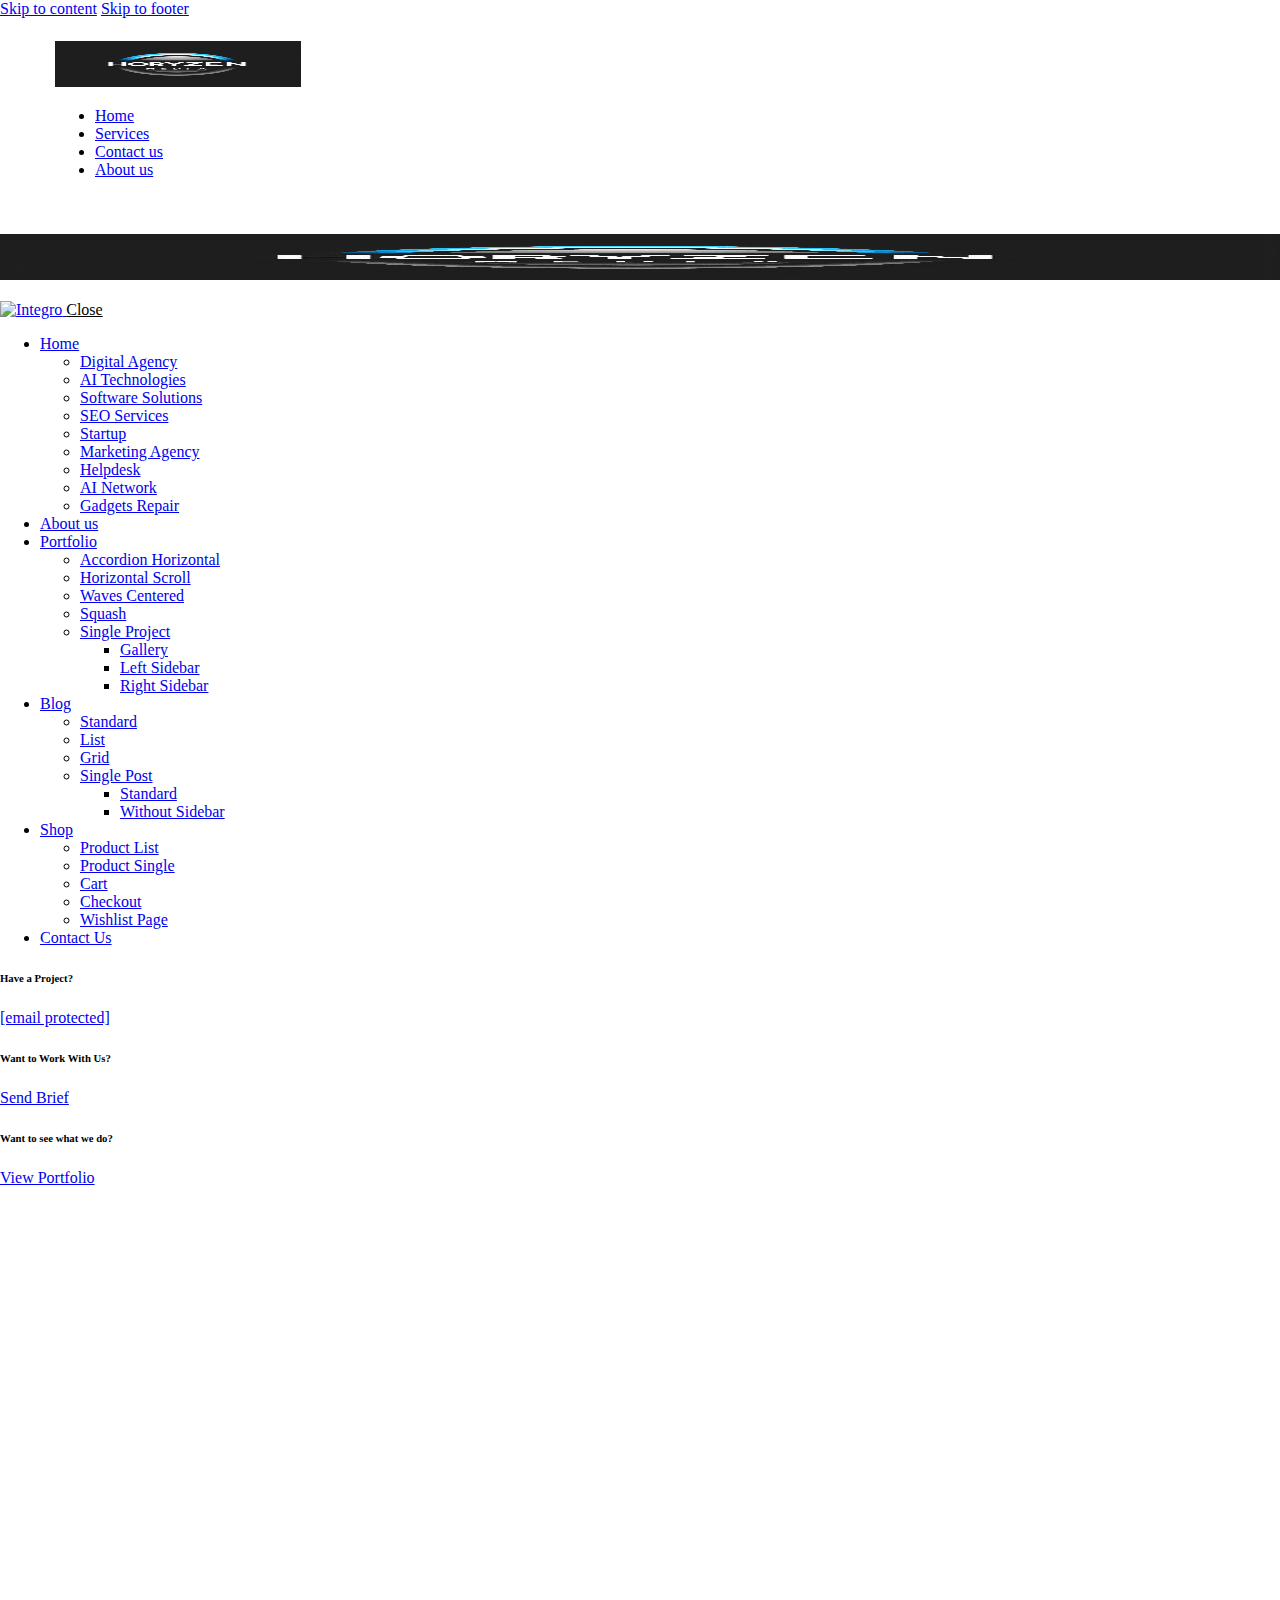
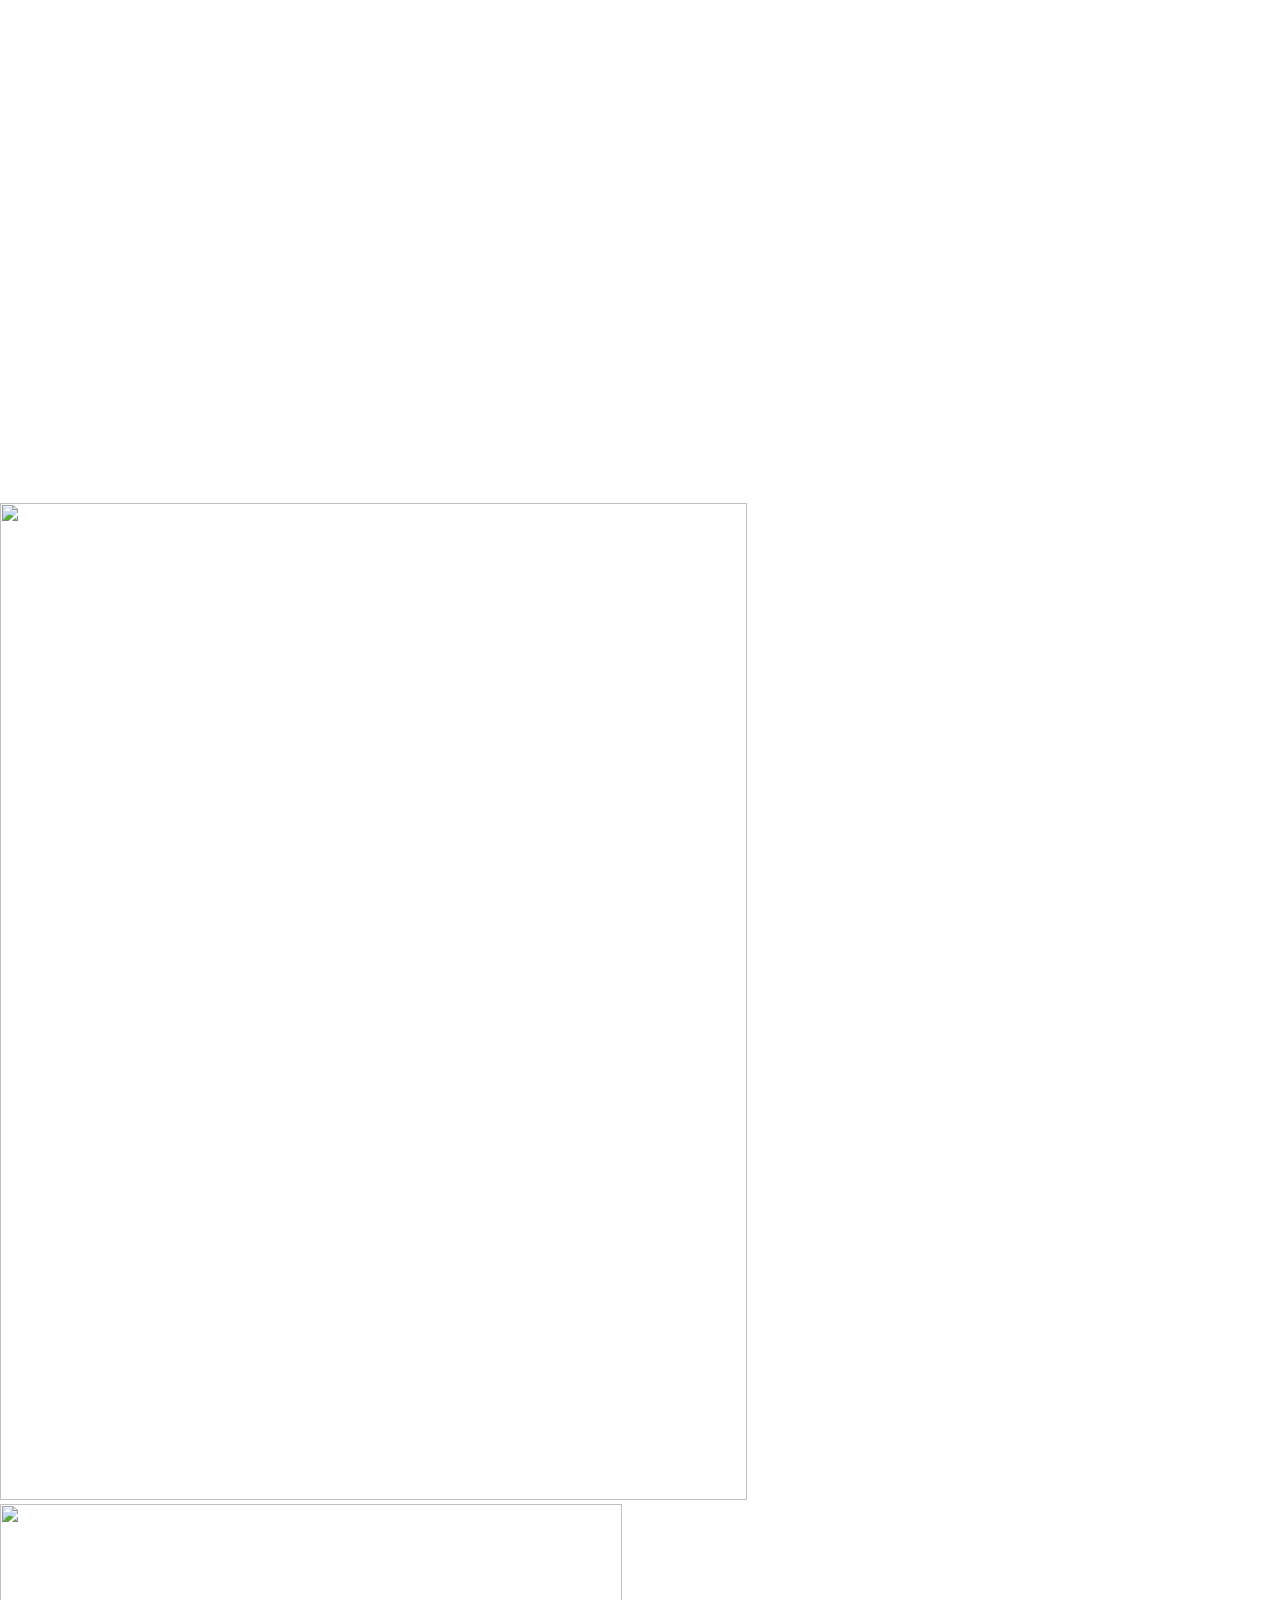
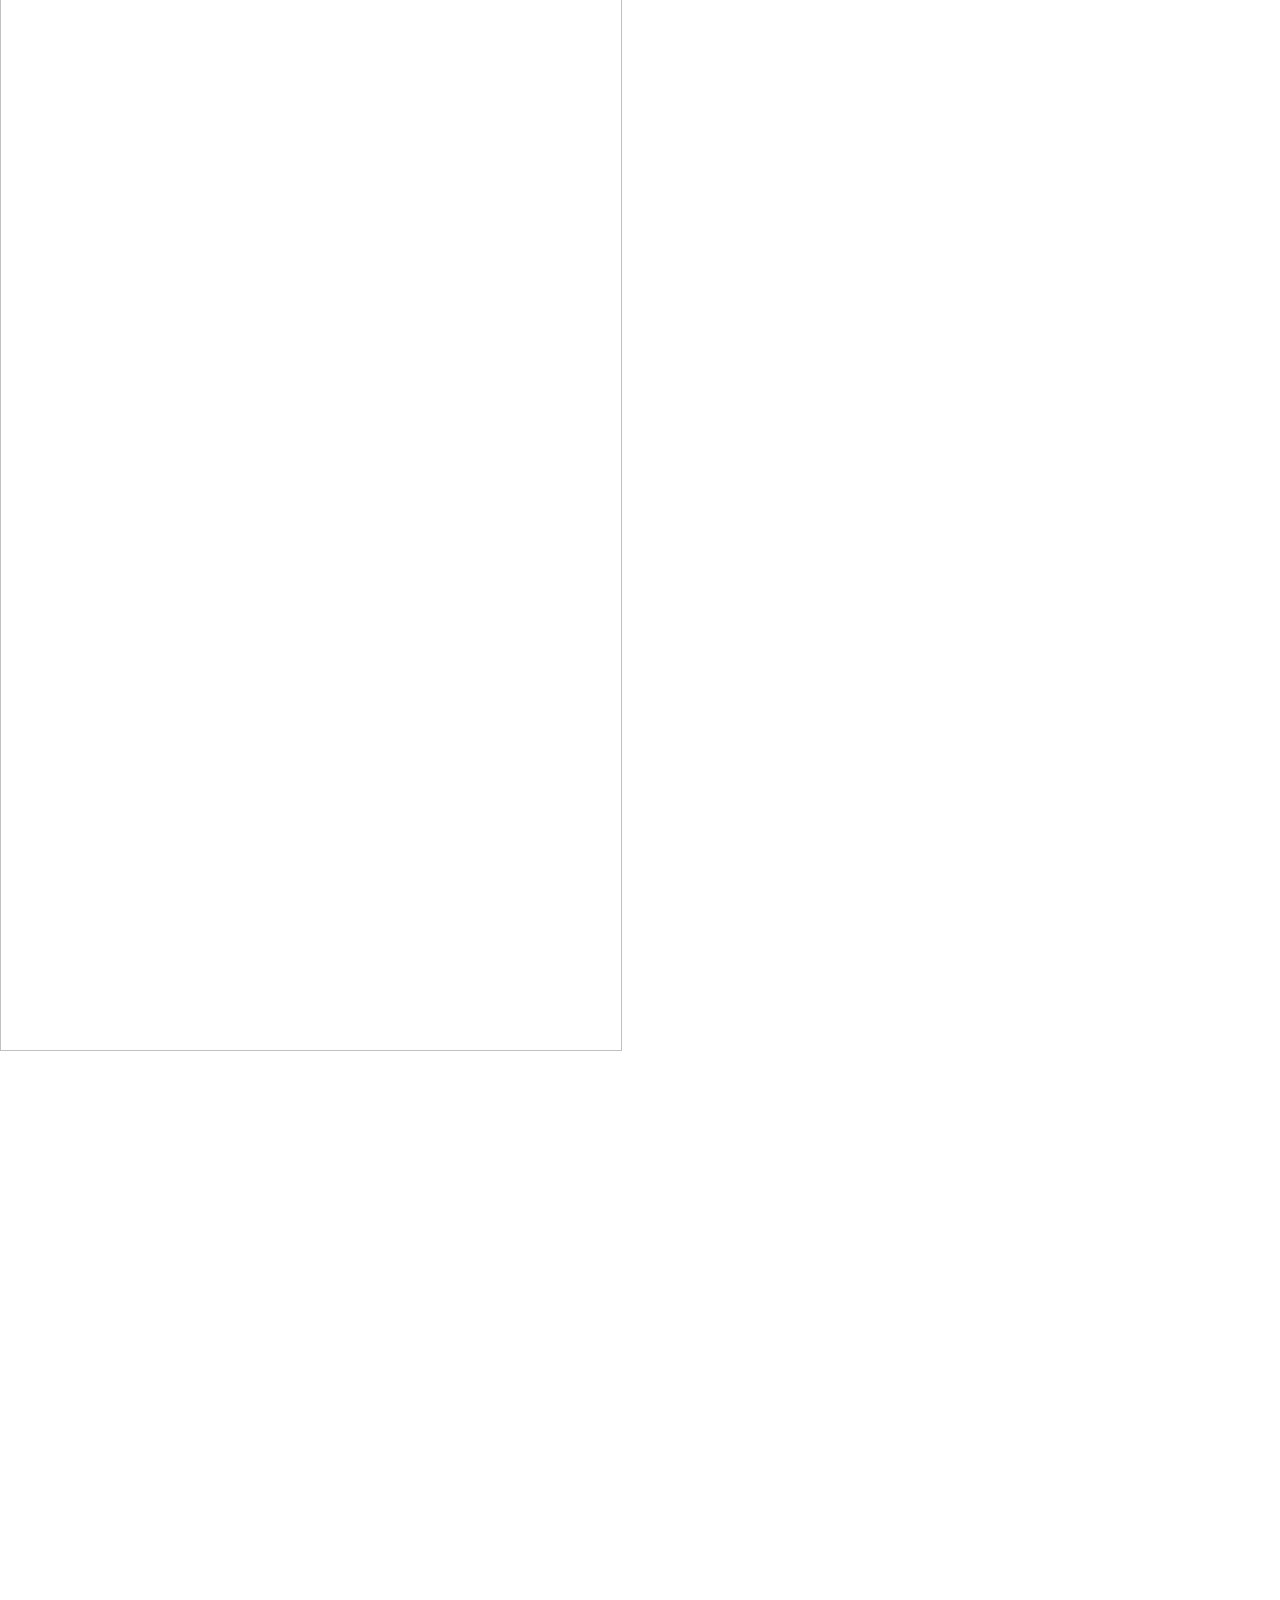
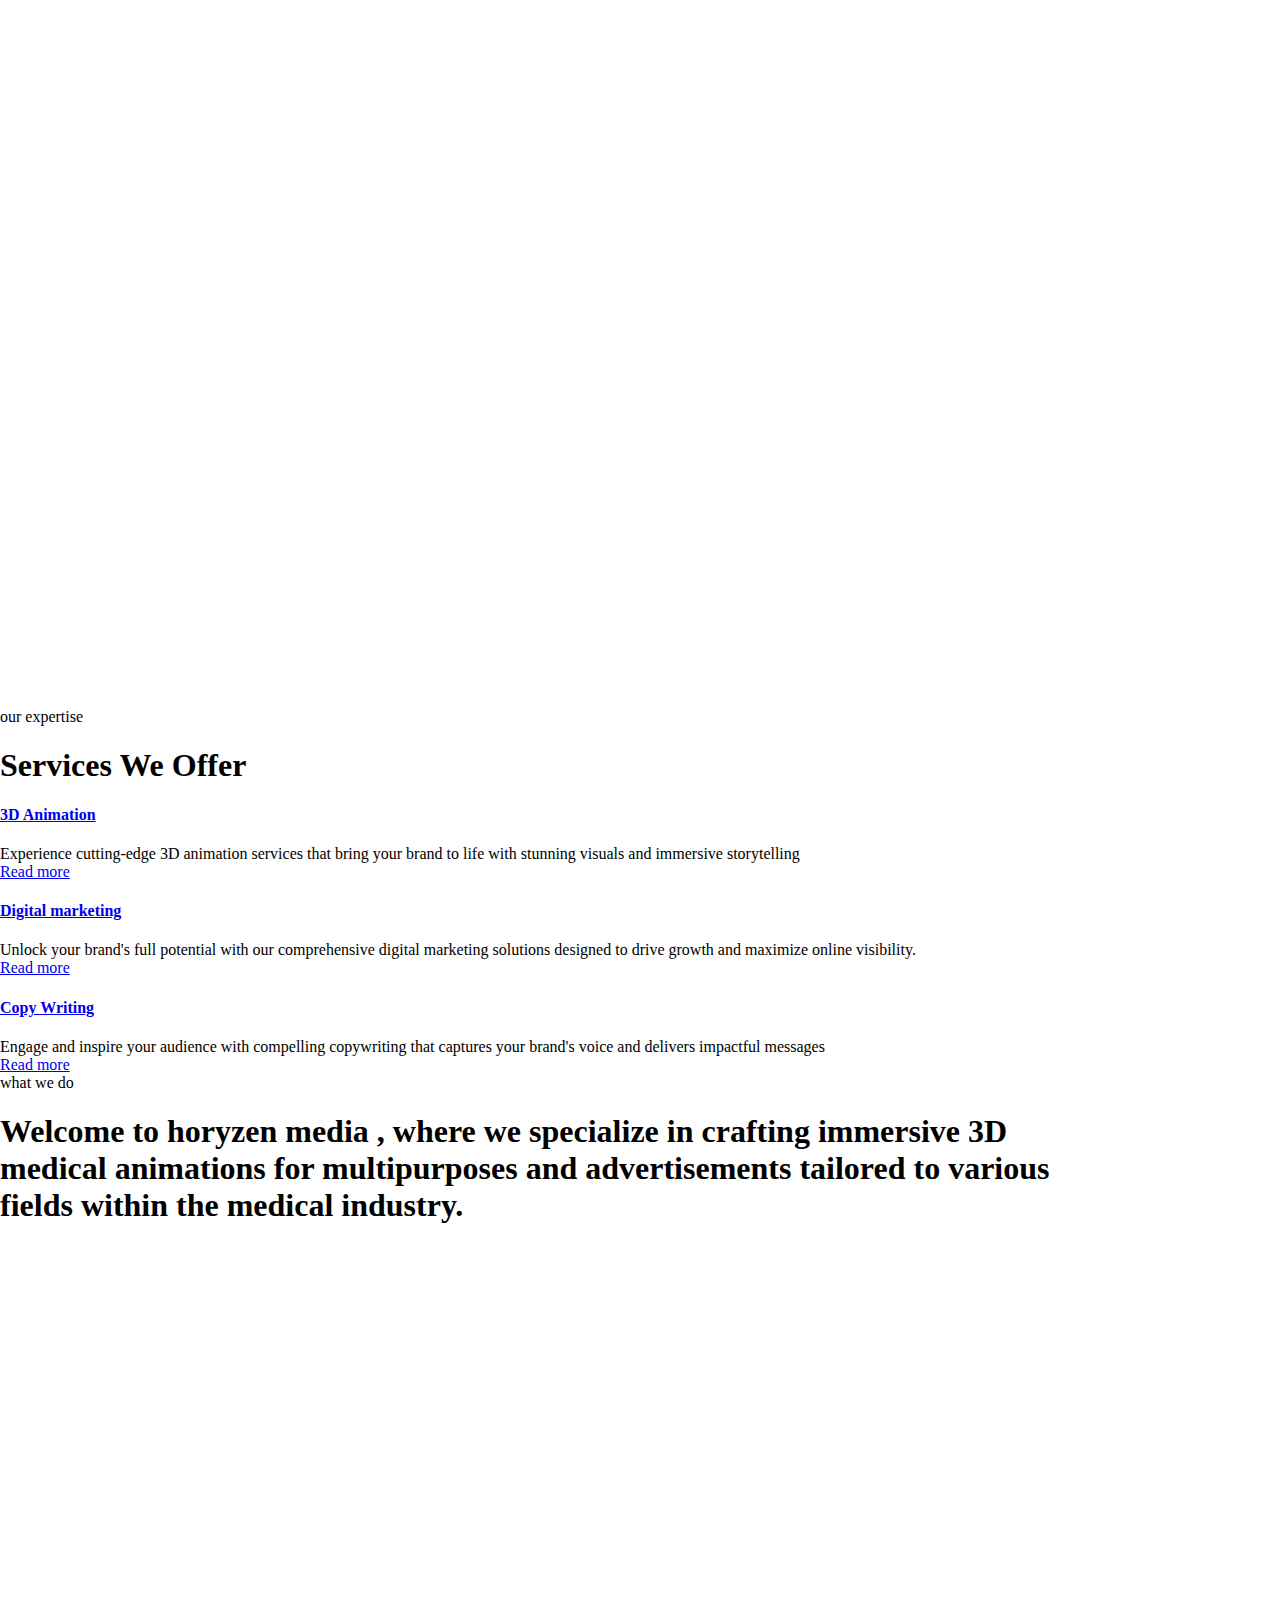
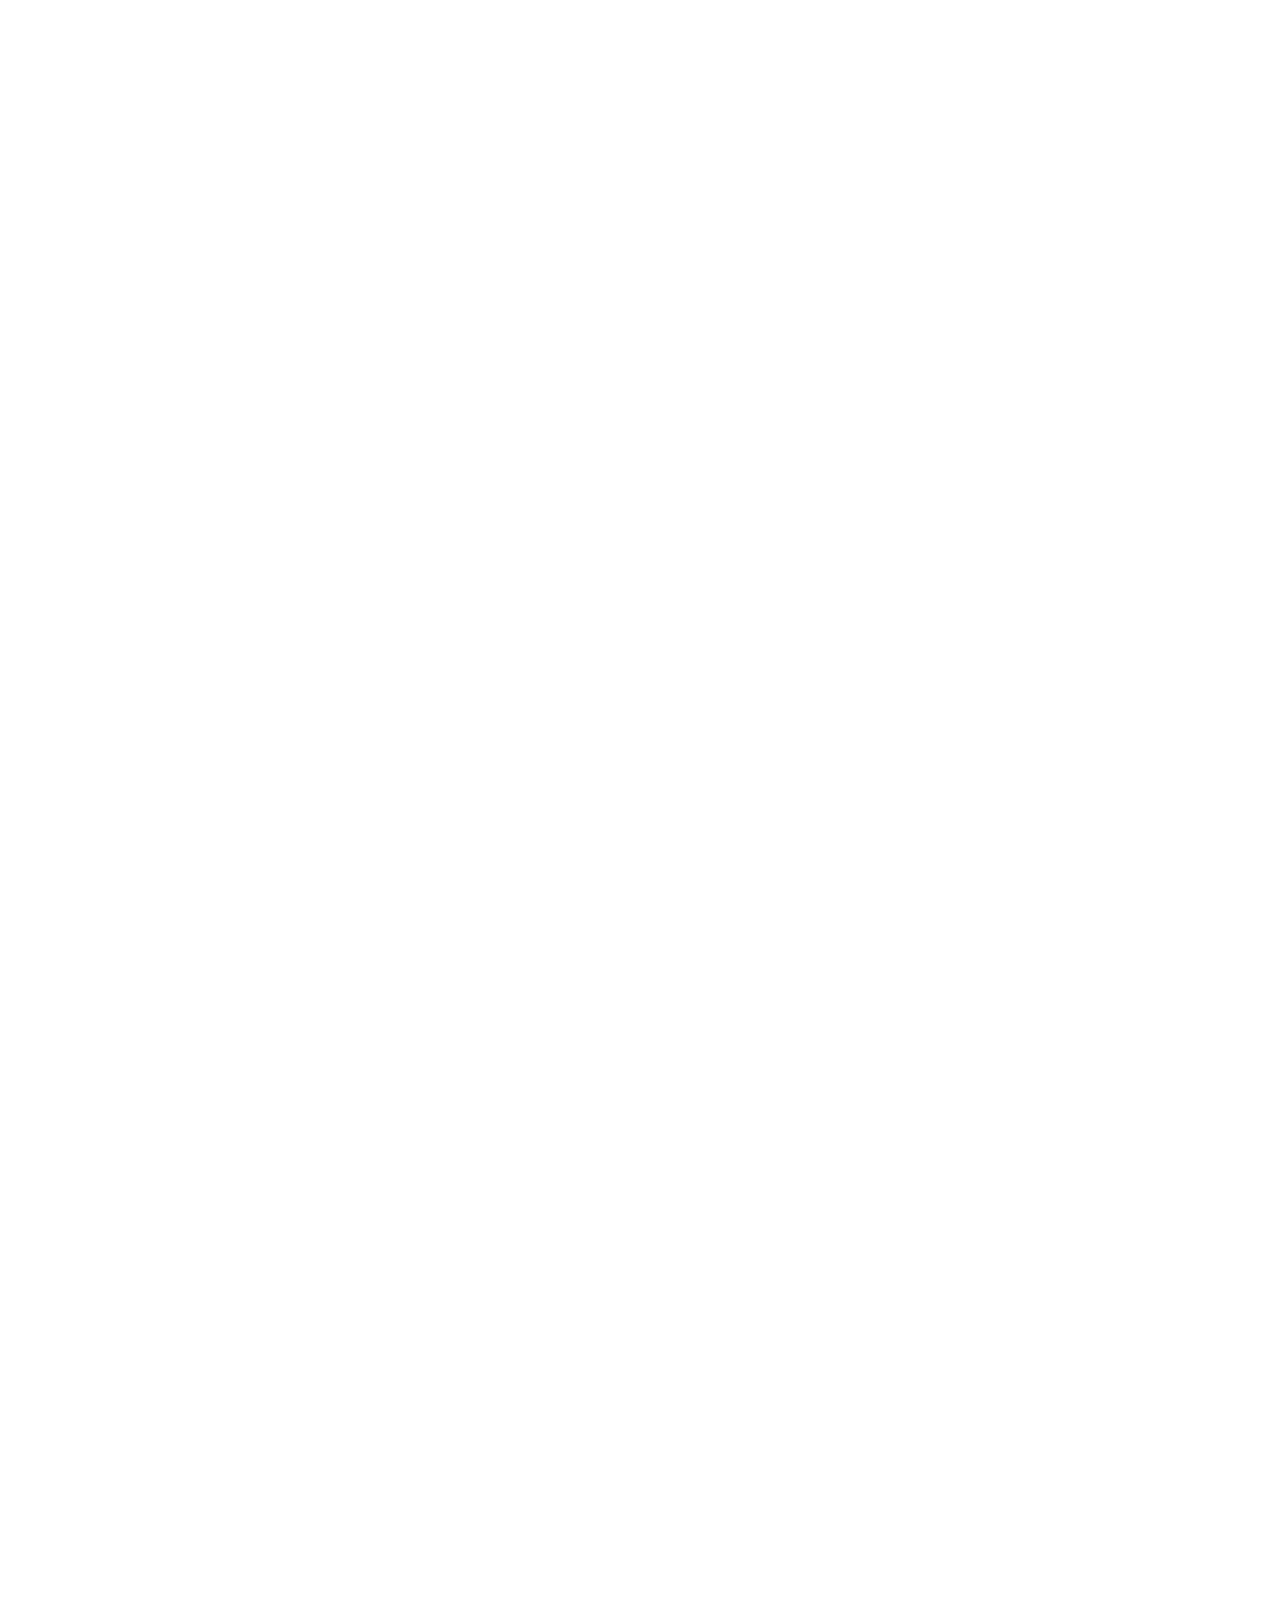
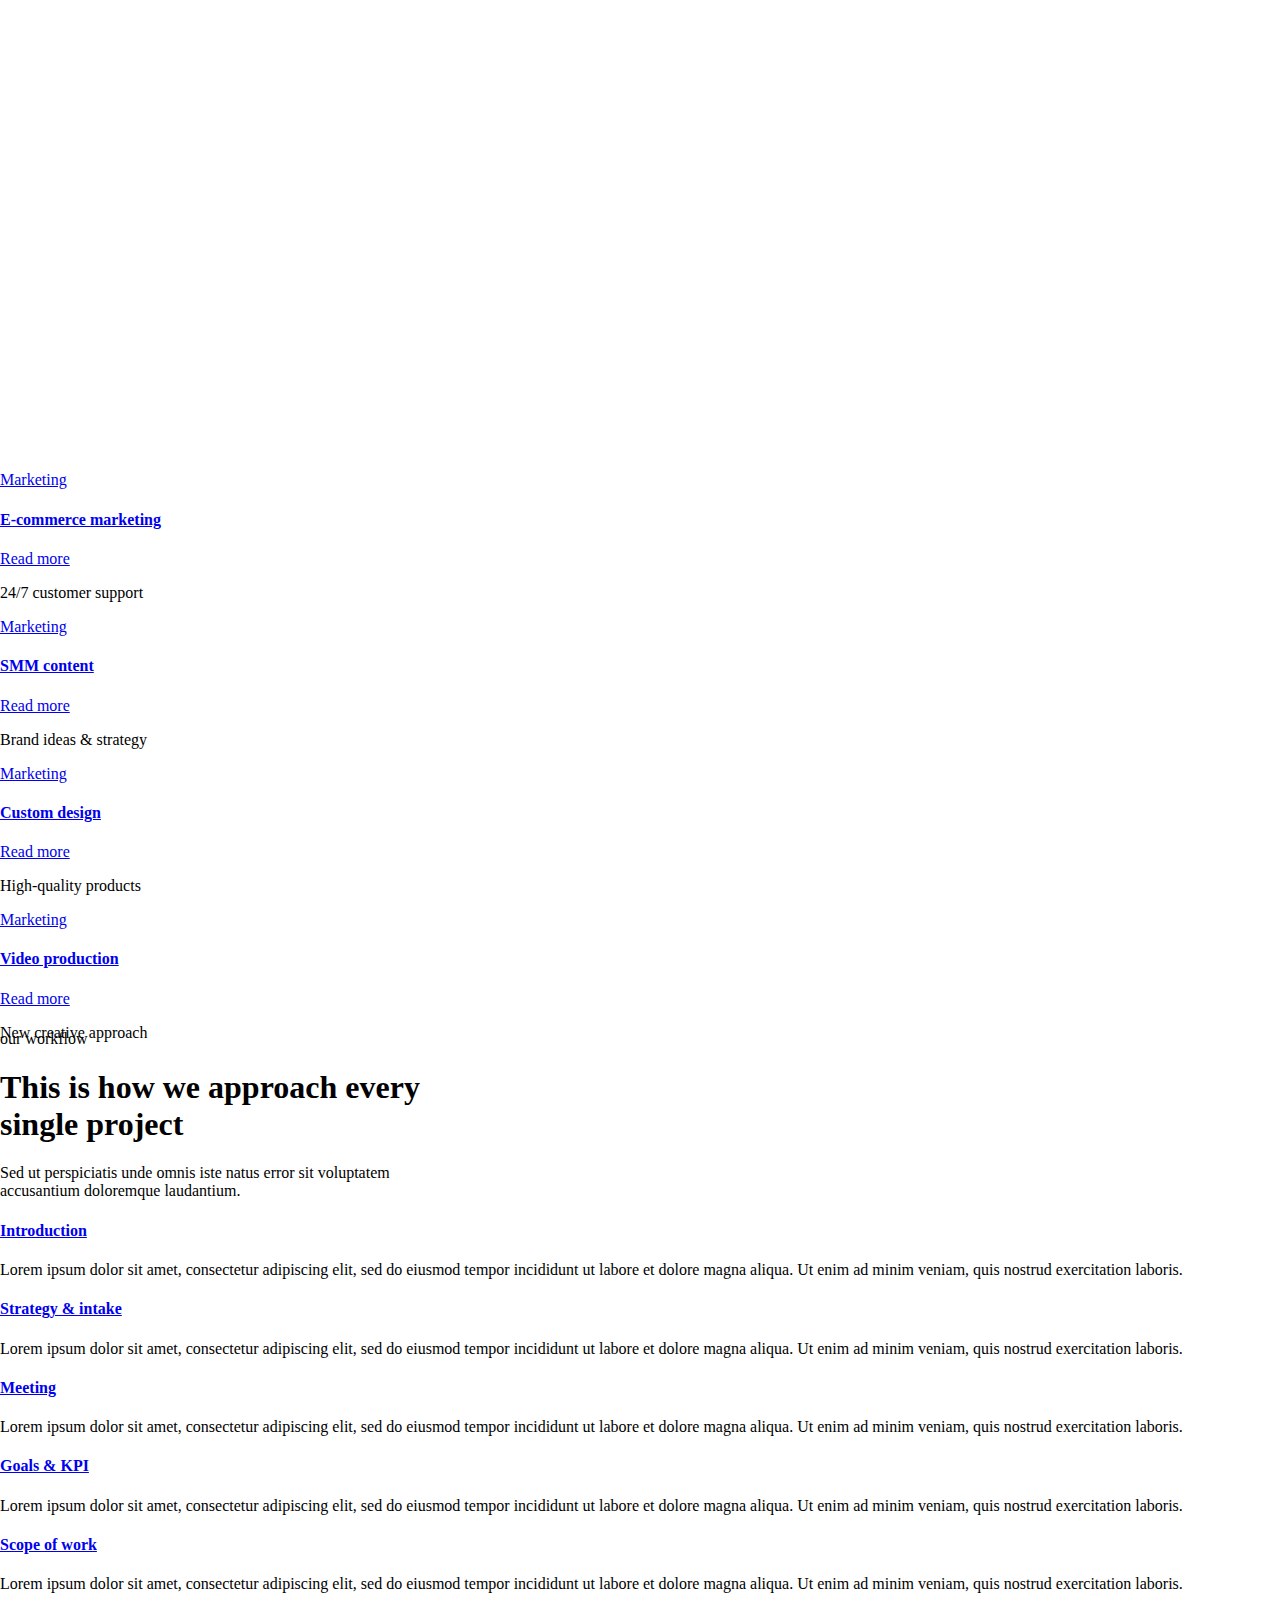
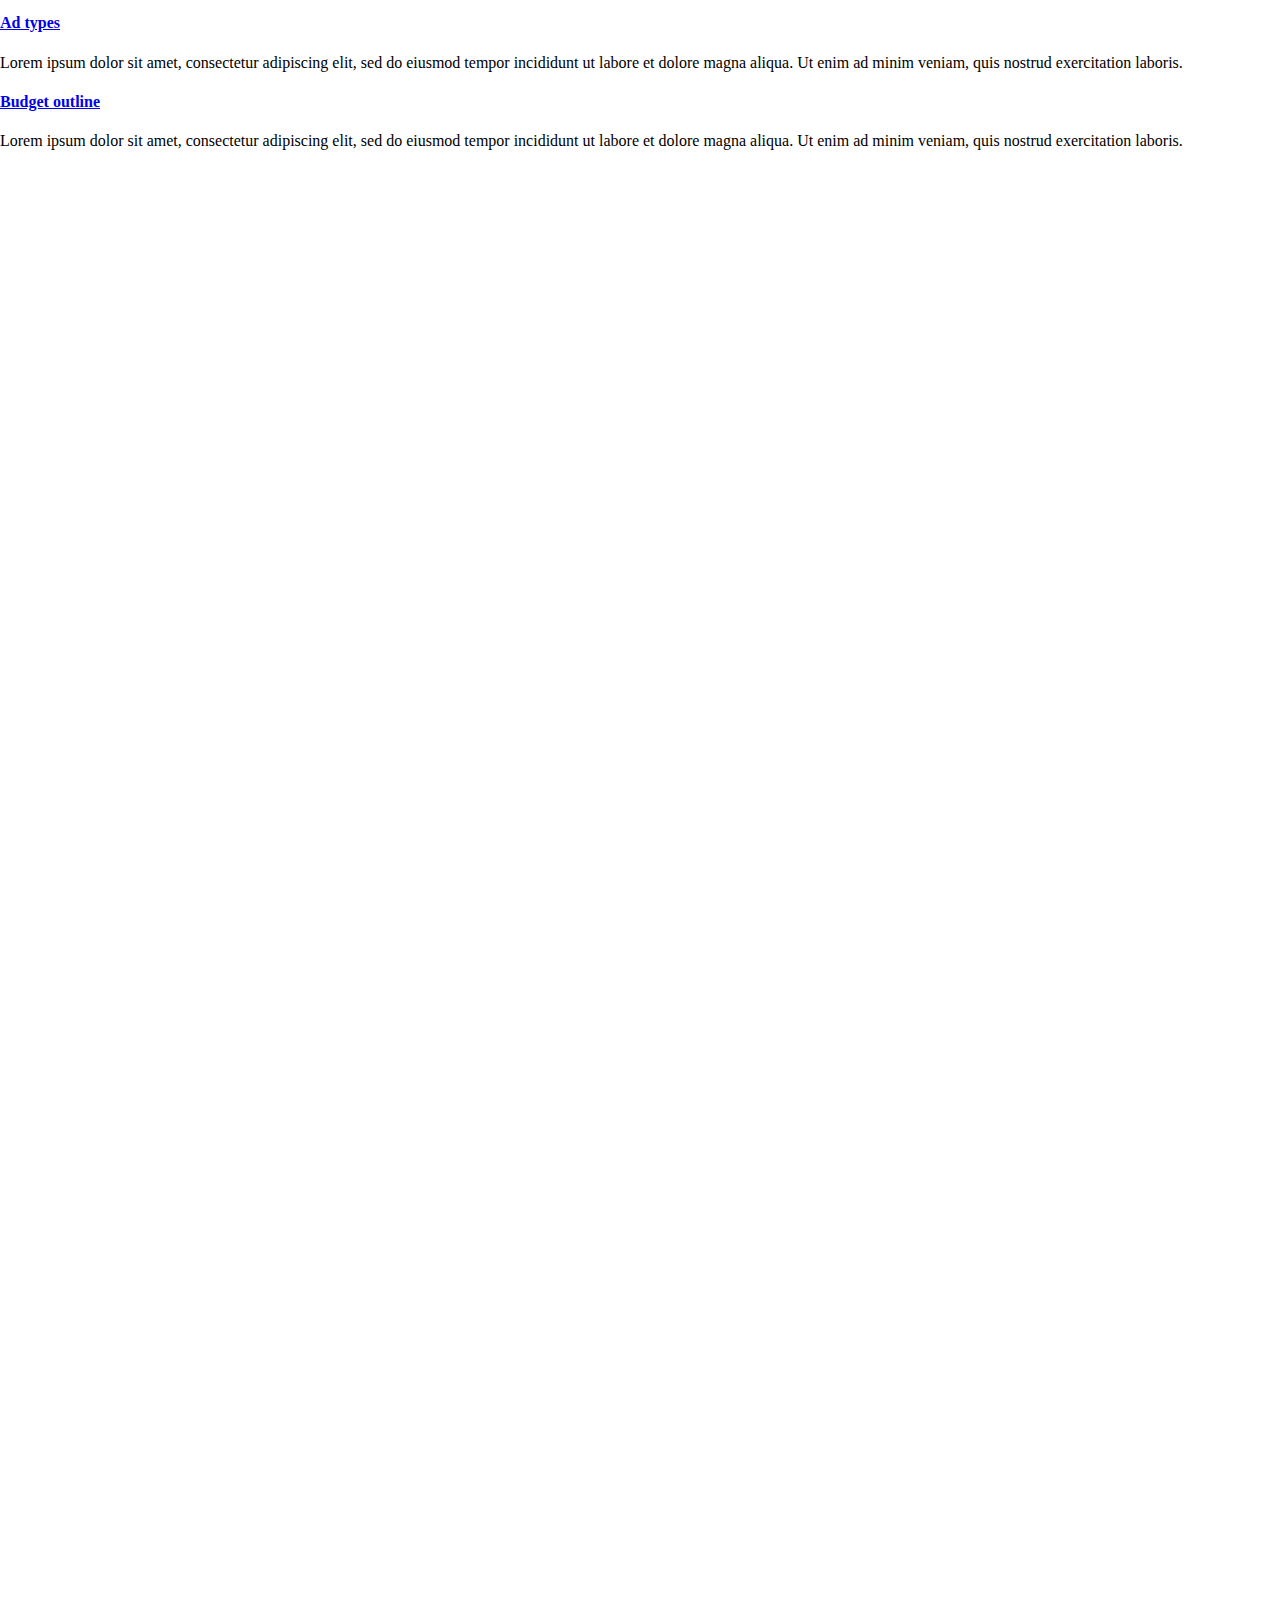
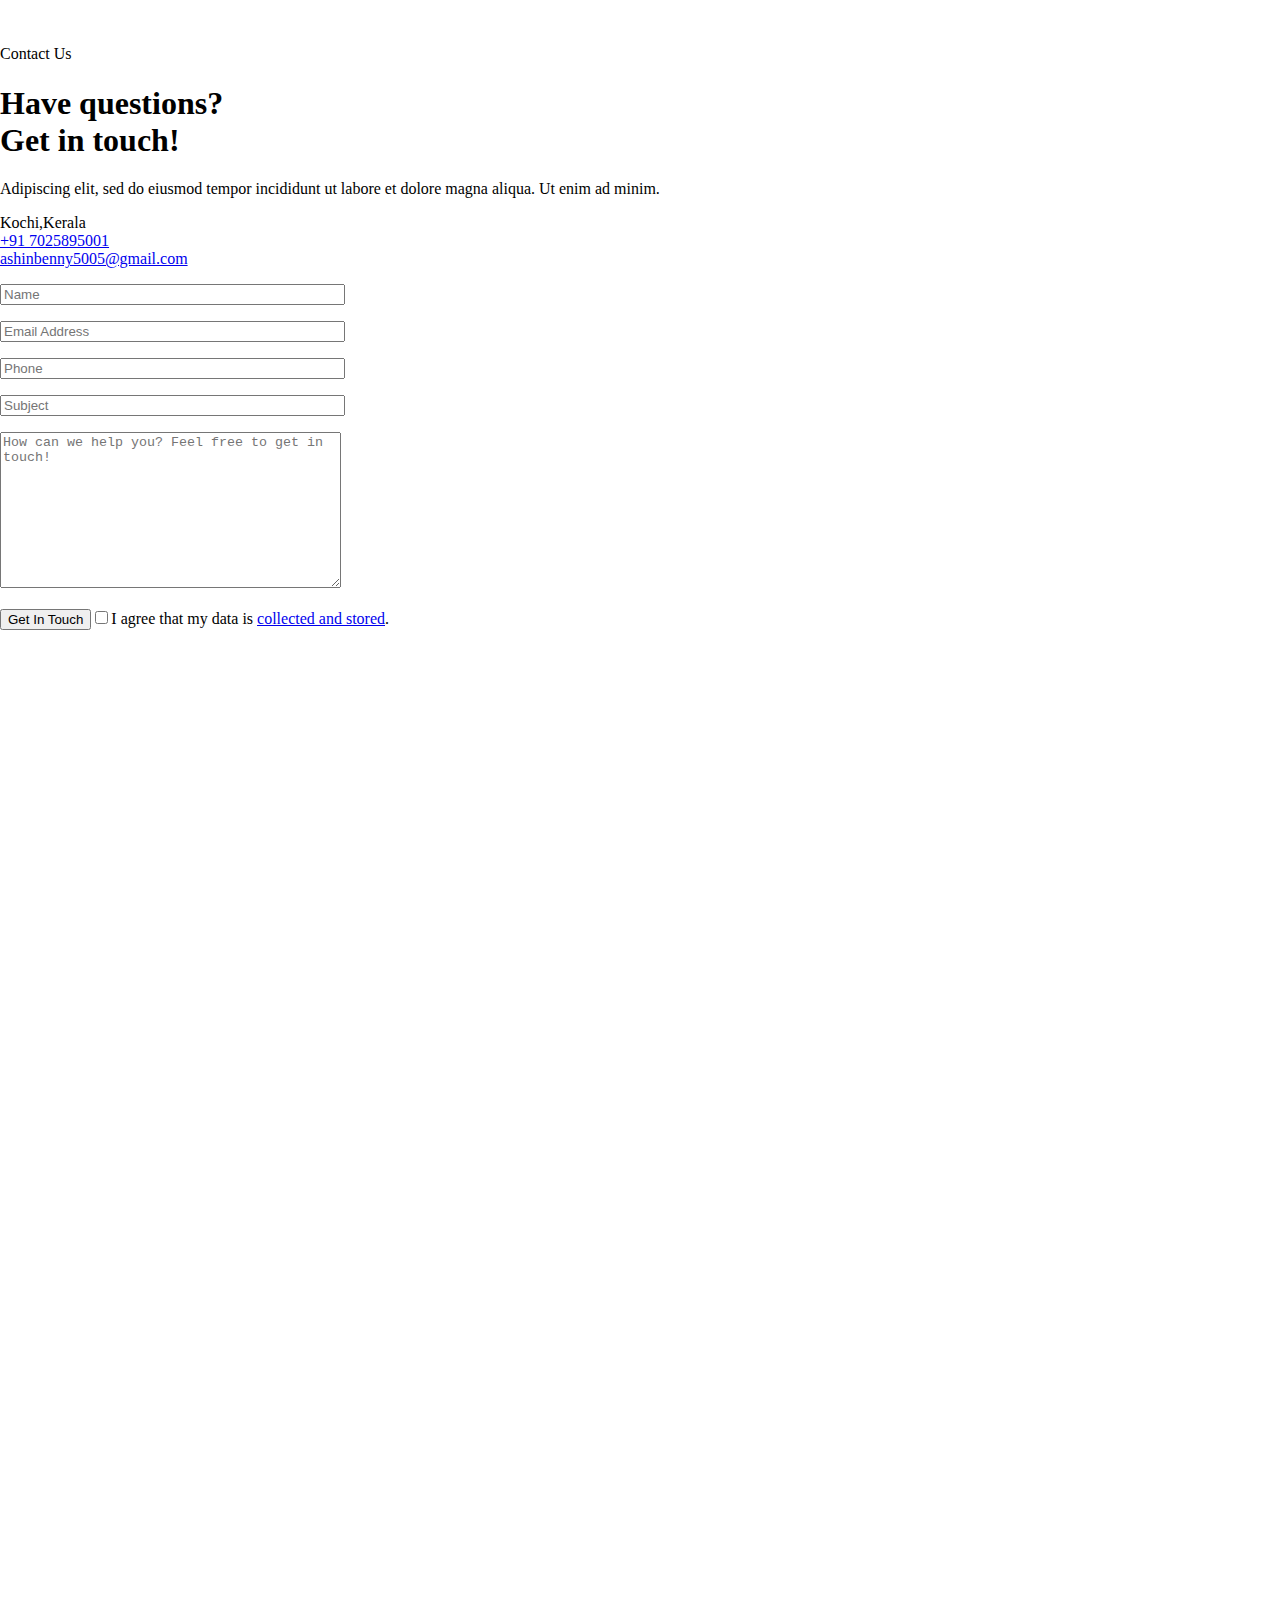
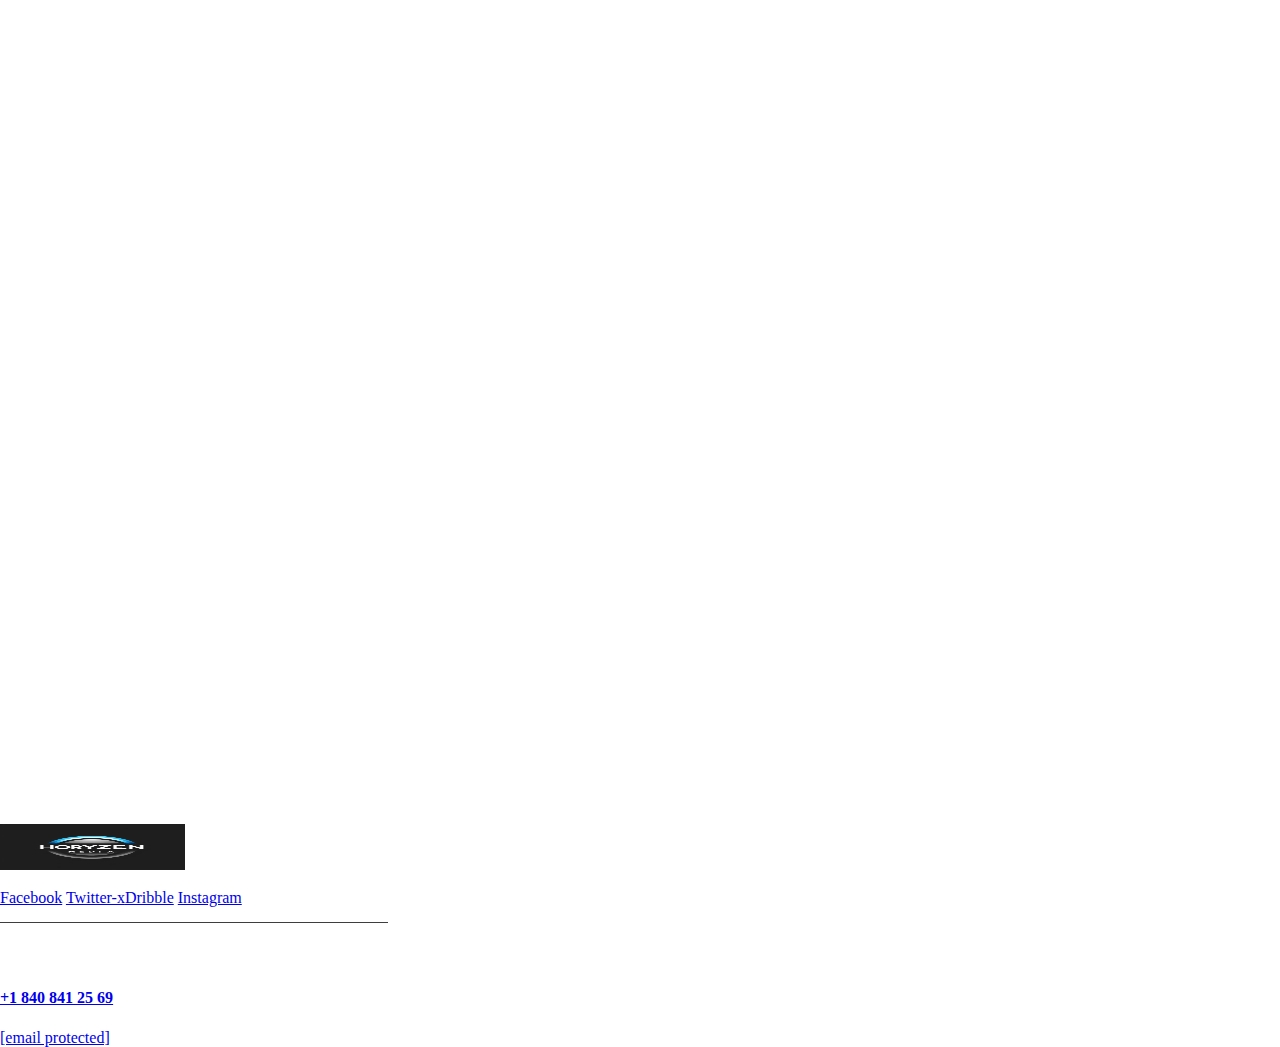
==== commit f0ef0c89: "updates" ====
--- a/index.html
+++ b/index.html
@@ -17,13 +17,14 @@
         href="https://integro.ancorathemes.com/feed/" />
     <link rel="alternate" type="application/rss+xml" title="Integro &raquo; Comments Feed"
         href="https://integro.ancorathemes.com/comments/feed/" />
-        <link rel="stylesheet" id="integro-fontello-css" href="https://integro.ancorathemes.com/wp-content/themes/integro/skins/default/css/style.css"  />
+    <link rel="stylesheet" id="integro-fontello-css"
+        href="https://integro.ancorathemes.com/wp-content/themes/integro/skins/default/css/style.css" />
     <meta property="og:type" content="article" />
     <meta property="og:url" content="https://integro.ancorathemes.com/home-marketing-agency/" />
     <meta property="og:title" content="Home Marketing Agency" />
     <meta property="og:description" content="our expertiseServices We Offer	Website development" />
     <link rel="stylesheet" href="https://cdnjs.cloudflare.com/ajax/libs/font-awesome/6.0.0-beta3/css/all.min.css">
-																										
+
 
 
 
@@ -3284,17 +3285,16 @@
                         <div class="elementor-container elementor-column-gap-extended">
                             <div class="elementor-column elementor-col-50 elementor-top-column elementor-element elementor-element-cda2c2d sc_layouts_column_align_left sc_layouts_column sc_inner_width_none sc_content_align_inherit sc_layouts_column_icons_position_left sc_fly_static"
                                 data-id="cda2c2d" data-element_type="column">
-                                <div  class="elementor-widget-wrap elementor-element-populated">
+                                <div class="elementor-widget-wrap elementor-element-populated">
                                     <div class="sc_layouts_item elementor-element elementor-element-60e8f2c sc_fly_static elementor-widget elementor-widget-trx_sc_layouts_logo"
                                         data-id="60e8f2c" data-element_type="widget"
                                         data-widget_type="trx_sc_layouts_logo.default">
                                         <div class="elementor-widget-container">
-                                            <a href="https://integro.ancorathemes.com/"
+                                            <a href=""
                                                 class="sc_layouts_logo sc_layouts_logo_default trx_addons_inline_1399551821"><img
-                                                    class="logo_image"
-                                                    src="//integro.ancorathemes.com/wp-content/uploads/2023/11/new-logo-main.png"
-                                                    srcset="//integro.ancorathemes.com/wp-content/uploads/2023/11/new-logo-main-2x.png 2x"
-                                                    alt="Integro" width="185" height="46"></a>
+                                                    class="logo_image" src="/resources/Designer (2).png"
+                                                    srcset="/resources/Designer (2).png" alt="Integro" width="100%"
+                                                    height="100%"></a>
                                         </div>
                                     </div>
                                 </div>
@@ -3312,7 +3312,7 @@
                                                     <li id="menu-item-18374"
                                                         class="menu-item menu-item-type-custom menu-item-object-custom current-menu-ancestor current-menu-parent menu-item-has-children menu-item-18374">
                                                         <a href="#"><span>Home</span></a>
-                                                       
+
                                                     </li>
                                                     <li id="menu-item-17792"
                                                         class="menu-item menu-item-type-custom menu-item-object-custom menu-item-has-children menu-item-17792">
@@ -3320,21 +3320,22 @@
 
                                                     </li>
                                                     <li id="menu-item-17792"
-                                                    class="menu-item menu-item-type-custom menu-item-object-custom menu-item-has-children menu-item-17792">
-                                                    <a href="#"><span>Contact us</span></a>
-
-                                                </li>
-                                                <li id="menu-item-17792"
-                                                class="menu-item menu-item-type-custom menu-item-object-custom menu-item-has-children menu-item-17792">
-                                                <a href="#"><span>About us</span></a>
-
-                                            </li>
+                                                        class="menu-item menu-item-type-custom menu-item-object-custom menu-item-has-children menu-item-17792">
+                                                        <a href="#"><span>Contact us</span></a>
+
+                                                    </li>
+                                                    <li id="menu-item-17792"
+                                                        class="menu-item menu-item-type-custom menu-item-object-custom menu-item-has-children menu-item-17792">
+                                                        <a href="#"><span>About us</span></a>
+
+                                                    </li>
 
                                                 </ul>
                                             </nav>
                                         </div>
                                     </div>
-                                    <div style="display: none;" class="sc_layouts_item elementor-element elementor-element-8bcfa17 sc_fly_static elementor-widget elementor-widget-trx_sc_layouts_cart"
+                                    <div style="display: none;"
+                                        class="sc_layouts_item elementor-element elementor-element-8bcfa17 sc_fly_static elementor-widget elementor-widget-trx_sc_layouts_cart"
                                         data-id="8bcfa17" data-element_type="widget"
                                         data-widget_type="trx_sc_layouts_cart.default">
                                         <div class="elementor-widget-container">
@@ -3360,7 +3361,8 @@
                                             </div>
                                         </div>
                                     </div>
-                                    <div style="display: none;" class="sc_layouts_item elementor-element elementor-element-25c5772 sc_fly_static elementor-widget elementor-widget-trx_sc_layouts_search"
+                                    <div style="display: none;"
+                                        class="sc_layouts_item elementor-element elementor-element-25c5772 sc_fly_static elementor-widget elementor-widget-trx_sc_layouts_search"
                                         data-id="25c5772" data-element_type="widget"
                                         data-widget_type="trx_sc_layouts_search.default">
                                         <div class="elementor-widget-container">
@@ -3369,10 +3371,9 @@
                                                     <span class="search_submit"></span>
                                                     <div class="search_wrap scheme_dark">
                                                         <div class="search_header_wrap"><img class="logo_image"
-                                                                src="//integro.ancorathemes.com/wp-content/uploads/2023/11/new-logo-white-global.png"
-                                                                srcset="//integro.ancorathemes.com/wp-content/uploads/2023/11/new-logo-white-global-2x.png 2x"
-                                                                alt="Integro" width="185" height="46"> <a
-                                                                class="search_close"></a>
+                                                                src="/resources/Designer (2).png"
+                                                                srcset="/resources/Designer (2).png" alt="Integro"
+                                                                width="100%" height="100%"> <a class="search_close"></a>
                                                         </div>
                                                         <div class="search_form_wrap">
                                                             <form role="search" method="get" class="search_form"
@@ -3390,7 +3391,8 @@
                                             </div>
                                         </div>
                                     </div>
-                                    <div style="display: none;" class="sc_layouts_item elementor-element elementor-element-da1098c elementor-view-default sc_fly_static elementor-widget elementor-widget-icon"
+                                    <div style="display: none;"
+                                        class="sc_layouts_item elementor-element elementor-element-da1098c elementor-view-default sc_fly_static elementor-widget elementor-widget-icon"
                                         data-id="da1098c" data-element_type="widget" data-widget_type="icon.default">
                                         <div class="elementor-widget-container">
                                             <div class="elementor-icon-wrapper">
@@ -3474,10 +3476,9 @@
                                         <div class="elementor-widget-container">
                                             <a href="https://integro.ancorathemes.com/"
                                                 class="sc_layouts_logo sc_layouts_logo_default trx_addons_inline_796760067"><img
-                                                    class="logo_image"
-                                                    src="//integro.ancorathemes.com/wp-content/uploads/2023/11/new-logo-main.png"
-                                                    srcset="//integro.ancorathemes.com/wp-content/uploads/2023/11/new-logo-main-2x.png 2x"
-                                                    alt="Integro" width="185" height="46"></a>
+                                                    class="logo_image" src="/resources/Designer (2).png"
+                                                    srcset="/resources/Designer (2).png" alt="Integro" width="100%"
+                                                    height="100%"></a>
                                         </div>
                                     </div>
                                 </div>
@@ -3485,7 +3486,8 @@
                             <div class="elementor-column elementor-col-50 elementor-top-column elementor-element elementor-element-954a86c sc_layouts_column_align_right sc_layouts_column sc_inner_width_none sc_content_align_inherit sc_layouts_column_icons_position_left sc_fly_static"
                                 data-id="954a86c" data-element_type="column">
                                 <div class="elementor-widget-wrap elementor-element-populated">
-                                    <div style="display: none;" class="sc_layouts_item elementor-element elementor-element-588c35e sc_fly_static elementor-widget elementor-widget-trx_sc_layouts_cart"
+                                    <div style="display: none;"
+                                        class="sc_layouts_item elementor-element elementor-element-588c35e sc_fly_static elementor-widget elementor-widget-trx_sc_layouts_cart"
                                         data-id="588c35e" data-element_type="widget"
                                         data-widget_type="trx_sc_layouts_cart.default">
                                         <div class="elementor-widget-container">
@@ -3511,7 +3513,8 @@
                                             </div>
                                         </div>
                                     </div>
-                                    <div style="display: none;" class="sc_layouts_item elementor-element elementor-element-2332416 sc_fly_static elementor-widget elementor-widget-trx_sc_layouts_search"
+                                    <div style="display: none;"
+                                        class="sc_layouts_item elementor-element elementor-element-2332416 sc_fly_static elementor-widget elementor-widget-trx_sc_layouts_search"
                                         data-id="2332416" data-element_type="widget"
                                         data-widget_type="trx_sc_layouts_search.default">
                                         <div class="elementor-widget-container">
@@ -3519,11 +3522,12 @@
                                                 <div class="search_modern">
                                                     <span class="search_submit"></span>
                                                     <div class="search_wrap scheme_dark">
-                                                        <div class="search_header_wrap"><img class="logo_image"
-                                                                src="//integro.ancorathemes.com/wp-content/uploads/2023/11/new-logo-white-global.png"
-                                                                srcset="//integro.ancorathemes.com/wp-content/uploads/2023/11/new-logo-white-global-2x.png 2x"
-                                                                alt="Integro" width="185" height="46"> <a
-                                                                class="search_close"></a>
+                                                        <div class="search_header_wrap">
+
+                                                            <img class="logo_image" src="/resources/Designer (2).png"
+                                                                srcset="/resources/Designer (2).png" alt="Integro"
+                                                                width="100%" height="100%">
+                                                            <a class="search_close"></a>
                                                         </div>
                                                         <div class="search_form_wrap">
                                                             <form role="search" method="get" class="search_form"
@@ -3541,7 +3545,8 @@
                                             </div>
                                         </div>
                                     </div>
-                                    <div style="display: none;" class="sc_layouts_item elementor-element elementor-element-db41bee sc_fly_static elementor-widget elementor-widget-trx_sc_layouts_menu"
+                                    <div style="display: none;"
+                                        class="sc_layouts_item elementor-element elementor-element-db41bee sc_fly_static elementor-widget elementor-widget-trx_sc_layouts_menu"
                                         data-id="db41bee" data-element_type="widget"
                                         data-widget_type="trx_sc_layouts_menu.default">
                                         <div class="elementor-widget-container">
@@ -3584,19 +3589,23 @@
                                             <li id="menu_mobile-item-16976"
                                                 class="menu-item menu-item-type-post_type menu-item-object-page menu-item-home menu-item-16976">
                                                 <a href="https://integro.ancorathemes.com/"><span>Digital
-                                                        Agency</span></a></li>
+                                                        Agency</span></a>
+                                            </li>
                                             <li id="menu_mobile-item-18488"
                                                 class="menu-item menu-item-type-post_type menu-item-object-page menu-item-18488">
                                                 <a href="https://integro.ancorathemes.com/home-ai-technologies/"><span>AI
-                                                        Technologies</span></a></li>
+                                                        Technologies</span></a>
+                                            </li>
                                             <li id="menu_mobile-item-21291"
                                                 class="menu-item menu-item-type-post_type menu-item-object-page menu-item-21291">
                                                 <a href="https://integro.ancorathemes.com/home-software-solutions/"><span>Software
-                                                        Solutions</span></a></li>
+                                                        Solutions</span></a>
+                                            </li>
                                             <li id="menu_mobile-item-20907"
                                                 class="menu-item menu-item-type-post_type menu-item-object-page menu-item-20907">
                                                 <a href="https://integro.ancorathemes.com/home-seo-services/"><span>SEO
-                                                        Services</span></a></li>
+                                                        Services</span></a>
+                                            </li>
                                             <li id="menu_mobile-item-18489"
                                                 class="menu-item menu-item-type-post_type menu-item-object-page menu-item-18489">
                                                 <a
@@ -3605,7 +3614,8 @@
                                             <li id="menu_mobile-item-18491"
                                                 class="menu-item menu-item-type-post_type menu-item-object-page current-menu-item page_item page-item-17882 current_page_item menu-item-18491">
                                                 <a href="https://integro.ancorathemes.com/home-marketing-agency/"
-                                                    aria-current="page"><span>Marketing Agency</span></a></li>
+                                                    aria-current="page"><span>Marketing Agency</span></a>
+                                            </li>
                                             <li id="menu_mobile-item-18847"
                                                 class="menu-item menu-item-type-post_type menu-item-object-page menu-item-18847">
                                                 <a
@@ -3614,11 +3624,13 @@
                                             <li id="menu_mobile-item-18490"
                                                 class="menu-item menu-item-type-post_type menu-item-object-page menu-item-18490">
                                                 <a href="https://integro.ancorathemes.com/home-ai-network/"><span>AI
-                                                        Network</span></a></li>
+                                                        Network</span></a>
+                                            </li>
                                             <li id="menu_mobile-item-20641"
                                                 class="menu-item menu-item-type-post_type menu-item-object-page menu-item-20641">
                                                 <a href="https://integro.ancorathemes.com/home-gadgets-repair/"><span>Gadgets
-                                                        Repair</span></a></li>
+                                                        Repair</span></a>
+                                            </li>
                                         </ul>
                                     </li>
                                     <li id="menu_mobile-item-17792"
@@ -3634,15 +3646,18 @@
                                                 class="menu-item menu-item-type-post_type menu-item-object-page menu-item-16980">
                                                 <a
                                                     href="https://integro.ancorathemes.com/portfolio-accordion-horizontal/"><span>Accordion
-                                                        Horizontal</span></a></li>
+                                                        Horizontal</span></a>
+                                            </li>
                                             <li id="menu_mobile-item-17997"
                                                 class="menu-item menu-item-type-post_type menu-item-object-page menu-item-17997">
                                                 <a href="https://integro.ancorathemes.com/portfolio-horizontal-scroll/"><span>Horizontal
-                                                        Scroll</span></a></li>
+                                                        Scroll</span></a>
+                                            </li>
                                             <li id="menu_mobile-item-18015"
                                                 class="menu-item menu-item-type-post_type menu-item-object-page menu-item-18015">
                                                 <a href="https://integro.ancorathemes.com/portfolio-waves-centered/"><span>Waves
-                                                        Centered</span></a></li>
+                                                        Centered</span></a>
+                                            </li>
                                             <li id="menu_mobile-item-18032"
                                                 class="menu-item menu-item-type-post_type menu-item-object-page menu-item-18032">
                                                 <a
@@ -3661,12 +3676,14 @@
                                                         class="menu-item menu-item-type-custom menu-item-object-custom menu-item-22214">
                                                         <a
                                                             href="https://integro.ancorathemes.com/portfolio/left-sidebar/"><span>Left
-                                                                Sidebar</span></a></li>
+                                                                Sidebar</span></a>
+                                                    </li>
                                                     <li id="menu_mobile-item-22215"
                                                         class="menu-item menu-item-type-custom menu-item-object-custom menu-item-22215">
                                                         <a
                                                             href="https://integro.ancorathemes.com/portfolio/right-sidebar/"><span>Right
-                                                                Sidebar</span></a></li>
+                                                                Sidebar</span></a>
+                                                    </li>
                                                 </ul>
                                             </li>
                                         </ul>
@@ -3703,7 +3720,8 @@
                                                         class="menu-item menu-item-type-post_type menu-item-object-post menu-item-22210">
                                                         <a
                                                             href="https://integro.ancorathemes.com/the-future-of-chatbots-for-marketing/"><span>Without
-                                                                Sidebar</span></a></li>
+                                                                Sidebar</span></a>
+                                                    </li>
                                                 </ul>
                                             </li>
                                         </ul>
@@ -3715,11 +3733,13 @@
                                             <li id="menu_mobile-item-18820"
                                                 class="menu-item menu-item-type-post_type menu-item-object-page menu-item-18820">
                                                 <a href="https://integro.ancorathemes.com/shop/"><span>Product
-                                                        List</span></a></li>
+                                                        List</span></a>
+                                            </li>
                                             <li id="menu_mobile-item-18823"
                                                 class="menu-item menu-item-type-post_type menu-item-object-product menu-item-18823">
                                                 <a href="https://integro.ancorathemes.com/product/digital-torus/"><span>Product
-                                                        Single</span></a></li>
+                                                        Single</span></a>
+                                            </li>
                                             <li id="menu_mobile-item-18818"
                                                 class="menu-item menu-item-type-post_type menu-item-object-page menu-item-18818">
                                                 <a href="https://integro.ancorathemes.com/cart/"><span>Cart</span></a>
@@ -3732,13 +3752,15 @@
                                             <li id="menu_mobile-item-18821"
                                                 class="menu-item menu-item-type-post_type menu-item-object-page menu-item-18821">
                                                 <a href="https://integro.ancorathemes.com/wishlist-page/"><span>Wishlist
-                                                        Page</span></a></li>
+                                                        Page</span></a>
+                                            </li>
                                         </ul>
                                     </li>
                                     <li id="menu_mobile-item-16979"
                                         class="menu-item menu-item-type-post_type menu-item-object-page menu-item-16979">
                                         <a href="https://integro.ancorathemes.com/contact-us/"><span>Contact
-                                                Us</span></a></li>
+                                                Us</span></a>
+                                    </li>
                                 </ul>
                             </nav>
                             <div class="socials_mobile"><a target="_blank" href="https://www.facebook.com/AncoraThemes/"
@@ -3887,7 +3909,7 @@
                                                                                                 data-frame_1_chars="e:power4.out;d:3;rZ:0deg;"
                                                                                                 data-frame_999="o:0;st:w;sR:6520;"
                                                                                                 style="z-index:10;font-family:'Bebas Neue';text-transform:uppercase;display:inline-block;">
-                                                                                                
+
                                                                                             </rs-layer>
                                                                                             <rs-layer
                                                                                                 id="slider-7-slide-11-layer-2"
@@ -4216,7 +4238,8 @@
                                                                 <h1
                                                                     class="sc_item_title sc_title_title sc_align_center sc_item_title_style_default sc_item_title_tag">
                                                                     <span class="sc_item_title_text">Services We
-                                                                        Offer</span></h1>
+                                                                        Offer</span>
+                                                                </h1>
                                                             </div>
                                                         </div>
                                                     </div>
@@ -4237,7 +4260,7 @@
                                                             <div
                                                                 class="sc_icons sc_icons_decoration sc_icons_size_medium sc_align_center">
                                                                 <div
-                                                                    class="sc_icons_columns_wrap sc_item_columns trx_addons_columns_wrap columns_padding_bottom columns_in_single_row">
+                                                                    class="sc_icons_columns_wrap sc_item_columns trx_addons_columns_wrap columns_padding_bottom columns_in_single_row" style="justify-content: center;align-items: center;">
                                                                     <div
                                                                         class="trx_addons_column-1_4 trx_addons_column-1_2-tablet">
                                                                         <div
@@ -4250,15 +4273,18 @@
                                                                             <div class="sc_icons_item_details">
                                                                                 <h4 class="sc_icons_item_title"><a
                                                                                         href="https://integro.ancorathemes.com/about-us/">
-                                                                                        Website development </a></h4>
+                                                                                        3D Animation </a></h4>
                                                                                 <div class="sc_icons_item_description">
-                                                                                    <span>Lorem ipsum dolor sit
-                                                                                        amet</span></div><a
+                                                                                    <span>Experience cutting-edge 3D
+                                                                                        animation services that bring
+                                                                                        your brand to life with stunning
+                                                                                        visuals and immersive
+                                                                                        storytelling</span>
+                                                                                </div><a
                                                                                     href="https://integro.ancorathemes.com/about-us/"
                                                                                     class="sc_icons_item_more_link">
                                                                                     <span class="link_text">Read
-                                                                                        more</span><span
-                                                                                        class="link_icon"></span>
+                                                                                        more</span>
                                                                                 </a><a
                                                                                     href="https://integro.ancorathemes.com/about-us/"
                                                                                     class="sc_icons_item_link">
@@ -4280,13 +4306,17 @@
                                                                                         href="https://integro.ancorathemes.com/about-us/">
                                                                                         Digital marketing </a></h4>
                                                                                 <div class="sc_icons_item_description">
-                                                                                    <span>Lorem ipsum dolor sit
-                                                                                        amet</span></div><a
+                                                                                    <span>Unlock your brand's full
+                                                                                        potential with our comprehensive
+                                                                                        digital marketing solutions
+                                                                                        designed to drive growth and
+                                                                                        maximize online
+                                                                                        visibility.</span>
+                                                                                </div><a
                                                                                     href="https://integro.ancorathemes.com/about-us/"
                                                                                     class="sc_icons_item_more_link">
                                                                                     <span class="link_text">Read
-                                                                                        more</span><span
-                                                                                        class="link_icon"></span>
+                                                                                        more</span>
                                                                                 </a><a
                                                                                     href="https://integro.ancorathemes.com/about-us/"
                                                                                     class="sc_icons_item_link">
@@ -4299,22 +4329,25 @@
                                                                         <div
                                                                             class="sc_icons_item sc_icons_item_linked with_more">
                                                                             <div
-                                                                                class="sc_icons_icon sc_icon_type_ icon-go-serv-6">
+                                                                                class="sc_icons_icon sc_icon_type_ icon-go-serv-2">
                                                                                 <span
-                                                                                    class="sc_icon_type_ icon-go-serv-6"></span>
+                                                                                    class="sc_icon_type_ icon-go-serv-2"></span>
                                                                             </div>
                                                                             <div class="sc_icons_item_details">
                                                                                 <h4 class="sc_icons_item_title"><a
                                                                                         href="https://integro.ancorathemes.com/about-us/">
-                                                                                        Graphic design </a></h4>
+                                                                                        Copy Writing </a></h4>
                                                                                 <div class="sc_icons_item_description">
-                                                                                    <span>Lorem ipsum dolor sit
-                                                                                        amet</span></div><a
+                                                                                    <span>Engage and inspire your
+                                                                                        audience with compelling
+                                                                                        copywriting that captures your
+                                                                                        brand's voice and delivers
+                                                                                        impactful messages</span>
+                                                                                </div><a
                                                                                     href="https://integro.ancorathemes.com/about-us/"
                                                                                     class="sc_icons_item_more_link">
                                                                                     <span class="link_text">Read
-                                                                                        more</span><span
-                                                                                        class="link_icon"></span>
+                                                                                        more</span>
                                                                                 </a><a
                                                                                     href="https://integro.ancorathemes.com/about-us/"
                                                                                     class="sc_icons_item_link">
@@ -4322,34 +4355,8 @@
                                                                             </div>
                                                                         </div>
                                                                     </div>
-                                                                    <div
-                                                                        class="trx_addons_column-1_4 trx_addons_column-1_2-tablet">
-                                                                        <div
-                                                                            class="sc_icons_item sc_icons_item_linked with_more">
-                                                                            <div
-                                                                                class="sc_icons_icon sc_icon_type_ icon-go-serv-4">
-                                                                                <span
-                                                                                    class="sc_icon_type_ icon-go-serv-4"></span>
-                                                                            </div>
-                                                                            <div class="sc_icons_item_details">
-                                                                                <h4 class="sc_icons_item_title"><a
-                                                                                        href="https://integro.ancorathemes.com/about-us/">
-                                                                                        Apps &amp; software </a></h4>
-                                                                                <div class="sc_icons_item_description">
-                                                                                    <span>Lorem ipsum dolor sit
-                                                                                        amet</span></div><a
-                                                                                    href="https://integro.ancorathemes.com/about-us/"
-                                                                                    class="sc_icons_item_more_link">
-                                                                                    <span class="link_text">Read
-                                                                                        more</span><span
-                                                                                        class="link_icon"></span>
-                                                                                </a><a
-                                                                                    href="https://integro.ancorathemes.com/about-us/"
-                                                                                    class="sc_icons_item_link">
-                                                                                </a>
-                                                                            </div>
-                                                                        </div>
-                                                                    </div>
+
+
                                                                 </div>
                                                             </div>
                                                         </div>
@@ -4394,10 +4401,12 @@
                                                                     we do</span>
                                                                 <h1 class="sc_item_title sc_title_title sc_item_title_style_default sc_item_title_tag"
                                                                     data-mouse-helper="highlight"><span
-                                                                        class="sc_item_title_text">We help businesses
-                                                                        grow, enter new markets and expand boundaries
-                                                                        with our expertise in marketing, online
-                                                                        advertising and design</span></h1>
+                                                                        class="sc_item_title_text">Welcome to horyzen
+                                                                        media , where we specialize in crafting
+                                                                        immersive 3D medical animations for
+                                                                        multipurposes and advertisements tailored to
+                                                                        various fields within the medical
+                                                                        industry.</span></h1>
                                                             </div>
                                                         </div>
                                                     </div>
@@ -4415,14 +4424,14 @@
                                                         data-widget_type="heading.default">
                                                         <div class="elementor-widget-container">
                                                             <h6 class="elementor-heading-title elementor-size-default">
-                                                                </h6>
+                                                            </h6>
                                                         </div>
                                                     </div>
                                                     <div class="elementor-element elementor-element-7412070d sc_fly_static elementor-widget elementor-widget-text-editor"
                                                         data-id="7412070d" data-element_type="widget"
                                                         data-widget_type="text-editor.default">
                                                         <div class="elementor-widget-container">
-                                                             </div>
+                                                        </div>
                                                     </div>
                                                 </div>
                                             </div>
@@ -4541,7 +4550,8 @@
                                                                                     <span class="sc_item_title_text">We
                                                                                         make new leads,
                                                                                         You drive your
-                                                                                        performance</span></h1>
+                                                                                        performance</span>
+                                                                                </h1>
                                                                             </div>
                                                                         </div>
                                                                     </div>
@@ -4629,7 +4639,8 @@
                                                                                     <span
                                                                                         class="sc_item_title_text">Shaping
                                                                                         the future with beautiful
-                                                                                        designs</span></h1>
+                                                                                        designs</span>
+                                                                                </h1>
                                                                             </div>
                                                                         </div>
                                                                     </div>
@@ -4717,7 +4728,8 @@
                                                                                     <span
                                                                                         class="sc_item_title_text">Campaign
                                                                                         monitoring and evaluation
-                                                                                        system</span></h1>
+                                                                                        system</span>
+                                                                                </h1>
                                                                             </div>
                                                                         </div>
                                                                     </div>
@@ -4815,7 +4827,8 @@
                                                                 <h1
                                                                     class="sc_item_title sc_title_title sc_align_center sc_item_title_style_default sc_item_title_tag">
                                                                     <span class="sc_item_title_text">Completed
-                                                                        projects</span></h1>
+                                                                        projects</span>
+                                                                </h1>
                                                             </div>
                                                         </div>
                                                     </div>
@@ -5154,7 +5167,8 @@
                                                                                                     class="sc_services_item_title">
                                                                                                     <a
                                                                                                         href="https://integro.ancorathemes.com/services/smm-content/">SMM
-                                                                                                        content</a></h4>
+                                                                                                        content</a>
+                                                                                                </h4>
                                                                                             </div>
                                                                                             <div
                                                                                                 class="sc_services_item_button sc_item_button">
@@ -5201,7 +5215,8 @@
                                                                                                     class="sc_services_item_title">
                                                                                                     <a
                                                                                                         href="https://integro.ancorathemes.com/services/custom-design/">Custom
-                                                                                                        design</a></h4>
+                                                                                                        design</a>
+                                                                                                </h4>
                                                                                             </div>
                                                                                             <div
                                                                                                 class="sc_services_item_button sc_item_button">
@@ -5325,7 +5340,8 @@
                                                                 <h1
                                                                     class="sc_item_title sc_title_title sc_item_title_style_default sc_item_title_tag">
                                                                     <span class="sc_item_title_text">This is how we
-                                                                        approach every single project</span></h1>
+                                                                        approach every single project</span>
+                                                                </h1>
                                                                 <div class="sc_item_descr sc_title_descr">
                                                                     <p>Sed ut perspiciatis unde omnis iste natus error
                                                                         sit voluptatem accusantium doloremque
@@ -5392,7 +5408,8 @@
                                                                                     class="sc_services_item_title entry-title">
                                                                                     <a
                                                                                         href="https://integro.ancorathemes.com/services/strategy-intake/">Strategy
-                                                                                        &amp; intake</a></h4>
+                                                                                        &amp; intake</a>
+                                                                                </h4>
                                                                             </div>
                                                                             <div class="sc_services_item_text">
                                                                                 <p>Lorem ipsum dolor sit amet,
@@ -5440,7 +5457,8 @@
                                                                                     class="sc_services_item_title entry-title">
                                                                                     <a
                                                                                         href="https://integro.ancorathemes.com/services/goals-kpi/">Goals
-                                                                                        &amp; KPI</a></h4>
+                                                                                        &amp; KPI</a>
+                                                                                </h4>
                                                                             </div>
                                                                             <div class="sc_services_item_text">
                                                                                 <p>Lorem ipsum dolor sit amet,
@@ -5464,7 +5482,8 @@
                                                                                     class="sc_services_item_title entry-title">
                                                                                     <a
                                                                                         href="https://integro.ancorathemes.com/services/scope-of-work/">Scope
-                                                                                        of work</a></h4>
+                                                                                        of work</a>
+                                                                                </h4>
                                                                             </div>
                                                                             <div class="sc_services_item_text">
                                                                                 <p>Lorem ipsum dolor sit amet,
@@ -5488,7 +5507,8 @@
                                                                                     class="sc_services_item_title entry-title">
                                                                                     <a
                                                                                         href="https://integro.ancorathemes.com/services/ad-types/">Ad
-                                                                                        types</a></h4>
+                                                                                        types</a>
+                                                                                </h4>
                                                                             </div>
                                                                             <div class="sc_services_item_text">
                                                                                 <p>Lorem ipsum dolor sit amet,
@@ -5512,7 +5532,8 @@
                                                                                     class="sc_services_item_title entry-title">
                                                                                     <a
                                                                                         href="https://integro.ancorathemes.com/services/budget-outline/">Budget
-                                                                                        outline</a></h4>
+                                                                                        outline</a>
+                                                                                </h4>
                                                                             </div>
                                                                             <div class="sc_services_item_text">
                                                                                 <p>Lorem ipsum dolor sit amet,
@@ -5609,7 +5630,8 @@
                                                                                         class="sc_team_item_title entry-title trx_addons_hover_title">
                                                                                         <a
                                                                                             href="https://integro.ancorathemes.com/team/john-roberts/">John
-                                                                                            Roberts</a></h4>
+                                                                                            Roberts</a>
+                                                                                    </h4>
                                                                                     <div
                                                                                         class="sc_team_item_subtitle trx_addons_hover_title">
                                                                                         Project manager</div>
@@ -5662,7 +5684,8 @@
                                                                                         class="sc_team_item_title entry-title trx_addons_hover_title">
                                                                                         <a
                                                                                             href="https://integro.ancorathemes.com/team/mira-dowson/">Mira
-                                                                                            Dowson</a></h4>
+                                                                                            Dowson</a>
+                                                                                    </h4>
                                                                                     <div
                                                                                         class="sc_team_item_subtitle trx_addons_hover_title">
                                                                                         Creative director</div>
@@ -5715,7 +5738,8 @@
                                                                                         class="sc_team_item_title entry-title trx_addons_hover_title">
                                                                                         <a
                                                                                             href="https://integro.ancorathemes.com/team/alice-foster/">Alice
-                                                                                            Foster</a></h4>
+                                                                                            Foster</a>
+                                                                                    </h4>
                                                                                     <div
                                                                                         class="sc_team_item_subtitle trx_addons_hover_title">
                                                                                         Web designer</div>
@@ -5768,7 +5792,8 @@
                                                                                         class="sc_team_item_title entry-title trx_addons_hover_title">
                                                                                         <a
                                                                                             href="https://integro.ancorathemes.com/team/ashton-lewis/">Ashton
-                                                                                            Lewis</a></h4>
+                                                                                            Lewis</a>
+                                                                                    </h4>
                                                                                     <div
                                                                                         class="sc_team_item_subtitle trx_addons_hover_title">
                                                                                         Content manager</div>
@@ -6038,7 +6063,8 @@
                                                                 <h1
                                                                     class="sc_item_title sc_title_title sc_item_title_style_default sc_item_title_tag">
                                                                     <span class="sc_item_title_text">Have questions?
-                                                                        <br>Get in touch!</span></h1>
+                                                                        <br>Get in touch!</span>
+                                                                </h1>
                                                                 <div class="sc_item_descr sc_title_descr">
                                                                     <p>Adipiscing elit, sed do eiusmod tempor incididunt
                                                                         ut labore et dolore magna aliqua. Ut enim ad
@@ -6068,8 +6094,9 @@
                                                                         <span class="sc_icon_type_ icon-marker"></span>
                                                                     </div>
                                                                     <div class="sc_icons_item_details">
-                                                                        <div class="sc_icons_item_description"><span> Kochi,Kerala
-                                                                               </span>
+                                                                        <div class="sc_icons_item_description"><span>
+                                                                                Kochi,Kerala
+                                                                            </span>
                                                                         </div>
                                                                     </div>
                                                                 </div>
@@ -6083,7 +6110,7 @@
                                                                             href="tel:18408412569"
                                                                             class="sc_icons_item_more_link">
                                                                             <span class="link_text"> +91 7025895001
-                                                                                </span><span class="link_icon"></span>
+                                                                            </span><span class="link_icon"></span>
                                                                         </a><a href="tel:18408412569"
                                                                             class="sc_icons_item_link">
                                                                         </a></div>
@@ -6345,7 +6372,7 @@
                                 <div class="elementor-widget-wrap elementor-element-populated">
                                     <div class="sc_layouts_item elementor-element elementor-element-b27591d sc_height_large sc_fly_static elementor-widget elementor-widget-spacer"
                                         data-id="b27591d" data-element_type="widget" data-widget_type="spacer.default">
-                                        <div  class="elementor-widget-container">
+                                        <div class="elementor-widget-container">
                                             <div class="elementor-spacer">
                                                 <div class="elementor-spacer-inner"></div>
                                             </div>
@@ -6370,7 +6397,8 @@
                                             <div class="sc_title sc_title_default">
                                                 <h2 class="sc_item_title sc_title_title sc_item_title_style_default">
                                                     <span class="sc_item_title_text">Results-driven online marketing
-                                                        agency</span></h2>
+                                                        agency</span>
+                                                </h2>
                                             </div>
                                         </div>
                                     </div>
@@ -6386,7 +6414,8 @@
                                             <div class="sc_title sc_title_default">
                                                 <h6
                                                     class="sc_item_title sc_title_title sc_item_title_style_default sc_item_title_tag">
-                                                    <span class="sc_item_title_text">Address</span></h6>
+                                                    <span class="sc_item_title_text">Address</span>
+                                                </h6>
                                             </div>
                                         </div>
                                     </div>
@@ -6452,7 +6481,8 @@
                                             <div class="sc_title sc_title_default">
                                                 <h6
                                                     class="sc_item_title sc_title_title sc_item_title_style_default sc_item_title_tag">
-                                                    <span class="sc_item_title_text">Say Hello</span></h6>
+                                                    <span class="sc_item_title_text">Say Hello</span>
+                                                </h6>
                                             </div>
                                         </div>
                                     </div>
@@ -6607,10 +6637,9 @@
                                     <div class="elementor-widget-container">
                                         <a href="https://integro.ancorathemes.com/"
                                             class="sc_layouts_logo sc_layouts_logo_default trx_addons_inline_1067717364"><img
-                                                class="logo_image"
-                                                src="//integro.ancorathemes.com/wp-content/uploads/2023/11/new-logo-white-global.png"
-                                                srcset="//integro.ancorathemes.com/wp-content/uploads/2023/11/new-logo-white-global-2x.png 2x"
-                                                alt="Integro" width="185" height="46"></a>
+                                                class="logo_image" src="/resources/Designer (2).png"
+                                                srcset="/resources/Designer (2).png" alt="Integro" width="185"
+                                                height="46"></a>
                                     </div>
                                 </div>
                                 <div class="elementor-element elementor-element-6655a08c sc_fly_static elementor-widget elementor-widget-trx_sc_socials"
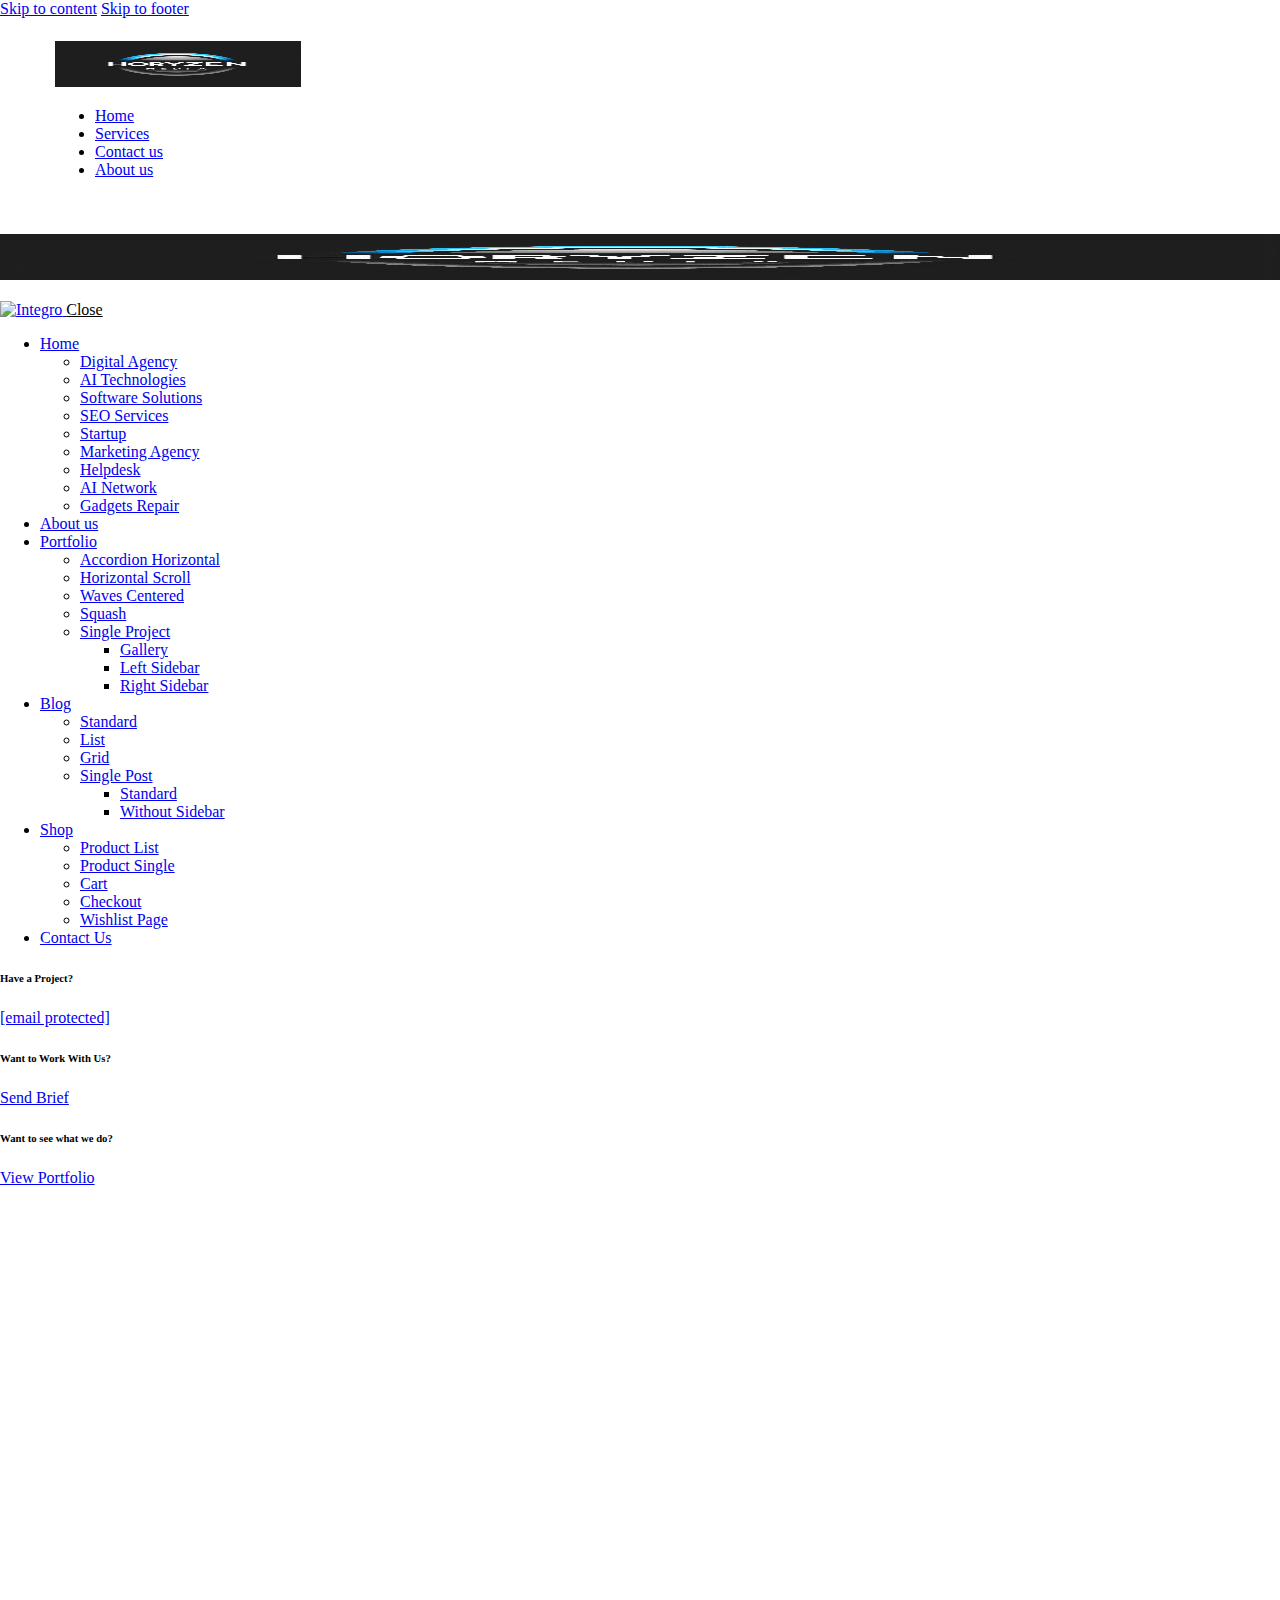
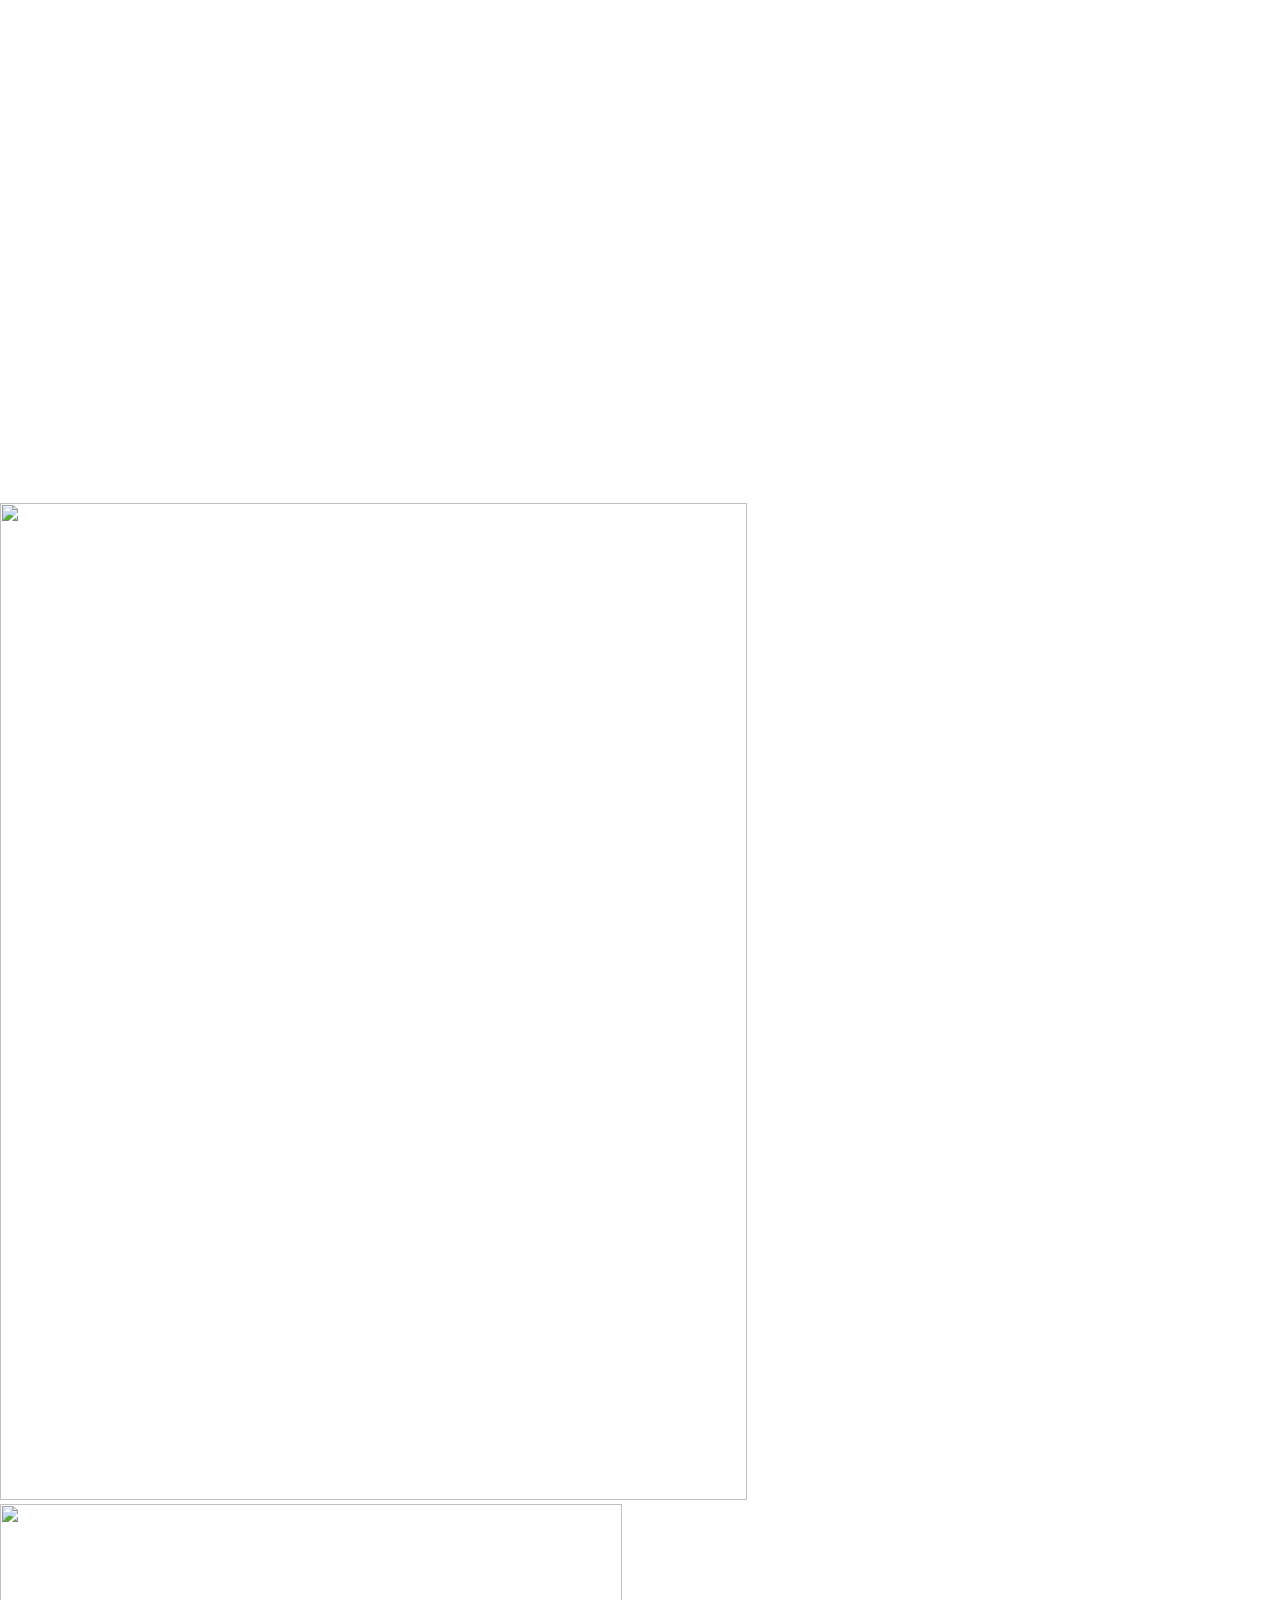
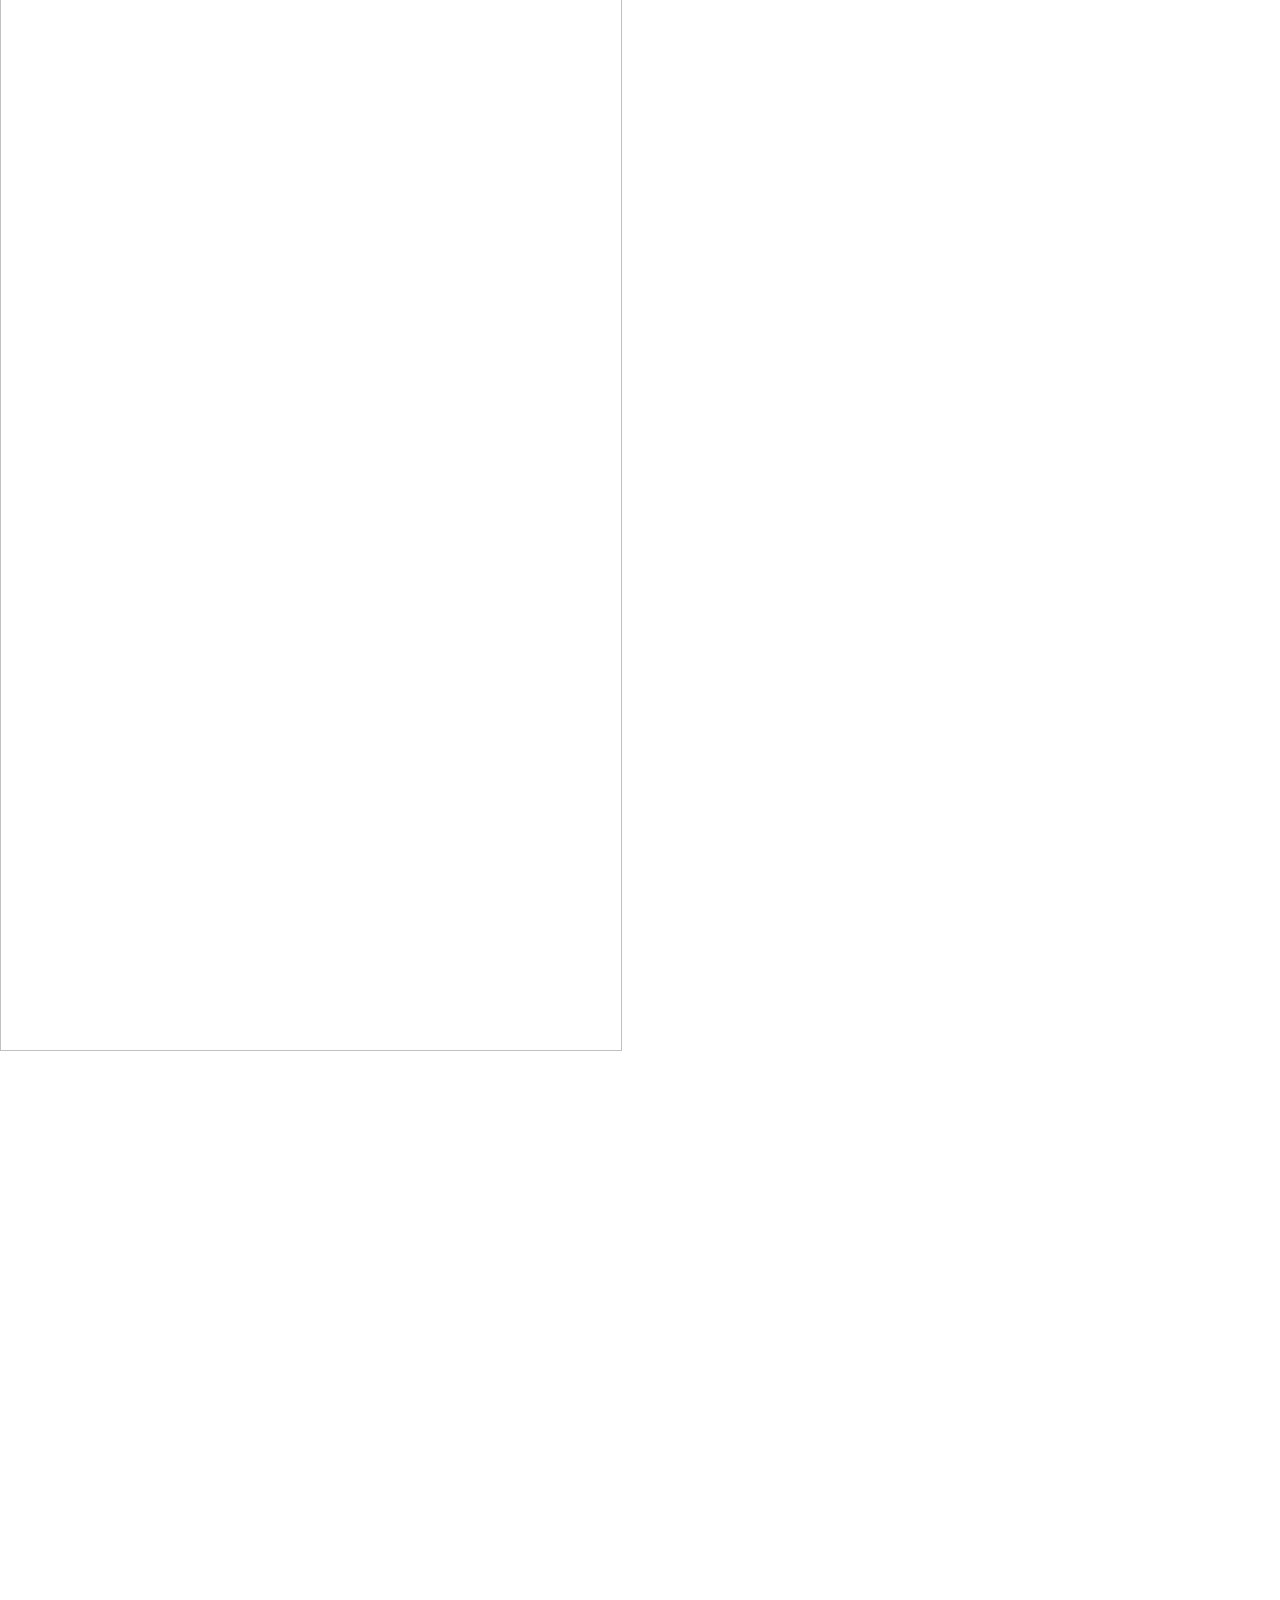
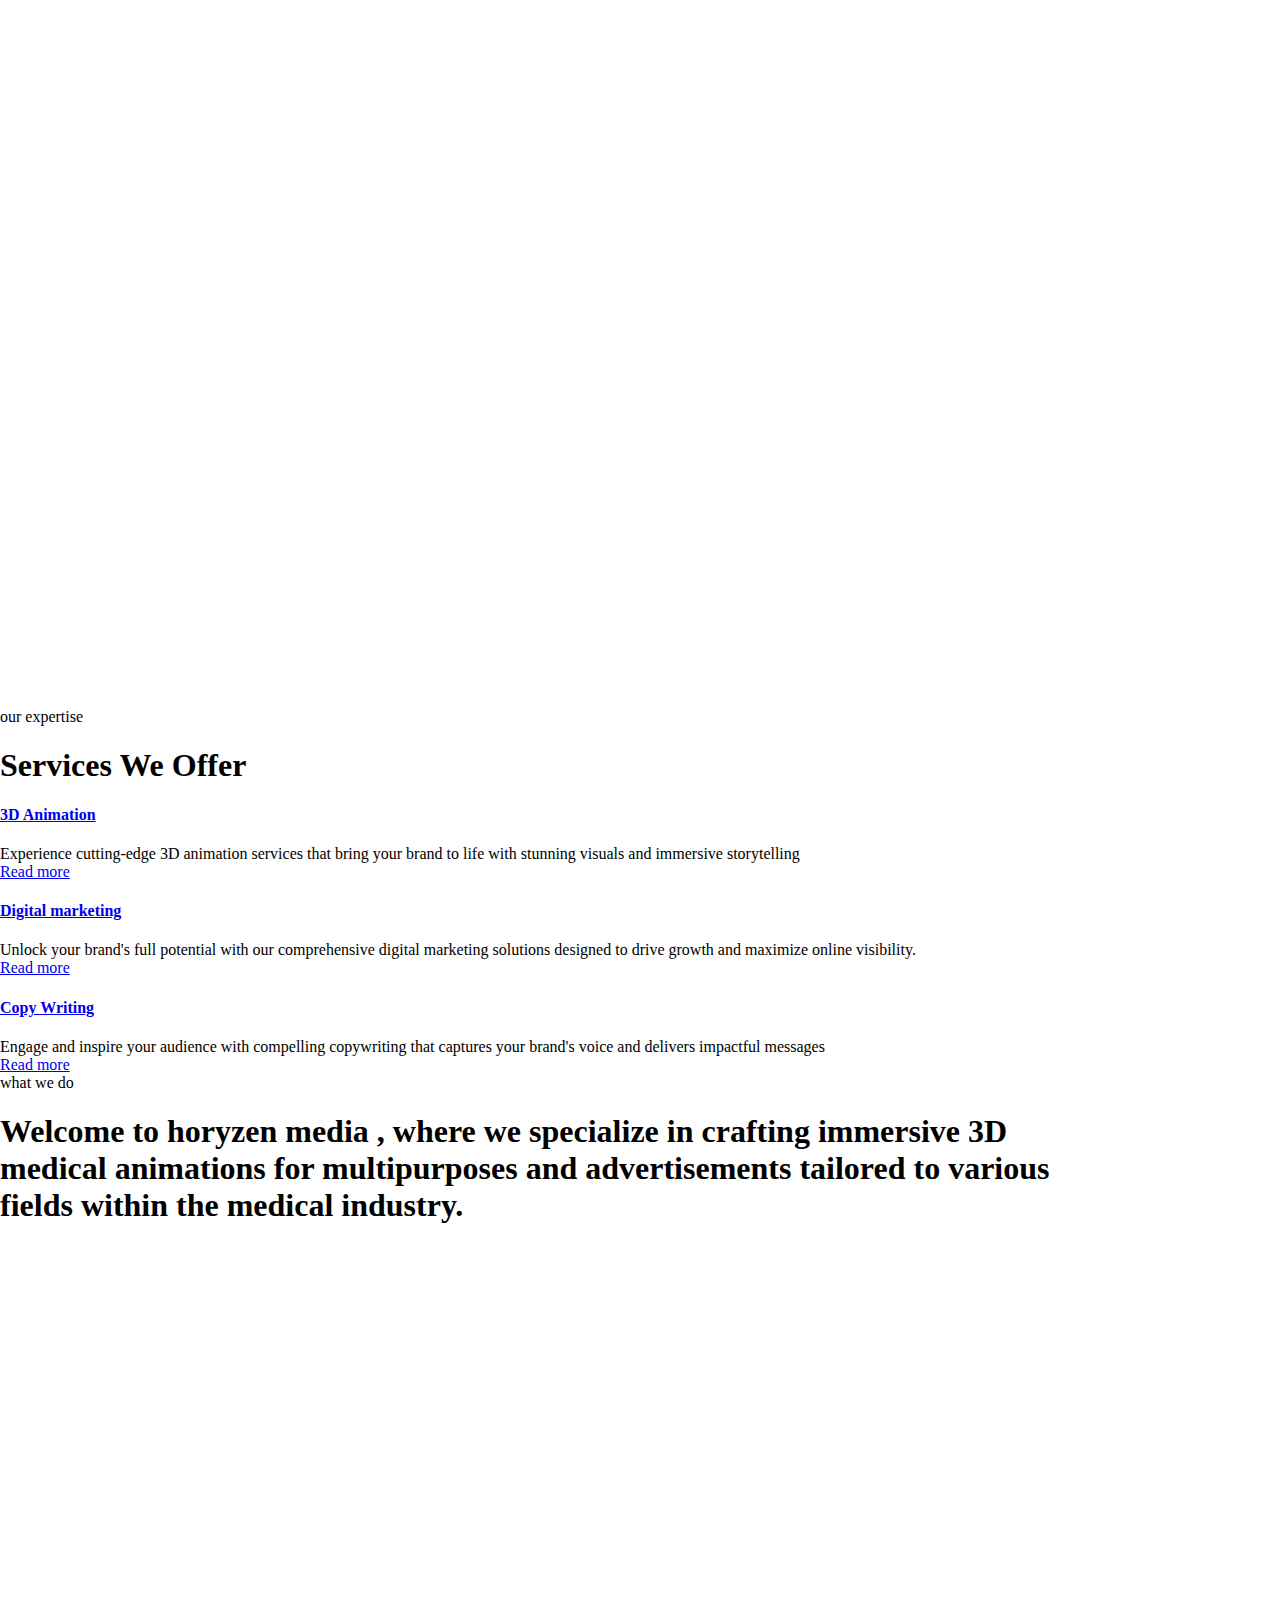
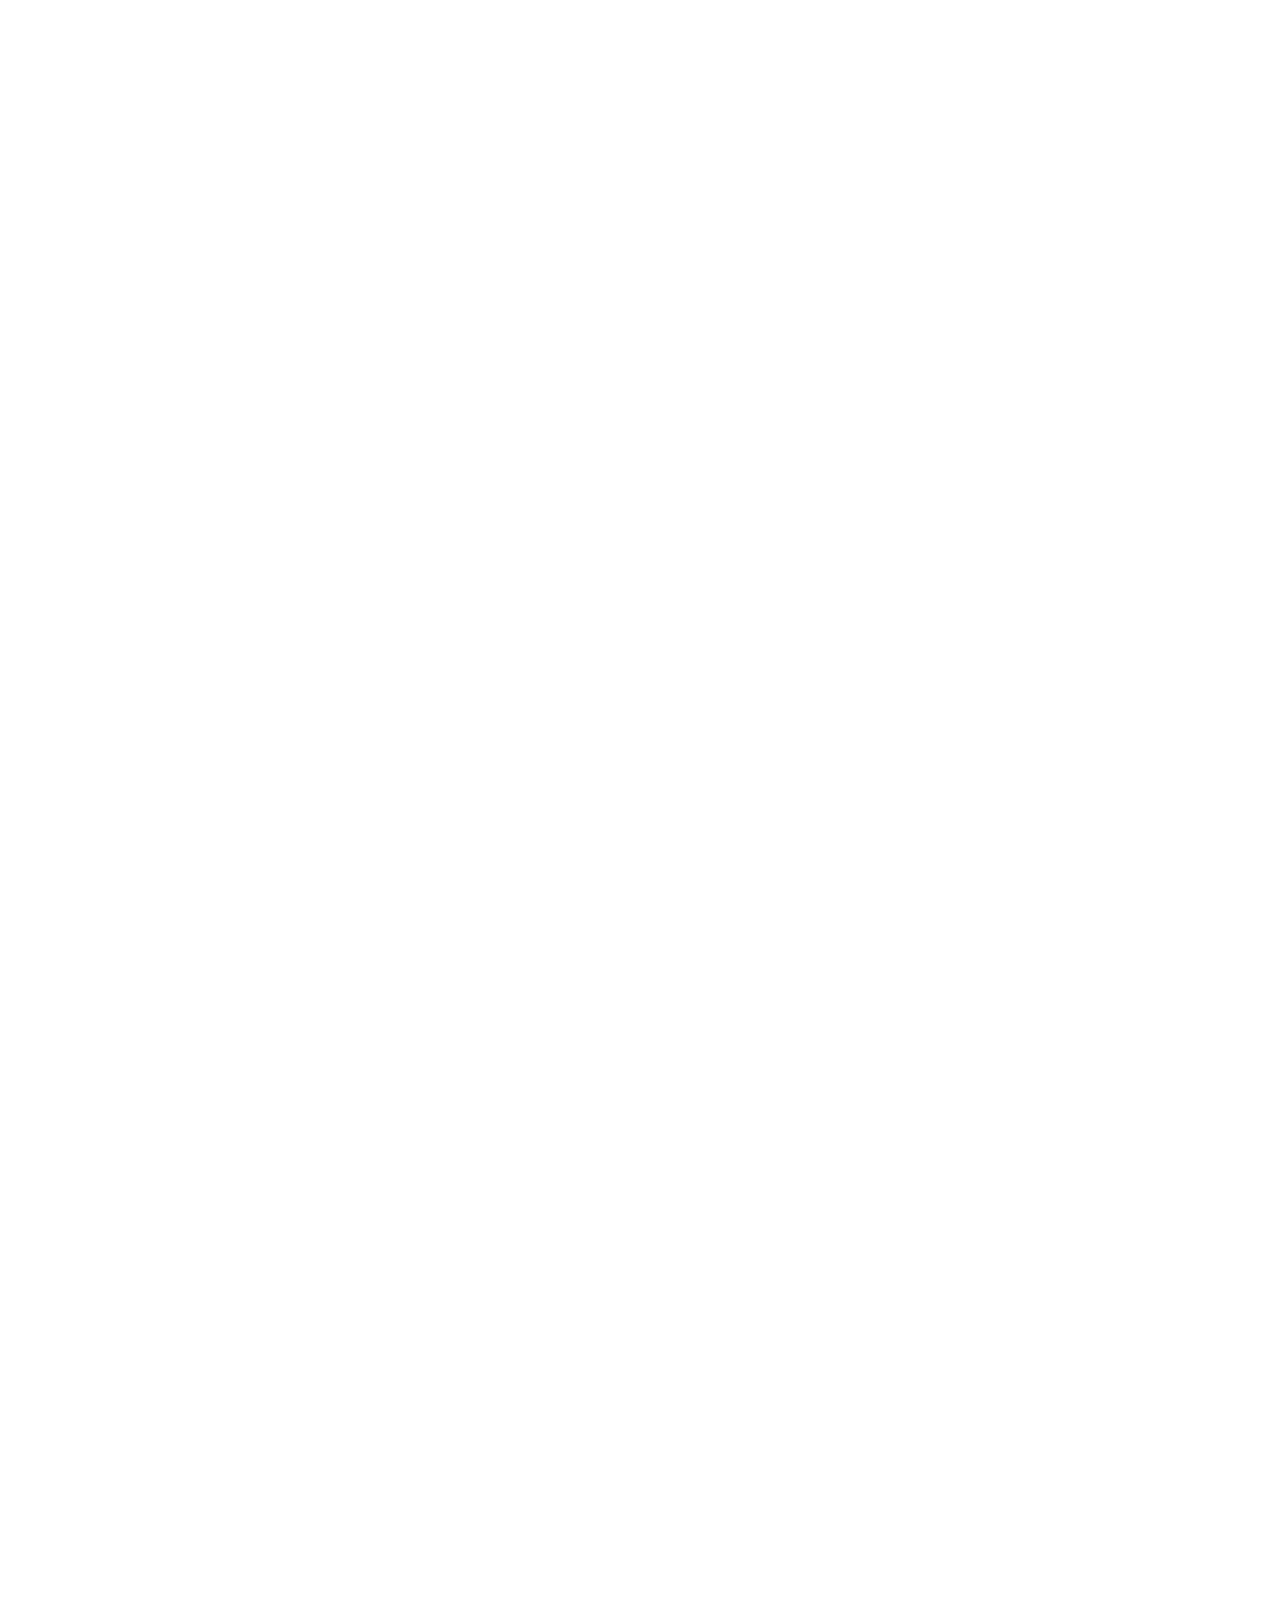
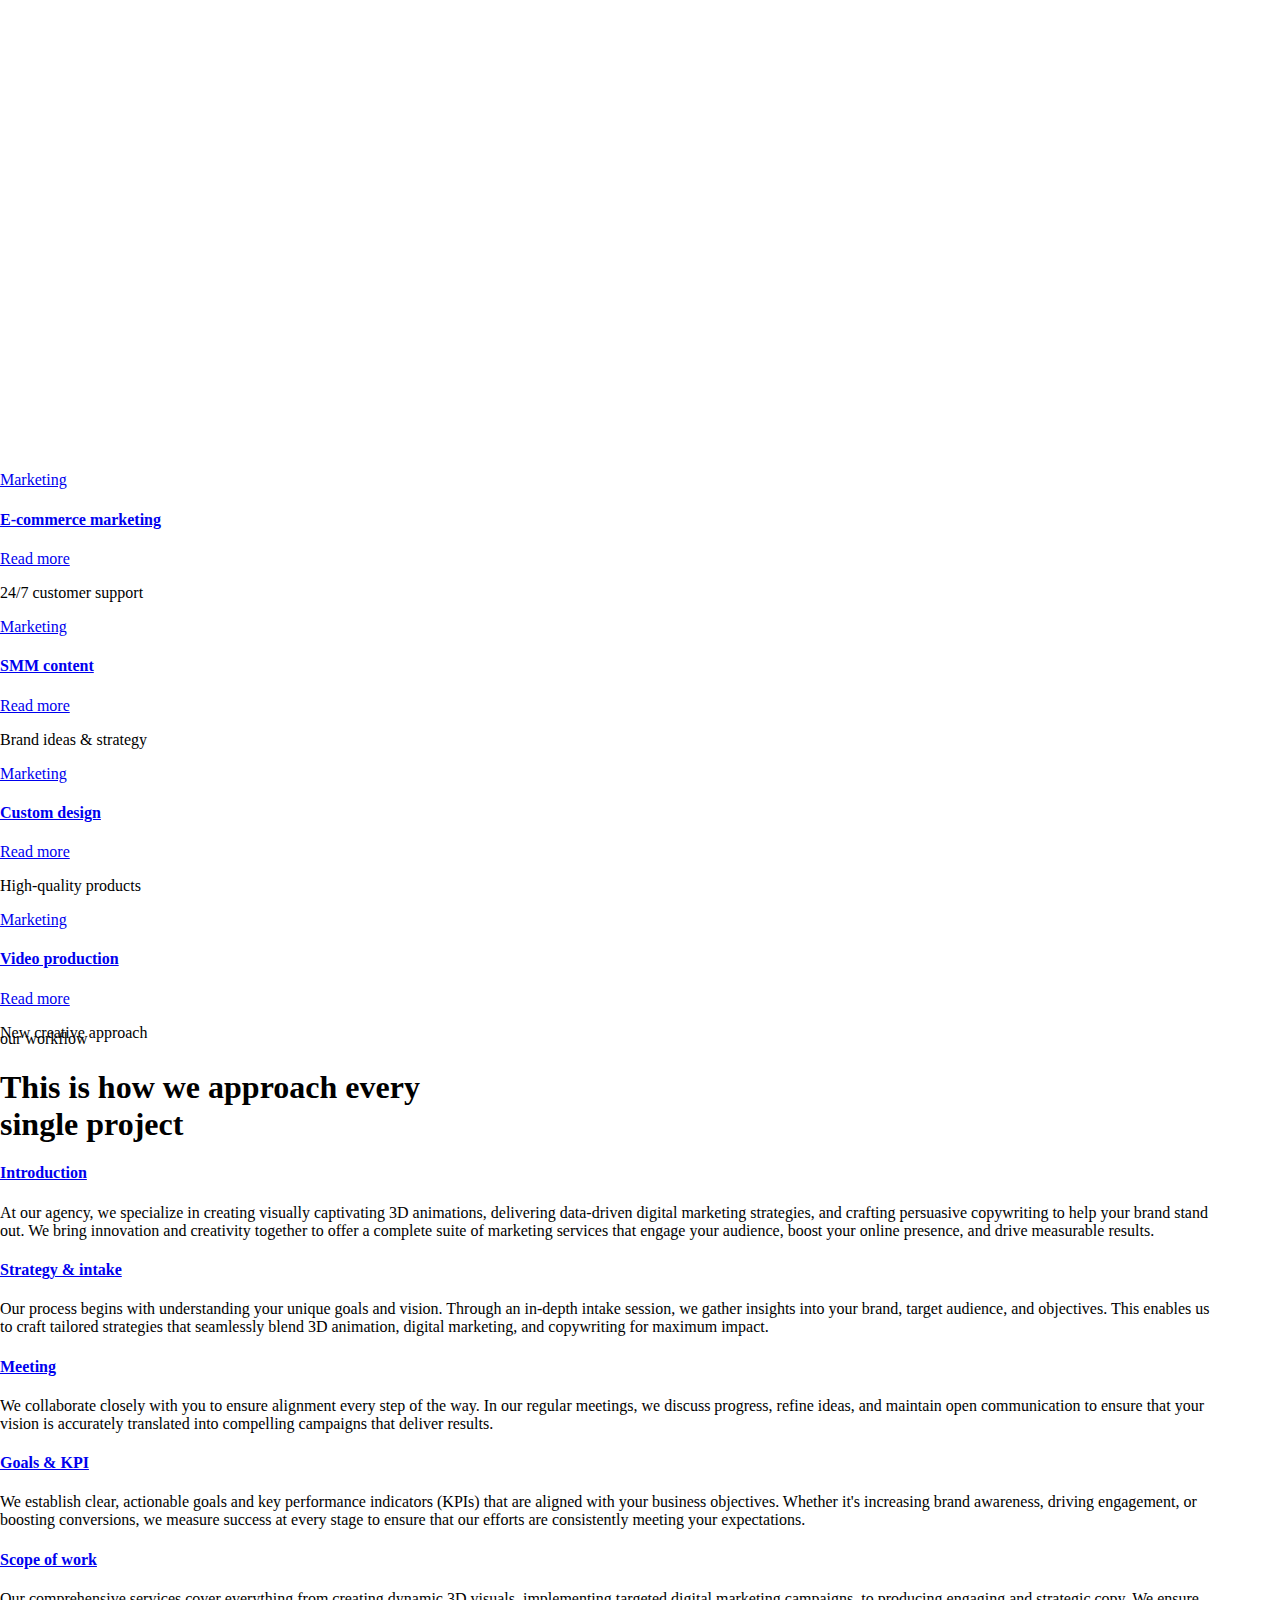
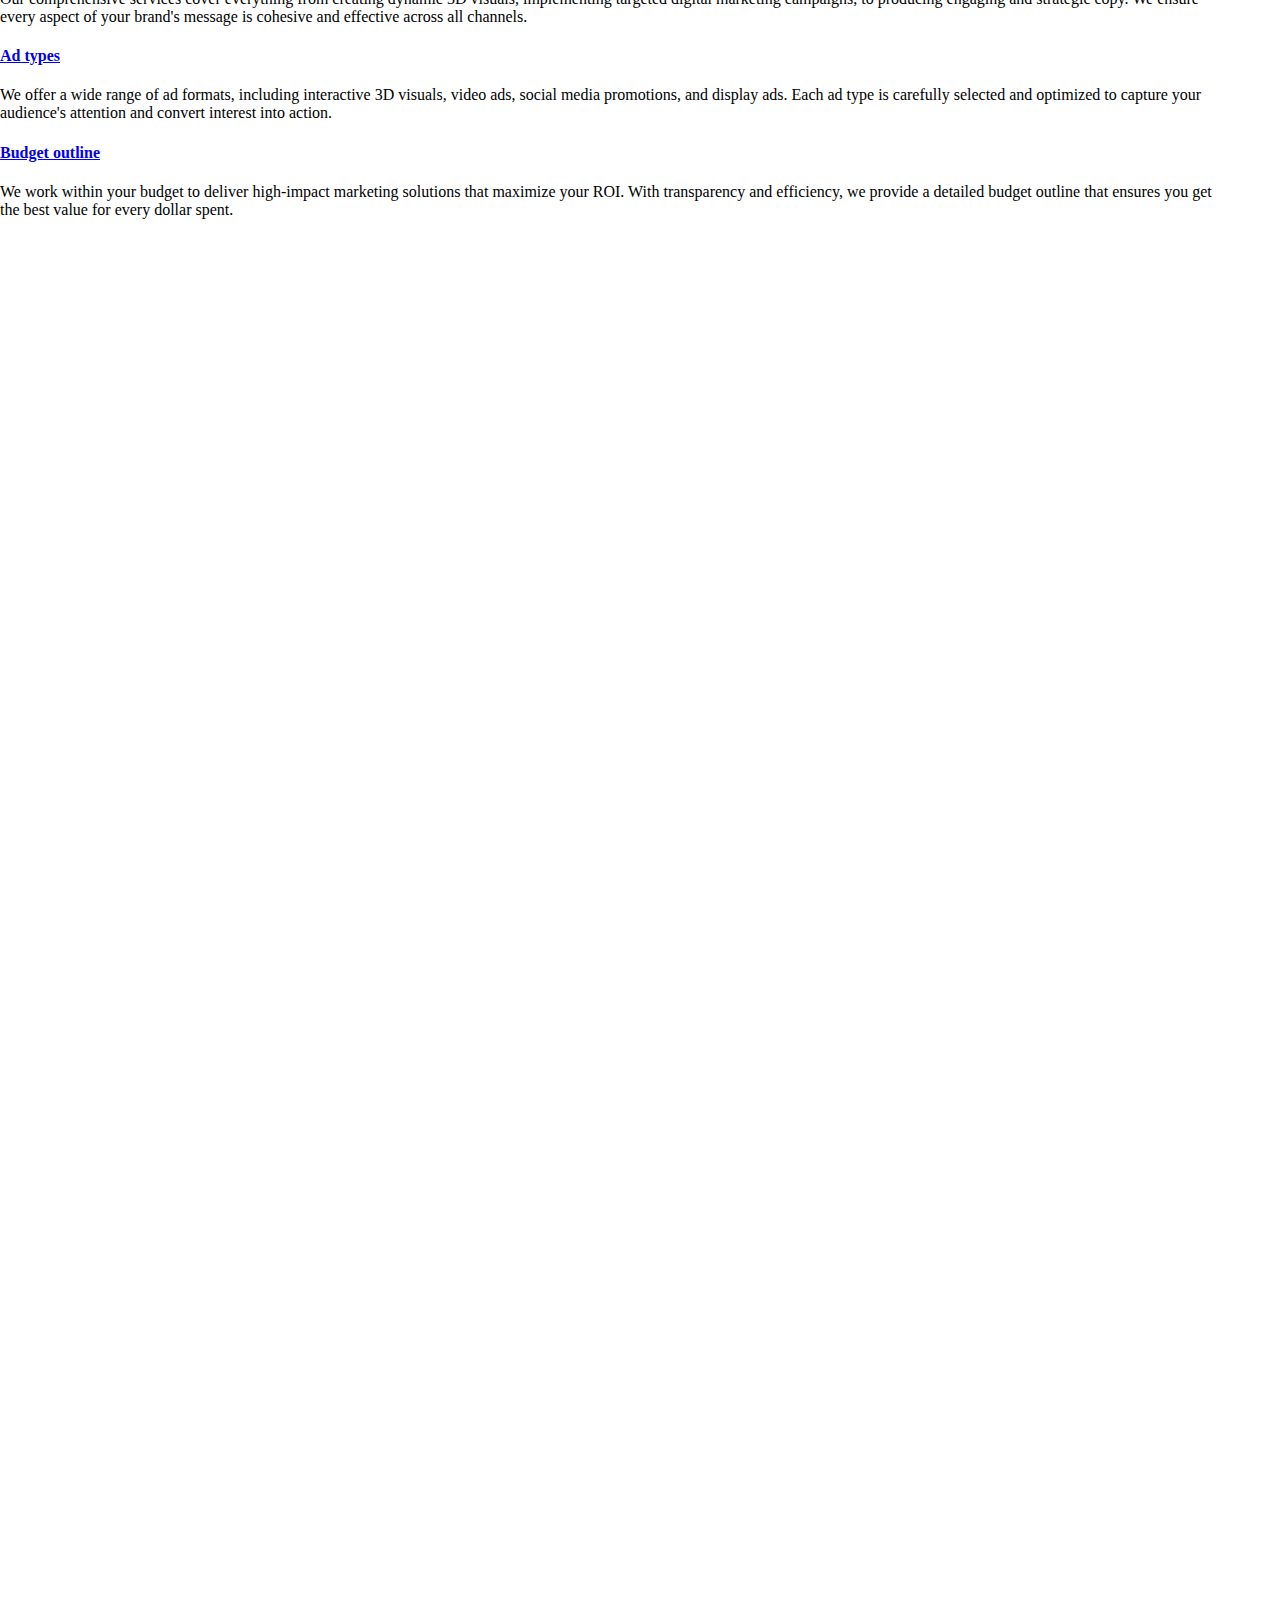
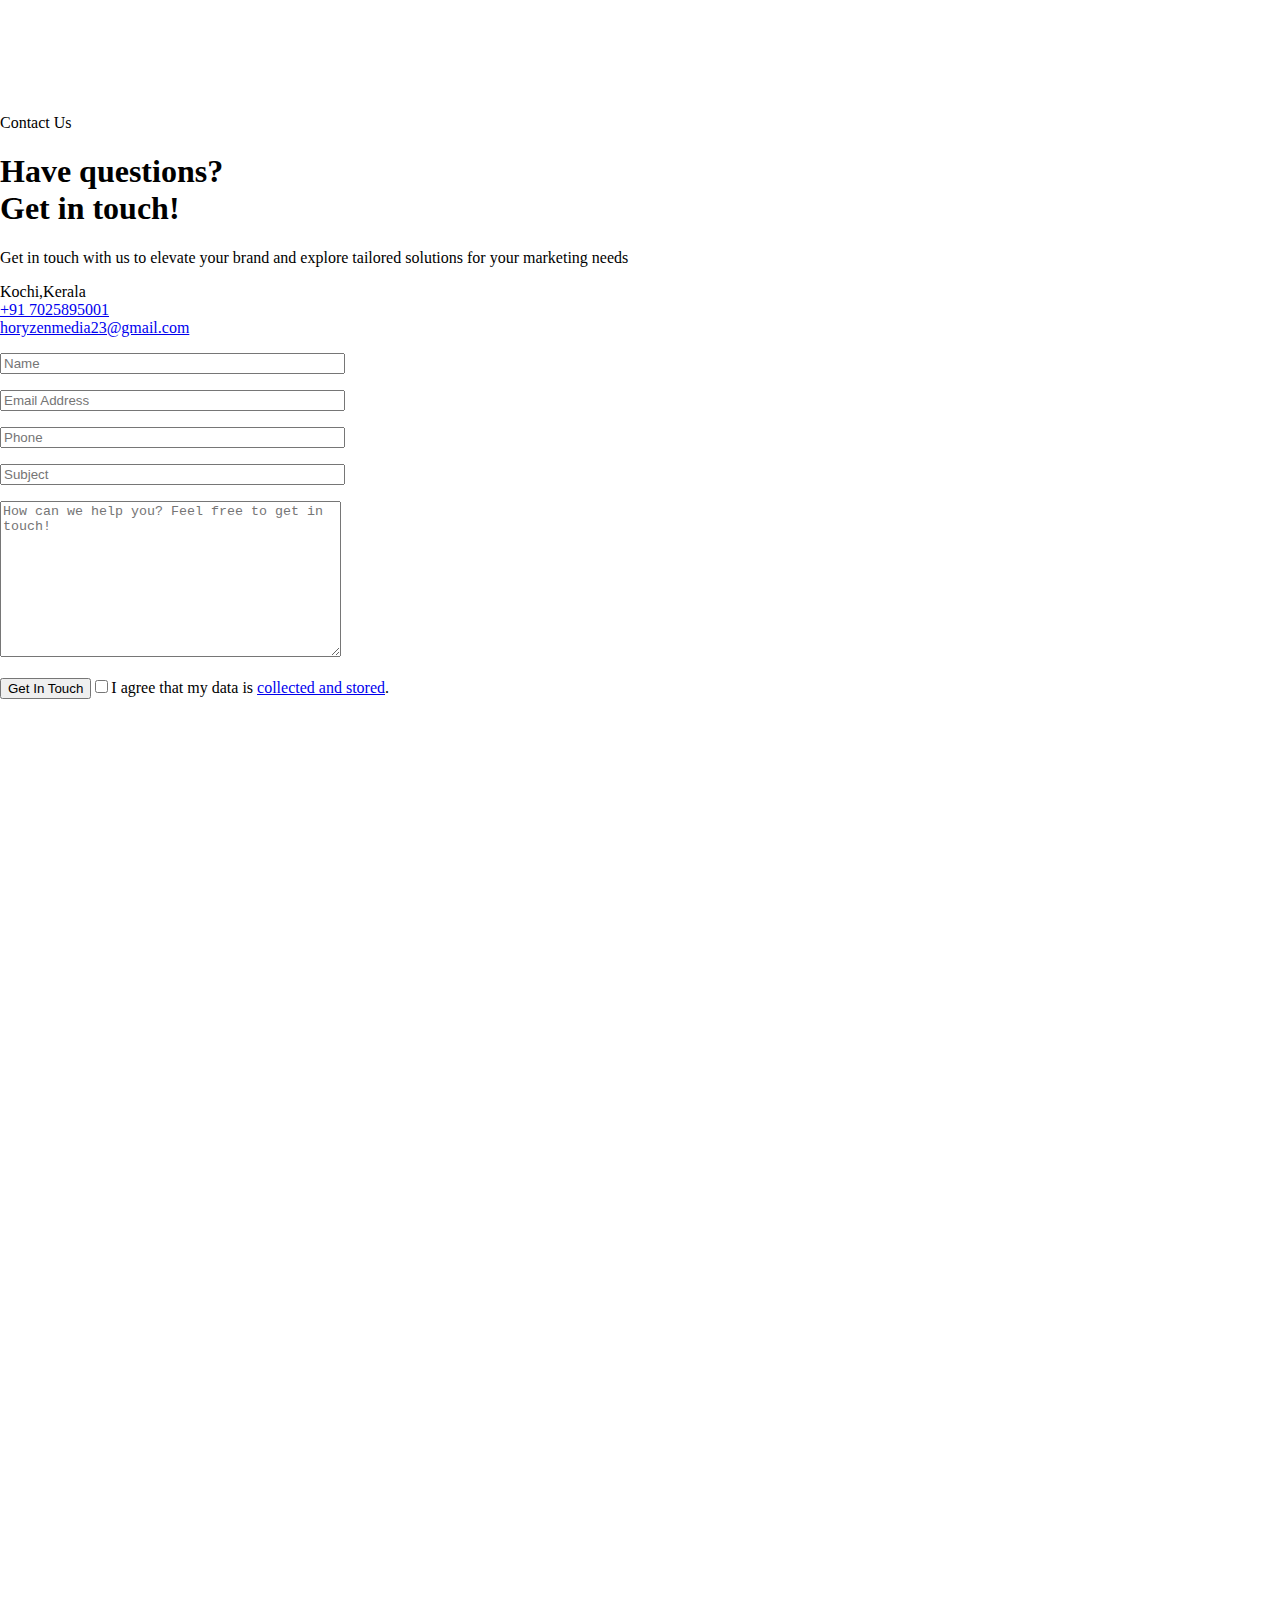
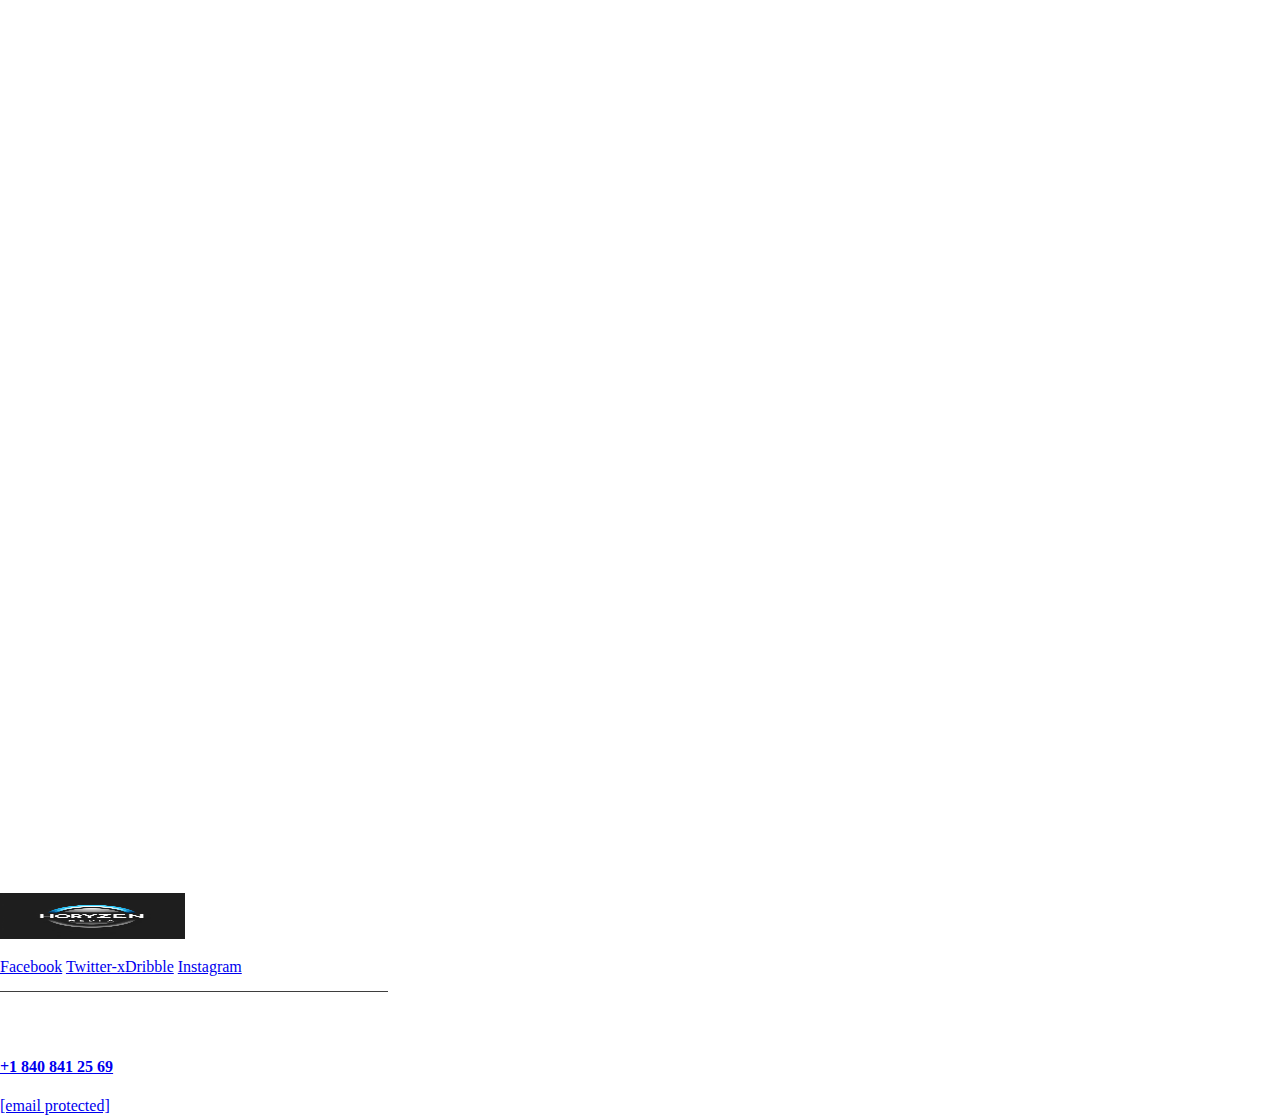
==== commit 9dfa3ab2: "final updates with section linking" ====
--- a/index.html
+++ b/index.html
@@ -3316,17 +3316,17 @@
                                                     </li>
                                                     <li id="menu-item-17792"
                                                         class="menu-item menu-item-type-custom menu-item-object-custom menu-item-has-children menu-item-17792">
-                                                        <a href="#"><span>Services</span></a>
+                                                        <a href="#servicesSection"><span>Services</span></a>
 
                                                     </li>
                                                     <li id="menu-item-17792"
                                                         class="menu-item menu-item-type-custom menu-item-object-custom menu-item-has-children menu-item-17792">
-                                                        <a href="#"><span>Contact us</span></a>
+                                                        <a href="#contactsection"><span>Contact us</span></a>
 
                                                     </li>
                                                     <li id="menu-item-17792"
                                                         class="menu-item menu-item-type-custom menu-item-object-custom menu-item-has-children menu-item-17792">
-                                                        <a href="#"><span>About us</span></a>
+                                                        <a href="#aboutussection"><span>About us</span></a>
 
                                                     </li>
 
@@ -4221,7 +4221,7 @@
                                             </div>
                                         </div>
                                     </section>
-                                    <section
+                                    <section id="servicesSection"
                                         class="elementor-section elementor-top-section elementor-element elementor-element-b04e383 elementor-section-boxed elementor-section-height-default elementor-section-height-default sc_fly_static"
                                         data-id="b04e383" data-element_type="section">
                                         <div class="elementor-container elementor-column-gap-extended">
@@ -4385,7 +4385,7 @@
                                             </div>
                                         </div>
                                     </section>
-                                    <section
+                                    <section id="aboutussection"
                                         class="elementor-section elementor-top-section elementor-element elementor-element-d839ddd elementor-section-boxed elementor-section-height-default elementor-section-height-default sc_fly_static"
                                         data-id="d839ddd" data-element_type="section">
                                         <div class="elementor-container elementor-column-gap-extended">
@@ -5343,9 +5343,7 @@
                                                                         approach every single project</span>
                                                                 </h1>
                                                                 <div class="sc_item_descr sc_title_descr">
-                                                                    <p>Sed ut perspiciatis unde omnis iste natus error
-                                                                        sit voluptatem accusantium doloremque
-                                                                        laudantium.</p>
+                                                                    <p></p>
                                                                 </div>
                                                             </div>
                                                         </div>
@@ -5387,13 +5385,7 @@
                                                                                 </h4>
                                                                             </div>
                                                                             <div class="sc_services_item_text">
-                                                                                <p>Lorem ipsum dolor sit amet,
-                                                                                    consectetur adipiscing elit, sed do
-                                                                                    eiusmod tempor incididunt ut labore
-                                                                                    et dolore magna aliqua. Ut enim ad
-                                                                                    minim veniam, quis nostrud
-                                                                                    exercitation
-                                                                                    laboris.</p>
+                                                                                <p>At our agency, we specialize in creating visually captivating 3D animations, delivering data-driven digital marketing strategies, and crafting persuasive copywriting to help your brand stand out. We bring innovation and creativity together to offer a complete suite of marketing services that engage your audience, boost your online presence, and drive measurable results.</p>
                                                                             </div>
                                                                         </div>
                                                                     </div>
@@ -5412,13 +5404,7 @@
                                                                                 </h4>
                                                                             </div>
                                                                             <div class="sc_services_item_text">
-                                                                                <p>Lorem ipsum dolor sit amet,
-                                                                                    consectetur adipiscing elit, sed do
-                                                                                    eiusmod tempor incididunt ut labore
-                                                                                    et dolore magna aliqua. Ut enim ad
-                                                                                    minim veniam, quis nostrud
-                                                                                    exercitation
-                                                                                    laboris.</p>
+                                                                                <p>Our process begins with understanding your unique goals and vision. Through an in-depth intake session, we gather insights into your brand, target audience, and objectives. This enables us to craft tailored strategies that seamlessly blend 3D animation, digital marketing, and copywriting for maximum impact.</p>
                                                                             </div>
                                                                         </div>
                                                                     </div>
@@ -5436,13 +5422,9 @@
                                                                                 </h4>
                                                                             </div>
                                                                             <div class="sc_services_item_text">
-                                                                                <p>Lorem ipsum dolor sit amet,
-                                                                                    consectetur adipiscing elit, sed do
-                                                                                    eiusmod tempor incididunt ut labore
-                                                                                    et dolore magna aliqua. Ut enim ad
-                                                                                    minim veniam, quis nostrud
-                                                                                    exercitation
-                                                                                    laboris.</p>
+                                                                                <p>We collaborate closely with you to ensure alignment every step of the way. In our regular meetings, we discuss progress, refine ideas, and maintain open communication to ensure that your vision is accurately translated into compelling campaigns that deliver results.
+
+                                                                                </p>
                                                                             </div>
                                                                         </div>
                                                                     </div>
@@ -5461,13 +5443,7 @@
                                                                                 </h4>
                                                                             </div>
                                                                             <div class="sc_services_item_text">
-                                                                                <p>Lorem ipsum dolor sit amet,
-                                                                                    consectetur adipiscing elit, sed do
-                                                                                    eiusmod tempor incididunt ut labore
-                                                                                    et dolore magna aliqua. Ut enim ad
-                                                                                    minim veniam, quis nostrud
-                                                                                    exercitation
-                                                                                    laboris.</p>
+                                                                                <p>We establish clear, actionable goals and key performance indicators (KPIs) that are aligned with your business objectives. Whether it's increasing brand awareness, driving engagement, or boosting conversions, we measure success at every stage to ensure that our efforts are consistently meeting your expectations.</p>
                                                                             </div>
                                                                         </div>
                                                                     </div>
@@ -5486,13 +5462,7 @@
                                                                                 </h4>
                                                                             </div>
                                                                             <div class="sc_services_item_text">
-                                                                                <p>Lorem ipsum dolor sit amet,
-                                                                                    consectetur adipiscing elit, sed do
-                                                                                    eiusmod tempor incididunt ut labore
-                                                                                    et dolore magna aliqua. Ut enim ad
-                                                                                    minim veniam, quis nostrud
-                                                                                    exercitation
-                                                                                    laboris.</p>
+                                                                                <p>Our comprehensive services cover everything from creating dynamic 3D visuals, implementing targeted digital marketing campaigns, to producing engaging and strategic copy. We ensure every aspect of your brand's message is cohesive and effective across all channels.</p>
                                                                             </div>
                                                                         </div>
                                                                     </div>
@@ -5511,13 +5481,7 @@
                                                                                 </h4>
                                                                             </div>
                                                                             <div class="sc_services_item_text">
-                                                                                <p>Lorem ipsum dolor sit amet,
-                                                                                    consectetur adipiscing elit, sed do
-                                                                                    eiusmod tempor incididunt ut labore
-                                                                                    et dolore magna aliqua. Ut enim ad
-                                                                                    minim veniam, quis nostrud
-                                                                                    exercitation
-                                                                                    laboris.</p>
+                                                                                <p>We offer a wide range of ad formats, including interactive 3D visuals, video ads, social media promotions, and display ads. Each ad type is carefully selected and optimized to capture your audience's attention and convert interest into action.</p>
                                                                             </div>
                                                                         </div>
                                                                     </div>
@@ -5536,13 +5500,7 @@
                                                                                 </h4>
                                                                             </div>
                                                                             <div class="sc_services_item_text">
-                                                                                <p>Lorem ipsum dolor sit amet,
-                                                                                    consectetur adipiscing elit, sed do
-                                                                                    eiusmod tempor incididunt ut labore
-                                                                                    et dolore magna aliqua. Ut enim ad
-                                                                                    minim veniam, quis nostrud
-                                                                                    exercitation
-                                                                                    laboris.</p>
+                                                                                <p>We work within your budget to deliver high-impact marketing solutions that maximize your ROI. With transparency and efficiency, we provide a detailed budget outline that ensures you get the best value for every dollar spent.</p>
                                                                             </div>
                                                                         </div>
                                                                     </div>
@@ -6048,7 +6006,7 @@
                                     </section>
                                     <section
                                         class="elementor-section elementor-top-section elementor-element elementor-element-321ed6c elementor-section-boxed elementor-section-height-default elementor-section-height-default sc_fly_static"
-                                        data-id="321ed6c" data-element_type="section">
+                                        data-id="321ed6c" data-element_type="section" id="contactsection">
                                         <div class="elementor-container elementor-column-gap-extended">
                                             <div class="elementor-column elementor-col-50 elementor-top-column elementor-element elementor-element-f60cf02 sc_inner_width_none sc_content_align_inherit sc_layouts_column_icons_position_left sc_fly_static"
                                                 data-id="f60cf02" data-element_type="column">
@@ -6066,9 +6024,7 @@
                                                                         <br>Get in touch!</span>
                                                                 </h1>
                                                                 <div class="sc_item_descr sc_title_descr">
-                                                                    <p>Adipiscing elit, sed do eiusmod tempor incididunt
-                                                                        ut labore et dolore magna aliqua. Ut enim ad
-                                                                        minim.</p>
+                                                                    <p>Get in touch with us to elevate your brand and explore tailored solutions for your marketing needs</p>
                                                                 </div>
                                                             </div>
                                                         </div>
@@ -6125,7 +6081,7 @@
                                                                         <div class="sc_icons_item_description"><span><a
                                                                                     href="/cdn-cgi/l/email-protection#1a73747c755a7f777b737634797577"><span
                                                                                         class="__cf_email__"
-                                                                                        data-cfemail="ef86818980af8a828e8683c18c8082">ashinbenny5005@gmail.com</span></a>
+                                                                                        data-cfemail="ef86818980af8a828e8683c18c8082">horyzenmedia23@gmail.com</span></a>
                                                                             </span>
                                                                         </div>
                                                                     </div>
